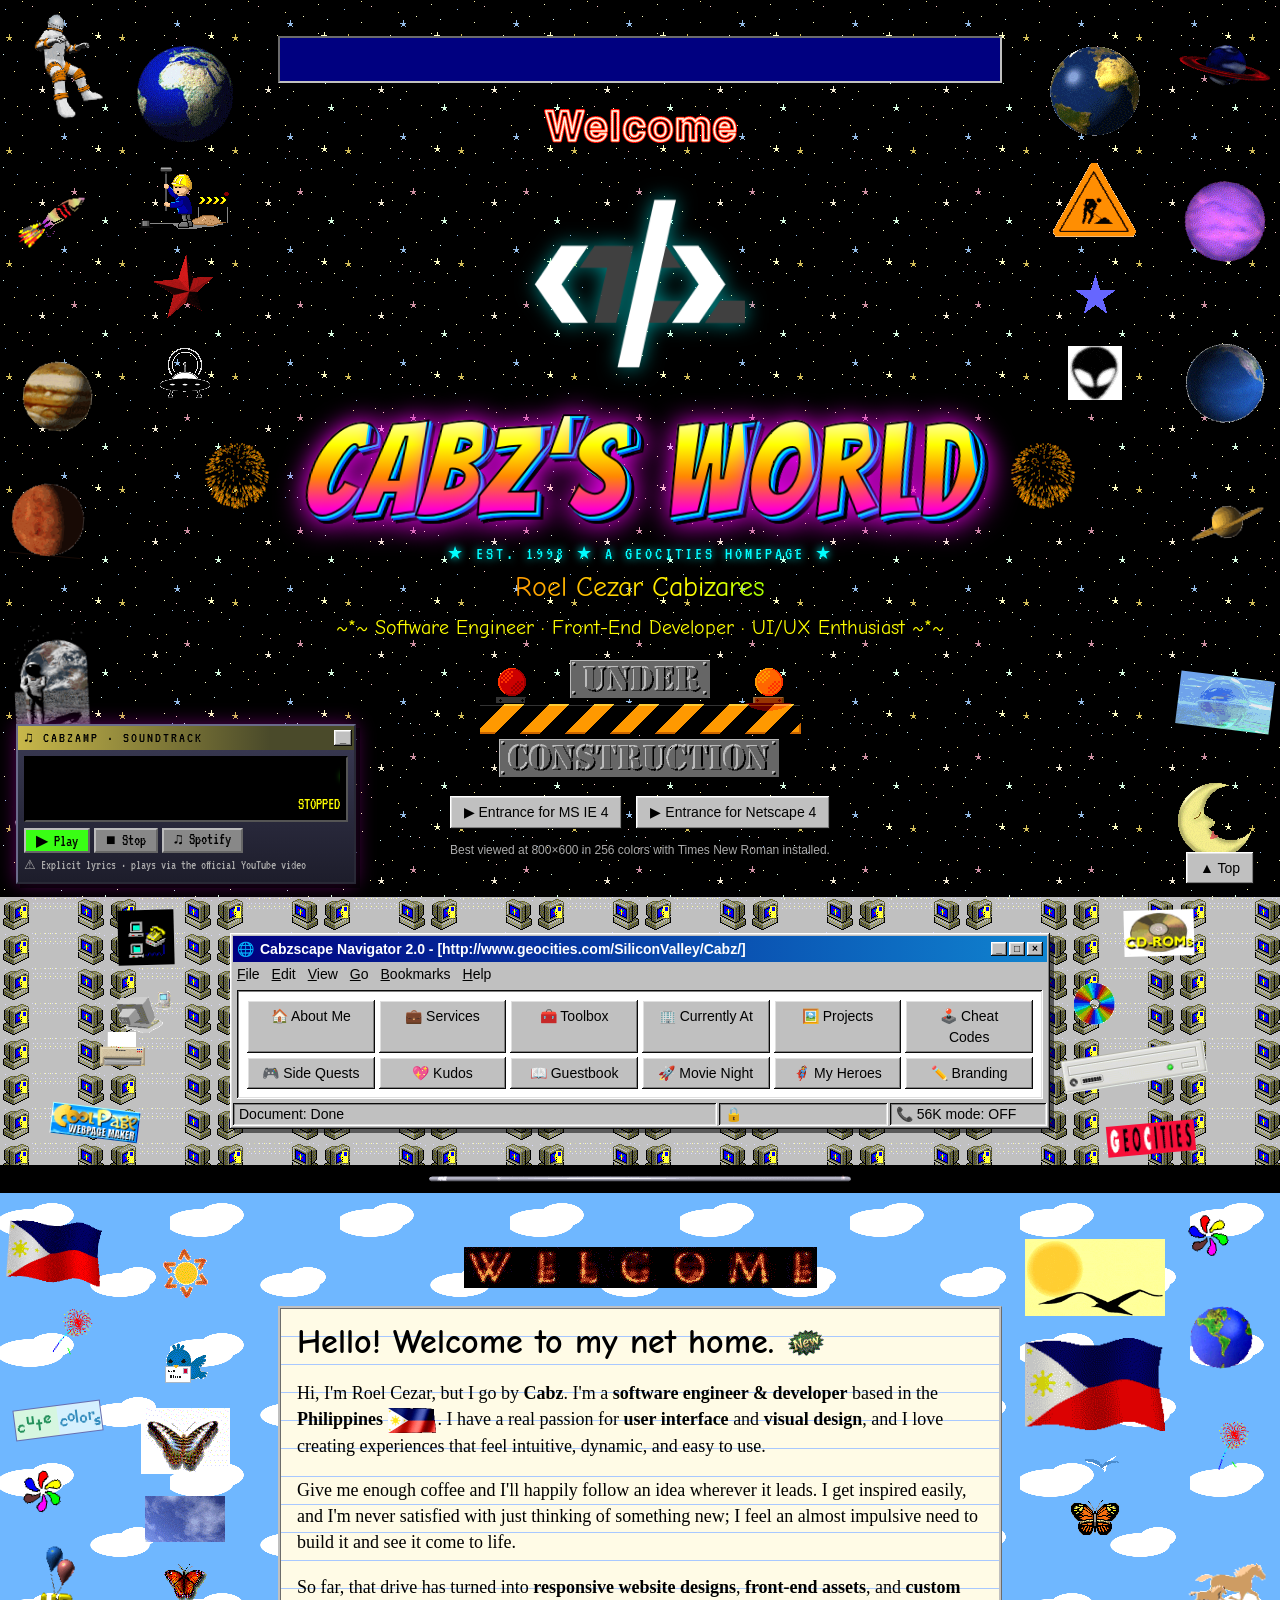
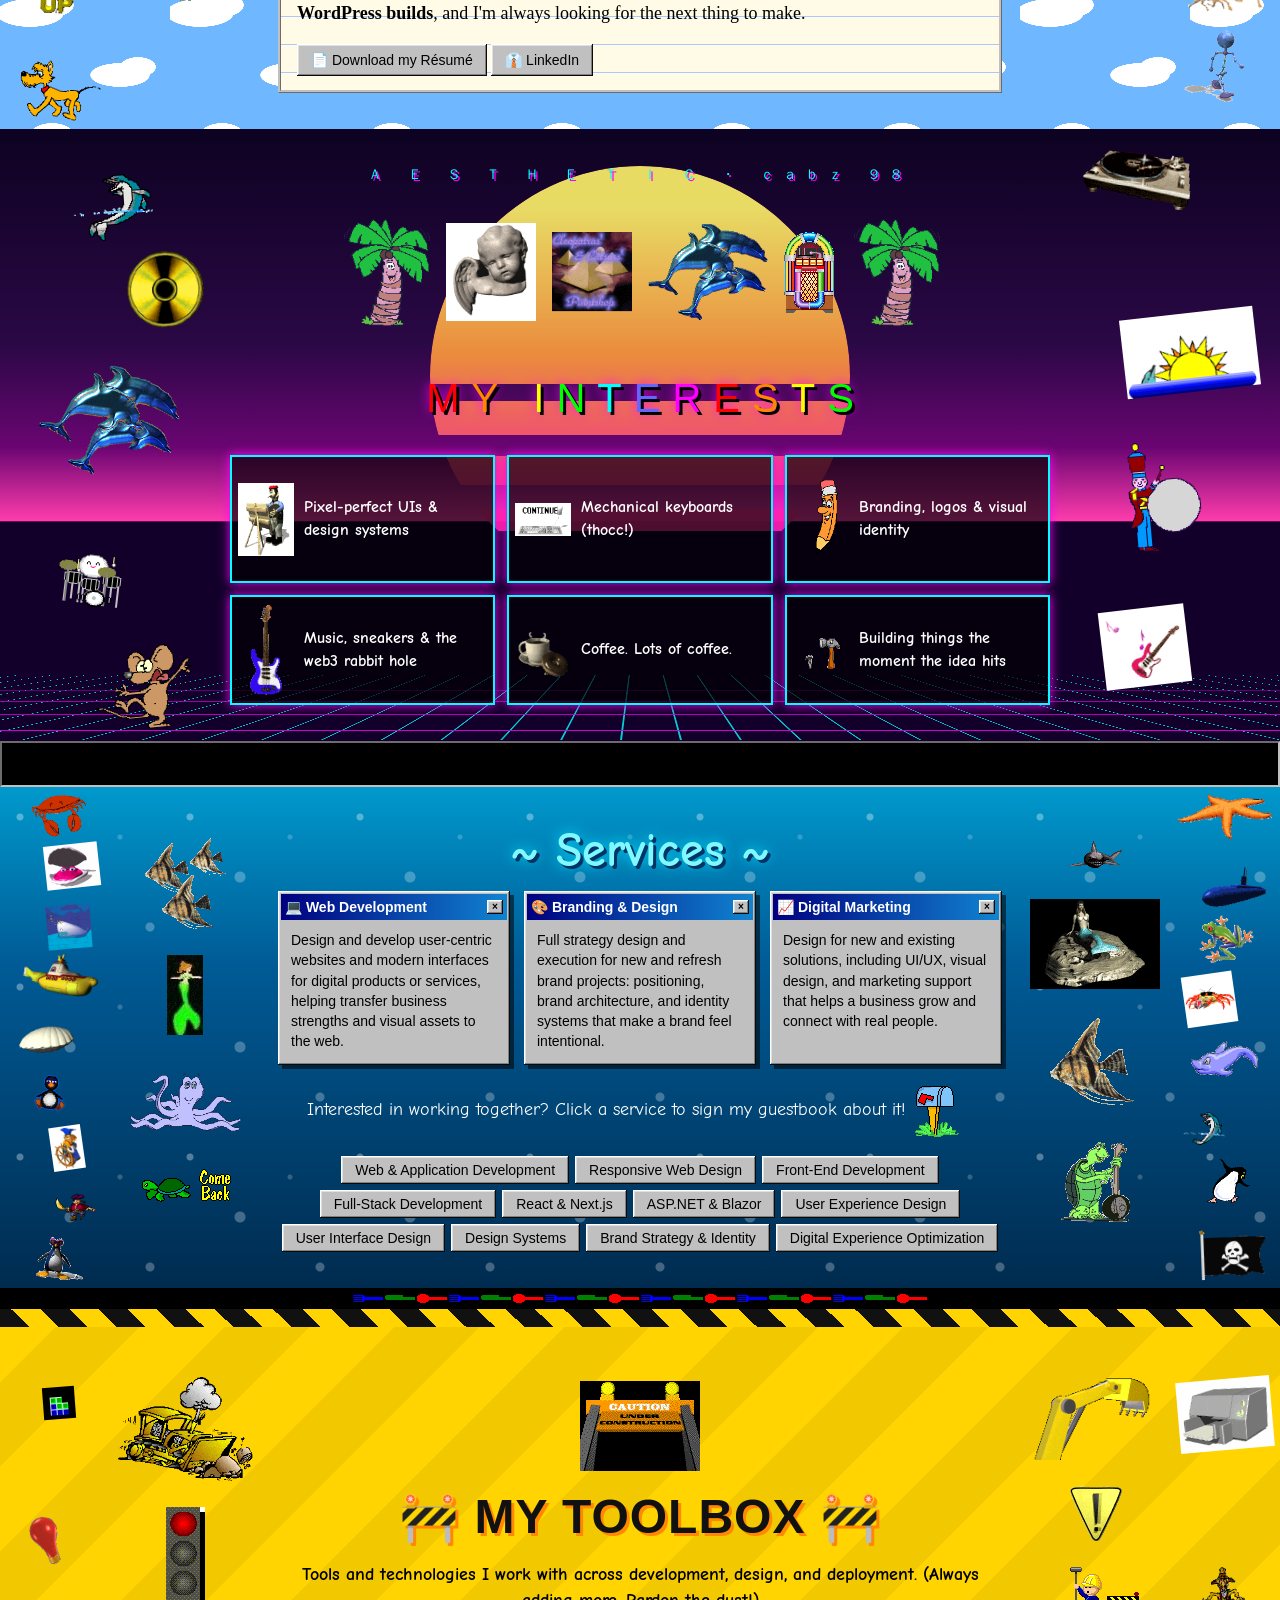
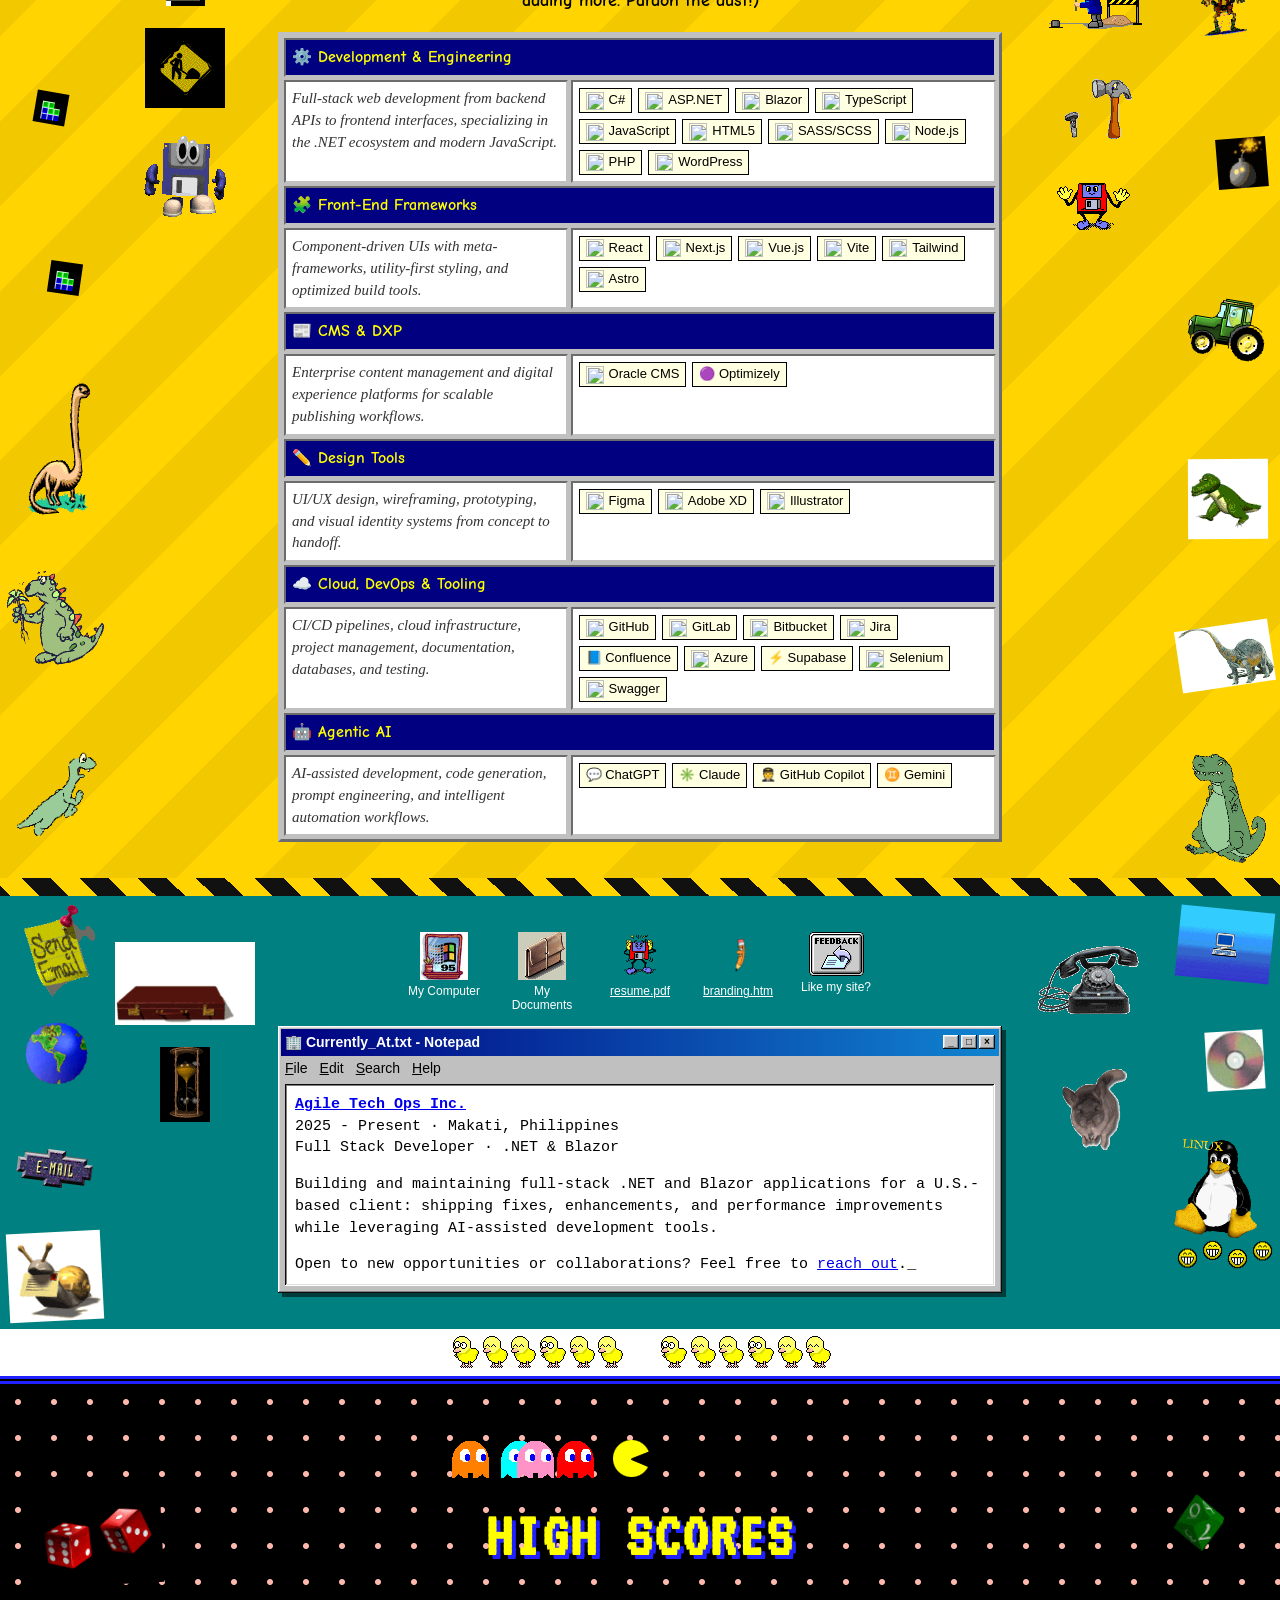
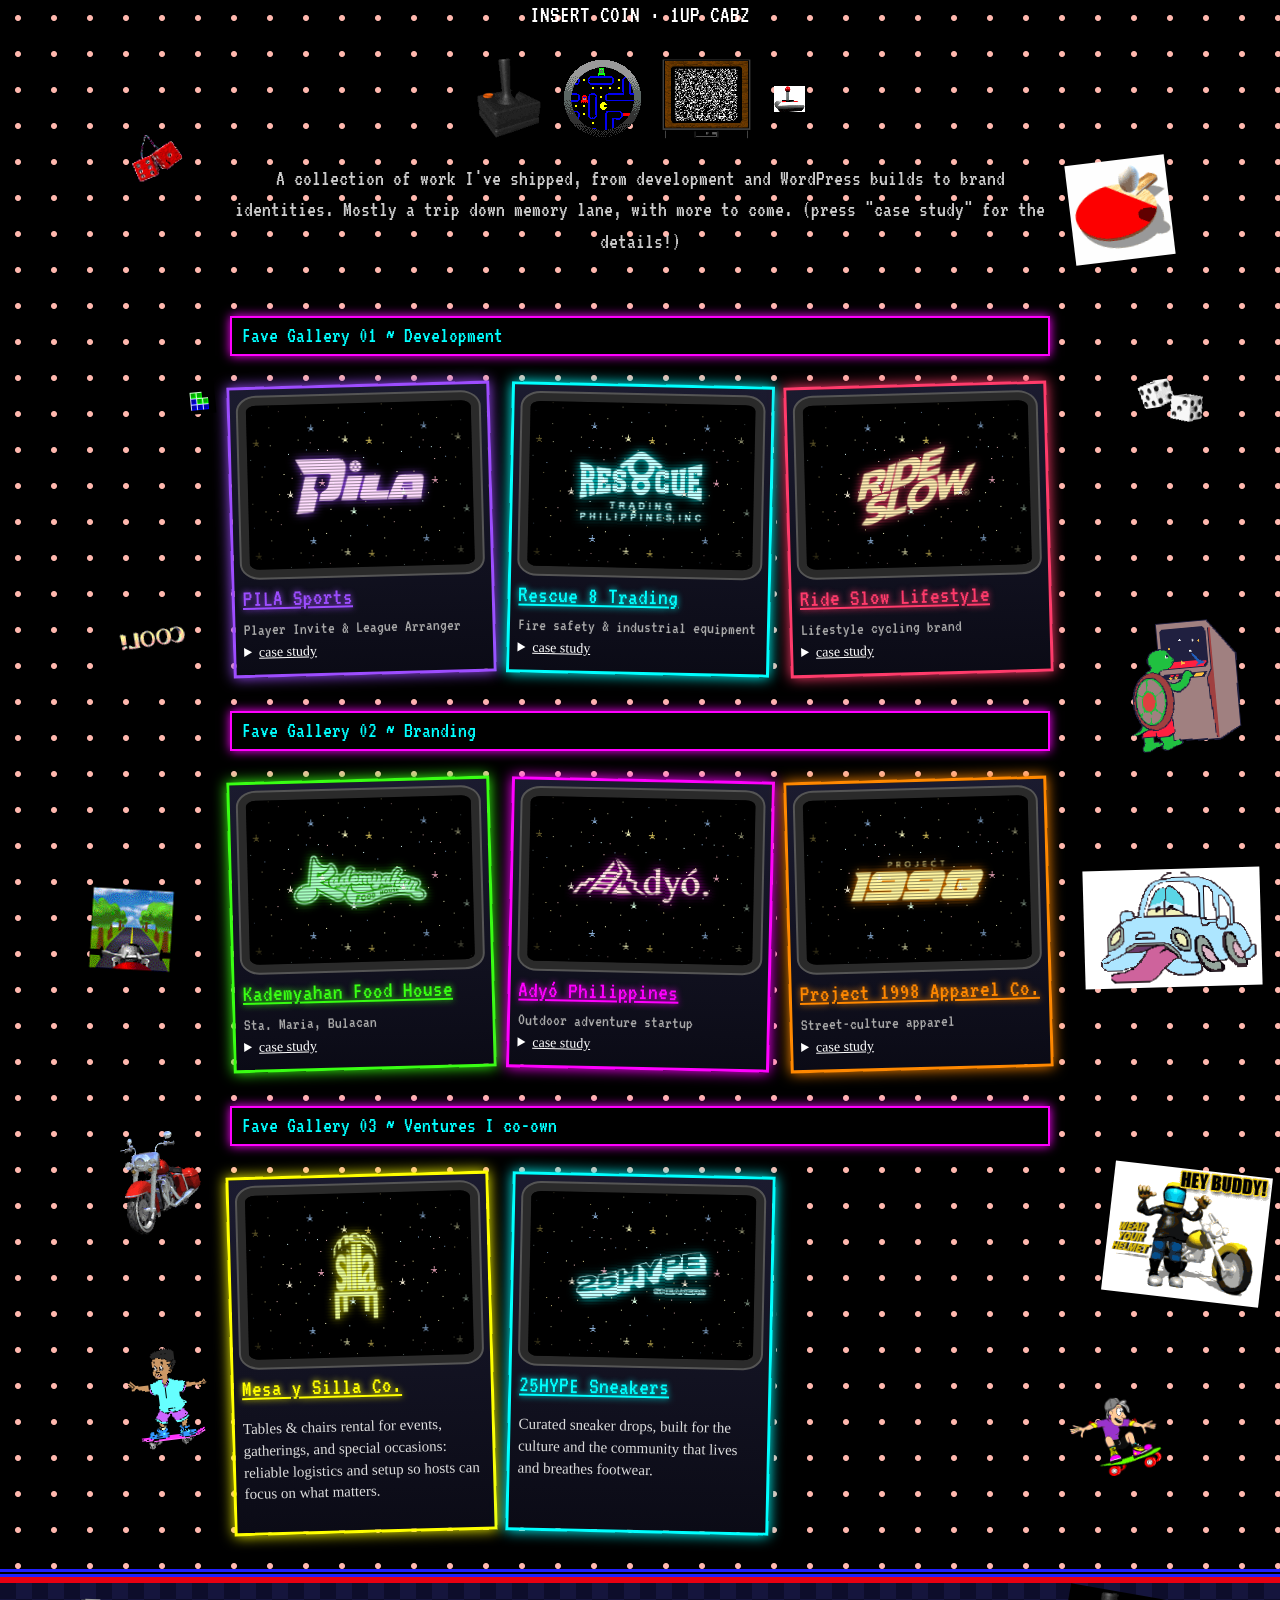
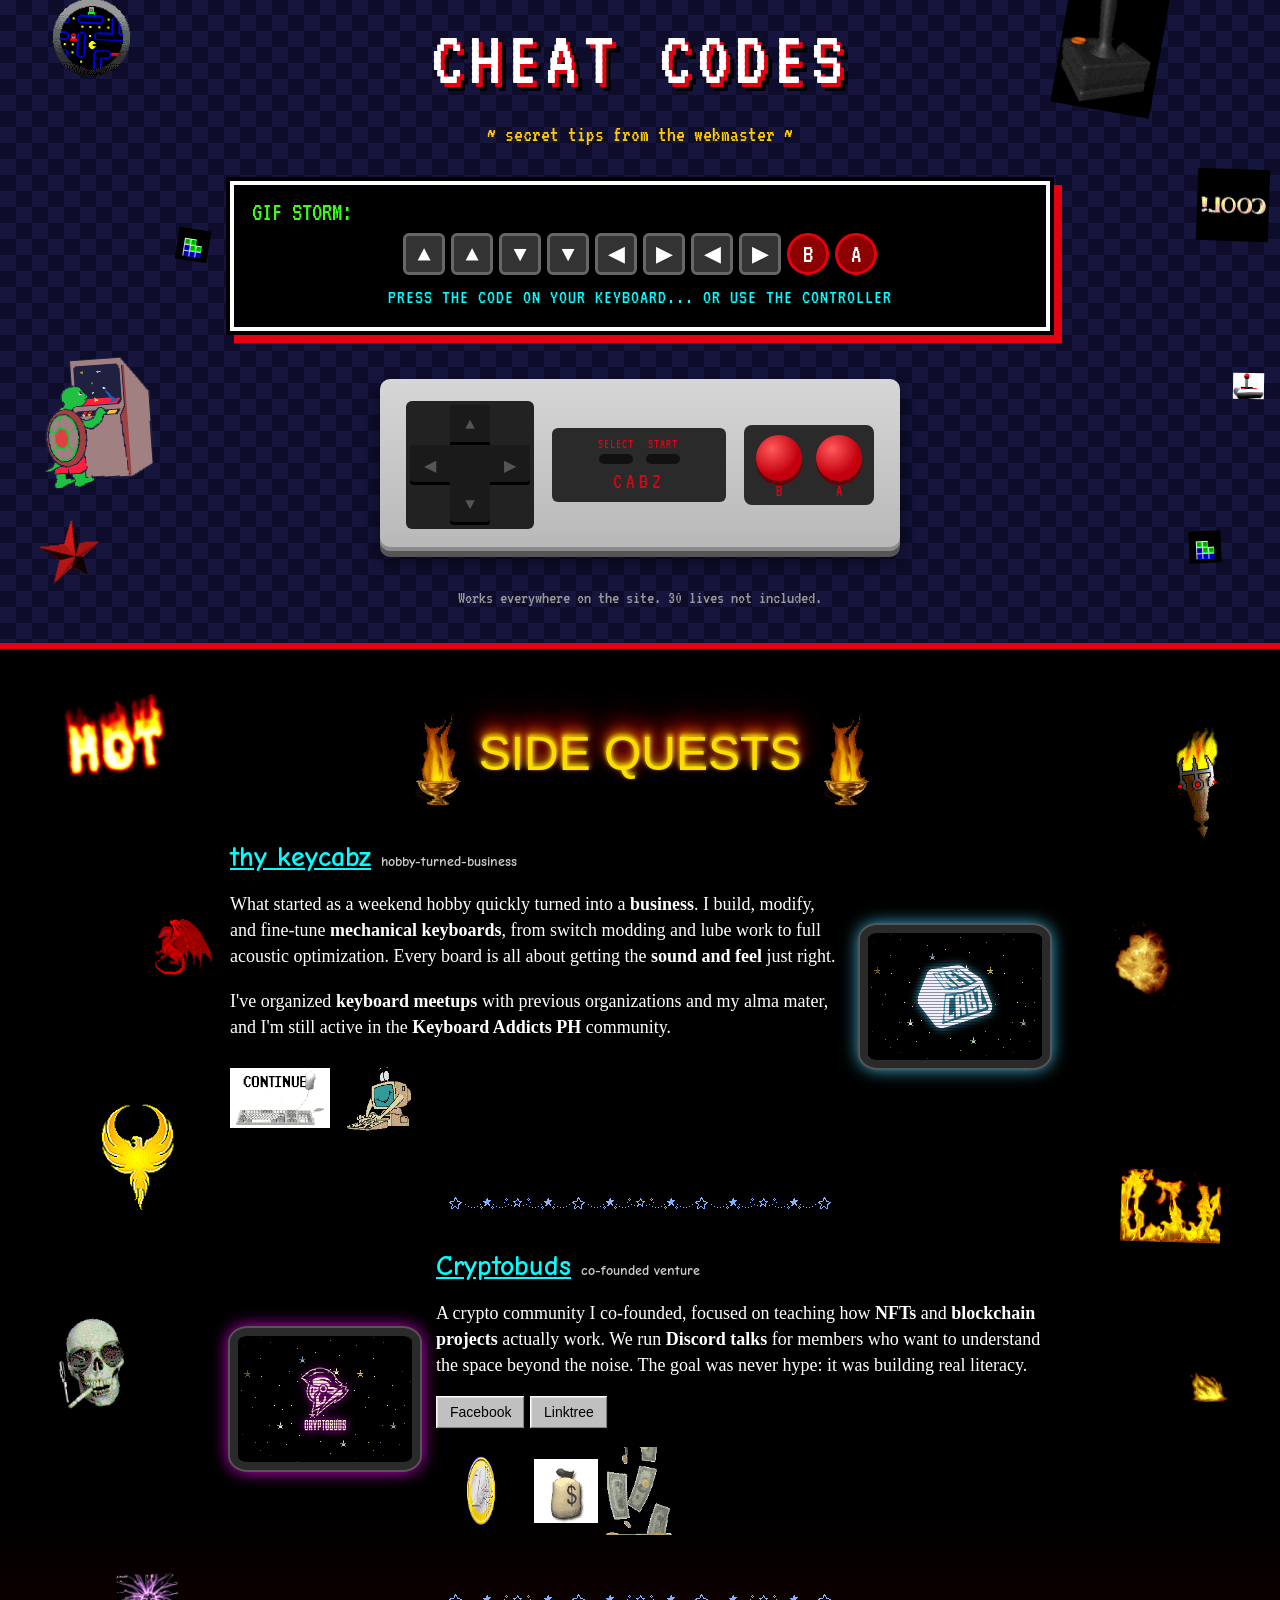
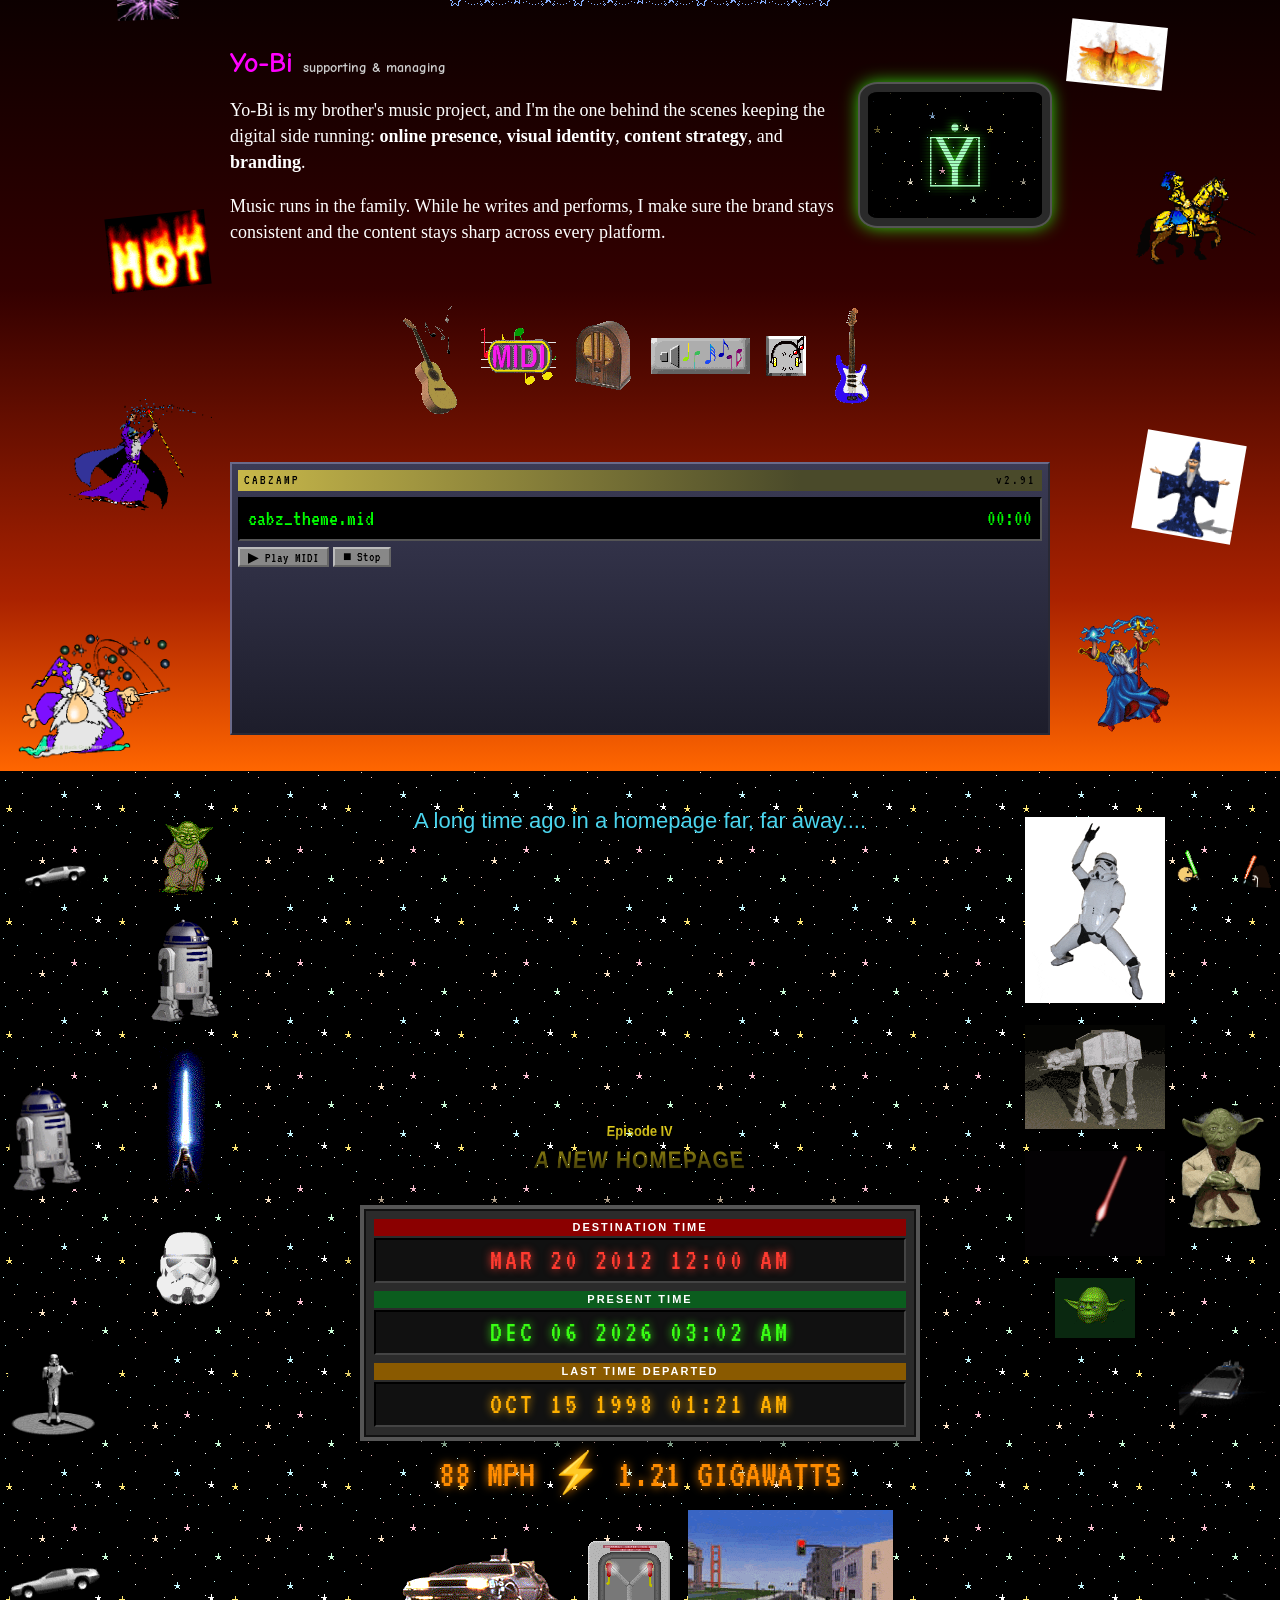
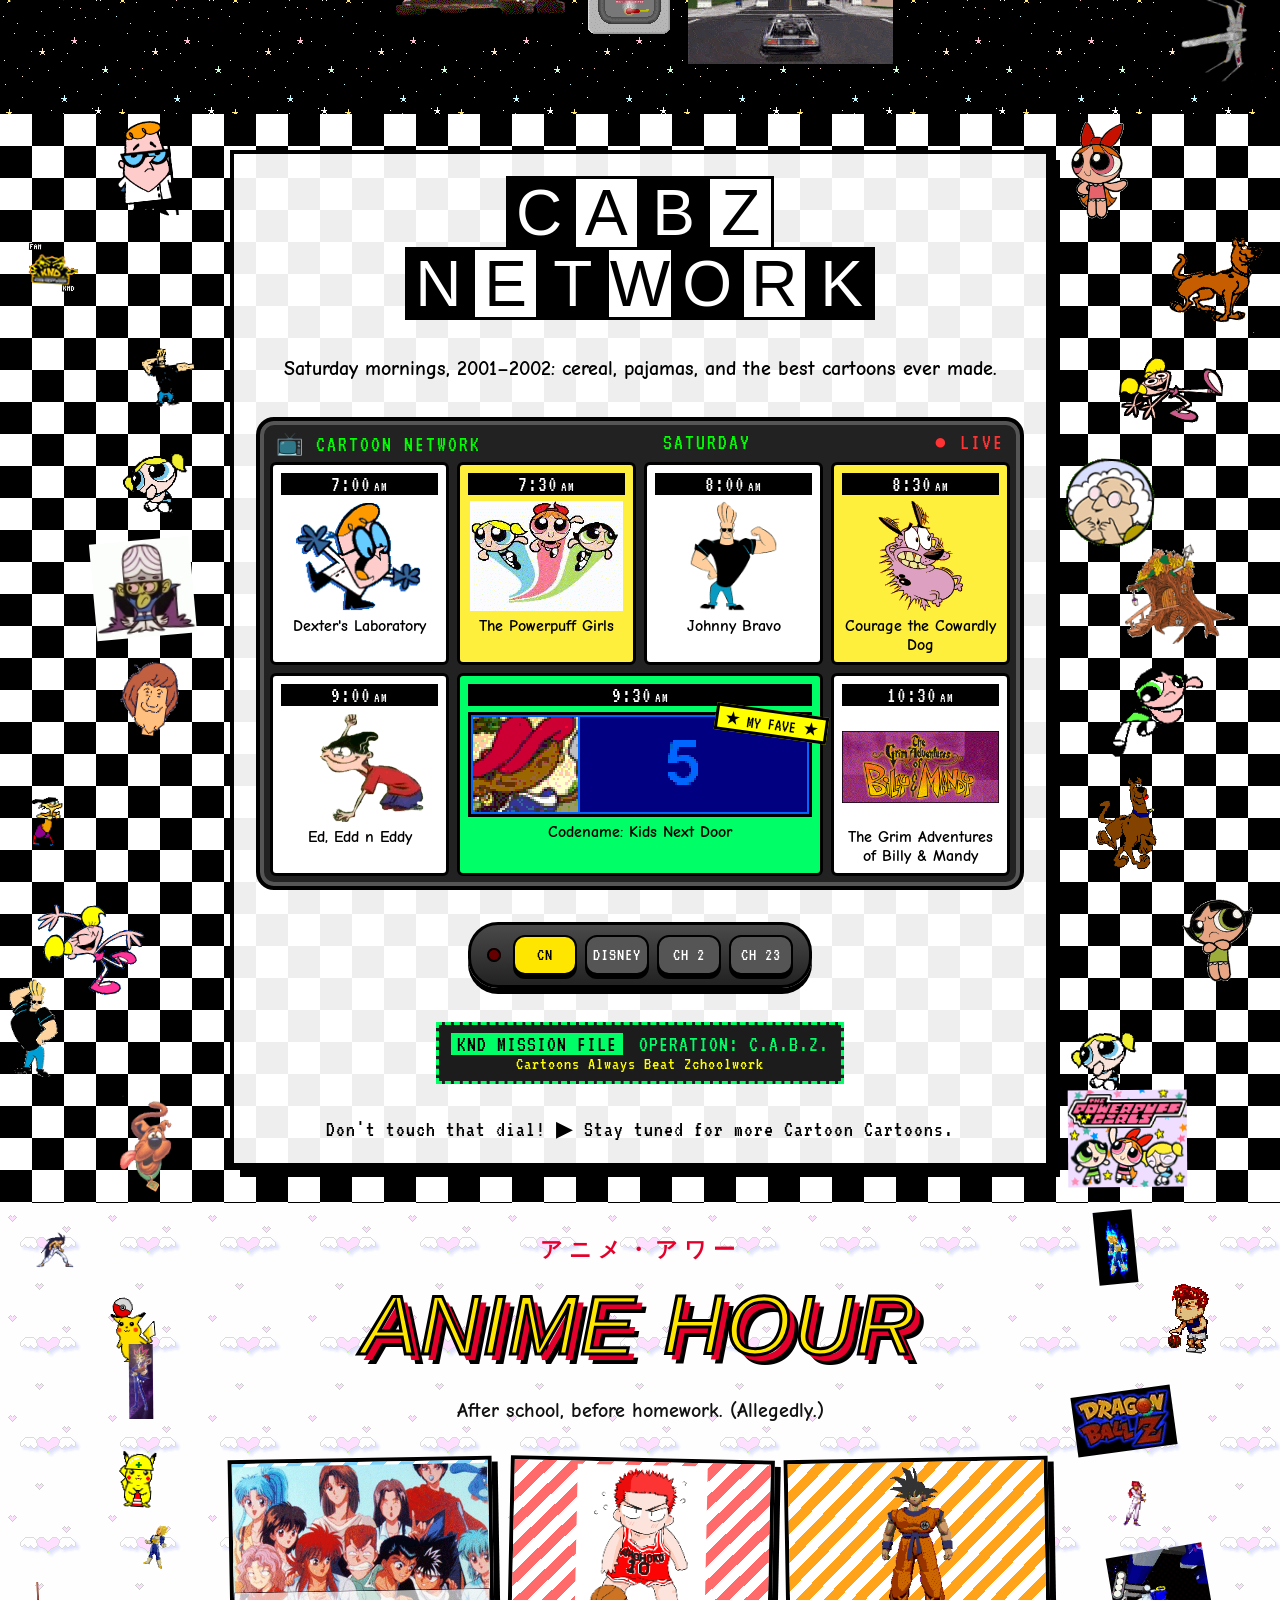
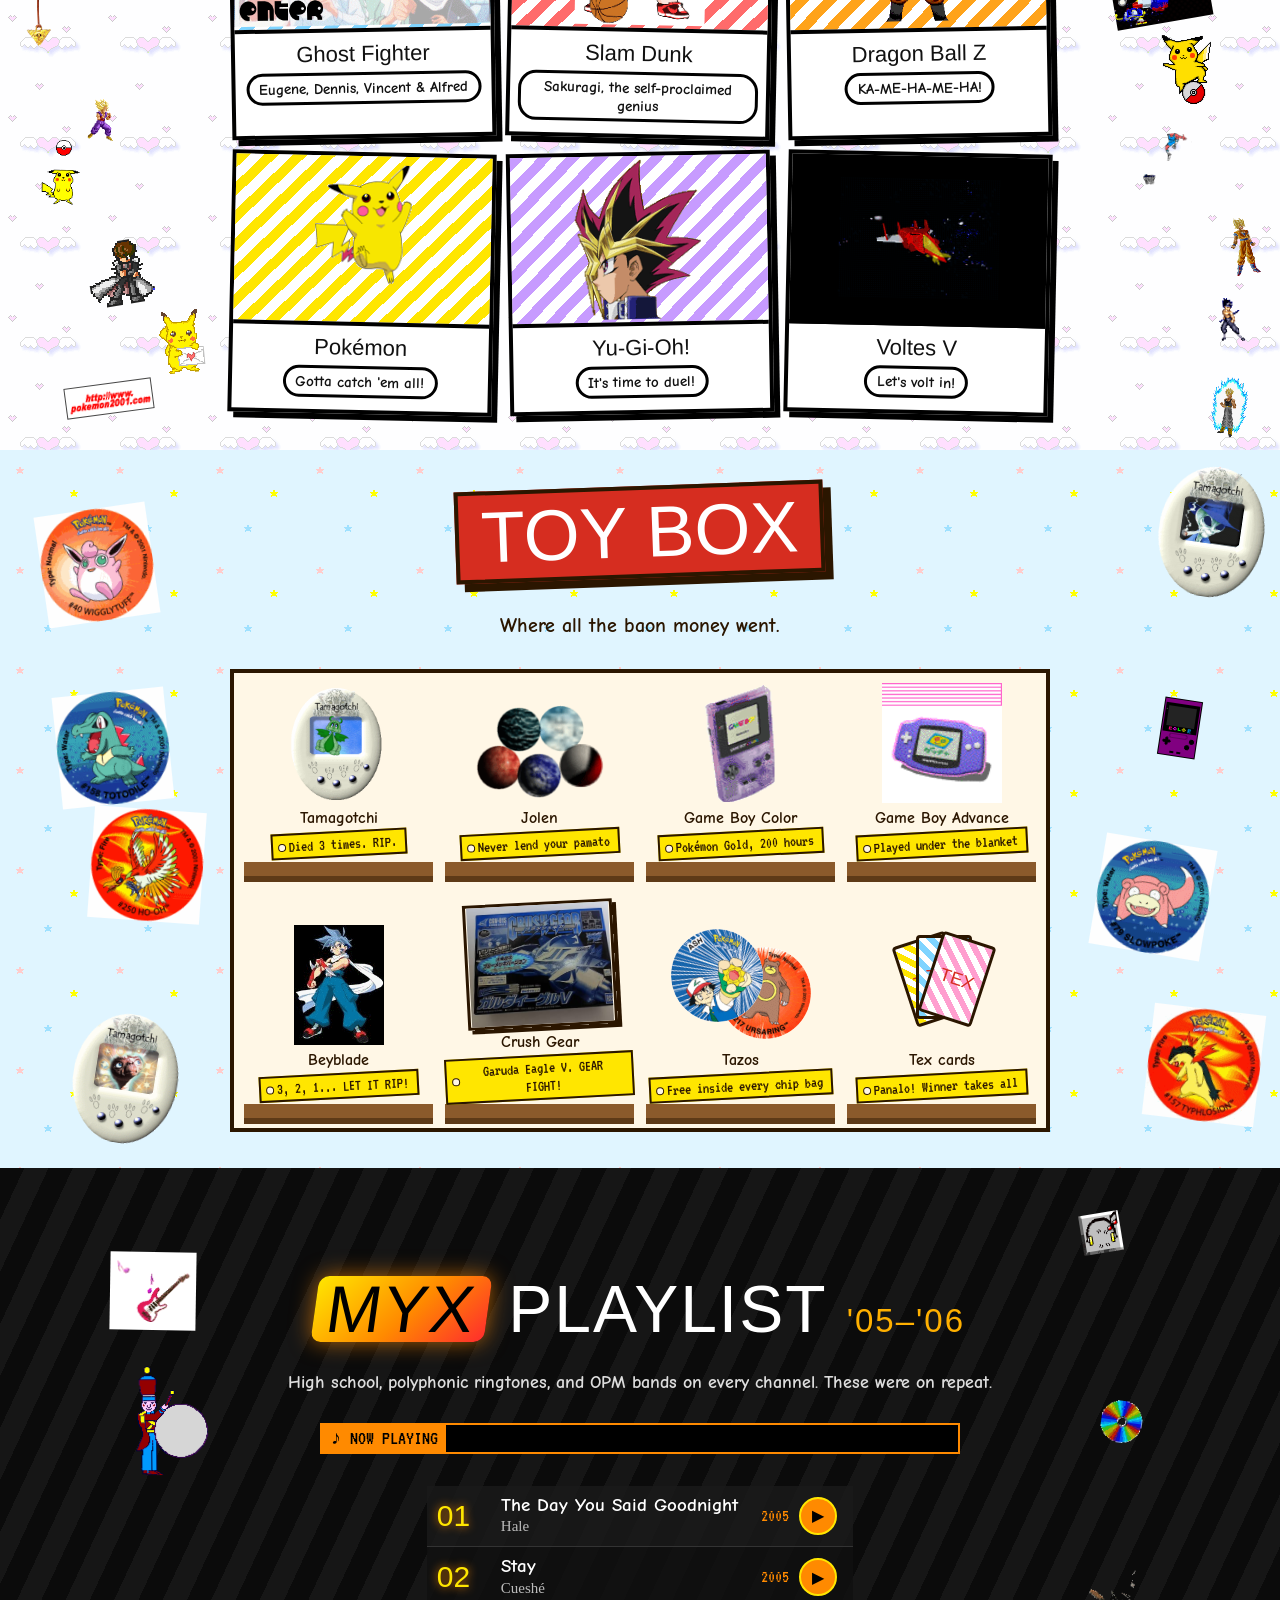
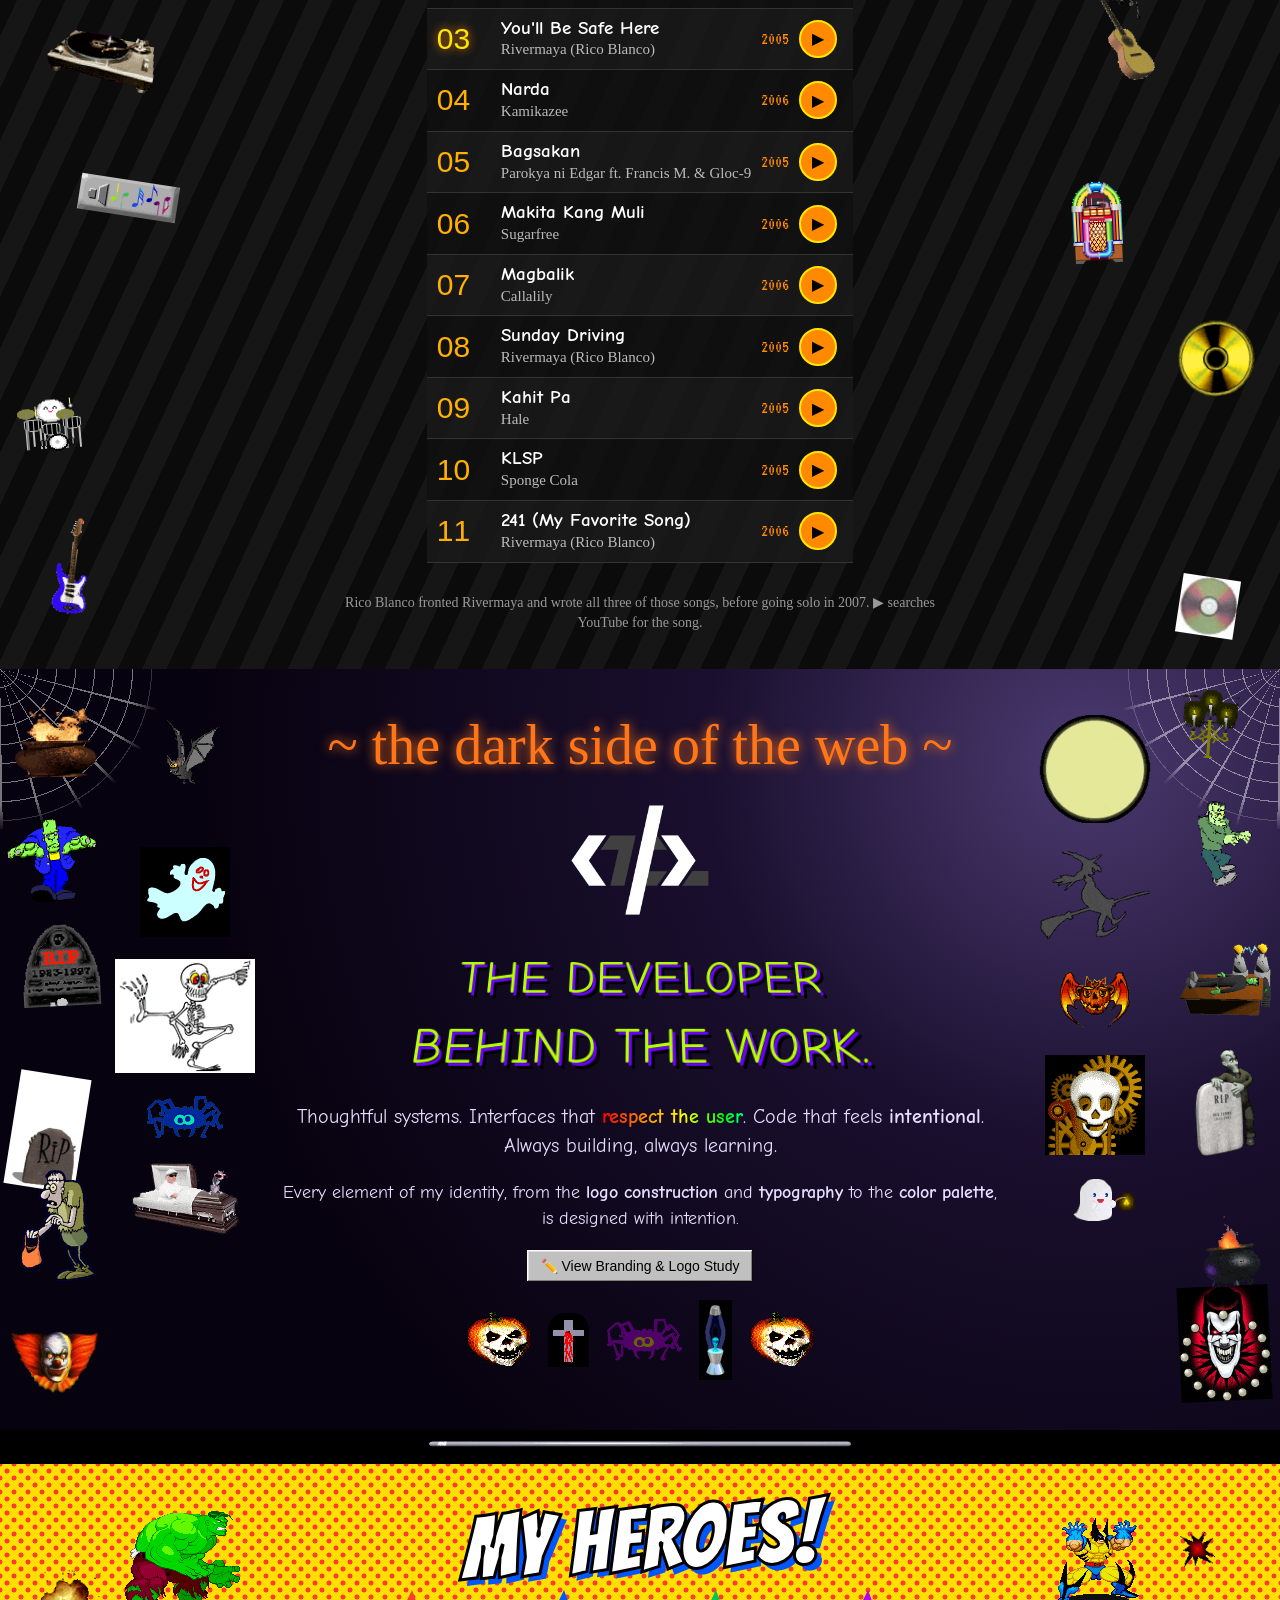
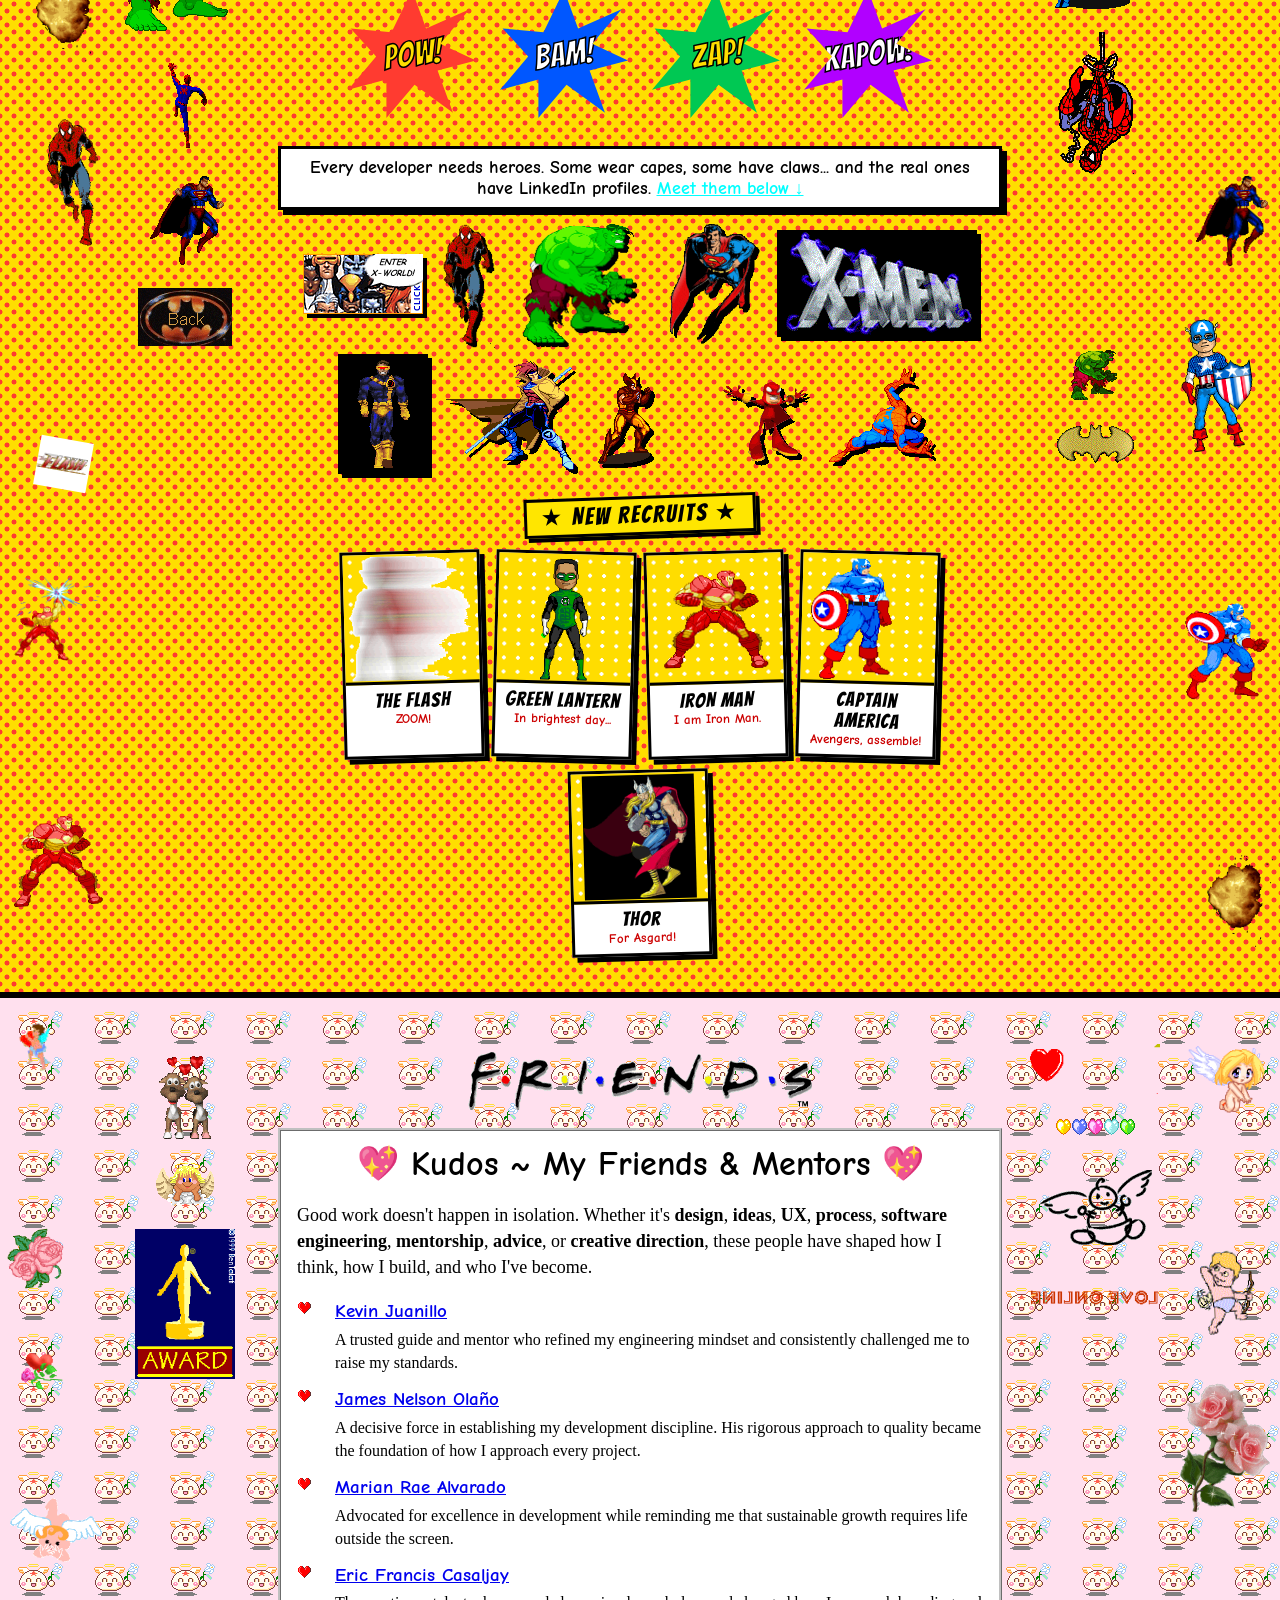
==== index.html @ 877721e6 "Add Myx Playlist '05-'06, five new heroes, moving backgrounds - Myx Playlist: 11 OPM hits from 2005-" ====
<!DOCTYPE html>
<html lang="en">
<head>
  <meta charset="utf-8">
  <meta name="viewport" content="width=device-width, initial-scale=1">
  <title>~*~ Cabz's World ~*~ Roel Cezar Cabizares</title>
  <meta name="description" content="Roel Cezar Cabizares: software engineer, front-end developer and UI/UX enthusiast from the Philippines. Now in GeoCities-era flavor.">
  <meta name="author" content="Roel Cezar Cabizares">
  <meta name="keywords" content="Roel Cezar Cabizares, Cabz, web developer, .NET, Blazor, front-end, UI/UX, Philippines, homepage">
  <meta property="og:type" content="website">
  <meta property="og:site_name" content="Cabz’s World">
  <meta property="og:url" content="https://cabizaresroelcezar-se.github.io/cabizaresroelcezar-retro/">
  <meta property="og:title" content="Cabz’s World ~ Roel Cezar Cabizares">
  <meta property="og:description" content="Welcome to my homepage on the Information Superhighway! Software engineer, front-end developer and UI/UX enthusiast from the Philippines. Est. 1998. Please sign my guestbook!">
  <meta property="og:image" content="https://cabizaresroelcezar-se.github.io/cabizaresroelcezar-retro/assets/og.png">
  <meta property="og:image:width" content="1200">
  <meta property="og:image:height" content="630">
  <meta property="og:image:alt" content="Cabz’s World: a GeoCities-style homepage by Roel Cezar Cabizares">
  <meta name="twitter:card" content="summary_large_image">
  <meta name="twitter:title" content="Cabz’s World ~ Roel Cezar Cabizares">
  <meta name="twitter:description" content="Welcome to my homepage on the Information Superhighway! Software engineer, front-end developer and UI/UX enthusiast from the Philippines. Est. 1998. Please sign my guestbook!">
  <meta name="twitter:image" content="https://cabizaresroelcezar-se.github.io/cabizaresroelcezar-retro/assets/og.png">
  <link rel="canonical" href="https://cabizaresroelcezar-se.github.io/cabizaresroelcezar-retro/">
  <link rel="icon" href="assets/img/favicon.png">
  <script>try { if (localStorage.getItem("cabz-lite") === "1") document.documentElement.classList.add("lite"); } catch (e) {}</script>
  <link rel="preconnect" href="https://fonts.googleapis.com">
  <link rel="preconnect" href="https://fonts.gstatic.com" crossorigin>
  <link href="https://fonts.googleapis.com/css2?family=Bangers&family=Comic+Neue:wght@400;700&family=VT323&display=swap" rel="stylesheet">
  <link rel="stylesheet" href="assets/retro.css">
</head>
<body>
<a id="top"></a>

<!-- ============ ZONE 1: ENTRANCE ============ -->
<header class="zone z-space" id="entrance">
  <div class="zone-inner">
    <div class="rail left" aria-hidden="true">
      <img class="gif" src="assets/gifs/globe-1.gif" alt="" width="96" height="96">
      <img class="gif" src="assets/gifs/construction-digger.gif" alt="" width="96" height="66">
      <img class="gif" src="assets/gifs/star-red.gif" alt="" width="72" height="72">
      <img class="gif" src="assets/gifs/ufo.gif" alt="" width="54" height="54">
    </div>
    <div class="main entrance">
      <div class="marquee yellow fast" aria-hidden="true"><span>★ WELCOME TO MY HOMEPAGE ★ thanks for stopping by ★ please sign my guestbook ★ this site is ALWAYS under construction ★</span></div>
      <p><img class="gif" src="assets/gifs/welcome-red.gif" alt="Welcome" width="207" height="51"></p>
      <img class="logo" src="assets/img/logo.png" alt="CABZ logo" width="230" height="230">
      <div class="mega-wrap">
        <img class="gif" src="assets/gifs/fireworks-2.gif" alt="" width="100" height="100" aria-hidden="true">
        <h1 class="megatitle" aria-label="Cabz’s World"><span aria-hidden="true"><span style="--i:0">C</span><span style="--i:1">a</span><span style="--i:2">b</span><span style="--i:3">z</span><span style="--i:4">’</span><span style="--i:5">s</span><span class="sp"> </span><span style="--i:7">W</span><span style="--i:8">o</span><span style="--i:9">r</span><span style="--i:10">l</span><span style="--i:11">d</span></span></h1>
        <img class="gif" src="assets/gifs/fireworks-3.gif" alt="" width="100" height="100" aria-hidden="true">
      </div>
      <p class="mega-tag" aria-hidden="true">★ EST. 1998 ★ A GEOCITIES HOMEPAGE ★</p>
      <p class="name rainbow">Roel Cezar Cabizares</p>
      <p class="welcome">~*~ Software Engineer · Front-End Developer · UI/UX Enthusiast ~*~</p>
      <p><img class="gif" src="assets/gifs/construction-bar.gif" alt="This page is under construction" width="323" height="118"></p>
      <div class="entrances">
        <a class="btn95" href="#home">▶ Entrance for MS IE 4</a>
        <a class="btn95" href="#home">▶ Entrance for Netscape 4</a>
      </div>
      <small>Best viewed at 800×600 in 256 colors with Times New Roman installed.</small>
    </div>
    <div class="rail right" aria-hidden="true">
      <img class="gif" src="assets/gifs/globe-5.gif" alt="" width="90" height="90">
      <img class="gif" src="assets/gifs/construction-sign.gif" alt="" width="90" height="85">
      <img class="gif" src="assets/gifs/star-blue.gif" alt="" width="59" height="59">
      <img class="gif" src="assets/gifs/alien.gif" alt="" width="54" height="54">
    </div>
  <div class="collage gif-row" aria-hidden="true">
    <img class="gif" src="assets/gifs/astronaut-spin.gif" alt="" width="103" height="115" loading="lazy">
    <img class="gif" src="assets/gifs/saturn-blue.gif" alt="" width="160" height="120" loading="lazy">
    <img class="gif" src="assets/gifs/rocket.gif" alt="" width="70" height="55" loading="lazy">
    <img class="gif" src="assets/gifs/planet-purple.gif" alt="" width="100" height="90" loading="lazy">
    <img class="gif" src="assets/gifs/jupiter.gif" alt="" width="75" height="75" loading="lazy">
    <img class="gif" src="assets/gifs/earth-2.gif" alt="" width="128" height="128" loading="lazy">
    <img class="gif" src="assets/gifs/mars.gif" alt="" width="75" height="75" loading="lazy">
    <img class="gif" src="assets/gifs/saturn.gif" alt="" width="75" height="40" loading="lazy">
    <img class="gif" src="assets/gifs/astronaut-moon.gif" alt="" width="74" height="108" loading="lazy">
    <img class="gif" src="assets/gifs/planet-ring.gif" alt="" width="160" height="90" loading="lazy">
    <img class="gif" src="assets/gifs/xwing.gif" alt="" width="100" height="100" loading="lazy">
    <img class="gif" src="assets/gifs/moon-face.gif" alt="" width="73" height="75" loading="lazy">
  </div>
  </div>
</header>

<!-- ============ ZONE 2: NAVIGATOR ============ -->
<section class="zone z-computers" id="home">
  <div class="zone-inner narrow">
    <div class="win" style="margin:0">
      <div class="win-title"><span aria-hidden="true">🌐</span><span class="t">Cabzscape Navigator 2.0 - [http://www.geocities.com/SiliconValley/Cabz/]</span><span class="ctrls" aria-hidden="true"><span>_</span><span>□</span><span>×</span></span></div>
      <div class="win-menu" aria-hidden="true"><span><u>F</u>ile</span><span><u>E</u>dit</span><span><u>V</u>iew</span><span><u>G</u>o</span><span><u>B</u>ookmarks</span><span><u>H</u>elp</span></div>
      <div class="win-body well">
        <nav class="navbar" aria-label="Site sections">
          <a class="btn95" href="#about">🏠 About Me</a>
          <a class="btn95" href="#services">💼 Services</a>
          <a class="btn95" href="#toolbox">🧰 Toolbox</a>
          <a class="btn95" href="#office">🏢 Currently At</a>
          <a class="btn95" href="#gallery">🖼️ Projects</a>
          <a class="btn95" href="#cheats">🕹️ Cheat Codes</a>
          <a class="btn95" href="#sidequests">🎮 Side Quests</a>
          <a class="btn95" href="#kudos">💖 Kudos</a>
          <a class="btn95" href="#guestbook">📖 Guestbook</a>
          <a class="btn95" href="#movies">🚀 Movie Night</a>
          <a class="btn95" href="#heroes">🦸 My Heroes</a>
          <a class="btn95" href="branding.html">✏️ Branding</a>
        </nav>
      </div>
      <div class="win-status"><span>Document: Done</span><span>🔒</span><span class="lite-slot"><button type="button" class="lite-toggle" data-lite aria-pressed="false">📞 56K mode: OFF</button></span></div>
    </div>
  <div class="collage gif-row" aria-hidden="true">
    <img class="gif" src="assets/gifs/computers.gif" alt="" width="59" height="58" loading="lazy">
    <img class="gif" src="assets/gifs/cd-roms.gif" alt="" width="70" height="46" loading="lazy">
    <img class="gif" src="assets/gifs/pc-beige.gif" alt="" width="81" height="81" loading="lazy">
    <img class="gif" src="assets/gifs/cd-rainbow.gif" alt="" width="50" height="46" loading="lazy">
    <img class="gif" src="assets/gifs/printer-2.gif" alt="" width="81" height="90" loading="lazy">
    <img class="gif" src="assets/gifs/cd-drive.gif" alt="" width="144" height="33" loading="lazy">
    <img class="gif" src="assets/gifs/cool-page.gif" alt="" width="88" height="31" loading="lazy">
    <img class="gif" src="assets/gifs/geocities-2.gif" alt="" width="88" height="31" loading="lazy">
  </div>
  </div>
</section>

<div class="divider" aria-hidden="true"><img src="assets/gifs/div-chrome.gif" alt="" width="425" height="16"></div>

<!-- ============ ZONE 3: ABOUT ============ -->
<section class="zone z-sky" id="about">
  <div class="zone-inner">
    <div class="rail left" aria-hidden="true">
      <img class="gif" src="assets/gifs/sun.gif" alt="" width="69" height="69">
      <img class="gif" src="assets/gifs/bluebird.gif" alt="" width="46" height="56">
      <img class="gif" src="assets/gifs/butterfly-3.gif" alt="" width="89" height="66">
      <img class="gif" src="assets/gifs/cloud.gif" alt="" width="80" height="46">
      <img class="gif" src="assets/gifs/butterfly-1.gif" alt="" width="43" height="37">
    </div>
    <div class="main">
      <p class="center"><img class="gif" src="assets/gifs/welcome-spaced.gif" alt="Welcome" width="353" height="41"></p>
      <div class="panel lined">
        <h2 class="comic">Hello! Welcome to my net home. <img class="gif" src="assets/gifs/new-green.gif" alt="New!" width="40" height="30"></h2>
        <p>Hi, I'm Roel Cezar, but I go by <strong>Cabz</strong>. I'm a <strong>software engineer &amp; developer</strong> based in the <strong>Philippines</strong> <img class="gif" src="assets/gifs/flag-ph-4.gif" alt="Philippine flag" width="50" height="25">. I have a real passion for <strong>user interface</strong> and <strong>visual design</strong>, and I love creating experiences that feel intuitive, dynamic, and easy to use.</p>
        <p>Give me enough coffee and I'll happily follow an idea wherever it leads. I get inspired easily, and I'm never satisfied with just thinking of something new; I feel an almost impulsive need to build it and see it come to life.</p>
        <p>So far, that drive has turned into <strong>responsive website designs</strong>, <strong>front-end assets</strong>, and <strong>custom WordPress builds</strong>, and I'm always looking for the next thing to make.</p>
        <p style="margin-bottom:0"><a class="btn95" href="assets/resume.pdf" target="_blank" rel="noopener">📄 Download my Résumé</a> <a class="btn95" href="https://www.linkedin.com/in/cabizaresroelcezar/" target="_blank" rel="noopener">👔 LinkedIn</a></p>
      </div>
    </div>
    <div class="rail right" aria-hidden="true">
      <img class="gif" src="assets/gifs/sun-birds.gif" alt="" width="236" height="130" style="width:140px">
      <img class="gif" src="assets/gifs/flag-ph-2.gif" alt="" width="152" height="101">
      <img class="gif" src="assets/gifs/bird.gif" alt="" width="47" height="22">
      <img class="gif" src="assets/gifs/butterfly-2.gif" alt="" width="50" height="50">
    </div>
  <div class="collage gif-row" aria-hidden="true">
    <img class="gif" src="assets/gifs/flag-ph-wave.gif" alt="" width="152" height="101" loading="lazy">
    <img class="gif" src="assets/gifs/pinwheel.gif" alt="" width="48" height="49" loading="lazy">
    <img class="gif" src="assets/gifs/fireworks-1.gif" alt="" width="48" height="48" loading="lazy">
    <img class="gif" src="assets/gifs/earth-3.gif" alt="" width="63" height="63" loading="lazy">
    <img class="gif" src="assets/gifs/cute-colors.gif" alt="" width="88" height="31" loading="lazy">
    <img class="gif" src="assets/gifs/fireworks-1.gif" alt="" width="48" height="48" loading="lazy">
    <img class="gif" src="assets/gifs/pinwheel.gif" alt="" width="48" height="49" loading="lazy">
    <img class="gif" src="assets/gifs/horse.gif" alt="" width="79" height="54" loading="lazy">
    <img class="gif" src="assets/gifs/balloons-up.gif" alt="" width="44" height="81" loading="lazy">
    <img class="gif" src="assets/gifs/dancer-blue.gif" alt="" width="180" height="180" loading="lazy">
    <img class="gif" src="assets/gifs/dog.gif" alt="" width="120" height="76" loading="lazy">
  </div>
  </div>
</section>

<!-- ============ ZONE 4: MY INTERESTS ============ -->
<section class="zone z-vapor" id="interests">
  <div class="zone-inner narrow">
    <p class="vapor-title center" aria-hidden="true">Ａ Ｅ Ｓ Ｔ Ｈ Ｅ Ｔ Ｉ Ｃ ・ ｃａｂｚ ９８</p>
    <div class="collage" aria-hidden="true">
      <img class="gif" src="assets/gifs/palm-tree.gif" alt="" width="112" height="137" style="width:90px">
      <img class="gif" src="assets/gifs/cherub.gif" alt="" width="110" height="120" style="width:90px">
      <img class="gif" src="assets/gifs/pyramid-glow.gif" alt="" width="100" height="100" style="width:80px">
      <img class="gif" src="assets/gifs/dolphins.gif" alt="" width="181" height="145" style="width:120px">
      <img class="gif" src="assets/gifs/jukebox.gif" alt="" width="50" height="81">
      <img class="gif" src="assets/gifs/palm-tree.gif" alt="" width="112" height="137" style="width:90px">
    </div>
    <div class="interests" aria-label="My interests">
      <span>M</span><span>Y</span>&nbsp;<span>I</span><span>N</span><span>T</span><span>E</span><span>R</span><span>E</span><span>S</span><span>T</span><span>S</span>
    </div>
    <div class="interest-list">
      <div class="interest"><img class="gif" src="assets/gifs/painter.gif" alt="" width="85" height="110">Pixel-perfect UIs &amp; design systems</div>
      <div class="interest"><img class="gif" src="assets/gifs/keyboard.gif" alt="" width="100" height="60">Mechanical keyboards (thocc!)</div>
      <div class="interest"><img class="gif" src="assets/gifs/pencil.gif" alt="" width="100" height="200">Branding, logos &amp; visual identity</div>
      <div class="interest"><img class="gif" src="assets/gifs/guitar-2.gif" alt="" width="60" height="100">Music, sneakers &amp; the web3 rabbit hole</div>
      <div class="interest"><img class="gif" src="assets/gifs/coffee-1.gif" alt="" width="65" height="71">Coffee. Lots of coffee.</div>
      <div class="interest"><img class="gif" src="assets/gifs/hammer-wrench.gif" alt="" width="108" height="100">Building things the moment the idea hits</div>
    </div>
  <div class="collage gif-row" aria-hidden="true">
    <img class="gif" src="assets/gifs/dolphin-2.gif" alt="" width="101" height="100" loading="lazy">
    <img class="gif" src="assets/gifs/turntable.gif" alt="" width="117" height="80" loading="lazy">
    <img class="gif" src="assets/gifs/cd-gold.gif" alt="" width="85" height="85" loading="lazy">
    <img class="gif" src="assets/gifs/sea-sunset.gif" alt="" width="134" height="79" loading="lazy">
    <img class="gif" src="assets/gifs/dolphins-2.gif" alt="" width="181" height="145" loading="lazy">
    <img class="gif" src="assets/gifs/drummer.gif" alt="" width="73" height="109" loading="lazy">
    <img class="gif" src="assets/gifs/drums.gif" alt="" width="82" height="54" loading="lazy">
    <img class="gif" src="assets/gifs/guitar-pink.gif" alt="" width="86" height="78" loading="lazy">
    <img class="gif" src="assets/gifs/dance-mouse.gif" alt="" width="120" height="120" loading="lazy">
  </div>
  </div>
</section>

<div class="marquee" aria-hidden="true"><span>DESIGN · CODE · CREATE · INSPIRE · DESIGN · DEVELOP · CREATE · INSPIRE · DESIGN · DEVELOP · CREATE · INSPIRE ·</span></div>

<!-- ============ ZONE 5: SERVICES ============ -->
<section class="zone z-ocean" id="services">
  <div class="zone-inner">
    <div class="rail left" aria-hidden="true">
      <img class="gif" src="assets/gifs/angelfish-1.gif" alt="" width="100" height="100">
      <img class="gif" src="assets/gifs/mermaid.gif" alt="" width="36" height="80">
      <img class="gif" src="assets/gifs/octopus.gif" alt="" width="258" height="165" style="width:140px">
      <img class="gif" src="assets/gifs/turtle-come-back.gif" alt="" width="92" height="33">
    </div>
    <div class="main">
      <h2 class="ocean-title center">~ Services ~</h2>
      <div class="services">
        <div class="win">
          <div class="win-title"><span class="t">💻 Web Development</span><span class="ctrls" aria-hidden="true"><span>×</span></span></div>
          <div class="win-body">Design and develop user-centric websites and modern interfaces for digital products or services, helping transfer business strengths and visual assets to the web.</div>
        </div>
        <div class="win">
          <div class="win-title"><span class="t">🎨 Branding &amp; Design</span><span class="ctrls" aria-hidden="true"><span>×</span></span></div>
          <div class="win-body">Full strategy design and execution for new and refresh brand projects: positioning, brand architecture, and identity systems that make a brand feel intentional.</div>
        </div>
        <div class="win">
          <div class="win-title"><span class="t">📈 Digital Marketing</span><span class="ctrls" aria-hidden="true"><span>×</span></span></div>
          <div class="win-body">Design for new and existing solutions, including UI/UX, visual design, and marketing support that helps a business grow and connect with real people.</div>
        </div>
      </div>
      <p class="center comic" style="margin-top:18px">Interested in working together? Click a service to sign my guestbook about it! <img class="gif" src="assets/gifs/mailbox-1.gif" alt="" width="62" height="55"></p>
      <div class="chips" id="service-chips">
        <button class="btn95" type="button">Web &amp; Application Development</button>
        <button class="btn95" type="button">Responsive Web Design</button>
        <button class="btn95" type="button">Front-End Development</button>
        <button class="btn95" type="button">Full-Stack Development</button>
        <button class="btn95" type="button">React &amp; Next.js</button>
        <button class="btn95" type="button">ASP.NET &amp; Blazor</button>
        <button class="btn95" type="button">User Experience Design</button>
        <button class="btn95" type="button">User Interface Design</button>
        <button class="btn95" type="button">Design Systems</button>
        <button class="btn95" type="button">Brand Strategy &amp; Identity</button>
        <button class="btn95" type="button">Digital Experience Optimization</button>
      </div>
    </div>
    <div class="rail right" aria-hidden="true">
      <img class="gif" src="assets/gifs/shark.gif" alt="" width="101" height="44">
      <img class="gif" src="assets/gifs/mermaid-rock.gif" alt="" width="130" height="90">
      <img class="gif" src="assets/gifs/angelfish-2.gif" alt="" width="100" height="100">
      <img class="gif" src="assets/gifs/turtle-guitar.gif" alt="" width="81" height="93">
    </div>
  <div class="collage gif-row" aria-hidden="true">
    <img class="gif" src="assets/gifs/crab.gif" alt="" width="338" height="270" loading="lazy">
    <img class="gif" src="assets/gifs/starfish.gif" alt="" width="99" height="46" loading="lazy">
    <img class="gif" src="assets/gifs/clam-pink.gif" alt="" width="150" height="120" loading="lazy">
    <img class="gif" src="assets/gifs/submarine.gif" alt="" width="75" height="52" loading="lazy">
    <img class="gif" src="assets/gifs/whale.gif" alt="" width="301" height="300" loading="lazy">
    <img class="gif" src="assets/gifs/frog.gif" alt="" width="68" height="60" loading="lazy">
    <img class="gif" src="assets/gifs/yellow-sub.gif" alt="" width="328" height="184" loading="lazy">
    <img class="gif" src="assets/gifs/crab-cool.gif" alt="" width="121" height="121" loading="lazy">
    <img class="gif" src="assets/gifs/clam.gif" alt="" width="169" height="104" loading="lazy">
    <img class="gif" src="assets/gifs/dolphin-toon.gif" alt="" width="100" height="66" loading="lazy">
    <img class="gif" src="assets/gifs/penguin-1.gif" alt="" width="50" height="50" loading="lazy">
    <img class="gif" src="assets/gifs/dolphin-jump.gif" alt="" width="101" height="100" loading="lazy">
    <img class="gif" src="assets/gifs/pirate-wheel.gif" alt="" width="68" height="94" loading="lazy">
    <img class="gif" src="assets/gifs/penguin-2.gif" alt="" width="120" height="95" loading="lazy">
    <img class="gif" src="assets/gifs/pirate.gif" alt="" width="108" height="104" loading="lazy">
    <img class="gif" src="assets/gifs/pirate-flag.gif" alt="" width="75" height="50" loading="lazy">
    <img class="gif" src="assets/gifs/penguin-3.gif" alt="" width="90" height="76" loading="lazy">
  </div>
  </div>
</section>

<div class="divider" aria-hidden="true"><img src="assets/gifs/div-beads.gif" alt="" width="574" height="9"></div>

<!-- ============ ZONE 6: TOOLBOX ============ -->
<section class="zone z-build" id="toolbox">
  <div class="zone-inner">
    <div class="rail left" aria-hidden="true">
      <img class="gif" src="assets/gifs/bulldozer.gif" alt="" width="214" height="171" style="width:140px">
      <img class="gif" src="assets/gifs/traffic-light.gif" alt="" width="39" height="99">
      <img class="gif" src="assets/gifs/men-at-work.gif" alt="" width="80" height="80">
      <img class="gif" src="assets/gifs/floppy-2.gif" alt="" width="100" height="100">
    </div>
    <div class="main">
      <p class="center"><img class="gif" src="assets/gifs/caution-tape.gif" alt="" width="120" height="90"></p>
      <h2 class="build-title center">🚧 MY TOOLBOX 🚧</h2>
      <p class="center comic" style="font-weight:bold">Tools and technologies I work with across development, design, and deployment. (Always adding more. Pardon the dust!)</p>
      <table class="toolbox">
        <tr><th colspan="2">⚙️ Development &amp; Engineering</th></tr>
        <tr>
          <td class="blurb">Full-stack web development from backend APIs to frontend interfaces, specializing in the .NET ecosystem and modern JavaScript.</td>
          <td><div class="tools">
            <span class="tool"><img src="https://cdn.jsdelivr.net/gh/devicons/devicon@v2.16.0/icons/csharp/csharp-original.svg" alt="" loading="lazy">C#</span>
            <span class="tool"><img src="https://cdn.jsdelivr.net/gh/devicons/devicon@v2.16.0/icons/dotnetcore/dotnetcore-original.svg" alt="" loading="lazy">ASP.NET</span>
            <span class="tool"><img src="https://cdn.jsdelivr.net/gh/devicons/devicon@v2.16.0/icons/blazor/blazor-original.svg" alt="" loading="lazy">Blazor</span>
            <span class="tool"><img src="https://cdn.jsdelivr.net/gh/devicons/devicon@v2.16.0/icons/typescript/typescript-original.svg" alt="" loading="lazy">TypeScript</span>
            <span class="tool"><img src="https://cdn.jsdelivr.net/gh/devicons/devicon@v2.16.0/icons/javascript/javascript-original.svg" alt="" loading="lazy">JavaScript</span>
            <span class="tool"><img src="https://cdn.jsdelivr.net/gh/devicons/devicon@v2.16.0/icons/html5/html5-original.svg" alt="" loading="lazy">HTML5</span>
            <span class="tool"><img src="https://cdn.jsdelivr.net/gh/devicons/devicon@v2.16.0/icons/sass/sass-original.svg" alt="" loading="lazy">SASS/SCSS</span>
            <span class="tool"><img src="https://cdn.jsdelivr.net/gh/devicons/devicon@v2.16.0/icons/nodejs/nodejs-original.svg" alt="" loading="lazy">Node.js</span>
            <span class="tool"><img src="https://cdn.jsdelivr.net/gh/devicons/devicon@v2.16.0/icons/php/php-original.svg" alt="" loading="lazy">PHP</span>
            <span class="tool"><img src="https://cdn.jsdelivr.net/gh/devicons/devicon@v2.16.0/icons/wordpress/wordpress-plain.svg" alt="" loading="lazy">WordPress</span>
          </div></td>
        </tr>
        <tr><th colspan="2">🧩 Front-End Frameworks</th></tr>
        <tr>
          <td class="blurb">Component-driven UIs with meta-frameworks, utility-first styling, and optimized build tools.</td>
          <td><div class="tools">
            <span class="tool"><img src="https://cdn.jsdelivr.net/gh/devicons/devicon@v2.16.0/icons/react/react-original.svg" alt="" loading="lazy">React</span>
            <span class="tool"><img src="https://cdn.jsdelivr.net/gh/devicons/devicon@v2.16.0/icons/nextjs/nextjs-original.svg" alt="" loading="lazy">Next.js</span>
            <span class="tool"><img src="https://cdn.jsdelivr.net/gh/devicons/devicon@v2.16.0/icons/vuejs/vuejs-original.svg" alt="" loading="lazy">Vue.js</span>
            <span class="tool"><img src="https://cdn.jsdelivr.net/gh/devicons/devicon@v2.16.0/icons/vitejs/vitejs-original.svg" alt="" loading="lazy">Vite</span>
            <span class="tool"><img src="https://cdn.jsdelivr.net/gh/devicons/devicon@v2.16.0/icons/tailwindcss/tailwindcss-original.svg" alt="" loading="lazy">Tailwind</span>
            <span class="tool"><img src="https://cdn.jsdelivr.net/gh/devicons/devicon@v2.16.0/icons/astro/astro-original.svg" alt="" loading="lazy">Astro</span>
          </div></td>
        </tr>
        <tr><th colspan="2">📰 CMS &amp; DXP</th></tr>
        <tr>
          <td class="blurb">Enterprise content management and digital experience platforms for scalable publishing workflows.</td>
          <td><div class="tools">
            <span class="tool"><img src="https://cdn.jsdelivr.net/gh/devicons/devicon@v2.16.0/icons/oracle/oracle-original.svg" alt="" loading="lazy">Oracle CMS</span>
            <span class="tool">🟣 Optimizely</span>
          </div></td>
        </tr>
        <tr><th colspan="2">✏️ Design Tools</th></tr>
        <tr>
          <td class="blurb">UI/UX design, wireframing, prototyping, and visual identity systems from concept to handoff.</td>
          <td><div class="tools">
            <span class="tool"><img src="https://cdn.jsdelivr.net/gh/devicons/devicon@v2.16.0/icons/figma/figma-original.svg" alt="" loading="lazy">Figma</span>
            <span class="tool"><img src="https://cdn.jsdelivr.net/gh/devicons/devicon@v2.16.0/icons/xd/xd-original.svg" alt="" loading="lazy">Adobe XD</span>
            <span class="tool"><img src="https://cdn.jsdelivr.net/gh/devicons/devicon@v2.16.0/icons/illustrator/illustrator-plain.svg" alt="" loading="lazy">Illustrator</span>
          </div></td>
        </tr>
        <tr><th colspan="2">☁️ Cloud, DevOps &amp; Tooling</th></tr>
        <tr>
          <td class="blurb">CI/CD pipelines, cloud infrastructure, project management, documentation, databases, and testing.</td>
          <td><div class="tools">
            <span class="tool"><img src="https://cdn.jsdelivr.net/gh/devicons/devicon@v2.16.0/icons/github/github-original.svg" alt="" loading="lazy">GitHub</span>
            <span class="tool"><img src="https://cdn.jsdelivr.net/gh/devicons/devicon@v2.16.0/icons/gitlab/gitlab-original.svg" alt="" loading="lazy">GitLab</span>
            <span class="tool"><img src="https://cdn.jsdelivr.net/gh/devicons/devicon@v2.16.0/icons/bitbucket/bitbucket-original.svg" alt="" loading="lazy">Bitbucket</span>
            <span class="tool"><img src="https://cdn.jsdelivr.net/gh/devicons/devicon@v2.16.0/icons/jira/jira-original.svg" alt="" loading="lazy">Jira</span>
            <span class="tool">📘 Confluence</span>
            <span class="tool"><img src="https://cdn.jsdelivr.net/gh/devicons/devicon@v2.16.0/icons/azure/azure-original.svg" alt="" loading="lazy">Azure</span>
            <span class="tool">⚡ Supabase</span>
            <span class="tool"><img src="https://cdn.jsdelivr.net/gh/devicons/devicon@v2.16.0/icons/selenium/selenium-original.svg" alt="" loading="lazy">Selenium</span>
            <span class="tool"><img src="https://cdn.jsdelivr.net/gh/devicons/devicon@v2.16.0/icons/swagger/swagger-original.svg" alt="" loading="lazy">Swagger</span>
          </div></td>
        </tr>
        <tr><th colspan="2">🤖 Agentic AI</th></tr>
        <tr>
          <td class="blurb">AI-assisted development, code generation, prompt engineering, and intelligent automation workflows.</td>
          <td><div class="tools">
            <span class="tool">💬 ChatGPT</span>
            <span class="tool">✳️ Claude</span>
            <span class="tool">🧑‍✈️ GitHub Copilot</span>
            <span class="tool">♊ Gemini</span>
          </div></td>
        </tr>
      </table>
    </div>
    <div class="rail right" aria-hidden="true">
      <img class="gif" src="assets/gifs/excavator.gif" alt="" width="160" height="100" style="width:140px">
      <img class="gif" src="assets/gifs/warning.gif" alt="" width="53" height="60">
      <img class="gif" src="assets/gifs/construction-digger.gif" alt="" width="96" height="66">
      <img class="gif" src="assets/gifs/hammer-wrench.gif" alt="" width="108" height="100">
      <img class="gif" src="assets/gifs/floppy-3.gif" alt="" width="80" height="70">
    </div>
  <div class="collage gif-row" aria-hidden="true">
    <img class="gif" src="assets/gifs/tetris-block.gif" alt="" width="32" height="32" loading="lazy">
    <img class="gif" src="assets/gifs/printer.gif" alt="" width="120" height="90" loading="lazy">
    <img class="gif" src="assets/gifs/bulb.gif" alt="" width="67" height="50" loading="lazy">
    <img class="gif" src="assets/gifs/scarecrow.gif" alt="" width="112" height="84" loading="lazy">
    <img class="gif" src="assets/gifs/tetris-block.gif" alt="" width="32" height="32" loading="lazy">
    <img class="gif" src="assets/gifs/bomb.gif" alt="" width="50" height="50" loading="lazy">
    <img class="gif" src="assets/gifs/tetris-block.gif" alt="" width="32" height="32" loading="lazy">
    <img class="gif" src="assets/gifs/tractor.gif" alt="" width="99" height="68" loading="lazy">
    <img class="gif" src="assets/gifs/dino-1.gif" alt="" width="85" height="150" loading="lazy">
    <img class="gif" src="assets/gifs/trex.gif" alt="" width="80" height="80" loading="lazy">
    <img class="gif" src="assets/gifs/dino-2.gif" alt="" width="150" height="153" loading="lazy">
    <img class="gif" src="assets/gifs/brachio.gif" alt="" width="175" height="115" loading="lazy">
    <img class="gif" src="assets/gifs/dino-3.gif" alt="" width="110" height="110" loading="lazy">
    <img class="gif" src="assets/gifs/dino-4.gif" alt="" width="180" height="200" loading="lazy">
  </div>
  </div>
</section>

<!-- ============ ZONE 7: OFFICE ============ -->
<section class="zone z-desktop" id="office">
  <div class="zone-inner">
    <div class="rail left" aria-hidden="true">
      <img class="gif" src="assets/gifs/briefcase.gif" alt="" width="150" height="89">
      <img class="gif" src="assets/gifs/hourglass-2.gif" alt="" width="50" height="75">
    </div>
    <div class="main">
      <div class="desk-icons">
        <div class="desk-icon"><img src="assets/gifs/win95.gif" alt="" width="81" height="81">My Computer</div>
        <div class="desk-icon"><img src="assets/gifs/folder.gif" alt="" width="48" height="48">My Documents</div>
        <a class="desk-icon" href="assets/resume.pdf" target="_blank" rel="noopener" style="color:#fff"><img src="assets/gifs/floppy-1.gif" alt="" width="55" height="69">resume.pdf</a>
        <a class="desk-icon" href="branding.html" style="color:#fff"><img src="assets/gifs/pencil.gif" alt="" width="100" height="200">branding.htm</a>
        <div class="desk-icon"><img src="assets/gifs/like-my-site.gif" alt="" width="55" height="44">Like my site?</div>
      </div>
      <div class="win" style="margin:0">
        <div class="win-title"><span class="t">🏢 Currently_At.txt - Notepad</span><span class="ctrls" aria-hidden="true"><span>_</span><span>□</span><span>×</span></span></div>
        <div class="win-menu" aria-hidden="true"><span><u>F</u>ile</span><span><u>E</u>dit</span><span><u>S</u>earch</span><span><u>H</u>elp</span></div>
        <div class="win-body well" style="font-family:'Courier New',monospace;font-size:15px">
          <p style="margin-top:0"><b><a href="https://www.agiletechops.com/" target="_blank" rel="noopener">Agile Tech Ops Inc.</a></b><br>
          2025 - Present · Makati, Philippines<br>
          Full Stack Developer · .NET &amp; Blazor</p>
          <p>Building and maintaining full-stack .NET and Blazor applications for a U.S.-based client: shipping fixes, enhancements, and performance improvements while leveraging AI-assisted development tools.</p>
          <p style="margin-bottom:0">Open to new opportunities or collaborations? Feel free to <a href="#guestbook">reach out</a>.<span class="blink">_</span></p>
        </div>
      </div>
    </div>
    <div class="rail right" aria-hidden="true">
      <img class="gif" src="assets/gifs/phone.gif" alt="" width="125" height="75">
      <img class="gif" src="assets/gifs/hamster.gif" alt="" width="150" height="184" style="width:90px">
    </div>
  <div class="collage gif-row" aria-hidden="true">
    <img class="gif" src="assets/gifs/send-email.gif" alt="" width="91" height="117" loading="lazy">
    <img class="gif" src="assets/gifs/pc-screen.gif" alt="" width="320" height="240" loading="lazy">
    <img class="gif" src="assets/gifs/earth-3.gif" alt="" width="63" height="63" loading="lazy">
    <img class="gif" src="assets/gifs/cd-2.gif" alt="" width="59" height="59" loading="lazy">
    <img class="gif" src="assets/gifs/email-3d.gif" alt="" width="86" height="50" loading="lazy">
    <img class="gif" src="assets/gifs/tux.gif" alt="" width="128" height="150" loading="lazy">
    <img class="gif" src="assets/gifs/snail-mail.gif" alt="" width="96" height="91" loading="lazy">
    <img class="gif" src="assets/gifs/smileys.gif" alt="" width="94" height="41" loading="lazy">
  </div>
  </div>
</section>

<div class="divider white" aria-hidden="true"><img src="assets/gifs/div-chicks.gif" alt="" width="384" height="35"></div>

<!-- ============ ZONE 8: FAVE GALLERY ============ -->
<section class="zone z-arcade" id="gallery">
  <div class="zone-inner narrow">
    <div class="center">
      <p aria-hidden="true"><img class="gif" src="assets/gifs/pac-ghosts.gif" alt="" width="388" height="44"></p>
      <h2 class="arcade-title">HIGH SCORES</h2>
      <p class="insert-coin"><span class="blink">INSERT COIN</span> · 1UP CABZ</p>
      <div class="collage" aria-hidden="true">
        <img class="gif" src="assets/gifs/joystick.gif" alt="" width="100" height="120" style="width:70px">
        <img class="gif" src="assets/gifs/pacman.gif" alt="" width="80" height="80">
        <img class="gif" src="assets/gifs/tv-static.gif" alt="" width="131" height="106" style="width:100px">
        <img class="gif" src="assets/gifs/joystick-2.gif" alt="" width="31" height="26">
      </div>
      <p class="pixel" style="font-size:22px;color:#ccc">A collection of work I've shipped, from development and WordPress builds to brand identities. Mostly a trip down memory lane, with more to come. (press "case study" for the details!)</p>
    </div>

    <span class="gallery-label">Fave Gallery 01 ~ Development</span>
    <div class="gallery">
      <article class="polaroid">
        <a class="crt" href="https://pilasports.com/" target="_blank" rel="noopener"><img src="assets/img/pila.png" alt="PILA Sports" loading="lazy"></a>
        <h3><a href="https://pilasports.com/" target="_blank" rel="noopener">PILA Sports</a></h3>
        <small>Player Invite &amp; League Arranger</small>
        <details><summary>case study</summary><ul>
          <li><b>Challenge:</b> Build a league management platform for pickleball from scratch: no existing brand, no UI framework.</li>
          <li><b>Design:</b> Wireframes and prototypes in Figma mapping player registration, league brackets, and scheduling.</li>
          <li><b>Engineering:</b> Full front-end with responsive layouts and real-time data for match results and standings.</li>
        </ul></details>
      </article>
      <article class="polaroid">
        <a class="crt" href="https://www.facebook.com/rescue8tradingphils" target="_blank" rel="noopener"><img src="assets/img/rescue-8.jpg" alt="Rescue 8 Trading" loading="lazy"></a>
        <h3><a href="https://www.facebook.com/rescue8tradingphils" target="_blank" rel="noopener">Rescue 8 Trading</a></h3>
        <small>Fire safety &amp; industrial equipment</small>
        <details><summary>case study</summary><ul>
          <li><b>Challenge:</b> A product catalog and e-commerce site for a supplier with limited digital presence.</li>
          <li><b>Design:</b> Information architecture around product categories and trust signals, mockups in Figma.</li>
          <li><b>Engineering:</b> Custom WordPress template with WooCommerce, optimized for browsing and mobile checkout.</li>
        </ul></details>
      </article>
      <article class="polaroid">
        <a class="crt" href="https://www.facebook.com/rideslowlifestyle" target="_blank" rel="noopener"><img src="assets/img/ride-slow.jpg" alt="Ride Slow Lifestyle" loading="lazy"></a>
        <h3><a href="https://www.facebook.com/rideslowlifestyle" target="_blank" rel="noopener">Ride Slow Lifestyle</a></h3>
        <small>Lifestyle cycling brand</small>
        <details><summary>case study</summary><ul>
          <li><b>Challenge:</b> An online storefront matching a visual-heavy social media presence.</li>
          <li><b>Design:</b> Gallery-first layouts and a product grid rooted in street and cycling aesthetics.</li>
          <li><b>Engineering:</b> WordPress + WooCommerce, Messenger chat widget, and a lightweight gallery for rides and events.</li>
        </ul></details>
      </article>
    </div>

    <span class="gallery-label">Fave Gallery 02 ~ Branding</span>
    <div class="gallery">
      <article class="polaroid">
        <a class="crt" href="https://www.facebook.com/kademyahanfoodhouse/" target="_blank" rel="noopener"><img src="assets/img/kademyahan.png" alt="Kademyahan Food House" loading="lazy"></a>
        <h3><a href="https://www.facebook.com/kademyahanfoodhouse/" target="_blank" rel="noopener">Kademyahan Food House</a></h3>
        <small>Sta. Maria, Bulacan</small>
        <details><summary>case study</summary><ul>
          <li><b>Challenge:</b> A cohesive identity for a new food house before launch.</li>
          <li><b>Design:</b> Logo, palette, and typography in Figma, applied across menus, signage, and social templates.</li>
          <li><b>Engineering:</b> Production-ready assets and a reusable template system for promos.</li>
        </ul></details>
      </article>
      <article class="polaroid">
        <a class="crt" href="https://www.facebook.com/adyophilippines" target="_blank" rel="noopener"><img src="assets/img/adyo.jpg" alt="Adyó Philippines" loading="lazy"></a>
        <h3><a href="https://www.facebook.com/adyophilippines" target="_blank" rel="noopener">Adyó Philippines</a></h3>
        <small>Outdoor adventure startup</small>
        <details><summary>case study</summary><ul>
          <li><b>Challenge:</b> A full brand identity that felt energetic yet approachable.</li>
          <li><b>Design:</b> Mood boards and personas, then the logo system, palette, and guidelines in Figma and Illustrator.</li>
          <li><b>Engineering:</b> Scalable vector assets and a brand toolkit for print, digital, and merch.</li>
        </ul></details>
      </article>
      <article class="polaroid">
        <a class="crt" href="https://www.facebook.com/project1998co" target="_blank" rel="noopener"><img src="assets/img/project-1998.png" alt="Project 1998 Apparel Co." loading="lazy"></a>
        <h3><a href="https://www.facebook.com/project1998co" target="_blank" rel="noopener">Project 1998 Apparel Co.</a></h3>
        <small>Street-culture apparel</small>
        <details><summary>case study</summary><ul>
          <li><b>Challenge:</b> A visual identity that stands on its own across tags, packaging, and social.</li>
          <li><b>Design:</b> Full brand system: logo, typography, and layout patterns grounded in streetwear.</li>
          <li><b>Engineering:</b> Print-ready and digital assets, consistent from labels to storefront.</li>
        </ul></details>
      </article>
    </div>

    <span class="gallery-label">Fave Gallery 03 ~ Ventures I co-own</span>
    <div class="gallery">
      <article class="polaroid">
        <a class="crt" href="https://www.facebook.com/mesaysillaco.ph" target="_blank" rel="noopener"><img src="assets/img/mesa-y-silla.png" alt="Mesa y Silla Co." loading="lazy"></a>
        <h3><a href="https://www.facebook.com/mesaysillaco.ph" target="_blank" rel="noopener">Mesa y Silla Co.</a></h3>
        <p>Tables &amp; chairs rental for events, gatherings, and special occasions: reliable logistics and setup so hosts can focus on what matters.</p>
      </article>
      <article class="polaroid">
        <a class="crt" href="https://www.facebook.com/25hype.sneakers" target="_blank" rel="noopener"><img src="assets/img/25-hype.png" alt="25HYPE Sneakers" loading="lazy"></a>
        <h3><a href="https://www.facebook.com/25hype.sneakers" target="_blank" rel="noopener">25HYPE Sneakers</a></h3>
        <p>Curated sneaker drops, built for the culture and the community that lives and breathes footwear.</p>
      </article>
    </div>
  <div class="collage gif-row" aria-hidden="true">
    <img class="gif" src="assets/gifs/dice.gif" alt="" width="128" height="96" loading="lazy">
    <img class="gif" src="assets/gifs/d20.gif" alt="" width="100" height="80" loading="lazy">
    <img class="gif" src="assets/gifs/fuzzy-dice.gif" alt="" width="80" height="54" loading="lazy">
    <img class="gif" src="assets/gifs/ping-pong.gif" alt="" width="100" height="100" loading="lazy">
    <img class="gif" src="assets/gifs/tetris-block.gif" alt="" width="32" height="32" loading="lazy">
    <img class="gif" src="assets/gifs/dice-2.gif" alt="" width="70" height="50" loading="lazy">
    <img class="gif" src="assets/gifs/cool-2.gif" alt="" width="72" height="72" loading="lazy">
    <img class="gif" src="assets/gifs/arcade-cab.gif" alt="" width="125" height="144" loading="lazy">
    <img class="gif" src="assets/gifs/racing.gif" alt="" width="81" height="81" loading="lazy">
    <img class="gif" src="assets/gifs/toon-car.gif" alt="" width="177" height="118" loading="lazy">
    <img class="gif" src="assets/gifs/motorcycle.gif" alt="" width="156" height="163" loading="lazy">
    <img class="gif" src="assets/gifs/hey-buddy.gif" alt="" width="189" height="156" loading="lazy">
    <img class="gif" src="assets/gifs/skater-1.gif" alt="" width="100" height="100" loading="lazy">
    <img class="gif" src="assets/gifs/skater-2.gif" alt="" width="115" height="90" loading="lazy">
  </div>
  </div>
</section>

<!-- ============ ZONE: CHEAT CODES (Konami) ============ -->
<section class="zone z-cheat" id="cheats">
  <div class="zone-inner narrow center">
    <h2 class="cheat-title">CHEAT CODES</h2>
    <p class="kc-sub">~ secret tips from the webmaster ~</p>
    <div class="kc-card">
      <p class="kc-label">GIF STORM:</p>
      <div class="kc-seq" aria-label="Up, up, down, down, left, right, left, right, B, A">
        <span aria-hidden="true">▲</span><span aria-hidden="true">▲</span><span aria-hidden="true">▼</span><span aria-hidden="true">▼</span><span aria-hidden="true">◀</span><span aria-hidden="true">▶</span><span aria-hidden="true">◀</span><span aria-hidden="true">▶</span><span class="ab" aria-hidden="true">B</span><span class="ab" aria-hidden="true">A</span>
      </div>
      <p class="kc-status" role="status" aria-live="polite">PRESS THE CODE ON YOUR KEYBOARD... OR USE THE CONTROLLER</p>
    </div>
    <div class="pad" role="group" aria-label="On-screen game controller">
      <div class="pad-dpad">
        <button type="button" class="up" data-key="arrowup" aria-label="Up">▲</button>
        <button type="button" class="left" data-key="arrowleft" aria-label="Left">◀</button>
        <span class="mid" aria-hidden="true"></span>
        <button type="button" class="right" data-key="arrowright" aria-label="Right">▶</button>
        <button type="button" class="down" data-key="arrowdown" aria-label="Down">▼</button>
      </div>
      <div class="pad-center" aria-hidden="true"><span>SELECT</span><span>START</span><b>CABZ</b></div>
      <div class="pad-ab">
        <span><button type="button" data-key="b" aria-label="B">B</button><i aria-hidden="true">B</i></span>
        <span><button type="button" data-key="a" aria-label="A">A</button><i aria-hidden="true">A</i></span>
      </div>
    </div>
    <p class="kc-foot">Works everywhere on the site. 30 lives not included.</p>
  </div>
  <div class="collage gif-row" aria-hidden="true">
    <img class="gif" src="assets/gifs/pacman.gif" alt="" width="80" height="80" loading="lazy">
    <img class="gif" src="assets/gifs/joystick.gif" alt="" width="100" height="120" loading="lazy">
    <img class="gif" src="assets/gifs/tetris-block.gif" alt="" width="32" height="32" loading="lazy">
    <img class="gif" src="assets/gifs/cool.gif" alt="" width="72" height="72" loading="lazy">
    <img class="gif" src="assets/gifs/arcade-cab.gif" alt="" width="125" height="144" loading="lazy">
    <img class="gif" src="assets/gifs/joystick-2.gif" alt="" width="31" height="26" loading="lazy">
    <img class="gif" src="assets/gifs/star-red.gif" alt="" width="72" height="72" loading="lazy">
    <img class="gif" src="assets/gifs/tetris-block.gif" alt="" width="32" height="32" loading="lazy">
  </div>
</section>

<!-- ============ ZONE 9: SIDE QUESTS ============ -->
<section class="zone z-flames" id="sidequests">
  <div class="zone-inner narrow">
    <div class="collage" aria-hidden="true">
      <img class="gif" src="assets/gifs/fire-2.gif" alt="" width="97" height="200" style="height:110px;width:auto">
      <p class="flame-text">SIDE QUESTS</p>
      <img class="gif" src="assets/gifs/fire-2.gif" alt="" width="97" height="200" style="height:110px;width:auto">
    </div>

    <div class="quest">
      <div>
        <h3 style="color:var(--yellow)"><a href="https://www.facebook.com/keycabz.hobby" target="_blank" rel="noopener">thy keycabz</a> <small>hobby-turned-business</small></h3>
        <p>What started as a weekend hobby quickly turned into a <b>business</b>. I build, modify, and fine-tune <b>mechanical keyboards</b>, from switch modding and lube work to full acoustic optimization. Every board is all about getting the <b>sound and feel</b> just right.</p>
        <p>I've organized <b>keyboard meetups</b> with previous organizations and my alma mater, and I'm still active in the <b>Keyboard Addicts PH</b> community.</p>
        <p class="collage tight" style="justify-content:flex-start" aria-hidden="true"><img class="gif" src="assets/gifs/keyboard.gif" alt="" width="100" height="60"><img class="gif" src="assets/gifs/walking-pc-2.gif" alt="" width="150" height="150" style="width:80px"></p>
      </div>
      <a class="crt logo-crt" href="https://www.facebook.com/keycabz.hobby" target="_blank" rel="noopener"><img src="assets/img/keycabz.png" alt="thy keycabz logo" loading="lazy"></a>
    </div>

    <p class="center" aria-hidden="true"><img src="assets/gifs/div-stars.gif" alt="" width="382" height="12"></p>

    <div class="quest flip">
      <a class="crt logo-crt" href="https://www.facebook.com/CryptobudsNFT" target="_blank" rel="noopener"><img src="assets/img/cryptobuds.png" alt="Cryptobuds logo" loading="lazy"></a>
      <div>
        <h3 style="color:var(--cyan)"><a href="https://www.facebook.com/CryptobudsNFT" target="_blank" rel="noopener">Cryptobuds</a> <small>co-founded venture</small></h3>
        <p>A crypto community I co-founded, focused on teaching how <b>NFTs</b> and <b>blockchain projects</b> actually work. We run <b>Discord talks</b> for members who want to understand the space beyond the noise. The goal was never hype: it was building real literacy.</p>
        <p><a class="btn95" href="https://www.facebook.com/CryptobudsNFT" target="_blank" rel="noopener">Facebook</a> <a class="btn95" href="https://linktr.ee/Cryptobuds" target="_blank" rel="noopener">Linktree</a></p>
        <p class="collage tight" style="justify-content:flex-start" aria-hidden="true"><img class="gif" src="assets/gifs/coin.gif" alt="" width="130" height="100" style="width:90px"><img class="gif" src="assets/gifs/money-bag.gif" alt="" width="64" height="64"><img class="gif" src="assets/gifs/money-fall.gif" alt="" width="108" height="136" style="width:70px"></p>
      </div>
    </div>

    <p class="center" aria-hidden="true"><img src="assets/gifs/div-stars.gif" alt="" width="382" height="12"></p>

    <div class="quest">
      <div>
        <h3 style="color:var(--magenta)">Yo-Bi <small>supporting &amp; managing</small></h3>
        <p>Yo-Bi is my brother's music project, and I'm the one behind the scenes keeping the digital side running: <b>online presence</b>, <b>visual identity</b>, <b>content strategy</b>, and <b>branding</b>.</p>
        <p>Music runs in the family. While he writes and performs, I make sure the brand stays consistent and the content stays sharp across every platform.</p>
      </div>
      <a class="crt logo-crt" href="https://open.spotify.com/artist/2tALEnnr070K9GFXxRMd23" data-embed="https://open.spotify.com/embed/artist/2tALEnnr070K9GFXxRMd23?theme=0" target="_blank" rel="noopener"><img src="assets/img/yo-bi.png" alt="Yo-Bi" loading="lazy"></a>
    </div>

    <div class="collage" aria-hidden="true">
      <img class="gif" src="assets/gifs/guitar-1.gif" alt="" width="66" height="121">
      <img class="gif" src="assets/gifs/midi.gif" alt="" width="75" height="60">
      <img class="gif" src="assets/gifs/radio.gif" alt="" width="63" height="75">
      <img class="gif" src="assets/gifs/speaker-notes.gif" alt="" width="99" height="36">
      <img class="gif" src="assets/gifs/headphones.gif" alt="" width="40" height="40">
      <img class="gif" src="assets/gifs/guitar-3.gif" alt="" width="60" height="100">
    </div>

    <div class="amp paused" id="amp">
      <div class="amp-title"><span>CABZAMP</span><span>v2.91</span></div>
      <div class="amp-lcd">
        <span id="amp-track">cabz_theme.mid</span>
        <span class="amp-viz" aria-hidden="true"><i></i><i></i><i></i><i></i><i></i><i></i><i></i></span>
        <span id="amp-time">00:00</span>
      </div>
      <div class="amp-btns">
        <button type="button" id="amp-play" aria-label="Play chiptune">▶ Play MIDI</button>
        <button type="button" id="amp-stop" aria-label="Stop chiptune">■ Stop</button>
      </div>
      <iframe title="Yo-Bi on Spotify" src="https://open.spotify.com/embed/artist/2tALEnnr070K9GFXxRMd23?utm_source=generator&amp;theme=0" width="100%" height="152" style="border:0;margin-top:8px;display:block" allow="autoplay; clipboard-write; encrypted-media; fullscreen; picture-in-picture" loading="lazy"></iframe>
    </div>
  <div class="collage gif-row" aria-hidden="true">
    <img class="gif" src="assets/gifs/hot.gif" alt="" width="100" height="75" loading="lazy">
    <img class="gif" src="assets/gifs/torch.gif" alt="" width="65" height="128" loading="lazy">
    <img class="gif" src="assets/gifs/dragon-red.gif" alt="" width="65" height="65" loading="lazy">
    <img class="gif" src="assets/gifs/explosion.gif" alt="" width="71" height="100" loading="lazy">
    <img class="gif" src="assets/gifs/phoenix.gif" alt="" width="71" height="105" loading="lazy">
    <img class="gif" src="assets/gifs/flames-big.gif" alt="" width="100" height="72" loading="lazy">
    <img class="gif" src="assets/gifs/skull-smoke.gif" alt="" width="102" height="99" loading="lazy">
    <img class="gif" src="assets/gifs/flame.gif" alt="" width="48" height="78" loading="lazy">
    <img class="gif" src="assets/gifs/plasma.gif" alt="" width="61" height="46" loading="lazy">
    <img class="gif" src="assets/gifs/fire-wall.gif" alt="" width="96" height="63" loading="lazy">
    <img class="gif" src="assets/gifs/hot-2.gif" alt="" width="100" height="75" loading="lazy">
    <img class="gif" src="assets/gifs/knight.gif" alt="" width="138" height="94" loading="lazy">
    <img class="gif" src="assets/gifs/wizard.gif" alt="" width="130" height="113" loading="lazy">
    <img class="gif" src="assets/gifs/wizard-2.gif" alt="" width="100" height="100" loading="lazy">
    <img class="gif" src="assets/gifs/wizards.gif" alt="" width="350" height="271" loading="lazy">
    <img class="gif" src="assets/gifs/wizard-3.gif" alt="" width="153" height="200" loading="lazy">
  </div>
  </div>
</section>

<!-- ============ ZONE: MOVIE NIGHT (Star Wars + Back to the Future) ============ -->
<section class="zone z-movies" id="movies">
  <div class="zone-inner">
    <div class="rail left" aria-hidden="true">
      <img class="gif" src="assets/gifs/yoda.gif" alt="" width="55" height="79" loading="lazy">
      <img class="gif" src="assets/gifs/r2d2.gif" alt="" width="70" height="105" loading="lazy">
      <img class="gif" src="assets/gifs/saber-blue.gif" alt="" width="57" height="144" loading="lazy">
      <img class="gif" src="assets/gifs/trooper-helmet.gif" alt="" width="130" height="130" loading="lazy">
    </div>
    <div class="main center">
      <p class="sw-intro">A long time ago in a homepage far, far away....</p>
      <div class="crawl-wrap" aria-label="Opening crawl: Episode IV, A New Homepage">
        <div class="crawl">
          <p class="crawl-ep">Episode IV</p>
          <p class="crawl-title">A NEW HOMEPAGE</p>
          <p>It is a period of dial-up war. Rebel webmasters, striking from hidden GeoCities neighborhoods, have won their first victory against the evil Empire of Flat Minimalist Design.</p>
          <p>During the battle, Rebel coder CABZ managed to steal secret plans to the Empire's ultimate weapon, the BORING CORPORATE TEMPLATE, a website with enough whitespace to bore an entire planet.</p>
          <p>Pursued by the Empire's sinister agents, CABZ races home aboard his 56k modem, custodian of the stolen GIFs that can save his people and restore fun to the galaxy....</p>
        </div>
      </div>
      <div class="time-circuits" aria-label="Time circuits">
        <div class="tc red"><span class="tc-label">DESTINATION TIME</span><span class="tc-val">MAR 20 2012 12:00 AM</span></div>
        <div class="tc green"><span class="tc-label">PRESENT TIME</span><span class="tc-val" id="tc-now">--- -- ---- --:--</span></div>
        <div class="tc amber"><span class="tc-label">LAST TIME DEPARTED</span><span class="tc-val">OCT 15 1998 01:21 AM</span></div>
      </div>
      <p class="mph">88 MPH <span class="blink">⚡</span> 1.21 GIGAWATTS</p>
      <div class="collage" aria-hidden="true">
        <img class="gif" src="assets/gifs/delorean-3.gif" alt="" width="183" height="97" loading="lazy">
        <img class="gif" src="assets/gifs/flux-capacitor.gif" alt="" width="86" height="95" loading="lazy">
        <img class="gif" src="assets/gifs/delorean-street.gif" alt="" width="205" height="154" loading="lazy">
      </div>
    </div>
    <div class="rail right" aria-hidden="true">
      <img class="gif" src="assets/gifs/stormtrooper.gif" alt="" width="225" height="300" loading="lazy">
      <img class="gif" src="assets/gifs/atat.gif" alt="" width="140" height="104" loading="lazy">
      <img class="gif" src="assets/gifs/saber-red.gif" alt="" width="144" height="108" loading="lazy">
      <img class="gif" src="assets/gifs/yoda-head.gif" alt="" width="80" height="60" loading="lazy">
    </div>
  </div>
  <div class="collage gif-row" aria-hidden="true">
    <img class="gif" src="assets/gifs/delorean.gif" alt="" width="114" height="31" loading="lazy">
    <img class="gif" src="assets/gifs/saber-duel.gif" alt="" width="100" height="40" loading="lazy">
    <img class="gif" src="assets/gifs/r2d2-2.gif" alt="" width="70" height="105" loading="lazy">
    <img class="gif" src="assets/gifs/yoda-2.gif" alt="" width="128" height="175" loading="lazy">
    <img class="gif" src="assets/gifs/trooper-holo.gif" alt="" width="211" height="218" loading="lazy">
    <img class="gif" src="assets/gifs/delorean-night.gif" alt="" width="188" height="120" loading="lazy">
    <img class="gif" src="assets/gifs/delorean-2.gif" alt="" width="100" height="40" loading="lazy">
    <img class="gif" src="assets/gifs/xwing.gif" alt="" width="100" height="100" loading="lazy">
  </div>
</section>

<!-- ============ ZONE: CABZ NETWORK (Saturday morning cartoons) ============ -->
<section class="zone z-cartoon" id="cartoons">
  <div class="zone-inner narrow">
    <h2 class="cn-logo" aria-label="Cabz Network"><span class="cn-row"><span>C</span><span class="w">A</span><span>B</span><span class="w">Z</span></span><span class="cn-row"><span>N</span><span class="w">E</span><span>T</span><span class="w">W</span><span>O</span><span class="w">R</span><span>K</span></span></h2>
    <p class="cn-sub">Saturday mornings, 2001–2002: cereal, pajamas, and the best cartoons ever made.</p>
    <div class="cn-tv" data-tv>
      <div class="cn-tv-head"><span class="cn-ch-name">📺 CARTOON NETWORK</span><span class="cn-day">SATURDAY</span><span class="blink">● LIVE</span></div>
      <div class="cn-screen" id="ch-cn" data-ch="cn" data-name="📺 CARTOON NETWORK" data-day="SATURDAY">
        <ol class="cn-guide">
          <li><span class="cn-time">7:00<small>AM</small></span><img class="gif" src="assets/gifs/cn-dexter-run.gif" alt="Dexter" width="130" height="112" loading="lazy"><b>Dexter's Laboratory</b></li>
          <li><span class="cn-time">7:30<small>AM</small></span><img class="gif" src="assets/gifs/cn-ppg-fly.gif" alt="Blossom, Bubbles and Buttercup" width="273" height="197" loading="lazy"><b>The Powerpuff Girls</b></li>
          <li><span class="cn-time">8:00<small>AM</small></span><img class="gif" src="assets/gifs/cn-bravo.gif" alt="Johnny Bravo" width="202" height="250" loading="lazy"><b>Johnny Bravo</b></li>
          <li><span class="cn-time">8:30<small>AM</small></span><img class="gif" src="assets/gifs/cn-courage.gif" alt="Courage" width="164" height="201" loading="lazy"><b>Courage the Cowardly Dog</b></li>
          <li><span class="cn-time">9:00<small>AM</small></span><img class="gif" src="assets/gifs/cn-ed.gif" alt="Ed" width="200" height="170" loading="lazy"><b>Ed, Edd n Eddy</b></li>
          <li class="fave"><span class="cn-time">9:30<small>AM</small></span><span class="fave-tag">★ MY FAVE ★</span><img class="gif" src="assets/gifs/knd-countdown.gif" alt="KND countdown with Numbuhs 5, 4, 3, 2 and 1: KND Battle Stations!" width="161" height="47" loading="lazy"><b>Codename: Kids Next Door</b></li>
          <li><span class="cn-time">10:30<small>AM</small></span><img class="gif" src="assets/gifs/cn-billy-mandy.gif" alt="The Grim Adventures of Billy and Mandy logo" width="252" height="116" loading="lazy"><b>The Grim Adventures of Billy &amp; Mandy</b></li>
        </ol>
      </div>
      <div class="cn-screen" id="ch-disney" data-ch="disney" data-name="📺 DISNEY CHANNEL" data-day="AFTER SCHOOL">
        <div class="flip-body">
          <img class="gif" src="assets/gifs/art-attack.gif" alt="Everybody loves Art Attack: Neil Buchanan holding paintbrushes" width="100" height="100" loading="lazy">
          <div><b>Art Attack</b><p>Neil Buchanan, PVA glue, and a giant masterpiece made out of stuff on the floor. Where it all started for this designer.</p><p class="flip-try">Try this at home! (Ask a grown-up first.)</p></div>
        </div>
      </div>
      <div class="cn-screen" id="ch-abs" data-ch="abs" data-name="📺 CHANNEL 2" data-day="WEEKDAY AFTERNOON">
        <div class="ph-shows">
          <div class="ph-show sine"><img class="gif" src="assets/gifs/sci-beaker.gif" alt="A bubbling science beaker" width="60" height="100" loading="lazy"><b>Sineskwela</b><p>Science class, but on TV. Way better than the real one.</p></div>
          <div class="ph-show hiraya"><img class="gif" src="assets/gifs/fairy.gif" alt="A sparkling fairy" width="105" height="103" loading="lazy"><b>Hiraya Manawari</b><p>Fairy tales, magic, and a lesson at the end of every episode.</p></div>
        </div>
      </div>
      <div class="cn-screen" id="ch-s23" data-ch="s23" data-name="📺 STUDIO 23" data-day="ANYTIME">
        <div class="s23">
          <img class="gif s23-static" src="assets/gifs/tv-static.gif" alt="" width="131" height="106" loading="lazy">
          <p class="s23-logo" aria-label="Studio 23"><span>STUDIO</span><b>23</b></p>
          <figure class="s23-show"><img src="assets/img/barkada-trip.jpg" alt="Barkada Trip title card: bald Bok giving a thumbs up in front of the barkada, with Malas the cat and Aries the tarsier" width="443" height="337" loading="lazy"><figcaption><b>Barkada Trip</b> Bok (a.k.a. Kalbo) and the barkada, in two-minute shorts.</figcaption></figure>
          <p class="s23-next">Next on Cabz's World: <a href="#anime">Anime Hour ▼</a></p>
        </div>
      </div>
      <div class="cn-static" aria-hidden="true"></div>
    </div>
    <div class="remote" role="group" aria-label="TV remote: change the channel">
      <span class="remote-ir" aria-hidden="true"></span>
      <button type="button" class="rbtn" aria-controls="ch-cn" aria-pressed="true">CN</button>
      <button type="button" class="rbtn" aria-controls="ch-disney" aria-pressed="false">DISNEY</button>
      <button type="button" class="rbtn" aria-controls="ch-abs" aria-pressed="false">CH 2</button>
      <button type="button" class="rbtn" aria-controls="ch-s23" aria-pressed="false">CH 23</button>
    </div>
    <p class="knd-file"><span>KND MISSION FILE</span> OPERATION: C.A.B.Z. <small>Cartoons Always Beat Zchoolwork</small></p>
    <p class="cn-foot">Don't touch that dial! <span class="blink">▶</span> Stay tuned for more Cartoon Cartoons.</p>
  </div>
  <div class="collage gif-row" aria-hidden="true">
    <img class="gif" src="assets/gifs/cn-dexter.gif" alt="" width="190" height="300" loading="lazy">
    <img class="gif" src="assets/gifs/cn-blossom.gif" alt="" width="102" height="174" loading="lazy">
    <img class="gif" src="assets/gifs/knd-logo.gif" alt="" width="50" height="50" loading="lazy">
    <img class="gif" src="assets/gifs/cn-scooby.gif" alt="" width="135" height="136" loading="lazy">
    <img class="gif" src="assets/gifs/cn-bravo-flex.gif" alt="" width="58" height="58" loading="lazy">
    <img class="gif" src="assets/gifs/cn-deedee.gif" alt="" width="150" height="141" loading="lazy">
    <img class="gif" src="assets/gifs/cn-bubbles.gif" alt="" width="68" height="66" loading="lazy">
    <img class="gif" src="assets/gifs/cn-courage-icon.gif" alt="" width="88" height="88" loading="lazy">
    <img class="gif" src="assets/gifs/cn-mojo.gif" alt="" width="200" height="194" loading="lazy">
    <img class="gif" src="assets/gifs/knd-treehouse.gif" alt="" width="113" height="100" loading="lazy">
    <img class="gif" src="assets/gifs/cn-shaggy.gif" alt="" width="68" height="74" loading="lazy">
    <img class="gif" src="assets/gifs/cn-buttercup-fly.gif" alt="" width="100" height="94" loading="lazy">
    <img class="gif" src="assets/gifs/cn-eddy.gif" alt="" width="32" height="50" loading="lazy">
    <img class="gif" src="assets/gifs/cn-scooby-3.gif" alt="" width="150" height="175" loading="lazy">
    <img class="gif" src="assets/gifs/cn-deedee-2.gif" alt="" width="135" height="122" loading="lazy">
    <img class="gif" src="assets/gifs/cn-buttercup.gif" alt="" width="130" height="153" loading="lazy">
    <img class="gif" src="assets/gifs/cn-bravo-2.gif" alt="" width="100" height="125" loading="lazy">
    <img class="gif" src="assets/gifs/cn-bubbles-2.gif" alt="" width="68" height="66" loading="lazy">
    <img class="gif" src="assets/gifs/cn-scooby-2.gif" alt="" width="160" height="232" loading="lazy">
    <img class="gif" src="assets/gifs/cn-ppg-logo.gif" alt="" width="119" height="97" loading="lazy">
  </div>
</section>

<!-- ============ ZONE: ANIME HOUR ============ -->
<section class="zone z-anime" id="anime">
  <div class="zone-inner narrow">
    <p class="an-kana" aria-hidden="true">アニメ・アワー</p>
    <h2 class="an-title">ANIME HOUR</h2>
    <p class="an-sub">After school, before homework. (Allegedly.)</p>
    <div class="an-grid">
      <figure class="an-card spirit"><div class="an-art"><img class="gif" src="assets/gifs/an-yyh-cast.gif" alt="The Yu Yu Hakusho cast" width="400" height="250" loading="lazy"></div><figcaption><b>Ghost Fighter</b><span class="an-line">Eugene, Dennis, Vincent &amp; Alfred</span></figcaption></figure>
      <figure class="an-card dunk"><div class="an-art"><img class="gif" src="assets/gifs/an-sakuragi.gif" alt="Hanamichi Sakuragi dribbling" width="150" height="186" loading="lazy"></div><figcaption><b>Slam Dunk</b><span class="an-line">Sakuragi, the self-proclaimed genius</span></figcaption></figure>
      <figure class="an-card dbz"><div class="an-art"><img class="gif" src="assets/gifs/an-goku.gif" alt="Goku" width="122" height="242" loading="lazy"></div><figcaption><b>Dragon Ball Z</b><span class="an-line">KA-ME-HA-ME-HA!</span></figcaption></figure>
      <figure class="an-card poke"><div class="an-art"><img class="gif" src="assets/gifs/an-pikachu.gif" alt="Pikachu" width="96" height="148" loading="lazy"></div><figcaption><b>Pokémon</b><span class="an-line">Gotta catch 'em all!</span></figcaption></figure>
      <figure class="an-card ygo"><div class="an-art"><img class="gif" src="assets/gifs/an-yami-yugi.gif" alt="Yami Yugi" width="146" height="178" loading="lazy"></div><figcaption><b>Yu-Gi-Oh!</b><span class="an-line">It's time to duel!</span></figcaption></figure>
      <figure class="an-card voltes"><div class="an-art"><img class="gif" src="assets/gifs/an-voltes-logo.gif" alt="The Voltes V logo forming" width="160" height="120" loading="lazy"></div><figcaption><b>Voltes V</b><span class="an-line">Let's volt in!</span></figcaption></figure>
    </div>
  </div>
  <div class="collage gif-row" aria-hidden="true">
    <img class="gif" src="assets/gifs/an-yyh-1.gif" alt="" width="160" height="153" loading="lazy">
    <img class="gif" src="assets/gifs/an-ssj-aura.gif" alt="" width="77" height="144" loading="lazy">
    <img class="gif" src="assets/gifs/an-poke-1.gif" alt="" width="58" height="76" loading="lazy">
    <img class="gif px" src="assets/gifs/an-sakuragi-dribble.gif" alt="" width="80" height="100" loading="lazy">
    <img class="gif" src="assets/gifs/an-yugi.gif" alt="" width="61" height="190" loading="lazy">
    <img class="gif" src="assets/gifs/an-dbz-logo.gif" alt="" width="100" height="60" loading="lazy">
    <img class="gif" src="assets/gifs/an-poke-3.gif" alt="" width="57" height="57" loading="lazy">
    <img class="gif" src="assets/gifs/an-yyh-kurama.gif" alt="" width="50" height="50" loading="lazy">
    <img class="gif" src="assets/gifs/an-vegeta.gif" alt="" width="77" height="115" loading="lazy">
    <img class="gif" src="assets/gifs/an-volt-in.gif" alt="" width="160" height="120" loading="lazy">
    <img class="gif" src="assets/gifs/an-puzzle.gif" alt="" width="131" height="212" loading="lazy">
    <img class="gif" src="assets/gifs/an-poke-2.gif" alt="" width="66" height="70" loading="lazy">
    <img class="gif" src="assets/gifs/an-gohan.gif" alt="" width="74" height="88" loading="lazy">
    <img class="gif" src="assets/gifs/an-dunk.gif" alt="" width="136" height="163" loading="lazy">
    <img class="gif" src="assets/gifs/an-poke-4.gif" alt="" width="63" height="96" loading="lazy">
    <img class="gif" src="assets/gifs/an-ssj-goku.gif" alt="" width="79" height="114" loading="lazy">
    <img class="gif px" src="assets/gifs/an-kaiba.gif" alt="" width="64" height="64" loading="lazy">
    <img class="gif" src="assets/gifs/an-yyh-2.gif" alt="" width="50" height="50" loading="lazy">
    <img class="gif px" src="assets/gifs/an-poke-5.gif" alt="" width="80" height="114" loading="lazy">
    <img class="gif" src="assets/gifs/an-ssj-2.gif" alt="" width="96" height="130" loading="lazy">
    <img class="gif" src="assets/gifs/an-poke-2000.gif" alt="" width="88" height="31" loading="lazy">
  </div>
</section>

<!-- ============ ZONE: TOY BOX (sari-sari store shelf) ============ -->
<section class="zone z-toys" id="toys">
  <div class="zone-inner narrow">
    <h2 class="toy-title"><span>TOY BOX</span></h2>
    <p class="toy-sub">Where all the baon money went.</p>
    <div class="shelf">
      <figure class="toy"><img class="gif" src="assets/gifs/toy-tamagotchi.gif" alt="A Tamagotchi" width="275" height="320" loading="lazy"><figcaption><b>Tamagotchi</b><span class="tag">Died 3 times. RIP.</span></figcaption></figure>
      <figure class="toy"><div class="jolen" role="img" aria-label="A handful of glass jolen marbles"><img class="gif" src="assets/gifs/toy-jolen-red.gif" alt="" width="48" height="47" loading="lazy"><img class="gif" src="assets/gifs/toy-jolen-blue.gif" alt="" width="48" height="47" loading="lazy"><img class="gif" src="assets/gifs/toy-jolen-swirl.gif" alt="" width="48" height="47" loading="lazy"><img class="gif" src="assets/gifs/toy-jolen-teal.gif" alt="" width="48" height="47" loading="lazy"><img class="gif" src="assets/gifs/toy-jolen-sky.gif" alt="" width="48" height="49" loading="lazy"></div><figcaption><b>Jolen</b><span class="tag">Never lend your pamato</span></figcaption></figure>
      <figure class="toy"><img class="gif" src="assets/gifs/toy-gbc.gif" alt="A purple Game Boy Color" width="80" height="114" loading="lazy"><figcaption><b>Game Boy Color</b><span class="tag">Pokémon Gold, 200 hours</span></figcaption></figure>
      <figure class="toy"><img class="gif" src="assets/gifs/toy-gba.gif" alt="A Game Boy Advance" width="100" height="100" loading="lazy"><figcaption><b>Game Boy Advance</b><span class="tag">Played under the blanket</span></figcaption></figure>
      <figure class="toy"><img class="gif" src="assets/gifs/toy-beyblade.gif" alt="Tyson from Beyblade with his launcher" width="150" height="200" loading="lazy"><figcaption><b>Beyblade</b><span class="tag">3, 2, 1... LET IT RIP!</span></figcaption></figure>
      <figure class="toy"><img class="toy-photo" src="assets/img/crush-gear-garuda-eagle.jpg" alt="Boxed Crush Gear CGV-01S Garuda Eagle V by Bandai" width="320" height="267" loading="lazy"><figcaption><b>Crush Gear</b><span class="tag">Garuda Eagle V. GEAR FIGHT!</span></figcaption></figure>
      <figure class="toy"><div class="tazo-stack"><img class="gif" src="assets/gifs/toy-tazo-ash.gif" alt="A Pokémon Tazo with Ash" width="112" height="113" loading="lazy"><img class="gif" src="assets/gifs/toy-tazo-ursaring.gif" alt="A Pokémon Tazo with Ursaring" width="112" height="112" loading="lazy"></div><figcaption><b>Tazos</b><span class="tag">Free inside every chip bag</span></figcaption></figure>
      <figure class="toy"><div class="tex-fan" role="img" aria-label="A fan of three tex cards"><i>TEX</i><i>TEX</i><i>TEX</i></div><figcaption><b>Tex cards</b><span class="tag">Panalo! Winner takes all</span></figcaption></figure>
    </div>
  </div>
  <div class="collage gif-row" aria-hidden="true">
    <img class="gif" src="assets/gifs/toy-tazo-jiggly.gif" alt="" width="112" height="112" loading="lazy">
    <img class="gif" src="assets/gifs/toy-tamagotchi-2.gif" alt="" width="241" height="298" loading="lazy">
    <img class="gif" src="assets/gifs/toy-tazo-totodile.gif" alt="" width="112" height="112" loading="lazy">
    <img class="gif" src="assets/gifs/toy-gbc-2.gif" alt="" width="38" height="58" loading="lazy">
    <img class="gif" src="assets/gifs/toy-tazo-2.gif" alt="" width="112" height="112" loading="lazy">
    <img class="gif" src="assets/gifs/toy-tazo-slowpoke.gif" alt="" width="112" height="112" loading="lazy">
    <img class="gif" src="assets/gifs/toy-tamagotchi-3.gif" alt="" width="300" height="300" loading="lazy">
    <img class="gif" src="assets/gifs/toy-tazo-3.gif" alt="" width="112" height="112" loading="lazy">
  </div>
</section>

<!-- ============ ZONE: MYX PLAYLIST '05-'06 (OPM) ============ -->
<section class="zone z-myx" id="myx">
  <div class="zone-inner narrow">
    <div class="eq" aria-hidden="true"><i></i><i></i><i></i><i></i><i></i><i></i><i></i><i></i><i></i><i></i><i></i><i></i><i></i><i></i><i></i><i></i></div>
    <h2 class="myx-title"><span class="myx-m">MYX</span> PLAYLIST <small>'05–'06</small></h2>
    <p class="myx-sub">High school, polyphonic ringtones, and OPM bands on every channel. These were on repeat.</p>
    <p class="myx-now" aria-hidden="true"><span>♪ NOW PLAYING</span><span class="myx-tick"><span>The Day You Said Goodnight · Hale ★ Stay · Cueshé ★ You'll Be Safe Here · Rivermaya (Rico Blanco) ★ Narda · Kamikazee ★ Bagsakan · Parokya ni Edgar ft. Francis M. &amp; Gloc-9 ★ Makita Kang Muli · Sugarfree ★ Magbalik · Callalily ★ Sunday Driving · Rivermaya (Rico Blanco) ★ Kahit Pa · Hale ★ KLSP · Sponge Cola ★ 241 (My Favorite Song) · Rivermaya (Rico Blanco) ★ </span></span></p>
    <ol class="myx-list">
      <li><span class="rank">01</span><span class="song"><b>The Day You Said Goodnight</b>Hale</span><span class="yr">2005</span><a class="play" href="https://www.youtube.com/results?search_query=Hale+The+Day+You+Said+Goodnight" target="_blank" rel="noopener" data-nav-skip aria-label="Search YouTube for The Day You Said Goodnight by Hale">▶</a></li>
      <li><span class="rank">02</span><span class="song"><b>Stay</b>Cueshé</span><span class="yr">2005</span><a class="play" href="https://www.youtube.com/results?search_query=Cuesh%C3%A9+Stay" target="_blank" rel="noopener" data-nav-skip aria-label="Search YouTube for Stay by Cueshé">▶</a></li>
      <li><span class="rank">03</span><span class="song"><b>You'll Be Safe Here</b>Rivermaya (Rico Blanco)</span><span class="yr">2005</span><a class="play" href="https://www.youtube.com/results?search_query=Rivermaya+You'll+Be+Safe+Here" target="_blank" rel="noopener" data-nav-skip aria-label="Search YouTube for You&#39;ll Be Safe Here by Rivermaya">▶</a></li>
      <li><span class="rank">04</span><span class="song"><b>Narda</b>Kamikazee</span><span class="yr">2006</span><a class="play" href="https://www.youtube.com/results?search_query=Kamikazee+Narda" target="_blank" rel="noopener" data-nav-skip aria-label="Search YouTube for Narda by Kamikazee">▶</a></li>
      <li><span class="rank">05</span><span class="song"><b>Bagsakan</b>Parokya ni Edgar ft. Francis M. &amp; Gloc-9</span><span class="yr">2005</span><a class="play" href="https://www.youtube.com/results?search_query=Parokya+ni+Edgar+Bagsakan" target="_blank" rel="noopener" data-nav-skip aria-label="Search YouTube for Bagsakan by Parokya ni Edgar">▶</a></li>
      <li><span class="rank">06</span><span class="song"><b>Makita Kang Muli</b>Sugarfree</span><span class="yr">2006</span><a class="play" href="https://www.youtube.com/results?search_query=Sugarfree+Makita+Kang+Muli" target="_blank" rel="noopener" data-nav-skip aria-label="Search YouTube for Makita Kang Muli by Sugarfree">▶</a></li>
      <li><span class="rank">07</span><span class="song"><b>Magbalik</b>Callalily</span><span class="yr">2006</span><a class="play" href="https://www.youtube.com/results?search_query=Callalily+Magbalik" target="_blank" rel="noopener" data-nav-skip aria-label="Search YouTube for Magbalik by Callalily">▶</a></li>
      <li><span class="rank">08</span><span class="song"><b>Sunday Driving</b>Rivermaya (Rico Blanco)</span><span class="yr">2005</span><a class="play" href="https://www.youtube.com/results?search_query=Rivermaya+Sunday+Driving" target="_blank" rel="noopener" data-nav-skip aria-label="Search YouTube for Sunday Driving by Rivermaya">▶</a></li>
      <li><span class="rank">09</span><span class="song"><b>Kahit Pa</b>Hale</span><span class="yr">2005</span><a class="play" href="https://www.youtube.com/results?search_query=Hale+Kahit+Pa" target="_blank" rel="noopener" data-nav-skip aria-label="Search YouTube for Kahit Pa by Hale">▶</a></li>
      <li><span class="rank">10</span><span class="song"><b>KLSP</b>Sponge Cola</span><span class="yr">2005</span><a class="play" href="https://www.youtube.com/results?search_query=Sponge+Cola+KLSP" target="_blank" rel="noopener" data-nav-skip aria-label="Search YouTube for KLSP by Sponge Cola">▶</a></li>
      <li><span class="rank">11</span><span class="song"><b>241 (My Favorite Song)</b>Rivermaya (Rico Blanco)</span><span class="yr">2006</span><a class="play" href="https://www.youtube.com/results?search_query=Rivermaya+241+(My+Favorite+Song)" target="_blank" rel="noopener" data-nav-skip aria-label="Search YouTube for 241 (My Favorite Song) by Rivermaya">▶</a></li>
    </ol>
    <p class="myx-note">Rico Blanco fronted Rivermaya and wrote all three of those songs, before going solo in 2007. ▶ searches YouTube for the song.</p>
  </div>
  <div class="collage gif-row" aria-hidden="true">
    <img class="gif" src="assets/gifs/guitar-pink.gif" alt="" width="86" height="78" loading="lazy">
    <img class="gif" src="assets/gifs/headphones.gif" alt="" width="40" height="40" loading="lazy">
    <img class="gif" src="assets/gifs/drummer.gif" alt="" width="73" height="109" loading="lazy">
    <img class="gif" src="assets/gifs/cd-rainbow.gif" alt="" width="50" height="46" loading="lazy">
    <img class="gif" src="assets/gifs/turntable.gif" alt="" width="117" height="80" loading="lazy">
    <img class="gif" src="assets/gifs/guitar-1.gif" alt="" width="66" height="121" loading="lazy">
    <img class="gif" src="assets/gifs/speaker-notes.gif" alt="" width="99" height="36" loading="lazy">
    <img class="gif" src="assets/gifs/jukebox.gif" alt="" width="50" height="81" loading="lazy">
    <img class="gif" src="assets/gifs/drums.gif" alt="" width="82" height="54" loading="lazy">
    <img class="gif" src="assets/gifs/cd-gold.gif" alt="" width="85" height="85" loading="lazy">
    <img class="gif" src="assets/gifs/guitar-3.gif" alt="" width="60" height="100" loading="lazy">
    <img class="gif" src="assets/gifs/cd-2.gif" alt="" width="59" height="59" loading="lazy">
  </div>
</section>

<!-- ============ ZONE 10: STATEMENT / FUN ZONE ============ -->
<section class="zone z-spooky" id="branding-cta">
  <span class="cobweb l" aria-hidden="true"></span><span class="cobweb r" aria-hidden="true"></span>
  <div class="zone-inner">
    <div class="rail left" aria-hidden="true">
      <img class="gif" src="assets/gifs/bat.gif" alt="" width="150" height="150" style="width:110px">
      <img class="gif" src="assets/gifs/ghost.gif" alt="" width="90" height="90">
      <img class="gif" src="assets/gifs/skeleton.gif" alt="" width="144" height="117">
      <img class="gif" src="assets/gifs/spider-1.gif" alt="" width="78" height="44">
      <img class="gif" src="assets/gifs/coffin.gif" alt="" width="160" height="109" style="width:110px">
    </div>
    <div class="main center">
      <p class="spooky-title">~ the dark side of the web ~</p>
      <img src="assets/img/logo.png" alt="CABZ logo" width="150" height="150" loading="lazy">
      <p class="wordart" style="font-size:clamp(28px,6vw,48px)">THE DEVELOPER<br>BEHIND THE WORK.</p>
      <p class="comic" style="font-size:20px">Thoughtful systems. Interfaces that <b class="rainbow">respect the user</b>. Code that feels <b>intentional</b>. Always building, always learning.</p>
      <p class="comic">Every element of my identity, from the <b>logo construction</b> and <b>typography</b> to the <b>color palette</b>, is designed with intention.</p>
      <p><a class="btn95" href="branding.html">✏️ View Branding &amp; Logo Study</a></p>
      <div class="collage" aria-hidden="true">
        <img class="gif" src="assets/gifs/pumpkin.gif" alt="" width="67" height="56">
        <img class="gif" src="assets/gifs/grave.gif" alt="" width="41" height="54">
        <img class="gif" src="assets/gifs/spider-3.gif" alt="" width="78" height="44">
        <img class="gif" src="assets/gifs/lava-lamp.gif" alt="" width="50" height="120" style="height:80px;width:auto">
        <img class="gif" src="assets/gifs/pumpkin.gif" alt="" width="67" height="56">
      </div>
    </div>
    <div class="rail right" aria-hidden="true">
      <img class="gif" src="assets/gifs/moon.gif" alt="" width="150" height="135" style="width:120px">
      <img class="gif" src="assets/gifs/witch.gif" alt="" width="150" height="126" style="width:120px">
      <img class="gif" src="assets/gifs/pumpkin-bat.gif" alt="" width="150" height="89" style="width:110px">
      <img class="gif" src="assets/gifs/skull.gif" alt="" width="100" height="100">
      <img class="gif" src="assets/gifs/ghost-2.gif" alt="" width="116" height="54">
    </div>
  <div class="collage gif-row" aria-hidden="true">
    <img class="gif" src="assets/gifs/cauldron-fire.gif" alt="" width="82" height="70" loading="lazy">
    <img class="gif" src="assets/gifs/candelabra.gif" alt="" width="57" height="72" loading="lazy">
    <img class="gif" src="assets/gifs/frankenstein.gif" alt="" width="121" height="108" loading="lazy">
    <img class="gif" src="assets/gifs/zombie-walk.gif" alt="" width="100" height="100" loading="lazy">
    <img class="gif" src="assets/gifs/rip-stone.gif" alt="" width="77" height="84" loading="lazy">
    <img class="gif" src="assets/gifs/coffin-guy.gif" alt="" width="177" height="139" loading="lazy">
    <img class="gif" src="assets/gifs/rip.gif" alt="" width="104" height="169" loading="lazy">
    <img class="gif" src="assets/gifs/zombie-grave.gif" alt="" width="100" height="135" loading="lazy">
    <img class="gif" src="assets/gifs/frank-2.gif" alt="" width="144" height="192" loading="lazy">
    <img class="gif" src="assets/gifs/cauldron.gif" alt="" width="63" height="77" loading="lazy">
    <img class="gif" src="assets/gifs/creepy-clown.gif" alt="" width="150" height="109" loading="lazy">
    <img class="gif" src="assets/gifs/evil-clown.gif" alt="" width="158" height="200" loading="lazy">
  </div>
  </div>
</section>

<div class="divider" aria-hidden="true"><img src="assets/gifs/div-metal.gif" alt="" width="425" height="16"></div>

<!-- ============ ZONE: MY HEROES (comic book) ============ -->
<section class="zone z-comic" id="heroes">
  <div class="zone-inner">
    <div class="rail left" aria-hidden="true">
      <img class="gif" src="assets/gifs/hulk.gif" alt="" width="120" height="121" loading="lazy">
      <img class="gif" src="assets/gifs/spidey-swing.gif" alt="" width="100" height="100" loading="lazy">
      <img class="gif" src="assets/gifs/superman.gif" alt="" width="82" height="91" loading="lazy">
      <img class="gif" src="assets/gifs/bat-signal.gif" alt="" width="94" height="58" loading="lazy">
    </div>
    <div class="main center">
      <h2 class="comic-title">MY HEROES!</h2>
      <div class="bursts" aria-hidden="true"><span class="burst"><span>POW!</span></span><span class="burst"><span>BAM!</span></span><span class="burst"><span>ZAP!</span></span><span class="burst"><span>KAPOW!</span></span></div>
      <p class="comic-sub">Every developer needs heroes. Some wear capes, some have claws... and the real ones have LinkedIn profiles. <a href="#kudos">Meet them below ↓</a></p>
      <div class="hero-wall" aria-hidden="true">
        <img class="gif" src="assets/gifs/wolverine-bub.gif" alt="" width="120" height="60" loading="lazy">
        <img class="gif" src="assets/gifs/spidey.gif" alt="" width="67" height="154" loading="lazy">
        <img class="gif" src="assets/gifs/hulk-2.gif" alt="" width="134" height="121" loading="lazy">
        <img class="gif" src="assets/gifs/superman-2.gif" alt="" width="190" height="216" loading="lazy">
        <img class="gif" src="assets/gifs/xmen.gif" alt="" width="200" height="107" loading="lazy">
        <img class="gif" src="assets/gifs/cyclops.gif" alt="" width="90" height="120" loading="lazy">
        <img class="gif" src="assets/gifs/hero-flying.gif" alt="" width="133" height="113" loading="lazy">
        <img class="gif" src="assets/gifs/iron-hero.gif" alt="" width="102" height="101" loading="lazy">
        <img class="gif" src="assets/gifs/red-hero.gif" alt="" width="102" height="100" loading="lazy">
        <img class="gif" src="assets/gifs/spidey-crouch.gif" alt="" width="114" height="97" loading="lazy">
      </div>
      <div class="recruits">
        <p class="recruit-head"><span>★ NEW RECRUITS ★</span></p>
        <figure class="recruit"><div class="recruit-art"><img class="gif" src="assets/gifs/hero-flash.gif" alt="The Flash" width="161" height="166" loading="lazy"></div><figcaption><b>The Flash</b><span>ZOOM!</span></figcaption></figure>
        <figure class="recruit"><div class="recruit-art"><img class="gif" src="assets/gifs/hero-gl.gif" alt="Green Lantern" width="81" height="171" loading="lazy"></div><figcaption><b>Green Lantern</b><span>In brightest day...</span></figcaption></figure>
        <figure class="recruit"><div class="recruit-art"><img class="gif" src="assets/gifs/hero-ironman.gif" alt="Iron Man" width="104" height="103" loading="lazy"></div><figcaption><b>Iron Man</b><span>I am Iron Man.</span></figcaption></figure>
        <figure class="recruit"><div class="recruit-art"><img class="gif" src="assets/gifs/hero-cap.gif" alt="Captain America" width="119" height="127" loading="lazy"></div><figcaption><b>Captain America</b><span>Avengers, assemble!</span></figcaption></figure>
        <figure class="recruit"><div class="recruit-art"><img class="gif" src="assets/gifs/hero-thor.gif" alt="Thor" width="129" height="144" loading="lazy"></div><figcaption><b>Thor</b><span>For Asgard!</span></figcaption></figure>
      </div>
    </div>
    <div class="rail right" aria-hidden="true">
      <img class="gif" src="assets/gifs/wolverine.gif" alt="" width="110" height="100" loading="lazy">
      <img class="gif" src="assets/gifs/spidey-hang.gif" alt="" width="77" height="296" loading="lazy">
      <img class="gif" src="assets/gifs/hulk-smash.gif" alt="" width="50" height="50" loading="lazy">
      <img class="gif" src="assets/gifs/bat-gold.gif" alt="" width="80" height="45" loading="lazy">
    </div>
  </div>
  <div class="collage gif-row" aria-hidden="true">
    <img class="gif" src="assets/gifs/explosion-2.gif" alt="" width="71" height="100" loading="lazy">
    <img class="gif" src="assets/gifs/burst-black.gif" alt="" width="32" height="32" loading="lazy">
    <img class="gif" src="assets/gifs/spidey.gif" alt="" width="67" height="154" loading="lazy">
    <img class="gif" src="assets/gifs/superman.gif" alt="" width="82" height="91" loading="lazy">
    <img class="gif" src="assets/gifs/hero-flash-icon.gif" alt="" width="53" height="50" loading="lazy">
    <img class="gif" src="assets/gifs/hero-cap-shield.gif" alt="" width="100" height="166" loading="lazy">
    <img class="gif" src="assets/gifs/hero-ironman-blast.gif" alt="" width="198" height="210" loading="lazy">
    <img class="gif" src="assets/gifs/hero-cap-2.gif" alt="" width="105" height="122" loading="lazy">
    <img class="gif" src="assets/gifs/hero-ironman-2.gif" alt="" width="108" height="121" loading="lazy">
    <img class="gif" src="assets/gifs/explosion-2.gif" alt="" width="71" height="100" loading="lazy">
  </div>
</section>

<!-- ============ ZONE 11: KUDOS ============ -->
<section class="zone z-love" id="kudos">
  <div class="zone-inner">
    <div class="rail left" aria-hidden="true">
      <img class="gif" src="assets/gifs/monkeys-love.gif" alt="" width="54" height="96">
      <img class="gif" src="assets/gifs/angel.gif" alt="" width="60" height="45">
      <img class="gif" src="assets/gifs/award.gif" alt="" width="144" height="216" style="width:100px">
    </div>
    <div class="main">
      <p class="center"><img class="gif" src="assets/gifs/friends.gif" alt="Friends" width="344" height="58"></p>
      <div class="panel">
        <h2 class="comic center">💖 Kudos ~ My Friends &amp; Mentors 💖</h2>
        <p>Good work doesn't happen in isolation. Whether it's <b>design</b>, <b>ideas</b>, <b>UX</b>, <b>process</b>, <b>software engineering</b>, <b>mentorship</b>, <b>advice</b>, or <b>creative direction</b>, these people have shaped how I think, how I build, and who I've become.</p>
        <div class="friends">
          <div class="friend"><img src="assets/gifs/heart-small-1.gif" alt="" width="25" height="16"><div><a href="https://www.linkedin.com/in/kevin-juanillo-1835b9b9/" target="_blank" rel="noopener">Kevin Juanillo</a><p>A trusted guide and mentor who refined my engineering mindset and consistently challenged me to raise my standards.</p></div></div>
          <div class="friend"><img src="assets/gifs/heart-small-2.gif" alt="" width="25" height="16"><div><a href="https://www.linkedin.com/in/jamesolano/" target="_blank" rel="noopener">James Nelson Olaño</a><p>A decisive force in establishing my development discipline. His rigorous approach to quality became the foundation of how I approach every project.</p></div></div>
          <div class="friend"><img src="assets/gifs/heart-small-1.gif" alt="" width="25" height="16"><div><a href="https://www.linkedin.com/in/marian-rae-alvarado-3057b8190/" target="_blank" rel="noopener">Marian Rae Alvarado</a><p>Advocated for excellence in development while reminding me that sustainable growth requires life outside the screen.</p></div></div>
          <div class="friend"><img src="assets/gifs/heart-small-2.gif" alt="" width="25" height="16"><div><a href="https://www.linkedin.com/in/eric-francis-casaljay-461418150/" target="_blank" rel="noopener">Eric Francis Casaljay</a><p>The creative catalyst who expanded my visual vocabulary and changed how I approach branding and visual communication.</p></div></div>
          <div class="friend"><img src="assets/gifs/heart-small-1.gif" alt="" width="25" height="16"><div><a href="https://www.linkedin.com/in/ma-clarizza-folloso-ab418b1aa/" target="_blank" rel="noopener">Ma. Clarizza Folloso</a><p>My anchor and inspiration. She keeps me grounded and reminds me that the best work comes from someone who's truly supported at home.</p></div></div>
        </div>
      </div>
      <p class="center"><img class="gif" src="assets/gifs/thank-you.gif" alt="Thank you!" width="180" height="100"></p>
    </div>
    <div class="rail right" aria-hidden="true">
      <img class="gif" src="assets/gifs/heart.gif" alt="" width="160" height="65" style="width:130px">
      <img class="gif" src="assets/gifs/heart-balloons.gif" alt="" width="79" height="16">
      <img class="gif" src="assets/gifs/angel-doodle.gif" alt="" width="115" height="97">
      <img class="gif" src="assets/gifs/love-online.gif" alt="" width="150" height="50" style="width:130px">
    </div>
  <div class="collage gif-row" aria-hidden="true">
    <img class="gif" src="assets/gifs/cupid.gif" alt="" width="35" height="52" loading="lazy">
    <img class="gif" src="assets/gifs/angel-girl.gif" alt="" width="96" height="80" loading="lazy">
    <img class="gif" src="assets/gifs/roses-bird.gif" alt="" width="105" height="64" loading="lazy">
    <img class="gif" src="assets/gifs/cupid-2.gif" alt="" width="90" height="102" loading="lazy">
    <img class="gif" src="assets/gifs/hearts-flowers.gif" alt="" width="50" height="45" loading="lazy">
    <img class="gif" src="assets/gifs/rose.gif" alt="" width="150" height="215" loading="lazy">
    <img class="gif" src="assets/gifs/angel-pig.gif" alt="" width="121" height="105" loading="lazy">
    <img class="gif" src="assets/gifs/unicorn-2.gif" alt="" width="189" height="131" loading="lazy">
    <img class="gif" src="assets/gifs/cupid-small.gif" alt="" width="50" height="35" loading="lazy">
    <img class="gif" src="assets/gifs/tell-a-friend.gif" alt="" width="88" height="31" loading="lazy">
    <img class="gif" src="assets/gifs/smiley-2.gif" alt="" width="48" height="48" loading="lazy">
  </div>
  </div>
</section>

<!-- ============ ZONE 12: GUESTBOOK ============ -->
<section class="zone z-kawaii" id="guestbook">
  <div class="zone-inner">
    <div class="rail left" aria-hidden="true">
      <img class="gif" src="assets/gifs/bunny.gif" alt="" width="80" height="80">
      <img class="gif" src="assets/gifs/book-quill.gif" alt="" width="112" height="105">
      <img class="gif" src="assets/gifs/candy-corn.gif" alt="" width="34" height="41">
      <img class="gif" src="assets/gifs/star-blue.gif" alt="" width="59" height="59">
      <img class="gif" src="assets/gifs/mailbox-2.gif" alt="" width="50" height="50">
    </div>
    <div class="main">
      <p class="center"><img class="gif" src="assets/gifs/guestbook-rainbow.gif" alt="" width="150" height="60"></p>
      <h2 class="kawaii-title center">♡ Sign My Guestbook ♡</h2>
      <div class="win" style="margin:0">
        <div class="win-title"><span class="t">📖 Sign My Guestbook!</span><span class="ctrls" aria-hidden="true"><span>_</span><span>□</span><span>×</span></span></div>
        <div class="win-body">
          <p style="margin-top:0">Let's build something. Drop me a line and I'll get back to you!</p>
          <form class="guestbook" id="guestbook-form" novalidate>
            <div class="row">
              <div><label for="gb-name">Your Name:</label><input id="gb-name" name="name" required autocomplete="name"></div>
              <div><label for="gb-email">E-mail:</label><input id="gb-email" name="email" type="email" required autocomplete="email"></div>
            </div>
            <label for="gb-service">I'm interested in:</label>
            <select id="gb-service" name="service">
              <option value="">-- Just saying hi! --</option>
            </select>
            <label for="gb-message">Message:</label>
            <textarea id="gb-message" name="message" required></textarea>
            <input class="hp" type="text" name="_honey" tabindex="-1" autocomplete="off" aria-hidden="true">
            <div class="actions">
              <button class="btn95" type="submit">Sign Guestbook</button>
              <button class="btn95" type="reset">Clear</button>
            </div>
            <p class="status" id="gb-status" role="status" aria-live="polite"></p>
          </form>
        </div>
      </div>
    </div>
    <div class="rail right" aria-hidden="true">
      <img class="gif" src="assets/gifs/please-sign.gif" alt="" width="90" height="108">
      <img class="gif" src="assets/gifs/bears.gif" alt="" width="156" height="170" style="width:110px">
      <img class="gif" src="assets/gifs/bunny-blue.gif" alt="" width="36" height="46">
      <img class="gif" src="assets/gifs/star-face.gif" alt="" width="64" height="60">
    </div>
  <div class="collage gif-row" aria-hidden="true">
    <img class="gif" src="assets/gifs/angel-baby.gif" alt="" width="97" height="125" loading="lazy">
    <img class="gif" src="assets/gifs/fairy.gif" alt="" width="105" height="103" loading="lazy">
    <img class="gif" src="assets/gifs/unicorn-pink.gif" alt="" width="149" height="167" loading="lazy">
    <img class="gif" src="assets/gifs/teddy.gif" alt="" width="115" height="115" loading="lazy">
    <img class="gif" src="assets/gifs/sign-my-2.gif" alt="" width="160" height="120" loading="lazy">
    <img class="gif" src="assets/gifs/teddy-2.gif" alt="" width="80" height="90" loading="lazy">
    <img class="gif" src="assets/gifs/unicorn-blue.gif" alt="" width="97" height="150" loading="lazy">
    <img class="gif" src="assets/gifs/fairy-2.gif" alt="" width="105" height="103" loading="lazy">
    <img class="gif" src="assets/gifs/unicorn-3.gif" alt="" width="134" height="97" loading="lazy">
    <img class="gif" src="assets/gifs/sign-guestbook.gif" alt="" width="120" height="50" loading="lazy">
    <img class="gif" src="assets/gifs/calvin-cool.gif" alt="" width="125" height="75" loading="lazy">
    <img class="gif" src="assets/gifs/hobbes.gif" alt="" width="150" height="180" loading="lazy">
    <img class="gif" src="assets/gifs/calvin-dance.gif" alt="" width="80" height="67" loading="lazy">
    <img class="gif" src="assets/gifs/toon-cat.gif" alt="" width="100" height="60" loading="lazy">
    <img class="gif" src="assets/gifs/wizard-home.gif" alt="" width="60" height="80" loading="lazy">
  </div>
  </div>
</section>

<div class="divider" aria-hidden="true"><img src="assets/gifs/div-chrome.gif" alt="" width="425" height="16"></div>

<!-- ============ ZONE 13: HACKER (footer) ============ -->
<footer class="zone z-hacker site-footer">
  <div class="zone-inner">
    <div class="rail left" aria-hidden="true">
      <img class="gif" src="assets/gifs/binary.gif" alt="" width="70" height="100">
      <img class="gif" src="assets/gifs/matrix-column.gif" alt="" width="20" height="97">
      <img class="gif" src="assets/gifs/binary-green.gif" alt="" width="48" height="48">
    </div>
    <div class="main">
    <div class="term">
      <p style="margin:0">C:\CABZ&gt; type visitors.log<span class="blink">_</span></p>
      <p>You are visitor number</p>
      <p><span class="counter" id="counter" aria-label="Visitor counter"></span></p>
      <p style="margin-bottom:0">since 1998 (give or take a couple decades)</p>
    </div>

    <div class="badges" aria-label="Badges">
      <img src="assets/gifs/netscape-now-1.gif" alt="Netscape Now!" width="90" height="30">
      <img src="assets/gifs/ie.gif" alt="Internet Explorer" width="88" height="31">
      <img src="assets/gifs/geocities.gif" alt="GeoCities" width="88" height="31">
      <span class="b88 b">C:\&gt; NOTEPAD</span>
      <span class="b88 c"><big>Y2K</big>compliant</span>
      <span class="b88 g">🇵🇭 made in<br>the PH</span>
      <img src="assets/gifs/netscape-now-2.gif" alt="Netscape Now!" width="90" height="30">
    </div>


    <p><img class="gif" src="assets/gifs/email-blue.gif" alt="" width="84" height="40"> <a href="#guestbook">Email the Webmaster</a> · <a href="branding.html">Branding</a> · <a href="assets/resume.pdf" target="_blank" rel="noopener">Résumé</a> · <a href="https://www.facebook.com/cabizaresroelcezar" target="_blank" rel="noopener">Facebook</a> · <a href="https://www.linkedin.com/in/cabizaresroelcezar/" target="_blank" rel="noopener">LinkedIn</a> · <a href="https://cabizaresroelcezar-se.github.io/cabizaresroelcezar/">Modern version</a> · <a href="https://github.com/cabizaresroelcezar-se/cabizaresroelcezar-retro/blob/main/CREDITS.md">GIF credits</a></p>
    <p><button type="button" class="lite-toggle btn95" data-lite aria-pressed="false">📞 56K mode: OFF</button></p>
    <p>© <span id="year">2026</span> Roel Cezar Cabizares</p>
    <p class="calvin-row"><img class="gif calvin" src="assets/gifs/calvin-peeing.gif" alt="Calvin, doing his thing" width="82" height="97"><a href="#top"><img class="gif" src="assets/gifs/home-rainbow.gif" alt="Back to top" width="150" height="60"></a><img class="gif" src="assets/gifs/dog-hydrant.gif" alt="" width="200" height="35" aria-hidden="true"></p>
    </div>
    <div class="rail right" aria-hidden="true">
      <img class="gif" src="assets/gifs/matrix-rain.gif" alt="" width="92" height="46">
      <img class="gif" src="assets/gifs/win-dialog.gif" alt="" width="377" height="161">
      <img class="gif" src="assets/gifs/matrix-column.gif" alt="" width="20" height="97">
    </div>
  <div class="collage gif-row" aria-hidden="true">
    <img class="gif" src="assets/gifs/bomb.gif" alt="" width="50" height="50" loading="lazy">
    <img class="gif" src="assets/gifs/skull-3d.gif" alt="" width="160" height="120" loading="lazy">
    <img class="gif" src="assets/gifs/fireworks-2.gif" alt="" width="100" height="100" loading="lazy">
    <img class="gif" src="assets/gifs/cool.gif" alt="" width="72" height="72" loading="lazy">
    <img class="gif" src="assets/gifs/skull-gears-2.gif" alt="" width="100" height="100" loading="lazy">
    <img class="gif" src="assets/gifs/fireworks-3.gif" alt="" width="100" height="100" loading="lazy">
    <img class="gif" src="assets/gifs/email-3d.gif" alt="" width="86" height="50" loading="lazy">
    <img class="gif" src="assets/gifs/calvin-peeing.gif" alt="" width="82" height="97" loading="lazy">
    <img class="gif" src="assets/gifs/dog-hydrant.gif" alt="" width="200" height="35" loading="lazy">
    <img class="gif" src="assets/gifs/tux.gif" alt="" width="128" height="150" loading="lazy">
  </div>
  </div>
</footer>

<a class="btn95 to-top" href="#top" aria-label="Back to top">▲ Top</a>

<script src="assets/cabzscape.js"></script>
<script src="assets/geocities.js"></script>
<script src="assets/extras.js"></script>
<script src="assets/retro.js"></script>
</body>
</html>
---- assets/retro.css ----
/* ==========================================================
   Cabz's World: a love letter to the Internet of old
   Hand-rolled CSS. Best viewed at 800x600 (or anything, really)
   ========================================================== */

:root {
  --silver: #c0c0c0;
  --gray: #808080;
  --navy: #000080;
  --teal: #008080;
  --yellow: #ffff00;
  --lime: #00ff00;
  --magenta: #ff00ff;
  --cyan: #00ffff;
  --red: #ff0000;
  --link: #0000ee;
  --visited: #551a8b;
  --comic: "Comic Neue", "Comic Sans MS", "Chalkboard SE", cursive;
  --times: "Times New Roman", Times, Georgia, serif;
  --pixel: "VT323", "Courier New", monospace;
  --bevel-out: inset -1px -1px #0a0a0a, inset 1px 1px #fff, inset -2px -2px var(--gray), inset 2px 2px #dfdfdf;
  --bevel-in: inset -1px -1px #fff, inset 1px 1px #0a0a0a, inset -2px -2px #dfdfdf, inset 2px 2px var(--gray);
}

* { box-sizing: border-box; }
html { scroll-behavior: smooth; }

body {
  margin: 0;
  color: #fff;
  font-family: var(--times);
  font-size: 18px;
  line-height: 1.45;
  background: #000 url("gifs/bg-stars.gif");
  overflow-x: hidden;
  cursor: url("cursors/wand.svg") 8 8, auto;
}
a, button, summary, label, select { cursor: url("cursors/hand.svg") 10 0, pointer; }

a { color: var(--cyan); }
a:visited { color: #ff99ff; }
a:hover { color: var(--yellow); background: var(--navy); }
img { max-width: 100%; height: auto; vertical-align: middle; }
img.gif { image-rendering: auto; }

/* ==========================================================
   THE OLD SCHOOL SCROLL BAR (Win95 / Netscape 4)
   ========================================================== */
html { scrollbar-color: var(--silver) #dcdcdc; } /* Firefox fallback */
@supports selector(::-webkit-scrollbar) { html { scrollbar-color: auto; } }

::-webkit-scrollbar { width: 18px; height: 18px; }
::-webkit-scrollbar-track {
  background-color: #fff;
  background-image:
    linear-gradient(45deg, var(--silver) 25%, transparent 25%, transparent 75%, var(--silver) 75%),
    linear-gradient(45deg, var(--silver) 25%, transparent 25%, transparent 75%, var(--silver) 75%);
  background-size: 2px 2px;
  background-position: 0 0, 1px 1px;
}
::-webkit-scrollbar-thumb { background-color: var(--silver); box-shadow: var(--bevel-out); }
::-webkit-scrollbar-corner { background: var(--silver); }
::-webkit-scrollbar-button:single-button {
  display: block;
  width: 18px;
  height: 18px;
  background-color: var(--silver);
  background-repeat: no-repeat;
  background-position: center;
  box-shadow: var(--bevel-out);
}
::-webkit-scrollbar-button:single-button:active { box-shadow: var(--bevel-in); background-position: calc(50% + 1px) calc(50% + 1px); }
::-webkit-scrollbar-button:single-button:vertical:decrement { background-image: url("data:image/svg+xml,%3Csvg xmlns='http://www.w3.org/2000/svg' width='7' height='4' shape-rendering='crispEdges'%3E%3Cpath d='M3 0h1v1h1v1h1v1h1v1H0V3h1V2h1V1h1z'/%3E%3C/svg%3E"); }
::-webkit-scrollbar-button:single-button:vertical:increment { background-image: url("data:image/svg+xml,%3Csvg xmlns='http://www.w3.org/2000/svg' width='7' height='4' shape-rendering='crispEdges'%3E%3Cpath d='M0 0h7v1H6v1H5v1H4v1H3V3H2V2H1V1H0z'/%3E%3C/svg%3E"); }
::-webkit-scrollbar-button:single-button:horizontal:decrement { background-image: url("data:image/svg+xml,%3Csvg xmlns='http://www.w3.org/2000/svg' width='4' height='7' shape-rendering='crispEdges'%3E%3Cpath d='M3 0h1v7H3V6H2V5H1V4H0V3h1V2h1V1h1z'/%3E%3C/svg%3E"); }
::-webkit-scrollbar-button:single-button:horizontal:increment { background-image: url("data:image/svg+xml,%3Csvg xmlns='http://www.w3.org/2000/svg' width='4' height='7' shape-rendering='crispEdges'%3E%3Cpath d='M0 0h1v1h1v1h1v1h1v1H3v1H2v1H1v1H0z'/%3E%3C/svg%3E"); }

/* ==========================================================
   ZONES: full-width stacked sections, Cameron's World style.
   Each zone = its own tiled background + a collage of gifs.
   ========================================================== */
.zone {
  position: relative;
  padding: 36px 16px;
  overflow: hidden;
}
.zone-inner {
  max-width: 1060px;
  margin: 0 auto;
  display: grid;
  grid-template-columns: 150px minmax(0, 1fr) 150px;
  gap: 18px;
  align-items: start;
}
.zone-inner.narrow { grid-template-columns: minmax(0, 1fr); max-width: 820px; }
.main { min-width: 0; }

/* side rails full of gifs */
.rail {
  display: flex;
  flex-direction: column;
  align-items: center;
  gap: 22px;
  padding-top: 10px;
}
.rail img { max-width: 140px; }
@media (max-width: 900px) {
  .zone-inner { grid-template-columns: minmax(0, 1fr); }
  .rail { flex-direction: row; flex-wrap: wrap; justify-content: center; gap: 12px; padding: 0; }
  .rail img { max-width: 96px; max-height: 96px; width: auto; }
  .rail.right { order: 3; }
}

/* inline collage row */
.collage { display: flex; flex-wrap: wrap; justify-content: center; align-items: center; gap: 10px 16px; margin: 14px 0; }
.collage.tight { gap: 4px 8px; }

/* zone backgrounds: real GeoCities tiles + a few CSS ones */
.z-space   { background: #000 url("gifs/bg-stars.gif"); }
.z-space2  { background: #000 url("gifs/bg-stars-2.gif"); }
.z-nebula  { background: #000 url("gifs/bg-nebula.gif"); }
.z-purple  { background: #200040 url("gifs/bg-purple.gif"); }
.z-grid    { background: #fff url("gifs/bg-grid.gif"); color: #000; }
.z-pigs    { background: #ffe0ee url("gifs/bg-pigs.gif"); color: #330033; }
.z-shuriken { background: #888 url("gifs/bg-shuriken.gif"); color: #000; }
.z-computers { background: #c0c0c0 url("gifs/bg-computers.gif"); color: #000; }
.z-teal    { background: var(--teal); }
.z-yellow  { background: #ffff66; color: #000; }
.z-black   { background: #000; }
.z-matrix {
  background-color: #001a00;
  background-image: linear-gradient(#00ff0033 1px, transparent 1px), linear-gradient(90deg, #00ff0033 1px, transparent 1px);
  background-size: 24px 24px;
  color: var(--lime);
}
.z-flames { background: linear-gradient(#000 50%, #330000 72%, #aa2200 90%, #ff6600); }
.z-sky {
  background-color: #6fb7ff;
  background-image:
    radial-gradient(ellipse 34px 14px at 30px 30px, #fff 98%, transparent),
    radial-gradient(ellipse 22px 12px at 52px 22px, #fff 98%, transparent),
    radial-gradient(ellipse 30px 12px at 120px 92px, #fff 98%, transparent),
    radial-gradient(ellipse 18px 10px at 138px 84px, #fff 98%, transparent);
  background-size: 170px 130px;
  color: #000;
}
.z-grid a, .z-pigs a, .z-shuriken a, .z-computers a, .z-yellow a, .z-sky a { color: var(--link); }
.z-grid a:visited, .z-pigs a:visited, .z-shuriken a:visited, .z-computers a:visited, .z-yellow a:visited, .z-sky a:visited { color: var(--visited); }

/* paper / text panels sitting on busy tiles */
.panel { background: #fff; color: #000; border: 3px ridge var(--silver); padding: 14px 16px; }
.panel a { color: var(--link); }
.panel a:visited { color: var(--visited); }
.panel.black { background: #000; color: #fff; border-color: #666; }
.panel.black a { color: var(--cyan); }
.panel.lined { background: #fffbe6 repeating-linear-gradient(#fffbe6 0 27px, #a8c8ff 27px 28px); }

/* divider strips between zones */
.divider { background: #000; text-align: center; padding: 6px 0; line-height: 0; overflow: hidden; }
.divider img { max-width: 100%; }
.divider.white { background: #fff; }

/* ==========================================================
   Win95 window chrome
   ========================================================== */
.win {
  background: var(--silver);
  color: #000;
  box-shadow: var(--bevel-out), 4px 4px 0 #0008;
  padding: 3px;
  font-family: "MS Sans Serif", Tahoma, Geneva, Verdana, sans-serif;
  font-size: 14px;
  margin: 16px 0;
}
.win a { color: var(--link); }
.win a:visited { color: var(--visited); }
.win-title {
  display: flex;
  align-items: center;
  gap: 6px;
  padding: 3px 4px;
  color: #fff;
  font-weight: bold;
  background: linear-gradient(90deg, var(--navy), #1084d0);
  overflow: hidden;
  white-space: nowrap;
}
.win-title .t { overflow: hidden; text-overflow: ellipsis; }
.win-title .ctrls { margin-left: auto; display: flex; gap: 2px; flex-shrink: 0; }
.win-title .ctrls span {
  width: 16px; height: 14px;
  background: var(--silver);
  box-shadow: var(--bevel-out);
  color: #000; font-size: 10px; line-height: 14px; text-align: center;
}
.win-menu { padding: 2px 4px; display: flex; gap: 12px; flex-wrap: wrap; }
.win-body { padding: 10px; background: var(--silver); }
.win-body.well { background: #fff; box-shadow: var(--bevel-in); margin: 4px; }
.win-status { display: flex; gap: 2px; margin-top: 2px; }
.win-status span { box-shadow: var(--bevel-in); padding: 1px 6px; flex: 1; white-space: nowrap; overflow: hidden; }
.win-status span:first-child { flex: 3; }

.btn95 {
  font-family: "MS Sans Serif", Tahoma, Geneva, Verdana, sans-serif;
  font-size: 14px;
  color: #000;
  background: var(--silver);
  border: 0;
  padding: 6px 14px;
  box-shadow: var(--bevel-out);
  text-decoration: none;
  display: inline-block;
}
a.btn95, a.btn95:visited { color: #000; }
.btn95:hover { background: var(--silver); color: #000; }
.btn95:active { box-shadow: var(--bevel-in); padding: 7px 13px 5px 15px; }
.btn95:focus-visible { outline: 1px dotted #000; outline-offset: -5px; }

/* ==========================================================
   Text effects
   ========================================================== */
h1, h2, h3 { font-weight: bold; line-height: 1.15; }
h2 { font-size: 34px; margin: 0 0 12px; }
.center { text-align: center; }
.comic { font-family: var(--comic); }
.pixel { font-family: var(--pixel); }

.rainbow {
  background: linear-gradient(90deg, #f00, #f80, #ff0, #0f0, #0ff, #00f, #f0f, #f00);
  background-size: 200% 100%;
  -webkit-background-clip: text;
  background-clip: text;
  color: transparent;
  animation: rainbow 3s linear infinite;
}
@keyframes rainbow { to { background-position: 200% 0; } }

.wordart {
  font-family: Impact, "Arial Black", var(--comic);
  font-size: clamp(36px, 8vw, 68px);
  letter-spacing: 1px;
  color: var(--yellow);
  text-shadow: 3px 3px 0 #f0f, 6px 6px 0 #00f;
  transform: perspective(300px) rotateX(12deg);
  margin: 6px 0;
}

.blink { animation: blink 1s steps(1) infinite; }
@keyframes blink { 50% { visibility: hidden; } }

.glow { text-shadow: 0 0 6px currentColor, 0 0 12px currentColor; }

.flame-text {
  font-family: Impact, "Arial Black", sans-serif;
  font-size: clamp(30px, 6vw, 48px);
  color: #ffdd00;
  text-shadow: 0 -2px 4px #ff0, 0 -6px 10px #f80, 0 -12px 18px #f00, 0 -18px 30px #800;
  animation: flicker .15s infinite alternate;
  margin: 0;
}
@keyframes flicker { to { text-shadow: 0 -3px 5px #ff0, 0 -8px 12px #f80, 0 -14px 20px #f00, 0 -20px 34px #800; } }

.marquee { overflow: hidden; white-space: nowrap; border: 2px inset var(--silver); background: #000; color: var(--lime); padding: 4px 0; font-family: var(--pixel); font-size: 24px; }
.marquee > span { display: inline-block; padding-left: 100%; animation: marquee 18s linear infinite; }
.marquee.fast > span { animation-duration: 11s; }
.marquee.yellow { color: var(--yellow); background: var(--navy); }
@keyframes marquee { to { transform: translateX(-100%); } }

/* ==========================================================
   Zone 1: entrance
   ========================================================== */
.entrance { text-align: center; }
.entrance .welcome { font-family: var(--comic); font-size: 20px; color: var(--yellow); margin: 6px 0; }
.entrance .logo { width: clamp(150px, 30vw, 230px); display: block; margin: 0 auto; filter: drop-shadow(0 0 10px #0ff8); animation: hover 3s ease-in-out infinite alternate; }
@keyframes hover { to { transform: translateY(-8px); } }
.entrance .name { font-family: var(--comic); font-size: clamp(20px, 4vw, 28px); margin: 4px 0 0; }
.entrance .entrances { display: flex; gap: 14px; justify-content: center; flex-wrap: wrap; margin: 18px 0 6px; }
.entrance small { color: #aaa; font-family: Arial, sans-serif; font-size: 12px; }

.navbar { display: grid; grid-template-columns: repeat(6, 1fr); gap: 4px; }
@media (max-width: 1000px) { .navbar { grid-template-columns: repeat(4, 1fr); } }
@media (max-width: 760px) { .navbar { grid-template-columns: repeat(3, 1fr); } }
.navbar a { text-align: center; }
@media (max-width: 560px) { .navbar { grid-template-columns: repeat(2, 1fr); } }

/* ==========================================================
   About / interests
   ========================================================== */
.interests {
  display: flex;
  justify-content: center;
  gap: clamp(4px, 1.6vw, 12px);
  flex-wrap: wrap;
  font-family: Impact, "Arial Black", sans-serif;
  font-size: clamp(24px, 5vw, 40px);
  margin: 10px 0;
  text-shadow: 2px 2px 0 #000;
}
.interests span:nth-child(7n+1) { color: #f00; }
.interests span:nth-child(7n+2) { color: #f80; }
.interests span:nth-child(7n+3) { color: #ff0; }
.interests span:nth-child(7n+4) { color: #0f0; }
.interests span:nth-child(7n+5) { color: #0ff; }
.interests span:nth-child(7n+6) { color: #66f; }
.interests span:nth-child(7n+7) { color: #f0f; }
.interests span { animation: bounce .6s ease-in-out infinite alternate; }
.interests span:nth-child(odd) { animation-delay: .3s; }
@keyframes bounce { to { transform: translateY(-8px); } }

.interest-list { display: grid; grid-template-columns: repeat(auto-fit, minmax(200px, 1fr)); gap: 12px; }
.interest { display: flex; align-items: center; gap: 10px; font-family: var(--comic); font-weight: bold; font-size: 16px; }
.interest img { width: 56px; flex-shrink: 0; }

/* ==========================================================
   Services
   ========================================================== */
.services { display: grid; grid-template-columns: repeat(auto-fit, minmax(210px, 1fr)); gap: 14px; }
.services .win { margin: 0; }
.chips { display: flex; flex-wrap: wrap; gap: 6px; justify-content: center; margin-top: 14px; }

/* ==========================================================
   Toolbox table
   ========================================================== */
table.toolbox {
  width: 100%;
  border-collapse: separate;
  border-spacing: 3px;
  border: 3px outset var(--silver);
  background: var(--silver);
  color: #000;
  font-family: Arial, sans-serif;
  font-size: 14px;
}
table.toolbox th {
  background: var(--navy);
  color: var(--yellow);
  font-family: var(--comic);
  font-size: 16px;
  padding: 6px;
  border: 2px inset var(--silver);
  text-align: left;
}
table.toolbox td { border: 2px inset var(--silver); background: #fff; padding: 6px; vertical-align: top; }
table.toolbox td.blurb { font-style: italic; color: #333; font-family: var(--times); font-size: 15px; width: 40%; }
@media (max-width: 560px) {
  table.toolbox tr { display: grid; }
  table.toolbox td.blurb { width: auto; }
}
.tools { display: flex; flex-wrap: wrap; gap: 6px; }
.tool { display: inline-flex; align-items: center; gap: 5px; background: #ffffe1; border: 1px solid #000; padding: 2px 6px; font-size: 13px; }
.tool img { width: 18px; height: 18px; }

/* ==========================================================
   Galleries
   ========================================================== */
.gallery { display: grid; grid-template-columns: repeat(auto-fill, minmax(220px, 1fr)); gap: 16px; }
.polaroid {
  background: #fff;
  color: #000;
  padding: 8px 8px 12px;
  border: 1px solid #000;
  box-shadow: 4px 4px 0 #000;
  font-size: 15px;
  transition: transform .15s;
}
.polaroid:nth-child(odd) { transform: rotate(-1.5deg); }
.polaroid:nth-child(even) { transform: rotate(1.2deg); }
.polaroid:hover { transform: rotate(0) scale(1.03); position: relative; z-index: 2; }
.polaroid .thumb { display: block; aspect-ratio: 4 / 3; overflow: hidden; border: 2px inset var(--silver); background: #000; }
.polaroid .thumb img { width: 100%; height: 100%; object-fit: cover; display: block; }
.polaroid h3 { font-family: var(--comic); font-size: 18px; margin: 8px 0 4px; }
.polaroid a { color: var(--link); }
.polaroid details { font-size: 14px; }
.polaroid summary { color: var(--link); text-decoration: underline; }
.polaroid ul { padding-left: 18px; margin: 6px 0 0; }
.polaroid li { margin-bottom: 4px; }
.gallery-label {
  display: inline-block;
  font-family: var(--comic);
  font-weight: bold;
  background: var(--yellow);
  color: #000;
  padding: 2px 10px;
  border: 2px outset var(--yellow);
  margin: 18px 0 10px;
}

/* ==========================================================
   Side quests
   ========================================================== */
.quest { display: grid; grid-template-columns: 1fr 190px; gap: 16px; align-items: center; }
.quest.flip { grid-template-columns: 190px 1fr; }
@media (max-width: 640px) { .quest, .quest.flip { grid-template-columns: 1fr; } .quest.flip > :first-child { order: 2; } }
.quest img.badge-img { width: 100%; border: 3px ridge var(--silver); background: #fff; }
.quest h3 { font-family: var(--comic); font-size: 28px; margin: 0 0 6px; }
.quest h3 small { font-size: 14px; color: #ccc; }

.amp {
  background: linear-gradient(#3b3b55, #1d1d2b);
  border: 2px outset #6a6a8a;
  color: var(--lime);
  font-family: var(--pixel);
  padding: 6px;
  margin-top: 14px;
}
.amp-title { display: flex; justify-content: space-between; font-size: 14px; letter-spacing: 2px; background: linear-gradient(90deg, #c8b84a, #4a4a2a 70%); color: #000; padding: 0 6px; }
.amp-lcd { background: #000; border: 2px inset #555; padding: 4px 8px; margin: 6px 0; display: flex; justify-content: space-between; align-items: center; gap: 8px; font-size: 22px; }
.amp-viz { display: flex; gap: 2px; align-items: flex-end; height: 22px; }
.amp-viz i { width: 4px; background: linear-gradient(#f00, #ff0 40%, #0f0); animation: eq .5s ease-in-out infinite alternate; }
.amp-viz i:nth-child(2) { animation-delay: .1s; } .amp-viz i:nth-child(3) { animation-delay: .25s; }
.amp-viz i:nth-child(4) { animation-delay: .05s; } .amp-viz i:nth-child(5) { animation-delay: .3s; }
.amp-viz i:nth-child(6) { animation-delay: .15s; } .amp-viz i:nth-child(7) { animation-delay: .2s; }
.amp.paused .amp-viz i { animation-play-state: paused; }
@keyframes eq { from { height: 3px; } to { height: 22px; } }
.amp-btns { display: flex; gap: 4px; }
.amp-btns button { font: 14px var(--pixel); background: #888; border: 2px outset #bbb; color: #000; padding: 0 8px; }
.amp-btns button:active { border-style: inset; }

/* ==========================================================
   Kudos / guestbook / footer
   ========================================================== */
.friends { display: grid; gap: 12px; }
.friend { display: grid; grid-template-columns: 30px 1fr; gap: 8px; align-items: start; }
.friend a { font-family: var(--comic); font-weight: bold; font-size: 19px; }
.friend p { margin: 2px 0 0; font-size: 16px; }

.guestbook label { display: block; font-weight: bold; margin: 8px 0 2px; }
.guestbook input, .guestbook textarea, .guestbook select {
  width: 100%;
  font: 15px "Courier New", monospace;
  padding: 4px;
  border: 0;
  background: #fff;
  box-shadow: var(--bevel-in);
}
.guestbook textarea { min-height: 110px; resize: vertical; }
.guestbook .row { display: grid; grid-template-columns: 1fr 1fr; gap: 10px; }
@media (max-width: 560px) { .guestbook .row { grid-template-columns: 1fr; } }
.guestbook .actions { margin-top: 12px; display: flex; gap: 8px; }
.guestbook .status { margin-top: 10px; font-weight: bold; }
.hp { position: absolute; left: -9999px; }

.webring {
  border: 3px double var(--yellow);
  background: #000;
  padding: 10px;
  text-align: center;
  font-family: Arial, sans-serif;
  font-size: 14px;
  max-width: 560px;
  margin: 0 auto;
}
.webring .ring-title { font-family: var(--comic); color: var(--yellow); font-size: 18px; }
.webring nav { margin-top: 6px; }

.counter { display: inline-flex; gap: 2px; background: #000; padding: 3px; border: 2px inset var(--silver); vertical-align: middle; }
.counter span {
  font: 26px/1 var(--pixel);
  color: var(--red);
  background: linear-gradient(#200, #000 50%, #200);
  width: 18px; text-align: center;
  text-shadow: 0 0 4px #f00;
}

.badges { display: flex; flex-wrap: wrap; gap: 6px; justify-content: center; align-items: center; margin: 16px 0; }
.b88 {
  width: 88px; height: 31px;
  display: inline-flex; flex-direction: column; justify-content: center; align-items: center;
  font: bold 9px/1.05 Verdana, Arial, sans-serif;
  text-transform: uppercase;
  border: 1px solid #000;
  box-shadow: inset 1px 1px #fff8, inset -1px -1px #0008;
  overflow: hidden;
}
.b88 big { font-size: 11px; }
.b88.b { background: #000; color: #0f0; font-family: var(--pixel); font-size: 13px; }
.b88.c { background: linear-gradient(90deg, #f00, #ff0, #0f0, #0ff, #00f, #f0f); color: #000; }
.b88.g { background: #ff0; color: #000; }

footer.site-footer { text-align: center; font-size: 14px; font-family: Arial, sans-serif; color: #ccc; }
footer.site-footer p { margin: 6px 0; }

.to-top { position: fixed; right: 26px; bottom: 16px; z-index: 50; }

.dust { position: absolute; left: 0; top: 0; line-height: 1; will-change: transform, opacity; text-shadow: 0 0 4px currentColor; }

/* ==========================================================
   THEMED ZONES (space → sky → vaporwave → ocean → construction
   → desktop → arcade → fire → spooky → love → kawaii → hacker)
   ========================================================== */
.zone > .zone-inner { position: relative; z-index: 1; }

/* VAPORWAVE: sunset sun + scrolling neon grid */
.z-vapor {
  background: linear-gradient(180deg, #0d0221 0%, #2a0845 35%, #6a0572 52%, #ff3cac 64%, #12002b 64.2%);
  color: #fff;
  min-height: 560px;
}
.z-vapor::before {
  content: "";
  position: absolute;
  left: 50%;
  top: 6%;
  width: min(420px, 80vw);
  aspect-ratio: 1;
  transform: translateX(-50%);
  border-radius: 50%;
  background: linear-gradient(#fff36b 10%, #ff9a3c 45%, #ff2d95 80%);
  -webkit-mask-image: linear-gradient(#000 52%, transparent 52% 56%, #000 56% 64%, transparent 64% 69%, #000 69% 76%, transparent 76% 82%, #000 82% 87%, transparent 87%);
  mask-image: linear-gradient(#000 52%, transparent 52% 56%, #000 56% 64%, transparent 64% 69%, #000 69% 76%, transparent 76% 82%, #000 82% 87%, transparent 87%);
  filter: drop-shadow(0 0 30px #ff2d95);
  opacity: .9;
}
.z-vapor::after {
  content: "";
  position: absolute;
  left: -50%;
  bottom: 0;
  width: 200%;
  height: 36%;
  background-image:
    linear-gradient(#ff00ff 2px, transparent 2px),
    linear-gradient(90deg, #00ffff 2px, transparent 2px);
  background-size: 60px 40px;
  transform: perspective(240px) rotateX(58deg);
  transform-origin: bottom center;
  animation: grid-run 1.2s linear infinite;
  opacity: .8;
}
@keyframes grid-run { to { background-position: 0 40px; } }
.z-vapor .interests { text-shadow: 3px 3px 0 #000, 0 0 12px #ff00ff; }
.z-vapor .interest { background: #000a; border: 2px solid #0ff; box-shadow: 0 0 10px #f0f; padding: 6px; color: #fff; }
.vapor-title { font-family: "MS Gothic", "Courier New", monospace; letter-spacing: .6em; color: #0ff; text-shadow: 2px 2px #f0f; font-size: 14px; margin: 0; }

/* OCEAN: deep blue + rising bubbles */
.z-ocean {
  background-color: #003e6b;
  background-image:
    radial-gradient(circle at 20px 30px, #ffffff55 3px, transparent 4px),
    radial-gradient(circle at 70px 90px, #ffffff44 5px, transparent 6px),
    radial-gradient(circle at 120px 50px, #ffffff33 2px, transparent 3px),
    radial-gradient(circle at 150px 140px, #ffffff44 4px, transparent 5px),
    linear-gradient(180deg, #0099cc 0%, #005b96 35%, #002b4f 100%);
  background-size: 170px 170px, 170px 170px, 170px 170px, 170px 170px, 100% 100%;
  animation: bubbles 6s linear infinite;
}
@keyframes bubbles { to { background-position: 0 -170px, 0 -170px, 0 -170px, 0 -170px, 0 0; } }
.ocean-title { font-family: var(--comic); font-size: clamp(34px, 7vw, 48px); color: #7ff9ff; text-shadow: 3px 3px 0 #003366, 0 0 14px #00e5ff; margin: 0 0 12px; }

/* UNDER CONSTRUCTION: yellow + hazard tape edges */
.z-build {
  background: #ffd400 repeating-linear-gradient(-45deg, transparent 0 60px, #0000000d 60px 120px);
  color: #000;
  border-top: 18px solid transparent;
  border-bottom: 18px solid transparent;
  border-image: repeating-linear-gradient(45deg, #111 0 20px, #ffd400 20px 40px) 18;
}
.build-title { font-family: Impact, "Arial Black", sans-serif; font-size: clamp(30px, 6vw, 48px); color: #111; text-shadow: 3px 3px 0 #ff8800; margin: 0 0 4px; letter-spacing: 1px; }

/* WIN95 DESKTOP */
.z-desktop { background: #008080; }
.desk-icons { display: flex; flex-wrap: wrap; gap: 18px; justify-content: center; margin-bottom: 14px; }
.desk-icon { width: 80px; text-align: center; font: 12px Tahoma, sans-serif; color: #fff; }
.desk-icon img { display: block; margin: 0 auto 4px; max-height: 48px; width: auto; }

/* ARCADE: pac-pellets, maze walls */
.z-arcade {
  background-color: #000;
  background-image: radial-gradient(circle, #ffb8ae 2.5px, transparent 3.5px);
  background-size: 36px 36px;
  border-top: 8px double #2121ff;
  border-bottom: 8px double #2121ff;
}
.arcade-title { font-family: var(--pixel); font-size: clamp(40px, 8vw, 64px); color: #ff0; text-shadow: 4px 4px 0 #2121ff; margin: 0; letter-spacing: 2px; }
.insert-coin { font-family: var(--pixel); font-size: 24px; color: #fff; }
.z-arcade .gallery-label { background: #000; color: #0ff; border: 2px solid #f0f; box-shadow: 0 0 10px #f0f; font-family: var(--pixel); font-size: 22px; font-weight: normal; }

/* arcade cabinets with CRT screens */
.z-arcade .polaroid {
  --hue: 290deg; --glow: #ff00ff;
  background: linear-gradient(#1b1b2f, #0b0b16);
  color: #ddd;
  border: 3px solid var(--glow);
  box-shadow: 0 0 14px var(--glow), 4px 4px 0 #000;
}
.z-arcade .polaroid:nth-child(6n+2) { --hue: 150deg; --glow: #00ffff; }
.z-arcade .polaroid:nth-child(6n+3) { --hue: 60deg;  --glow: #39ff14; }
.z-arcade .polaroid:nth-child(6n+4) { --hue: 10deg;  --glow: #ffff00; }
.z-arcade .polaroid:nth-child(6n+5) { --hue: 230deg; --glow: #9d4dff; }
.z-arcade .polaroid:nth-child(6n+6) { --hue: -20deg; --glow: #ff8800; }
.z-arcade .polaroid h3, .z-arcade .polaroid h3 a { color: var(--glow); font-family: var(--pixel); font-size: 24px; font-weight: normal; text-shadow: 0 0 6px var(--glow); }
.z-arcade .polaroid a, .z-arcade .polaroid summary { color: #fff; }
.z-arcade .polaroid small { color: #aaa; font-family: var(--pixel); font-size: 17px; }
.crt {
  position: relative;
  display: block;
  aspect-ratio: 4 / 3;
  overflow: hidden;
  border-radius: 18px / 14px;
  background: #000 url("gifs/bg-stars.gif");
  border: 8px solid #2a2a2a;
  box-shadow: 0 0 0 2px #555, inset 0 0 40px #000;
}
.crt img {
  width: 100%;
  height: 100%;
  object-fit: contain;
  padding: 14% 18%;
  display: block;
  mix-blend-mode: screen;
  filter: grayscale(1) contrast(1.3) brightness(1.5) sepia(1) saturate(7) hue-rotate(var(--hue)) drop-shadow(0 0 5px var(--glow));
  animation: crt-flicker 4s infinite steps(1);
}
.crt::after {
  content: "";
  position: absolute;
  inset: 0;
  pointer-events: none;
  background:
    repeating-linear-gradient(#0000 0 2px, #0006 2px 3px),
    radial-gradient(ellipse at center, #0000 55%, #000c 100%);
}
.crt:hover img { animation: crt-glitch .3s steps(2) infinite; }
@keyframes crt-flicker { 0%, 96% { opacity: 1; } 97% { opacity: .7; } 98% { opacity: 1; } 99% { opacity: .85; } }
@keyframes crt-glitch { 50% { transform: translateX(3px) skewX(-4deg); } }

/* side-quest logos on CRTs */
.quest { --hue: 290deg; --glow: #ff00ff; }
.logo-crt { box-shadow: 0 0 0 2px #555, 0 0 18px var(--glow), inset 0 0 40px #000; }
.logo-crt img { object-fit: contain; padding: 16% 20%; }
.logo-crt:hover { background-color: #000; }

/* ==========================================================
   CABZSCAPE NAVIGATOR (link modal)
   ========================================================== */
html.nav-open { overflow: hidden; }
.nav-modal {
  position: fixed;
  inset: 0;
  z-index: 1000;
  display: grid;
  place-items: center;
  padding: 16px;
  background: #00000080 repeating-linear-gradient(45deg, #0000 0 2px, #0003 2px 4px);
}
.nav-modal[hidden] { display: none; }
.nav-win {
  width: min(900px, 100%);
  height: min(680px, calc(100vh - 32px));
  display: flex;
  flex-direction: column;
  margin: 0;
  animation: nav-pop .18s steps(3);
}
@keyframes nav-pop { from { transform: scale(.6); opacity: 0; } }
.nav-win.is-max { width: 100%; height: calc(100vh - 32px); transform: none !important; }
.nav-win.is-min { height: auto; }
.nav-win.is-min > :not(.win-title) { display: none; }
.nav-win.is-drag { user-select: none; }
.nav-drag { cursor: move; touch-action: none; }
.nav-drag img { width: 16px; height: 16px; }
.nav-win .win-title .ctrls button {
  width: 18px; height: 16px; padding: 0;
  background: var(--silver); border: 0; box-shadow: var(--bevel-out);
  font: bold 11px/16px Tahoma, sans-serif; color: #000; text-align: center;
}
.nav-win .win-title .ctrls button:active { box-shadow: var(--bevel-in); }
.nav-toolbar { display: flex; gap: 2px; padding: 3px 4px; align-items: stretch; border-bottom: 1px solid var(--gray); flex-wrap: wrap; }
.nav-btn {
  min-width: 56px;
  padding: 2px 6px;
  background: var(--silver);
  border: 0;
  box-shadow: var(--bevel-out);
  font: 11px Tahoma, sans-serif;
  color: #000;
  display: flex; flex-direction: column; align-items: center; gap: 1px;
}
.nav-btn b { font-size: 16px; line-height: 1; color: #000080; }
.nav-btn:active:not([disabled]) { box-shadow: var(--bevel-in); }
.nav-btn[disabled] { color: var(--gray); text-shadow: 1px 1px #fff; }
.nav-btn[disabled] b { color: var(--gray); }
.nav-throbber {
  margin-left: auto;
  width: 44px; height: 40px;
  box-shadow: var(--bevel-in);
  background: #000080;
  display: grid; place-items: center;
  font: bold 26px/1 Impact, sans-serif; color: #fff;
  overflow: hidden;
}
.nav-throbber span { display: block; }
.nav-win.is-loading .nav-throbber span { animation: throb .5s linear infinite; }
.nav-win.is-loading .nav-throbber { background: radial-gradient(circle, #ffff99 0 1px, transparent 2px) 0 0/8px 8px, #000080; animation: stars-fly .4s linear infinite; }
@keyframes throb { 50% { transform: scale(.7) rotate(-15deg); color: #ff0; } }
@keyframes stars-fly { to { background-position: -8px 8px, 0 0; } }
.nav-loc { display: flex; align-items: center; gap: 6px; padding: 3px 6px; font: 12px Tahoma, sans-serif; color: #000; }
.nav-loc input { flex: 1; min-width: 0; font: 12px "Courier New", monospace; padding: 3px 4px; border: 0; background: #fff; box-shadow: var(--bevel-in); }
.nav-view { flex: 1; min-height: 0; margin: 2px 4px; background: #fff; box-shadow: var(--bevel-in); overflow: auto; position: relative; }
.nav-view iframe { width: 100%; height: 100%; border: 0; display: block; background: #fff; }
.nav-win .win-status { padding: 0 2px 2px; }

/* the fallback page rendered when a site refuses framing */
.nav-page {
  min-height: 100%;
  padding: 18px 22px 30px;
  font-family: var(--times);
  font-size: 17px;
  background: #000 url("gifs/bg-stars.gif");
  color: #fff;
}
.nav-page-title { font-family: Impact, "Arial Black", sans-serif; font-size: clamp(28px, 6vw, 44px); text-align: center; color: #ff0; text-shadow: 3px 3px 0 #f0f, 6px 6px 0 #00f; margin: 6px 0 0; font-weight: normal; }
.nav-kind { font-family: var(--comic); color: #0ff; }
.nav-crt { max-width: 380px; margin: 12px auto; box-shadow: 0 0 0 2px #555, 0 0 18px var(--glow); }
.nav-crt img { object-fit: contain; padding: 12% 16%; }
.nav-page p { max-width: 640px; margin-left: auto; margin-right: auto; }
.nav-alert { max-width: 440px; margin: 18px auto; }
.nav-alert .win-body { display: grid; grid-template-columns: 40px 1fr; gap: 6px 10px; align-items: start; }
.nav-alert .win-body p { margin: 0; font: 13px Tahoma, sans-serif; color: #000; }
.nav-alert .win-body p.center { grid-column: 1 / -1; }
.nav-alert-icon { font-size: 30px; line-height: 1; color: #000; background: #ff0; border: 2px solid #000; border-radius: 50%; width: 36px; height: 36px; display: grid; place-items: center; font-size: 20px; }

@media (max-width: 700px) {
  .nav-modal { padding: 0; }
  .nav-win { width: 100%; height: 100vh; height: 100dvh; }
  .nav-btn { min-width: 44px; }
  .nav-throbber { display: none; }
  .nav-win .win-menu { display: none; }
}

/* SPOOKY: midnight + moon glow */
.z-spooky {
  background: radial-gradient(circle at 85% 12%, #4b3a70 0, #1a0f2e 30%, #07020f 70%);
  color: #e8ddff;
}
.z-spooky .wordart { color: #b6ff00; text-shadow: 3px 3px 0 #6a00ff, 6px 6px 0 #000; }
.spooky-title { font-family: Chiller, Impact, fantasy; color: #ff7518; font-size: clamp(34px, 7vw, 56px); text-shadow: 0 0 12px #ff7518; margin: 0; }
.cobweb {
  position: absolute; top: 0; width: 160px; height: 160px; opacity: .45; z-index: 0;
  background: repeating-radial-gradient(circle at 0 0, transparent 0 18px, #fff 18px 19px), repeating-conic-gradient(from 90deg at 0 0, transparent 0 14deg, #fff 14deg 15deg);
  -webkit-mask-image: radial-gradient(circle at 0 0, #000 60%, transparent 72%);
  mask-image: radial-gradient(circle at 0 0, #000 60%, transparent 72%);
}
.cobweb.l { left: 0; }
.cobweb.r { right: 0; transform: scaleX(-1); }

/* LOVE */
.z-love { background: #ffe0ee url("gifs/bg-pigs.gif"); color: #330033; }

/* KAWAII RAINBOW */
.z-kawaii {
  background-color: #ffe3f6;
  background-image:
    radial-gradient(circle at 12px 12px, #fff 2px, transparent 3px),
    radial-gradient(circle at 42px 36px, #fff9 1.5px, transparent 2.5px),
    linear-gradient(135deg, #ffc8ea, #ffe7b8, #d6ffd1, #c9eaff, #e6d1ff);
  background-size: 54px 54px, 54px 54px, 100% 100%;
  color: #4a0040;
}
.kawaii-title { font-family: var(--comic); font-size: clamp(30px, 6vw, 44px); color: #ff4fb3; text-shadow: 2px 2px 0 #fff, 4px 4px 0 #9ad6ff; margin: 0; }

/* HACKER MATRIX */
.z-hacker { background: #000 url("gifs/bg-matrix.gif"); color: #39ff14; }
.z-hacker a { color: #9dff8a; }
.term { background: #000d; border: 1px solid #39ff14; box-shadow: 0 0 12px #39ff1466; padding: 16px; font-family: var(--pixel); font-size: 20px; color: #39ff14; }


@media (prefers-reduced-motion: reduce) {
  *, *::before, *::after { animation: none !important; transition: none !important; }
  .marquee > span { padding-left: 0; white-space: normal; }
  html { scroll-behavior: auto; }
}

/* extra GIF rows: lots of vintage at a sane size */
.gif-row { position: relative; z-index: 1; max-width: 1060px; margin: 22px auto 0; gap: 10px 18px; grid-column: 1 / -1; order: 10; }
.gif-row img { max-height: 100px; width: auto; }
@media (max-width: 640px) { .gif-row img { max-height: 64px; } }

/* ==========================================================
   GIFs scattered in the side gutters (wide screens)
   ========================================================== */
.zone.is-scattered .gif-row { display: none; }
.scatter { position: absolute; top: 0; bottom: 0; z-index: 1; pointer-events: none; }
.scatter.l { left: 0; }
.scatter.r { right: 0; }
.scatter img { position: absolute; max-width: none; transform: rotate(var(--rot, 0deg)); animation: bob 3s ease-in-out infinite alternate; }
@keyframes bob { to { transform: rotate(var(--rot, 0deg)) translateY(-7px); } }

/* ==========================================================
   CABZAMP soundtrack jukebox
   ========================================================== */
.jukebox {
  position: fixed;
  left: 16px;
  bottom: 16px;
  z-index: 900;
  width: 340px;
  max-width: calc(100vw - 32px);
  background: linear-gradient(#3b3b55, #1d1d2b);
  border: 2px outset #6a6a8a;
  box-shadow: 4px 4px 0 #0008, 0 0 18px #ff00ff55;
  font-family: var(--pixel);
  color: var(--lime);
}
.jb-title { display: flex; align-items: center; justify-content: space-between; gap: 8px; padding: 1px 2px 1px 6px; background: linear-gradient(90deg, #c8b84a, #4a4a2a 75%); color: #000; font-size: 15px; letter-spacing: 2px; }
.jb-title button { width: 18px; height: 16px; padding: 0; border: 0; background: var(--silver); box-shadow: var(--bevel-out); font: bold 11px/16px Tahoma, sans-serif; color: #000; }
.jb-title button:active { box-shadow: var(--bevel-in); }
.jb-body { padding: 6px; }
.jb-lcd { background: #000; border: 2px inset #555; padding: 4px 6px; }
.jb-marquee { overflow: hidden; white-space: nowrap; font-size: 20px; color: #39ff14; text-shadow: 0 0 6px #39ff14; }
.jb-marquee span { display: inline-block; padding-left: 100%; animation: marquee 14s linear infinite; }
.jukebox.paused .jb-marquee span { animation-duration: 28s; }
.jb-row { display: flex; justify-content: space-between; align-items: flex-end; margin-top: 2px; }
.jb-state { font-size: 16px; color: #ff0; }
.jukebox.paused .amp-viz i { animation-play-state: paused; }
.jb-btns { display: flex; gap: 4px; margin-top: 6px; }
.jb-btns button, .jb-btns a { font: 16px var(--pixel); background: #888; border: 2px outset #bbb; color: #000; padding: 1px 10px; text-decoration: none; }
.jb-btns a:hover { background: #888; color: #000; }
.jb-btns button:active { border-style: inset; }
.jb-play { background: #39ff14 !important; }
.jb-video { margin-top: 6px; border: 2px inset #555; background: #000; }
.jb-video iframe { display: block; width: 100%; aspect-ratio: 16 / 9; min-height: 180px; border: 0; }
.jb-note { margin: 4px 0 0; font-size: 13px; color: #aaa; }
.jukebox.folded .jb-lcd, .jukebox.folded .jb-btns, .jukebox.folded .jb-note { display: none; }
.jukebox.folded.paused .jb-body { display: none; }
.jukebox.folded.paused { width: auto; }
.jukebox.no-motion .jb-marquee span { animation: none; padding-left: 0; }
@media (max-width: 700px) { .jukebox { left: 8px; bottom: 8px; } }

/* ==========================================================
   COMIC BOOK (superheroes)
   ========================================================== */
.z-comic {
  background-color: #ffde00;
  background-image:
    radial-gradient(circle, #ff3b30 2.2px, transparent 2.8px),
    radial-gradient(circle, #ff3b30 2.2px, transparent 2.8px);
  background-size: 14px 14px;
  background-position: 0 0, 7px 7px;
  color: #000;
  border-top: 6px solid #000;
  border-bottom: 6px solid #000;
}
.comic-title {
  font-family: "Bangers", Impact, "Arial Black", sans-serif;
  font-size: clamp(42px, 9vw, 84px);
  color: #fff;
  letter-spacing: 3px;
  -webkit-text-stroke: 3px #000;
  text-shadow: 6px 6px 0 #0057ff;
  transform: rotate(-3deg);
  margin: 0;
  line-height: 1;
}
.comic-sub { display: inline-block; background: #fff; border: 3px solid #000; box-shadow: 5px 5px 0 #000; padding: 8px 14px; font: bold 18px var(--comic); margin: 14px 0; }
.bursts { display: flex; flex-wrap: wrap; justify-content: center; gap: 10px 24px; margin: 6px 0 14px; }
.burst {
  display: grid;
  place-items: center;
  width: 128px;
  aspect-ratio: 1;
  font: 34px/1 "Bangers", Impact, sans-serif;
  color: #ffde00;
  -webkit-text-stroke: 1.5px #000;
  background: #ff3b30;
  clip-path: polygon(50% 0, 61% 30%, 95% 15%, 72% 42%, 100% 55%, 70% 63%, 82% 96%, 52% 74%, 30% 100%, 30% 70%, 0 78%, 22% 52%, 2% 30%, 34% 33%);
  animation: burst-pop 1.4s ease-in-out infinite alternate;
}
.burst:nth-child(2) { background: #0057ff; color: #fff; animation-delay: -.5s; }
.burst:nth-child(3) { background: #00c853; animation-delay: -1s; }
.burst:nth-child(4) { background: #b100ff; color: #fff; animation-delay: -.2s; }
.burst span { transform: rotate(-8deg); }
@keyframes burst-pop { to { transform: scale(1.1) rotate(6deg); } }
.hero-wall { display: flex; flex-wrap: wrap; justify-content: center; align-items: center; gap: 10px 16px; }
.hero-wall img { max-height: 120px; width: auto; filter: drop-shadow(4px 4px 0 #000); }

/* ==========================================================
   CABZ'S WORLD: the big one
   ========================================================== */
.mega-wrap { display: flex; align-items: center; justify-content: center; gap: clamp(4px, 2vw, 18px); margin: 4px 0 0; }
.mega-wrap > img { width: clamp(44px, 9vw, 100px); height: auto; }
.megatitle {
  margin: 0;
  font-family: "Bangers", Impact, "Arial Black", sans-serif;
  font-weight: normal;
  font-size: clamp(54px, 13vw, 132px);
  line-height: 1;
  letter-spacing: 2px;
  white-space: nowrap;
  transform: perspective(500px) rotateX(14deg);
}
.megatitle > span { display: inline-block; }
.megatitle span span {
  display: inline-block;
  background: linear-gradient(180deg, #fff 0%, #ffff00 30%, #ff8800 55%, #ff00cc 80%, #6a00ff 100%);
  -webkit-background-clip: text;
  background-clip: text;
  color: transparent;
  -webkit-text-stroke: 2px #000;
  filter: drop-shadow(2px 2px 0 #00e5ff) drop-shadow(2px 2px 0 #0057ff) drop-shadow(3px 3px 0 #000) drop-shadow(0 0 14px #ff00ff);
  animation: mega-wave 1.6s ease-in-out infinite;
  animation-delay: calc(var(--i, 0) * -0.12s);
}
.megatitle .sp { width: .28em; }
@keyframes mega-wave { 0%, 100% { transform: translateY(0) rotate(-2deg); } 50% { transform: translateY(-14px) rotate(3deg); } }
.mega-tag { font: 18px var(--pixel); letter-spacing: 3px; color: #0ff; text-shadow: 0 0 8px #0ff; margin: 6px 0 0; animation: blink 1.2s steps(1) infinite; }
@media (max-width: 480px) { .megatitle { font-size: 15vw; } .mega-wrap > img { display: none; } }

/* ==========================================================
   MOVIE NIGHT: Star Wars crawl + Back to the Future time circuits
   ========================================================== */
.z-movies { background: #000 url("gifs/bg-stars-2.gif"); color: #ffe81f; }
.sw-intro { font: 22px/1.3 "Franklin Gothic Medium", Arial, sans-serif; color: #4bd5ee; margin: 0 0 12px; }
.crawl-wrap { position: relative; height: 340px; overflow: hidden; perspective: 320px; perspective-origin: 50% 30%; -webkit-mask-image: linear-gradient(transparent, #000 25%, #000 80%, transparent); mask-image: linear-gradient(transparent, #000 25%, #000 80%, transparent); }
.crawl { position: absolute; left: 6%; right: 6%; top: 100%; transform-origin: 50% 100%; transform: rotateX(28deg); animation: crawl 38s linear infinite; text-align: justify; font: bold 22px/1.45 "Franklin Gothic Medium", "Arial Narrow", Arial, sans-serif; color: #ffe81f; }
.crawl p { margin: 0 0 1em; }
.crawl .crawl-ep, .crawl .crawl-title { text-align: center; margin: 0; }
.crawl .crawl-title { font-size: 34px; letter-spacing: 2px; margin-bottom: .8em; }
@keyframes crawl { from { top: 100%; } to { top: -170%; } }
@media (prefers-reduced-motion: reduce) { .crawl-wrap { height: auto; perspective: none; -webkit-mask-image: none; mask-image: none; } .crawl { position: static; transform: none; } }
.time-circuits { display: grid; gap: 8px; max-width: 560px; margin: 18px auto 8px; padding: 10px; background: #2b2b2b; border: 4px solid #555; box-shadow: inset 0 0 0 2px #111, 0 0 18px #000; }
.tc { display: grid; grid-template-columns: 1fr; gap: 2px; text-align: center; }
.tc-label { font: bold 11px/1 Arial, sans-serif; letter-spacing: 2px; color: #fff; background: #8b0000; padding: 3px 0; }
.tc.green .tc-label { background: #0b5d1e; }
.tc.amber .tc-label { background: #8a5a00; }
.tc-val { font: 30px/1.1 var(--pixel); background: #111; padding: 4px 6px; letter-spacing: 3px; border: 2px inset #444; }
.tc.red .tc-val { color: #ff3b30; text-shadow: 0 0 8px #ff3b30; }
.tc.green .tc-val { color: #39ff14; text-shadow: 0 0 8px #39ff14; }
.tc.amber .tc-val { color: #ffb000; text-shadow: 0 0 8px #ffb000; }
.mph { font: 40px var(--pixel); color: #ff8c00; text-shadow: 0 0 10px #ff8c00; margin: 6px 0; }

.calvin-row { display: flex; align-items: flex-end; justify-content: center; gap: 18px; flex-wrap: wrap; }
.calvin-row .calvin { width: 110px; height: auto; image-rendering: pixelated; filter: drop-shadow(0 0 6px #39ff14); }

/* ==========================================================
   DIAL-UP MODEM dialog
   ========================================================== */
.modem-overlay { position: fixed; inset: 0; z-index: 1100; display: grid; place-items: center; padding: 16px; background: #0008; }
.modem-win { width: min(380px, 100%); margin: 0; animation: nav-pop .18s steps(3); }
.modem-win .win-title .ctrls button { width: 18px; height: 16px; padding: 0; border: 0; background: var(--silver); box-shadow: var(--bevel-out); font: bold 11px/16px Tahoma, sans-serif; color: #000; }
.modem-body { font: 13px Tahoma, sans-serif; }
.modem-pics { display: flex; align-items: center; justify-content: center; gap: 10px; font-size: 34px; margin: 4px 0 10px; }
.modem-dots { display: flex; gap: 5px; }
.modem-dots i { width: 8px; height: 8px; background: var(--gray); animation: modem-dot 1s steps(1) infinite; }
.modem-dots i:nth-child(2) { animation-delay: .2s; } .modem-dots i:nth-child(3) { animation-delay: .4s; }
.modem-dots i:nth-child(4) { animation-delay: .6s; } .modem-dots i:nth-child(5) { animation-delay: .8s; }
@keyframes modem-dot { 0%, 40% { background: #000080; } 41%, 100% { background: var(--gray); } }
.modem-body dl { display: grid; grid-template-columns: auto 1fr; gap: 2px 8px; margin: 0 0 8px; }
.modem-body dt { font-weight: bold; }
.modem-body dd { margin: 0; font-family: "Courier New", monospace; }
.modem-status { margin: 8px 0; padding: 4px 6px; background: #fff; box-shadow: var(--bevel-in); min-height: 1.6em; }
.modem-actions { text-align: right; margin: 0; }

/* ==========================================================
   SCREENSAVER
   ========================================================== */
.saver { position: fixed; inset: 0; z-index: 2000; background: #000; cursor: none; }
.saver canvas { position: absolute; inset: 0; width: 100%; height: 100%; }
.saver-logo { position: absolute; left: 0; top: 0; width: clamp(240px, 26vw, 420px); height: auto; max-width: none; }
.saver-hint { position: absolute; left: 0; right: 0; bottom: 18px; margin: 0; text-align: center; font: 18px var(--pixel); color: #555; letter-spacing: 2px; }

/* ==========================================================
   KONAMI CODE
   ========================================================== */
.cheat-banner {
  position: fixed; left: 50%; top: 18%; z-index: 1500; transform: translateX(-50%);
  padding: 14px 26px; text-align: center; white-space: nowrap;
  font: 44px/1.1 var(--pixel); color: #ff0; background: #000c; border: 4px double #ff0;
  text-shadow: 3px 3px 0 #f0f; animation: blink .5s steps(1) 6;
}
.cheat-banner small { font-size: 24px; color: #0ff; text-shadow: none; }
@media (max-width: 560px) { .cheat-banner { font-size: 28px; white-space: normal; width: 90vw; } }
.gif-rain { position: fixed; inset: 0; z-index: 1400; pointer-events: none; overflow: hidden; }
.gif-rain img { position: absolute; top: -140px; height: auto; max-width: none; animation: gif-fall linear forwards; }
@keyframes gif-fall { to { transform: translateY(calc(100vh + 160px)) rotate(var(--spin, 360deg)); } }


/* ==========================================================
   CHEAT CODES (Konami) zone
   ========================================================== */
.z-cheat {
  background-color: #0d0d2b;
  background-image:
    linear-gradient(45deg, #15153d 25%, transparent 25%, transparent 75%, #15153d 75%),
    linear-gradient(45deg, #15153d 25%, transparent 25%, transparent 75%, #15153d 75%);
  background-size: 32px 32px;
  background-position: 0 0, 16px 16px;
  border-top: 6px solid #e60012;
  border-bottom: 6px solid #e60012;
  color: #fff;
}
.cheat-title { font: clamp(46px, 10vw, 80px)/1 var(--pixel); color: #fff; letter-spacing: 6px; text-shadow: 4px 4px 0 #e60012, 8px 8px 0 #000; margin: 0; }
.kc-sub { font: 22px var(--pixel); color: #ffcc00; margin: 6px 0 18px; }
.kc-card { display: inline-block; max-width: 100%; background: #000; border: 4px solid #fff; box-shadow: 0 0 0 4px #000, 8px 8px 0 4px #e60012; padding: 14px 18px; }
.kc-label { font: 26px var(--pixel); color: #39ff14; margin: 0 0 8px; text-align: left; }
.kc-seq { display: flex; flex-wrap: wrap; justify-content: center; gap: 6px; }
.kc-seq span {
  display: grid; place-items: center;
  width: 42px; height: 42px;
  font: 22px/1 var(--pixel);
  color: #fff; background: #333; border: 3px solid #666; border-radius: 6px;
  transition: transform .1s;
}
.kc-seq span.ab { border-radius: 50%; background: #8b0000; border-color: #e60012; font-size: 26px; }
.kc-seq span.hit { background: #39ff14; border-color: #b6ff9e; color: #000; transform: translateY(-4px); box-shadow: 0 0 12px #39ff14; }
.kc-status { font: 20px var(--pixel); color: #0ff; margin: 12px 0 0; min-height: 1.3em; letter-spacing: 1px; }

/* NES-style controller */
.pad {
  display: grid;
  grid-template-columns: auto 1fr auto;
  align-items: center;
  gap: 18px;
  width: min(520px, 100%);
  margin: 30px auto 6px;
  padding: 22px 26px;
  background: linear-gradient(#d6d6d6, #b8b8b8);
  border-radius: 10px;
  box-shadow: inset 0 -4px 0 #8a8a8a, 0 6px 0 #555, 0 10px 18px #0008;
}
.pad button { cursor: inherit; border: 0; padding: 0; font-family: var(--pixel); }
.pad-dpad { display: grid; grid-template-columns: repeat(3, 40px); grid-template-rows: repeat(3, 40px); background: #222; border-radius: 6px; padding: 4px; }
.pad-dpad button { background: #1a1a1a; color: #555; font-size: 16px; box-shadow: inset 0 -3px 0 #000; }
.pad-dpad .up { grid-area: 1 / 2; border-radius: 4px 4px 0 0; }
.pad-dpad .left { grid-area: 2 / 1; border-radius: 4px 0 0 4px; }
.pad-dpad .mid { grid-area: 2 / 2; background: #1a1a1a; }
.pad-dpad .right { grid-area: 2 / 3; border-radius: 0 4px 4px 0; }
.pad-dpad .down { grid-area: 3 / 2; border-radius: 0 0 4px 4px; }
.pad-center { display: flex; flex-wrap: wrap; justify-content: center; gap: 6px 12px; background: #2a2a2a; border-radius: 6px; padding: 10px 8px; }
.pad-center span { font: 13px var(--pixel); color: #e60012; letter-spacing: 1px; }
.pad-center span::after { content: ""; display: block; width: 34px; height: 10px; margin: 3px auto 0; background: #111; border-radius: 6px; }
.pad-center b { flex-basis: 100%; font: 22px var(--pixel); color: #e60012; letter-spacing: 4px; }
.pad-ab { display: flex; gap: 14px; background: #2a2a2a; border-radius: 8px; padding: 10px 12px 6px; }
.pad-ab span { display: grid; justify-items: center; gap: 2px; }
.pad-ab button { width: 46px; height: 46px; border-radius: 50%; background: radial-gradient(circle at 35% 30%, #ff5a5a, #c4000f 60%); color: transparent; box-shadow: 0 4px 0 #6a0008; font-size: 0; }
.pad-ab i { font: 16px var(--pixel); color: #e60012; font-style: normal; }
.pad button.pressed, .pad button:active { transform: translateY(3px); box-shadow: none; }
.pad button:focus-visible { outline: 2px dashed #ffcc00; outline-offset: 2px; }
.kc-foot { font: 18px var(--pixel); color: #999; margin: 14px 0 0; }
@media (max-width: 520px) {
  .pad { grid-template-columns: auto auto; gap: 14px; padding: 16px; }
  .pad-center { display: none; }
  .kc-seq span { width: 30px; height: 30px; font-size: 16px; }
}

/* ---------- CABZ NETWORK: Saturday morning cartoons ---------- */
.z-cartoon {
  background-color: #fff;
  background-image: conic-gradient(#000 25%, #fff 0 50%, #000 0 75%, #fff 0);
  background-size: 64px 64px;
  color: #000;
}
.z-cartoon .zone-inner { background: #ffffffee; border: 4px solid #000; box-shadow: 10px 10px 0 #000; padding: 22px; }
.cn-logo { display: flex; flex-direction: column; align-items: center; gap: 0; margin: 0 0 10px; font: 400 clamp(34px, 8vw, 64px)/1 "Arial Black", Impact, sans-serif; }
.cn-row { display: flex; }
.cn-row span { display: inline-grid; place-items: center; width: 1.05em; height: 1.15em; background: #000; color: #fff; border: 3px solid #000; }
.cn-row span.w { background: #fff; color: #000; }
.cn-row + .cn-row { margin-top: -3px; }
.cn-sub { text-align: center; font-family: var(--comic); font-size: 20px; font-weight: 700; margin: 6px 0 16px; }
.cn-tv { border: 4px solid #000; border-radius: 18px; background: #222; padding: 10px; box-shadow: inset 0 0 0 4px #555; }
.cn-tv-head { display: flex; justify-content: space-between; gap: 8px; font: 22px var(--pixel); color: #0f0; padding: 0 6px 6px; letter-spacing: 2px; }
.cn-tv-head .blink { color: #f33; }
.cn-guide { list-style: none; margin: 0; padding: 0; display: grid; grid-template-columns: repeat(4, 1fr); gap: 8px; }
@media (max-width: 760px) { .cn-guide { grid-template-columns: repeat(2, 1fr); } .cn-guide li:last-child { grid-column: span 2; } }
.cn-guide li { background: #fff; border: 3px solid #000; border-radius: 6px; padding: 8px; display: flex; flex-direction: column; align-items: center; gap: 6px; text-align: center; }
.cn-guide li:nth-child(4n+2), .cn-guide li:nth-child(4n+4) { background: #ffef3d; }
.cn-guide li img { height: 110px; width: auto; max-width: 100%; object-fit: contain; }
.cn-guide b { font: 700 16px/1.15 var(--comic); }
.cn-time { align-self: stretch; background: #000; color: #fff; font: 22px var(--pixel); letter-spacing: 1px; }
.cn-time small { font-size: 14px; margin-left: 3px; }
.cn-guide li.fave { grid-column: span 2; background: #00ff66; position: relative; }
.cn-guide li.fave img { height: auto; width: 100%; max-width: 420px; image-rendering: pixelated; border: 3px solid #000; }
.fave-tag { position: absolute; top: 34px; right: -8px; transform: rotate(8deg); background: #ff0; border: 3px solid #000; font: 18px var(--pixel); padding: 0 6px; animation: blink 1s steps(2) infinite; }
.flip-body { background: #1d3fbb; color: #fff; border: 3px solid #000; border-radius: 6px; display: flex; gap: 14px; align-items: center; padding: 12px; }
.flip-body img { width: 130px; height: auto; flex: none; border: 3px solid #fff; image-rendering: pixelated; }
.flip-body b { font: 400 30px/1 "Arial Black", Impact, sans-serif; color: #ff3b1f; text-shadow: 2px 2px 0 #ffe600, 4px 4px 0 #000; }
.flip-body p { margin: 6px 0 0; font-size: 16px; }
.flip-try { font: 18px var(--pixel); color: #ffe600; }
@media (max-width: 480px) { .flip-body { flex-direction: column; text-align: center; } }
.knd-file { margin: 16px auto 0; max-width: 560px; background: #1c1c1c; color: #00ff66; border: 3px dashed #00ff66; padding: 8px 12px; font: 22px var(--pixel); text-align: center; letter-spacing: 1px; }
.knd-file span { background: #00ff66; color: #000; padding: 0 6px; margin-right: 6px; }
.knd-file small { display: block; color: #ff0; font-size: 18px; }
.cn-foot { text-align: center; font: 22px var(--pixel); margin: 14px 0 0; letter-spacing: 1px; }
html.lite .cn-guide li img { display: block !important; }

/* ---------- Cabz Network: TV remote and extra channels ---------- */
.cn-tv { position: relative; }
.cn-screen + .cn-screen { margin-top: 10px; } /* without JS every channel shows, stacked */
.cn-tv.tuned .cn-screen + .cn-screen { margin-top: 0; }
.cn-static { position: absolute; inset: 0; border-radius: 14px; pointer-events: none; opacity: 0; z-index: 2;
  background: repeating-linear-gradient(0deg, #fff 0 1px, #000 1px 2px, #888 2px 3px, #000 3px 5px); }
.cn-static.on { animation: tv-static .4s steps(5) forwards; }
@keyframes tv-static { 0% { opacity: 1; background-position: 0 0; } 60% { opacity: .95; background-position: 0 9px; } 100% { opacity: 0; background-position: 0 17px; } }
.ph-shows { display: grid; grid-template-columns: 1fr 1fr; gap: 8px; }
@media (max-width: 560px) { .ph-shows { grid-template-columns: 1fr; } }
.ph-show { border: 3px solid #000; border-radius: 6px; padding: 12px; text-align: center; color: #fff; }
.ph-show img { height: 120px; width: auto; display: block; margin: 0 auto 6px; }
.ph-show b { display: block; font: 400 28px/1.05 "Arial Black", Impact, sans-serif; text-shadow: 3px 3px 0 #000; }
.ph-show p { margin: 6px 0 0; font-size: 16px; }
.ph-show.sine { background: linear-gradient(#0b8f3a, #05561f); }
.ph-show.sine b { color: #ffe600; }
.ph-show.hiraya { background: linear-gradient(#7a2bd1, #3b0f75); }
.ph-show.hiraya b { color: #ffb3f0; }
.s23 { position: relative; overflow: hidden; border: 3px solid #000; border-radius: 6px; background: #000; color: #fff; text-align: center; padding: 26px 12px; min-height: 230px; }
.s23-static { position: absolute; inset: 0; width: 100%; height: 100%; object-fit: cover; opacity: .28; }
.s23 p { position: relative; margin: 0; }
.s23-logo { display: inline-flex; align-items: center; gap: 10px; background: #fff; color: #000; border: 4px solid #000; box-shadow: 6px 6px 0 #e4002b; padding: 6px 16px; }
.s23-logo span { font: 400 26px/1 "Arial Black", Impact, sans-serif; letter-spacing: 3px; }
.s23-logo b { font: 400 72px/1 "Arial Black", Impact, sans-serif; color: #e4002b; }
.s23-show { position: relative; margin: 16px auto 0; max-width: 380px; background: #fff; color: #000; border: 4px solid #000; box-shadow: 6px 6px 0 #e4002b; transform: rotate(-1.5deg); }
.s23-show img { display: block; width: 100%; height: auto; }
.s23-show figcaption { padding: 6px 10px 8px; font-size: 15px; }
.s23-show b { display: block; font: 400 24px/1.1 "Arial Black", Impact, sans-serif; color: #e4002b; }
.s23-next { font: 22px var(--pixel); margin-top: 12px !important; }
.s23-next a { color: #0ff; }
.remote { display: flex; flex-wrap: wrap; align-items: center; justify-content: center; gap: 8px; margin: 14px auto 0; max-width: 460px; padding: 10px 16px; background: linear-gradient(#4a4a4a, #222); border: 3px solid #000; border-radius: 30px; box-shadow: 0 6px 0 #000; }
.remote-ir { width: 14px; height: 14px; border-radius: 50%; background: #600; box-shadow: inset 0 0 0 2px #000; margin-right: 4px; }
.remote.blip .remote-ir { background: #f22; box-shadow: 0 0 10px #f22; }
.rbtn { min-width: 64px; min-height: 40px; font: 18px var(--pixel); letter-spacing: 1px; color: #fff; background: #555; border: 2px solid #000; border-radius: 12px; box-shadow: 0 4px 0 #000; cursor: inherit; }
.rbtn:hover, .rbtn:focus-visible { background: #777; outline: 2px solid #ffe600; outline-offset: 2px; }
.rbtn:active { transform: translateY(3px); box-shadow: 0 1px 0 #000; }
.rbtn[aria-pressed="true"] { background: #ffe600; color: #000; }
.cn-tv-head span { white-space: nowrap; }
@media (max-width: 480px) {
  .cn-tv-head { font-size: 15px; letter-spacing: 1px; gap: 6px; padding: 0 2px 6px; }
  .remote { gap: 5px; padding: 8px 10px; }
  .remote-ir { width: 10px; height: 10px; margin-right: 0; }
  .rbtn { min-width: 0; padding: 0 9px; font-size: 15px; }
  .s23-logo { gap: 6px; padding: 4px 10px; box-shadow: 4px 4px 0 #e4002b; }
  .s23-logo span { font-size: 18px; letter-spacing: 2px; }
  .s23-logo b { font-size: 50px; }
}

/* ---------- ANIME HOUR ---------- */
.z-anime {
  background: #fff url("gifs/bg-wing-hearts.gif");
  animation: bg-drift 18s linear infinite;
  color: #111;
}
@keyframes bg-drift { to { background-position: 200px 100px; } }
.z-anime .zone-inner { text-align: center; }
.an-kana { margin: 0; font: 700 22px/1 sans-serif; color: #e4002b; letter-spacing: 6px; }
.an-title { margin: 4px 0 0; font: italic 400 clamp(44px, 10vw, 84px)/1 "Arial Black", Impact, sans-serif; color: #ffe600; -webkit-text-stroke: 3px #000; text-shadow: 6px 6px 0 #e4002b, 10px 10px 0 #000; letter-spacing: 2px; }
.an-sub { font: 700 20px var(--comic); margin: 14px 0 18px; }
.an-grid { display: grid; grid-template-columns: repeat(3, 1fr); gap: 14px; }
@media (max-width: 760px) { .an-grid { grid-template-columns: repeat(2, 1fr); } }
.an-card { margin: 0; background: #fff; border: 4px solid #000; box-shadow: 6px 6px 0 #000; display: flex; flex-direction: column; transform: rotate(-1deg); }
.an-card:nth-child(even) { transform: rotate(1.2deg); }
.an-art { height: 170px; display: grid; place-items: center; overflow: hidden; border-bottom: 4px solid #000; background: repeating-linear-gradient(135deg, var(--an, #ffe600) 0 10px, #fff 10px 20px); }
.an-art img { max-height: 160px; max-width: 100%; width: auto; height: auto; }
.an-art img.px { image-rendering: pixelated; width: 120px; }
.an-card figcaption { padding: 10px 8px 12px; display: flex; flex-direction: column; align-items: center; gap: 6px; }
.an-card b { font: 400 22px/1.1 "Arial Black", Impact, sans-serif; }
.an-line { position: relative; background: #fff; border: 3px solid #000; border-radius: 18px; padding: 4px 10px; font: 700 15px/1.2 var(--comic); }
.an-card.spirit { --an: #7fd4ff; } .an-card.dunk { --an: #ff6b6b; } .an-card.dbz { --an: #ffa31a; }
.an-card.poke { --an: #ffe600; } .an-card.ygo { --an: #c79bff; } .an-card.voltes { --an: #4d7dff; }
.an-card.voltes .an-art { background: #000; }
.z-anime .gif.px { image-rendering: pixelated; }

/* ---------- TOY BOX (sari-sari store shelf) ---------- */
.z-toys {
  background: #e0f4ff url("gifs/bg-pastel-stars.gif");
  animation: bg-drift-2 14s linear infinite;
  color: #2b1600;
}
@keyframes bg-drift-2 { to { background-position: -200px 200px; } }
@media (prefers-reduced-motion: reduce) { .z-anime, .z-toys { animation: none; } }
.z-toys .zone-inner { text-align: center; }
.toy-title { margin: 0; }
.toy-title span { display: inline-block; font: 400 clamp(40px, 9vw, 72px)/1 "Arial Black", Impact, sans-serif; color: #fff; background: #d62d20; border: 4px solid #2b1600; padding: 6px 22px; box-shadow: 8px 8px 0 #2b1600; transform: rotate(-2deg); }
.toy-sub { font: 700 20px var(--comic); margin: 18px 0 14px; }
.shelf { display: grid; grid-template-columns: repeat(4, 1fr); gap: 26px 12px; padding: 10px; background: #fff7e6; border: 4px solid #2b1600; }
@media (max-width: 760px) { .shelf { grid-template-columns: repeat(2, 1fr); } }
.toy { margin: 0; display: flex; flex-direction: column; align-items: center; justify-content: flex-end; border-bottom: 14px solid #8b5a2b; box-shadow: 0 6px 0 #5e3a17; padding-bottom: 4px; }
.toy > img, .toy .tazo-stack, .toy .tex-fan { height: 120px; }
.toy > img { width: auto; max-width: 100%; object-fit: contain; }
.toy > img.toy-photo { width: 150px; height: auto; max-height: 125px; border: 3px solid #2b1600; transform: rotate(-3deg); box-shadow: 4px 4px 0 #2b1600; }
.toy figcaption { display: flex; flex-direction: column; align-items: center; gap: 4px; margin-top: 6px; }
.toy b { font: 700 16px var(--comic); }
.tag { position: relative; background: #ffe600; border: 2px solid #2b1600; padding: 2px 8px 2px 16px; font: 16px/1.15 var(--pixel); transform: rotate(-3deg); }
.tag::before { content: ""; position: absolute; left: 5px; top: 50%; width: 6px; height: 6px; margin-top: -3px; border-radius: 50%; background: #fff7e6; border: 1px solid #2b1600; }
.tazo-stack { position: relative; width: 140px; }
.tazo-stack img { position: absolute; width: 92px; height: auto; border-radius: 50%; }
.tazo-stack img:first-child { left: 0; top: 4px; transform: rotate(-12deg); z-index: 1; }
.tazo-stack img:last-child { right: 0; top: 22px; transform: rotate(10deg); }
.jolen { position: relative; width: 140px; }
.jolen img { position: absolute; width: 46px; height: auto; mix-blend-mode: multiply; border-radius: 50%; }
.jolen img:nth-child(1) { left: 6px; top: 62px; } .jolen img:nth-child(2) { left: 46px; top: 70px; }
.jolen img:nth-child(3) { left: 88px; top: 60px; } .jolen img:nth-child(4) { left: 26px; top: 24px; }
.jolen img:nth-child(5) { left: 68px; top: 22px; }
.toy .jolen { height: 120px; }
.tex-fan { position: relative; width: 120px; }
.tex-fan i { position: absolute; left: 34px; top: 10px; width: 56px; height: 84px; background: #fff; border: 3px solid #2b1600; border-radius: 4px; display: grid; place-items: center; font: 400 18px "Arial Black", Impact, sans-serif; font-style: normal; color: #d62d20;
  background-image: repeating-linear-gradient(45deg, #ffe600 0 6px, #fff 6px 12px); transform-origin: 50% 100%; }
.tex-fan i:nth-child(1) { transform: rotate(-18deg); }
.tex-fan i:nth-child(2) { transform: rotate(0deg); background-image: repeating-linear-gradient(45deg, #7fd4ff 0 6px, #fff 6px 12px); }
.tex-fan i:nth-child(3) { transform: rotate(18deg); background-image: repeating-linear-gradient(45deg, #ff9ecf 0 6px, #fff 6px 12px); }

/* ---------- MY HEROES: new recruits ---------- */
.recruits { display: flex; flex-wrap: wrap; justify-content: center; gap: 12px; margin-top: 22px; }
.recruit-head { flex: 0 0 100%; margin: 0 0 4px; text-align: center; }
.recruit-head span { display: inline-block; background: #ffe600; border: 3px solid #000; box-shadow: 4px 4px 0 #000; font: 400 24px/1.2 "Bangers", Impact, sans-serif; letter-spacing: 2px; padding: 2px 14px; transform: rotate(-2deg); }
.recruit { margin: 0; width: 140px; background: #fff; border: 3px solid #000; box-shadow: 5px 5px 0 #000; display: flex; flex-direction: column; }
.recruit:nth-child(odd) { transform: rotate(1.5deg); }
.recruit:nth-child(even) { transform: rotate(-1.5deg); }
.recruit-art { height: 130px; display: grid; place-items: center; overflow: hidden; border-bottom: 3px solid #000;
  background: radial-gradient(circle, #fff 0 18%, transparent 19%) 0 0 / 14px 14px, #ffdd00; }
.recruit-art img { max-height: 124px; max-width: 132px; width: auto; height: auto; }
.recruit figcaption { padding: 6px 4px 8px; text-align: center; color: #000; }
.recruit b { display: block; font: 400 20px/1.05 "Bangers", Impact, sans-serif; letter-spacing: 1px; }
.recruit span { display: block; font: 700 13px var(--comic); color: #c00; }

/* ---------- MYX PLAYLIST '05-'06 ---------- */
.z-myx {
  background: #0b0b0b repeating-linear-gradient(115deg, #0b0b0b 0 22px, #161616 22px 44px);
  background-size: 200% 200%;
  animation: myx-slide 6s linear infinite;
  color: #fff;
}
@keyframes myx-slide { to { background-position: 94px 0; } }
.z-myx .zone-inner { text-align: center; }
.eq { display: flex; justify-content: center; align-items: flex-end; gap: 4px; height: 46px; margin-bottom: 8px; }
.eq i { width: 10px; background: linear-gradient(#ff2d2d, #ffb000 45%, #ffe600); animation: eq-bounce .9s ease-in-out infinite alternate; }
.eq i:nth-child(3n) { animation-duration: .6s; } .eq i:nth-child(4n+1) { animation-duration: 1.1s; } .eq i:nth-child(5n+2) { animation-duration: .75s; }
.eq i:nth-child(odd) { animation-delay: -.4s; }
@keyframes eq-bounce { from { height: 6px; } to { height: 46px; } }
.myx-title { margin: 0; font: 400 clamp(38px, 8vw, 66px)/1 "Arial Black", Impact, sans-serif; letter-spacing: 2px; color: #fff; }
.myx-m { display: inline-block; background: linear-gradient(135deg, #ffe600, #ff8a00 55%, #ff2d2d); color: #000; padding: 0 12px; border-radius: 10px; transform: skewX(-8deg); box-shadow: 0 0 22px #ff8a00aa; }
.myx-title small { font-size: .5em; color: #ffb000; }
.myx-sub { font: 700 18px var(--comic); color: #ddd; margin: 12px 0; }
.myx-now { display: flex; align-items: center; gap: 8px; margin: 0 auto 14px; max-width: 640px; background: #000; border: 2px solid #ff8a00; font: 20px var(--pixel); overflow: hidden; }
.myx-now > span:first-child { flex: none; background: #ff8a00; color: #000; padding: 2px 8px; }
.myx-tick { flex: 1; overflow: hidden; white-space: nowrap; color: #ffe600; }
.myx-tick span { display: inline-block; padding-left: 100%; animation: myx-tick 60s linear infinite; }
@keyframes myx-tick { to { transform: translateX(-100%); } }
.myx-list { list-style: none; margin: 0 auto; padding: 0; max-width: 640px; text-align: left; counter-reset: none; }
.myx-list li { display: grid; grid-template-columns: 54px 1fr auto 44px; align-items: center; gap: 10px; padding: 8px 10px; border-bottom: 1px solid #333; background: #111c; }
.myx-list li:nth-child(odd) { background: #1b1b1bcc; }
.myx-list li:hover { background: #2a1a00; }
.rank { font: 400 30px/1 "Arial Black", Impact, sans-serif; color: #ffb000; }
.myx-list li:nth-child(-n+3) .rank { color: #ffe600; text-shadow: 0 0 10px #ff8a00; }
.song { font-size: 15px; color: #bbb; }
.song b { display: block; font: 700 19px/1.2 var(--comic); color: #fff; }
.yr { font: 18px var(--pixel); color: #ff8a00; }
.play { display: grid; place-items: center; width: 38px; height: 38px; border-radius: 50%; background: #ff8a00; color: #000; text-decoration: none; font-size: 16px; border: 2px solid #ffe600; }
.play:hover, .play:focus-visible { background: #ffe600; outline: none; box-shadow: 0 0 12px #ffe600; }
.myx-note { font-size: 14px; color: #999; margin: 12px auto 0; max-width: 640px; }
@media (max-width: 480px) { .myx-list li { grid-template-columns: 40px 1fr 40px; } .yr { display: none; } .rank { font-size: 24px; } }
@media (prefers-reduced-motion: reduce) { .z-myx, .eq i, .myx-tick span { animation: none; } .eq i { height: 30px; } .myx-tick span { padding-left: 0; } }

/* ---------- 56K "lite" mode: only GIFs that carry meaning stay ---------- */
.win-status .lite-slot { padding: 0; display: flex; }
.lite-toggle { font: inherit; cursor: inherit; }
.win-status .lite-toggle { flex: 1; border: 0; background: transparent; color: inherit; padding: 1px 6px; text-align: left; white-space: nowrap; }
.win-status .lite-toggle:hover, .win-status .lite-toggle:focus-visible { background: #000080; color: #fff; outline: none; }
.lite-toggle[aria-pressed="true"] { color: #b00; font-weight: 700; }
.site-footer .lite-toggle[aria-pressed="true"] { color: #b00; }
html.lite .scatter, html.lite .rail, html.lite .gif-row, html.lite .collage,
html.lite img.gif[alt=""], html.lite .gif-rain { display: none !important; }
html.lite .zone-inner { grid-template-columns: minmax(0, 1fr); }

/* ---------- secret word: type "cabz" ---------- */
.cabz-fly { position: fixed; top: 38vh; left: -260px; width: 220px; height: auto; z-index: 1450; pointer-events: none; filter: drop-shadow(0 0 18px #f0f) drop-shadow(0 0 6px #0ff); animation: cabz-fly 3.2s cubic-bezier(.45,.05,.55,.95) forwards; }
@keyframes cabz-fly {
  0% { transform: translate(0, 0) rotate(0deg) scale(.6); }
  25% { transform: translate(30vw, -18vh) rotate(360deg) scale(1.1); }
  50% { transform: translate(55vw, 10vh) rotate(720deg) scale(.9); }
  75% { transform: translate(80vw, -12vh) rotate(1080deg) scale(1.2); }
  100% { transform: translate(calc(100vw + 300px), 0) rotate(1440deg) scale(.6); }
}
html.cabz-party body { animation: cabz-hue 1s linear 3; }
@keyframes cabz-hue { to { filter: hue-rotate(360deg); } }

/* ---------- big screens: everything in the page 10% larger, no browser zoom needed ---------- */
@media (min-width: 1440px) {
  .zone { zoom: 1.1; }
}
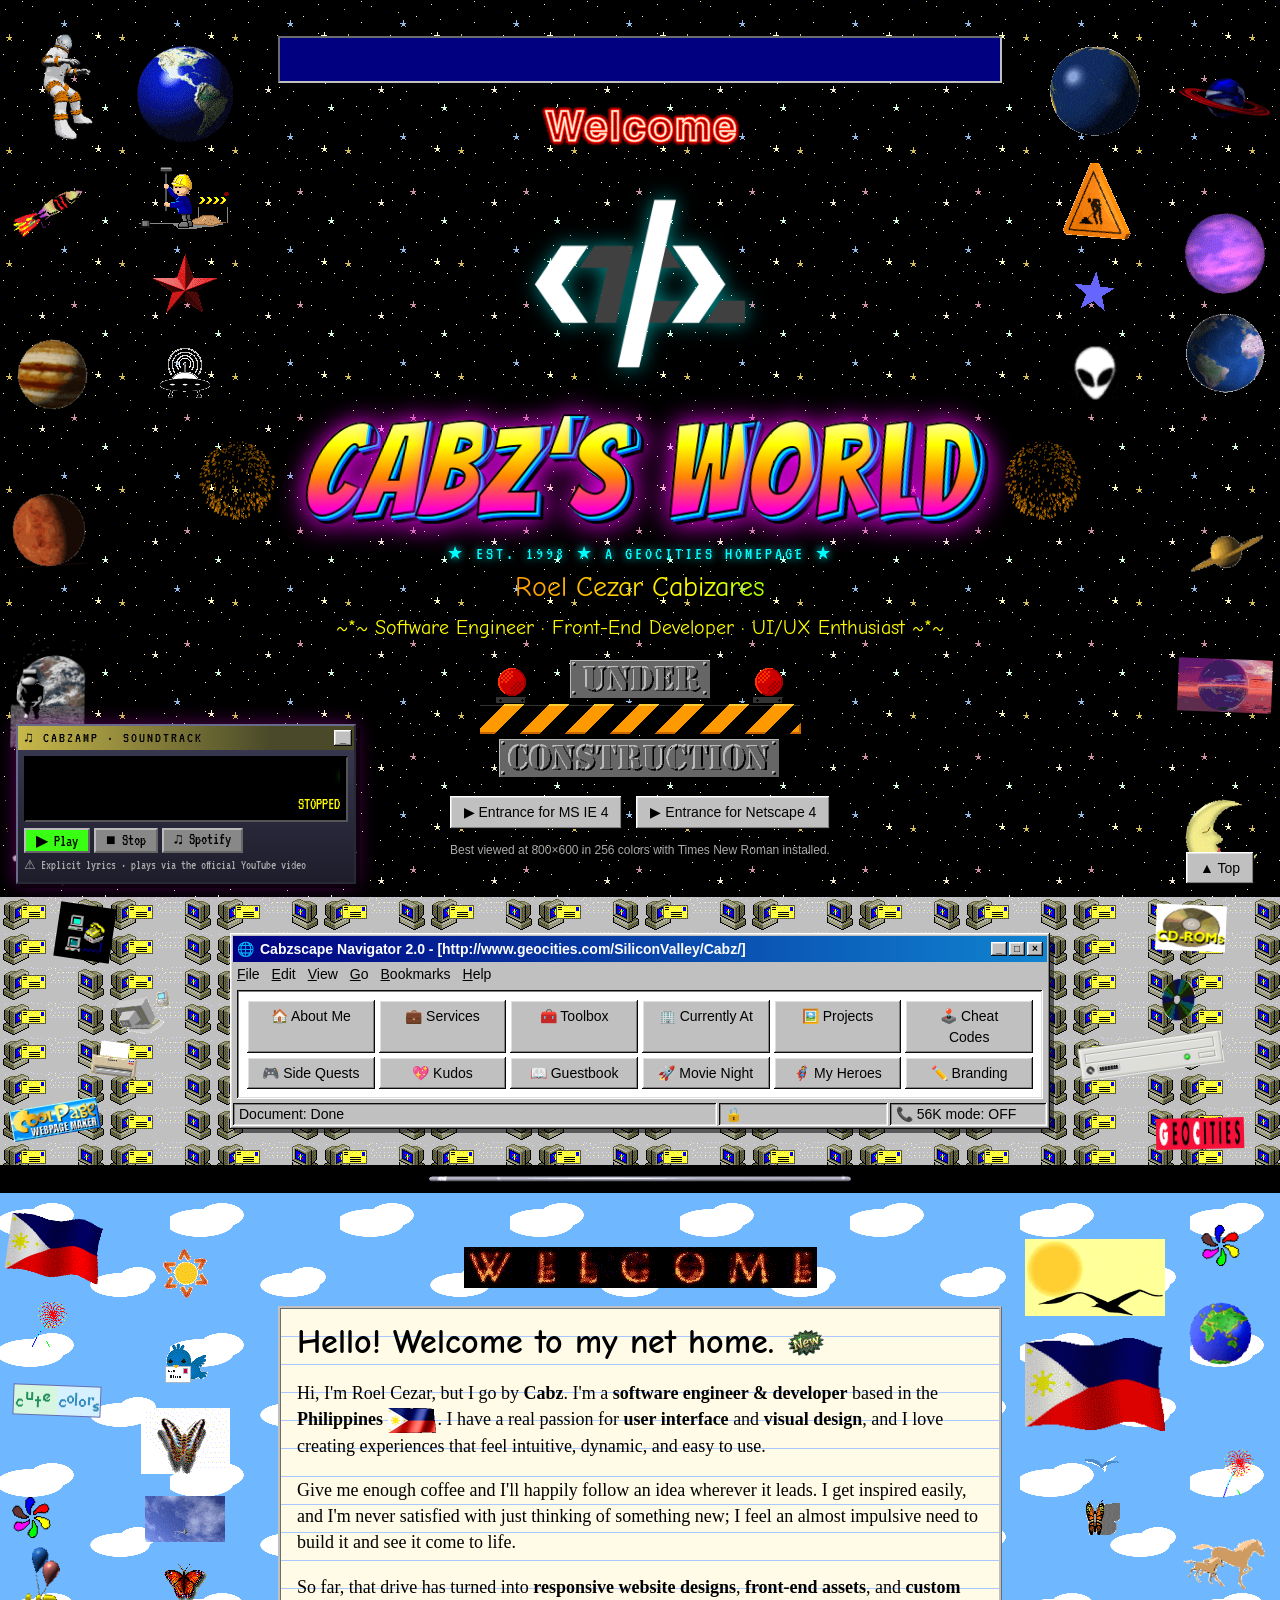
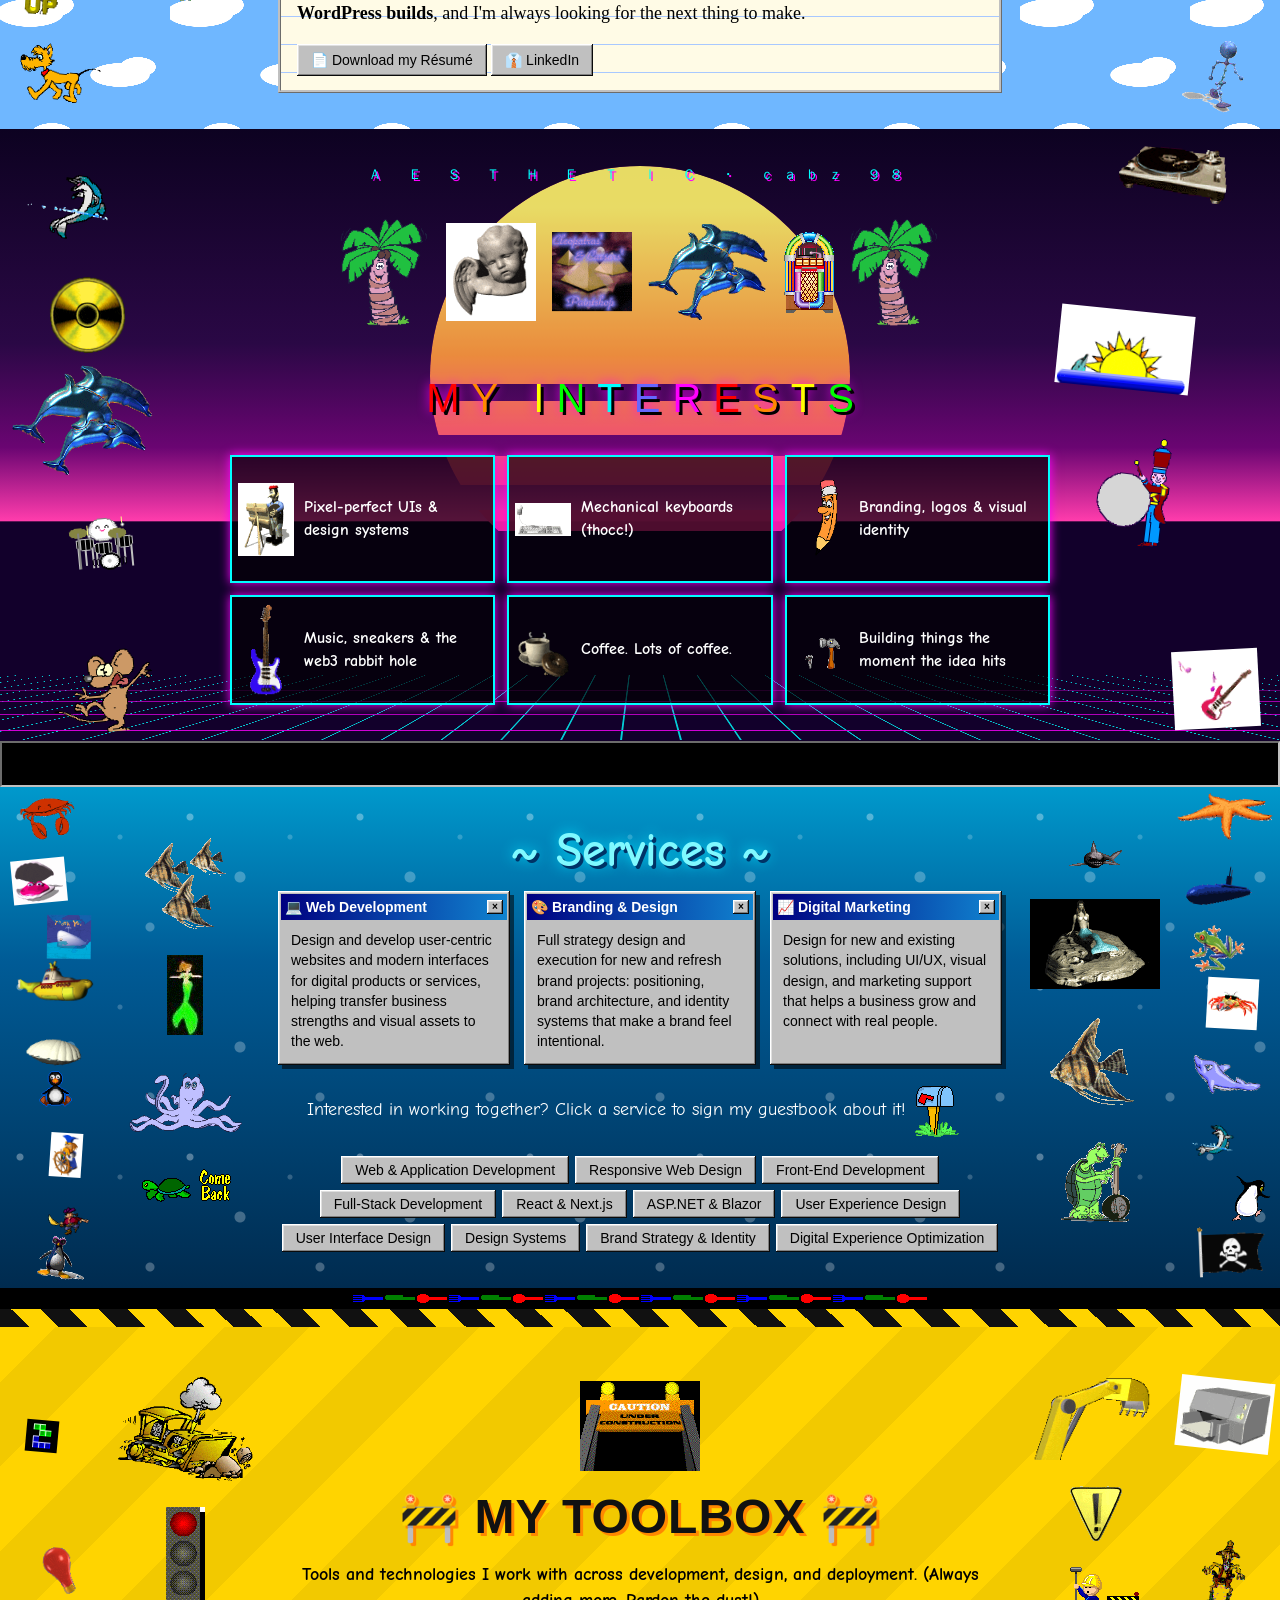
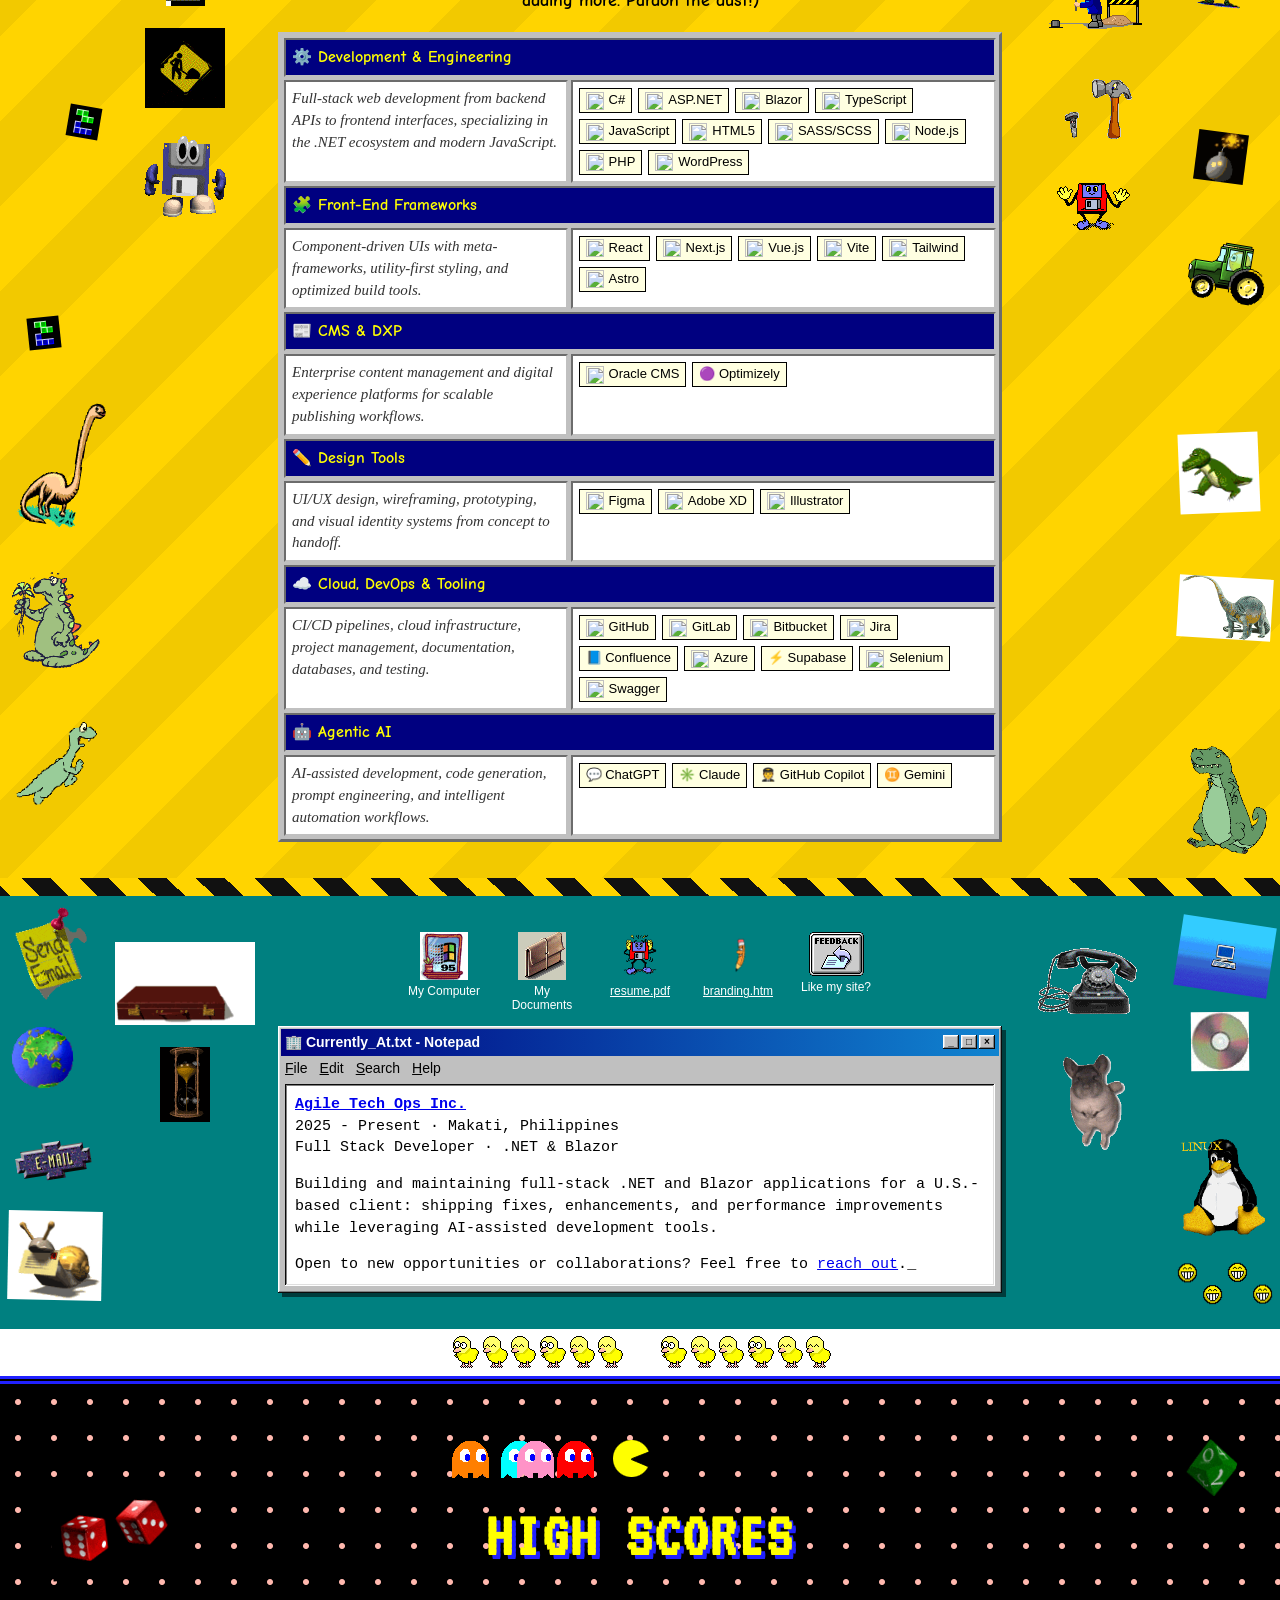
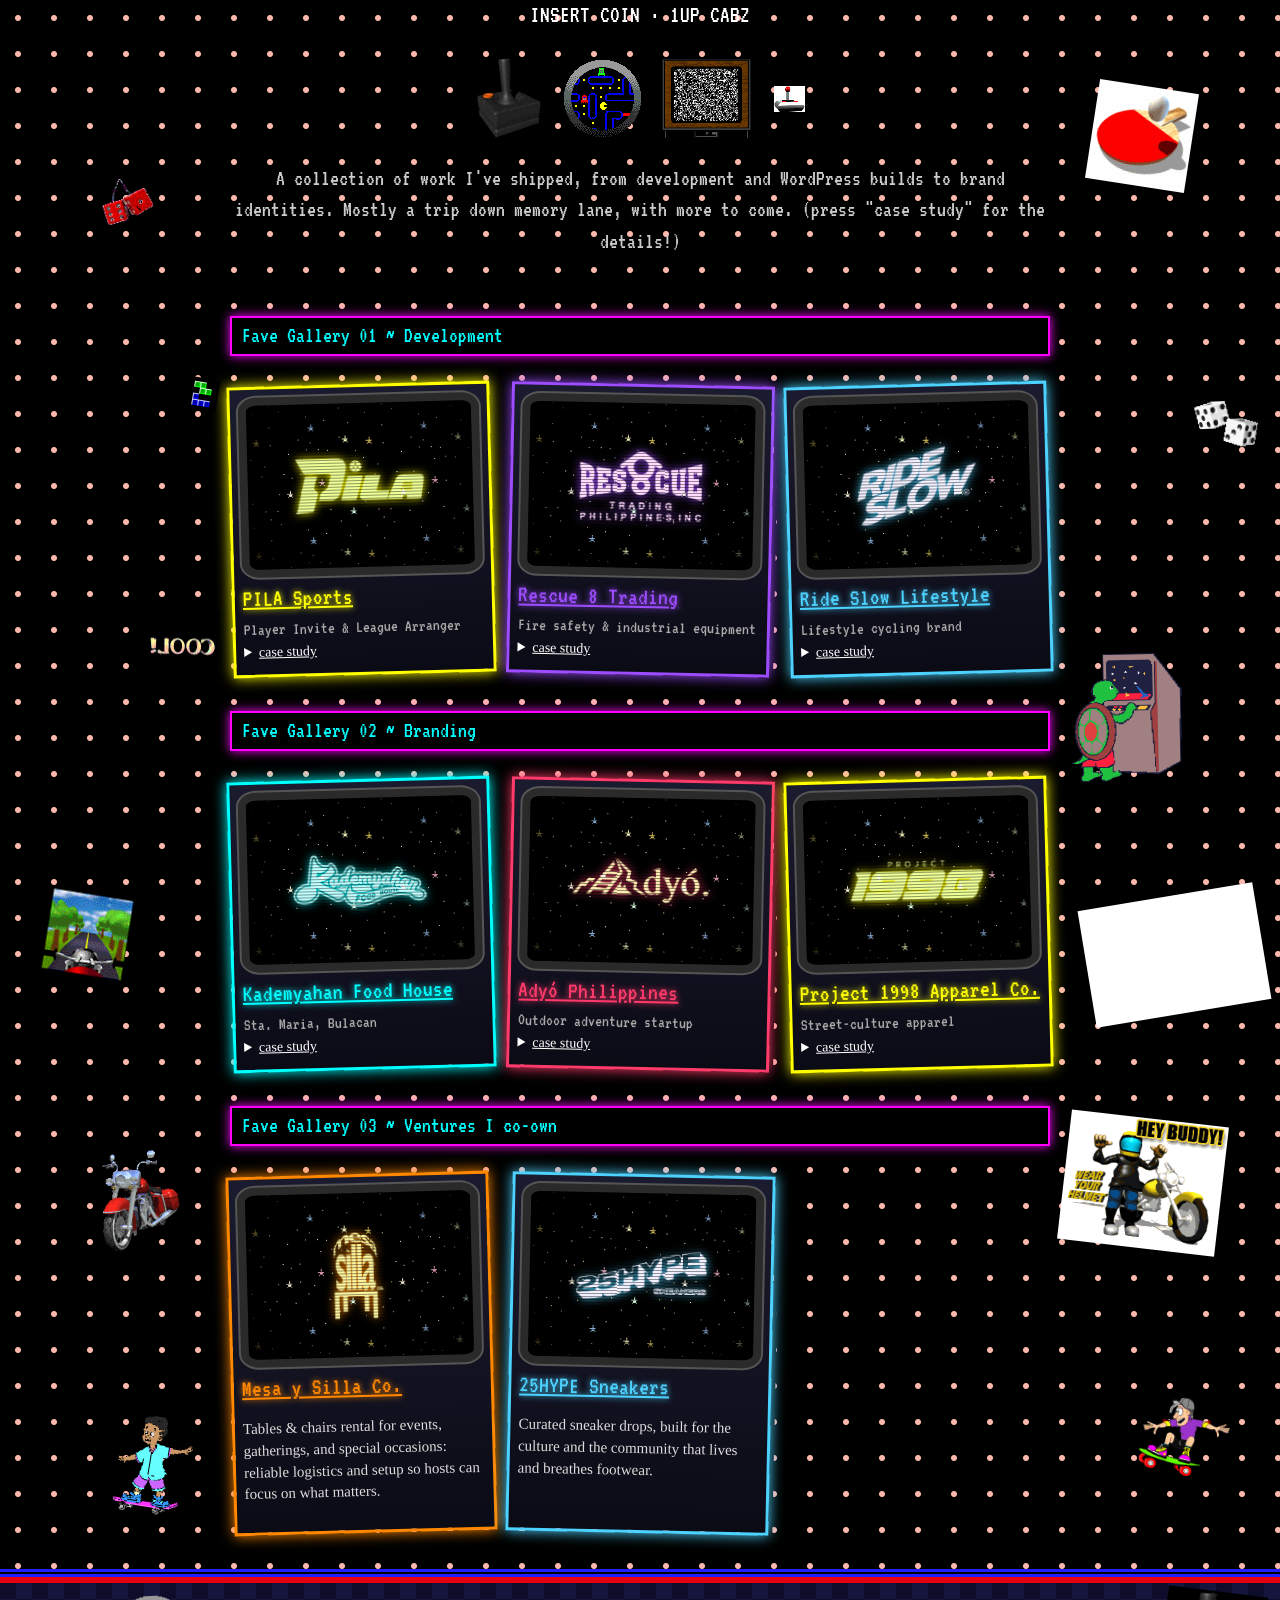
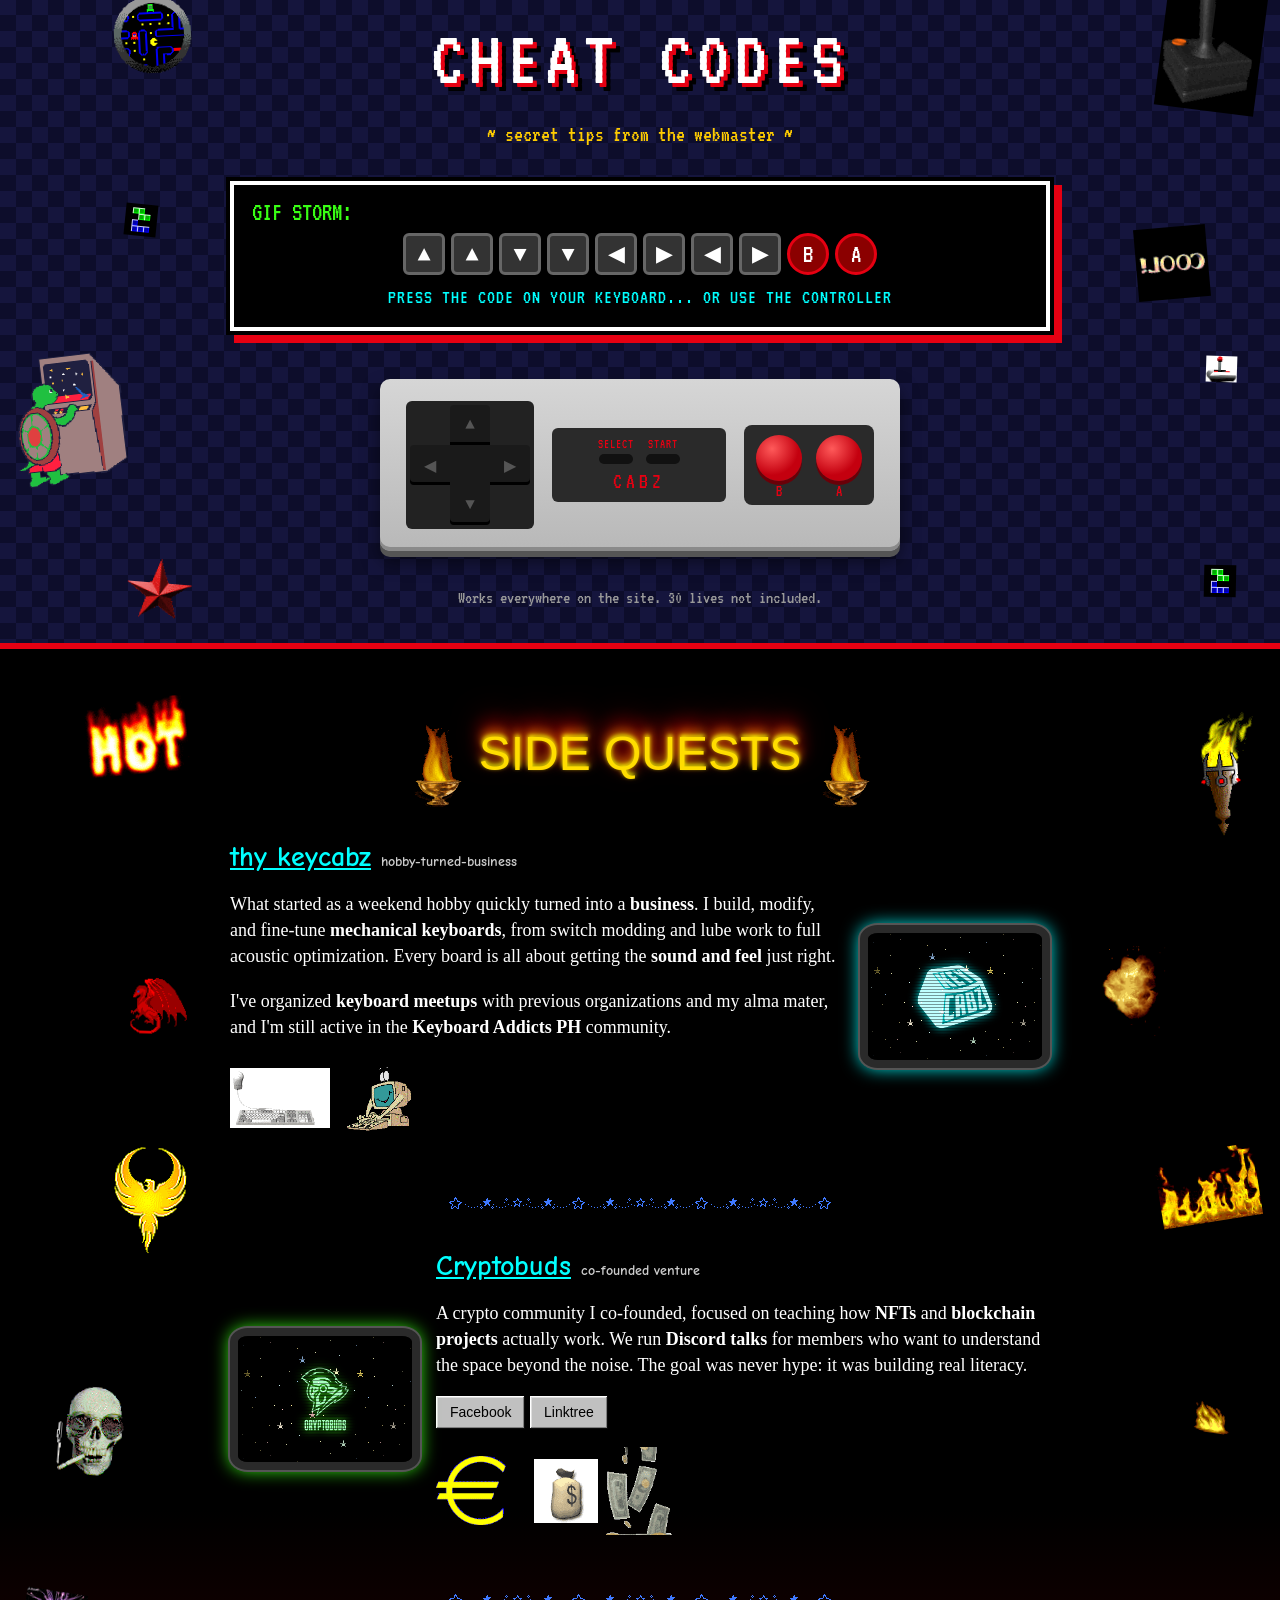
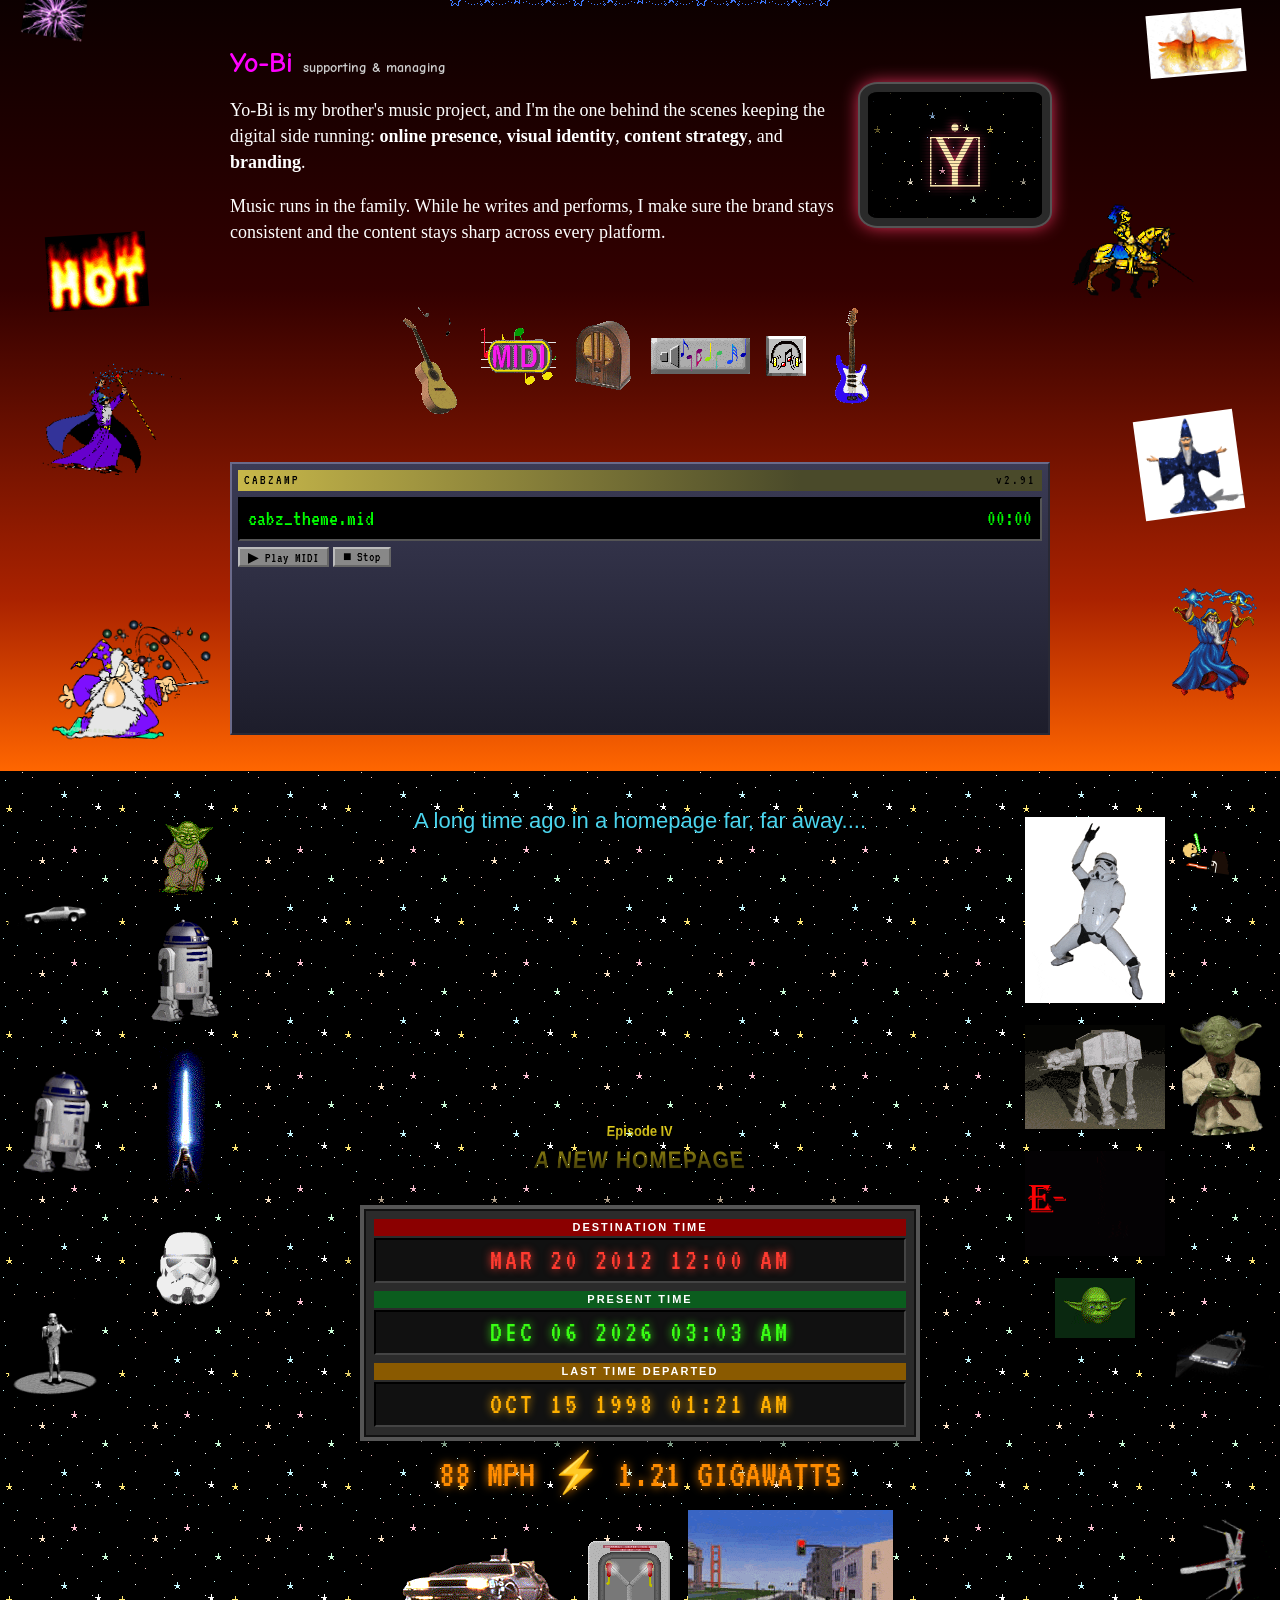
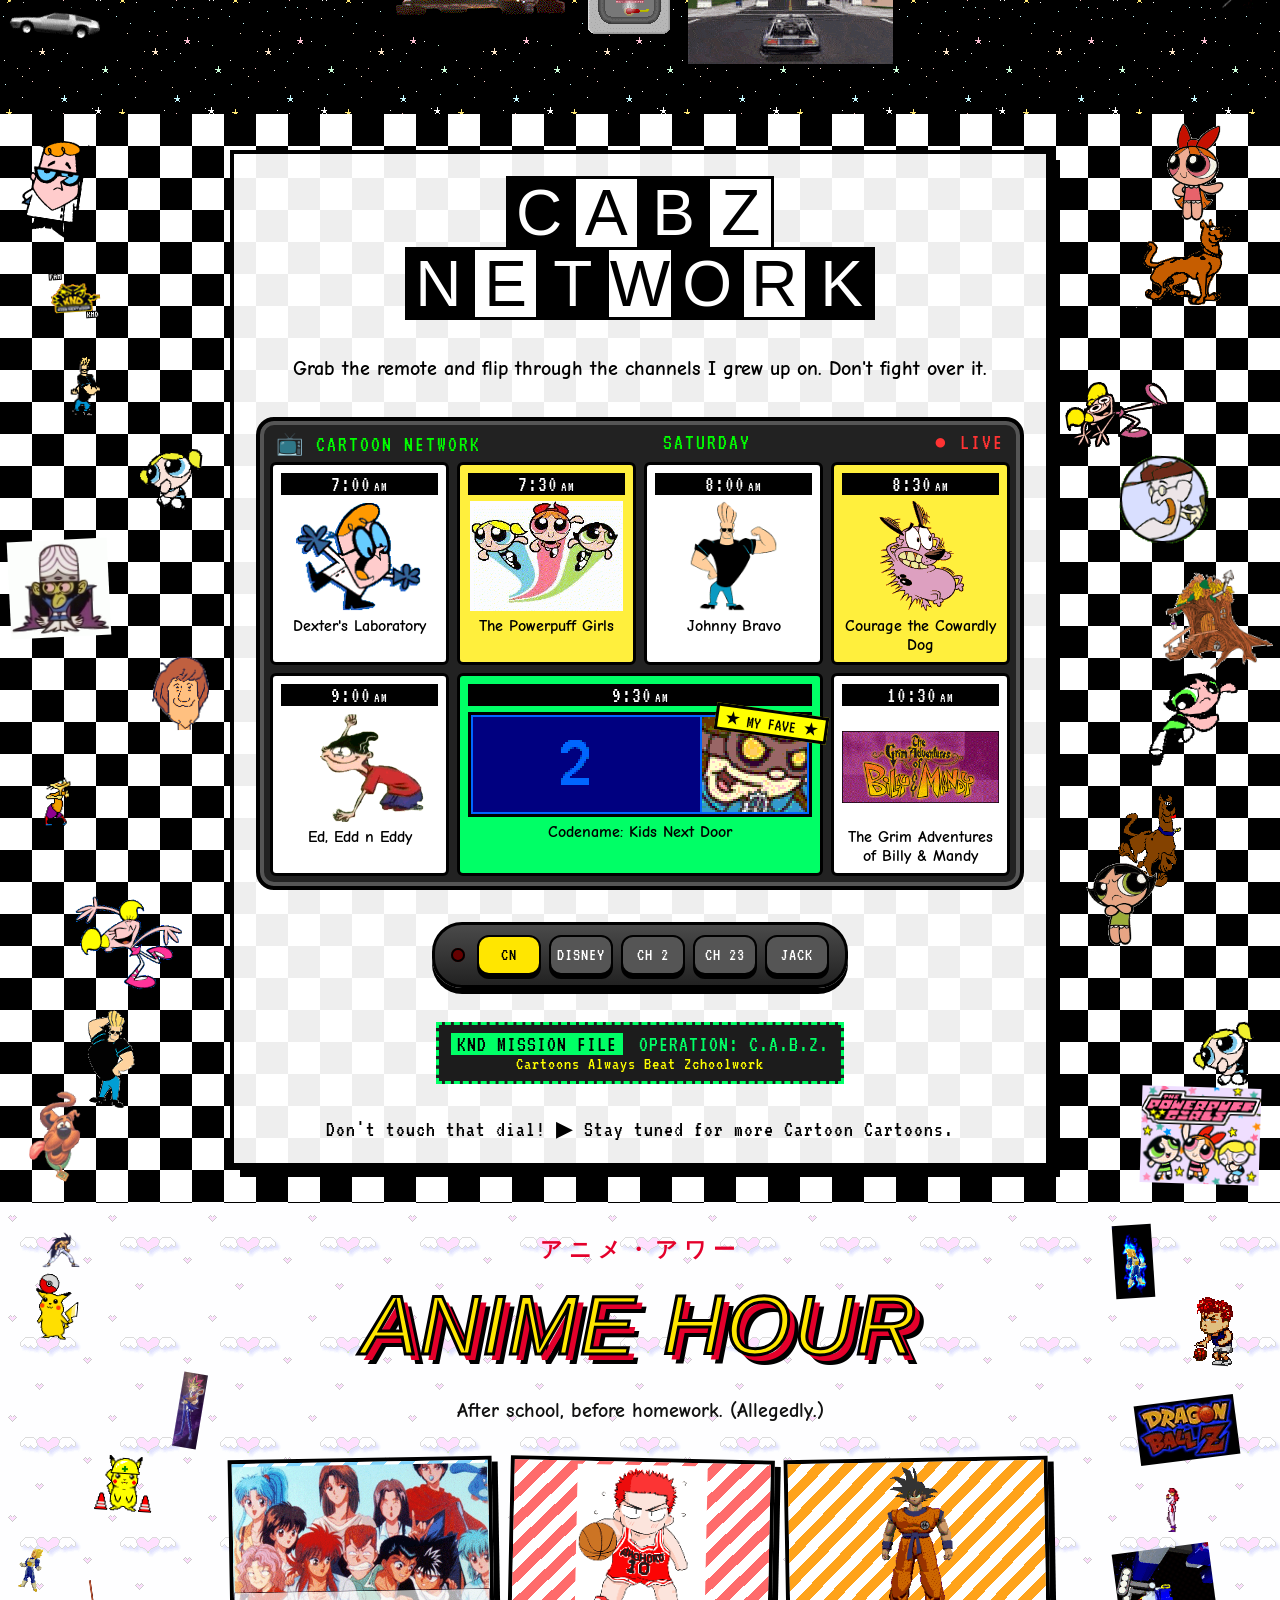
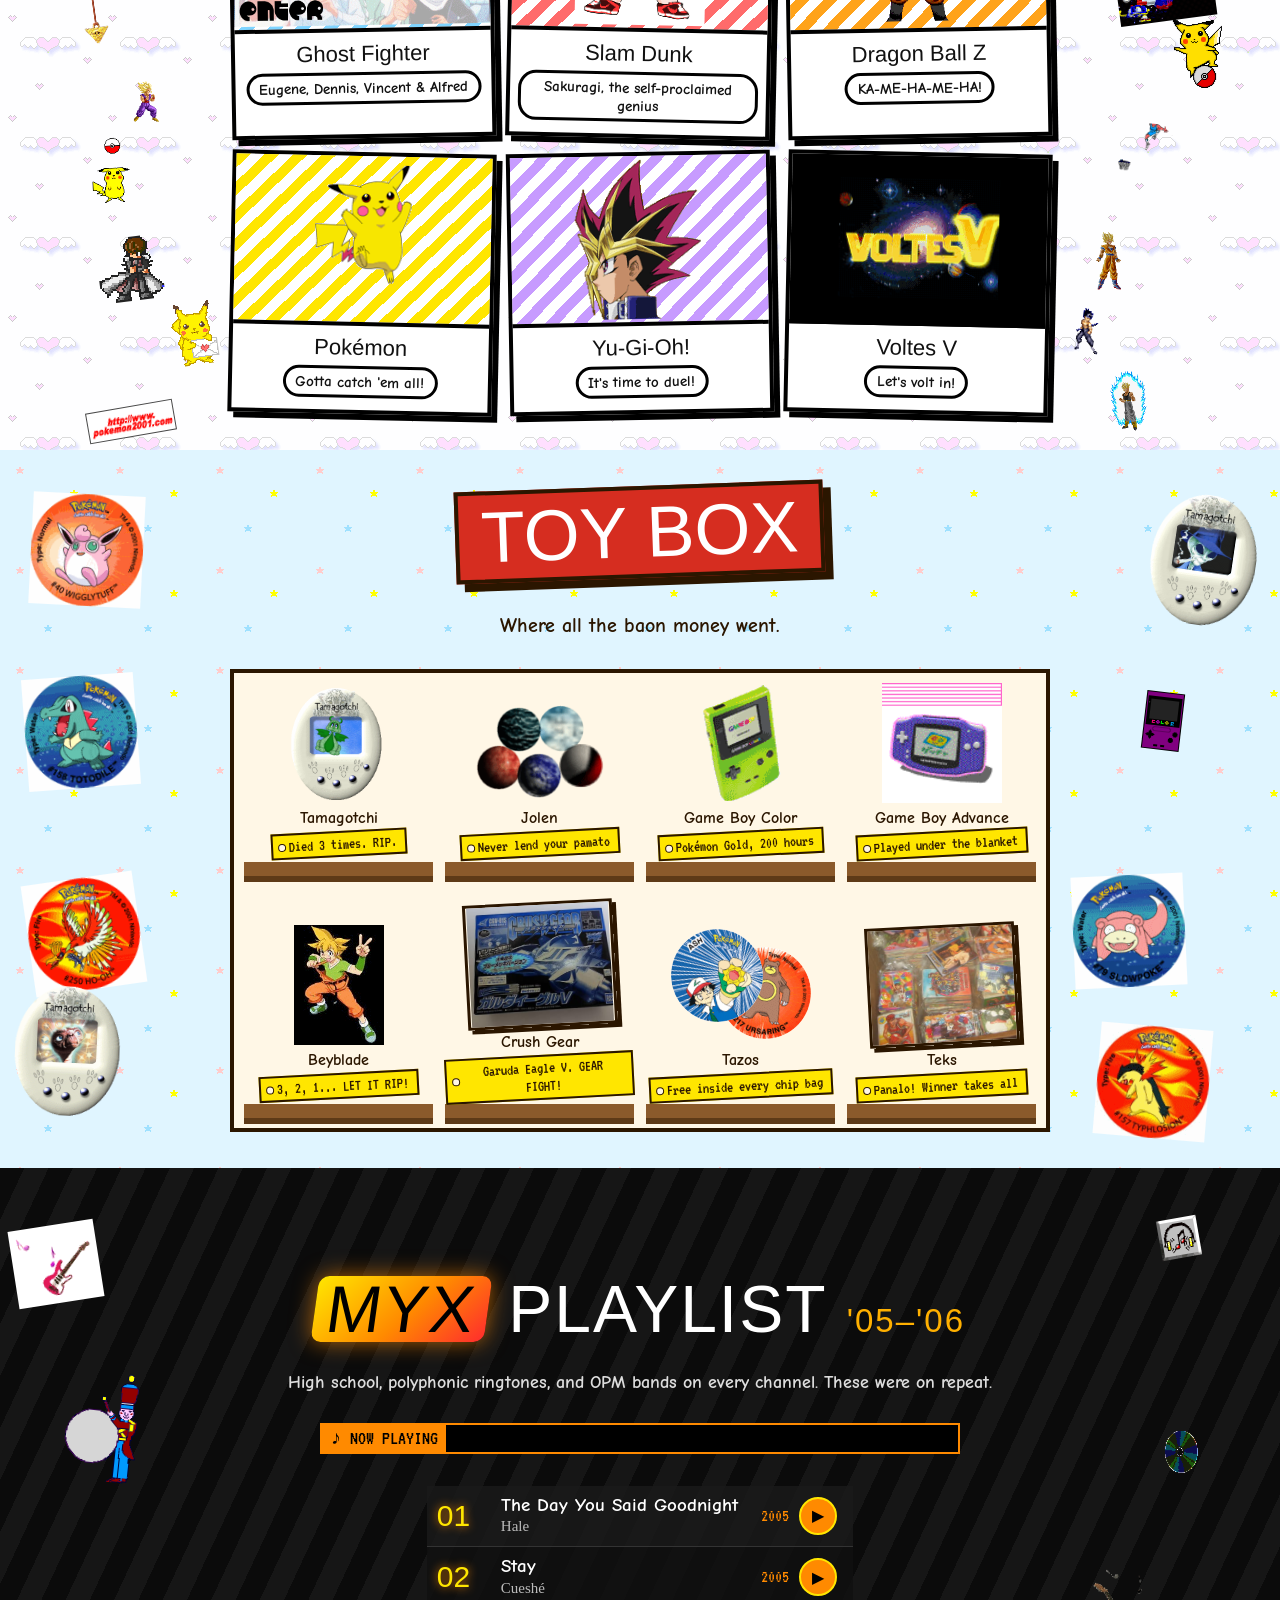
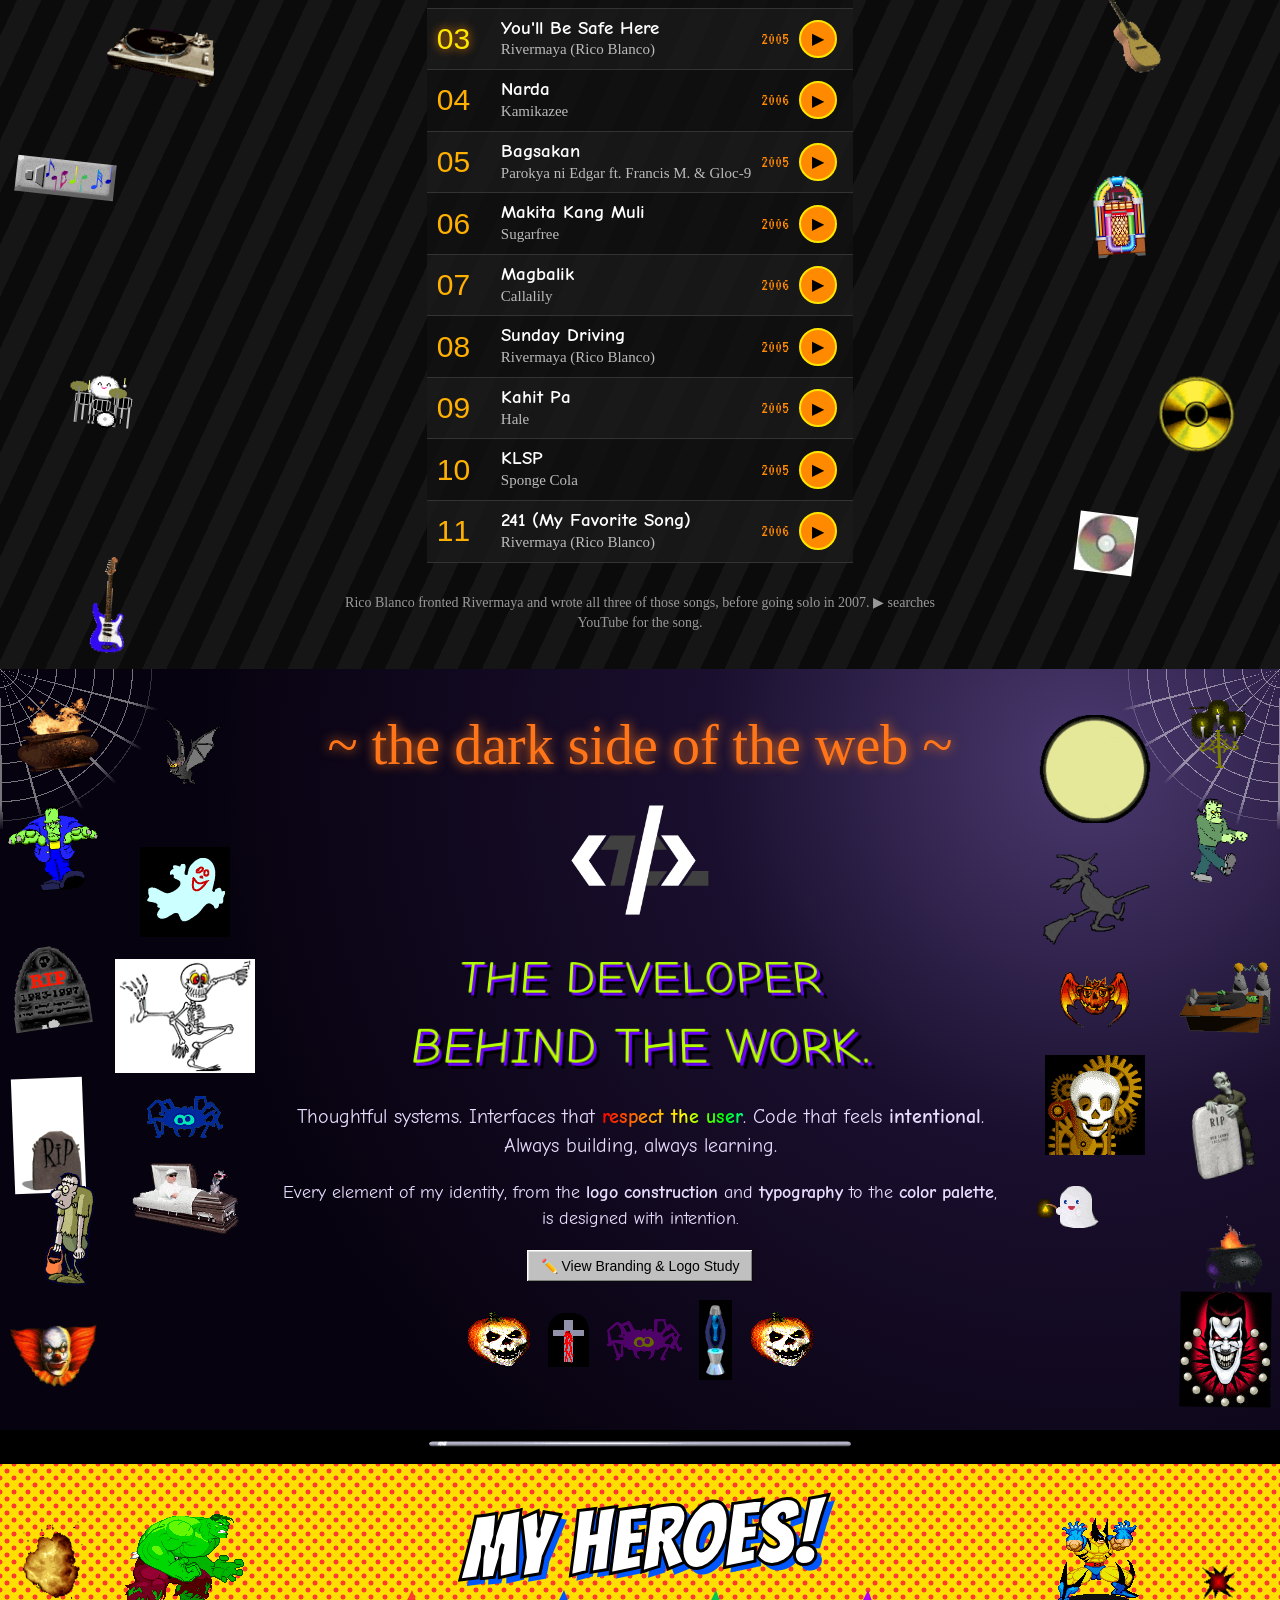
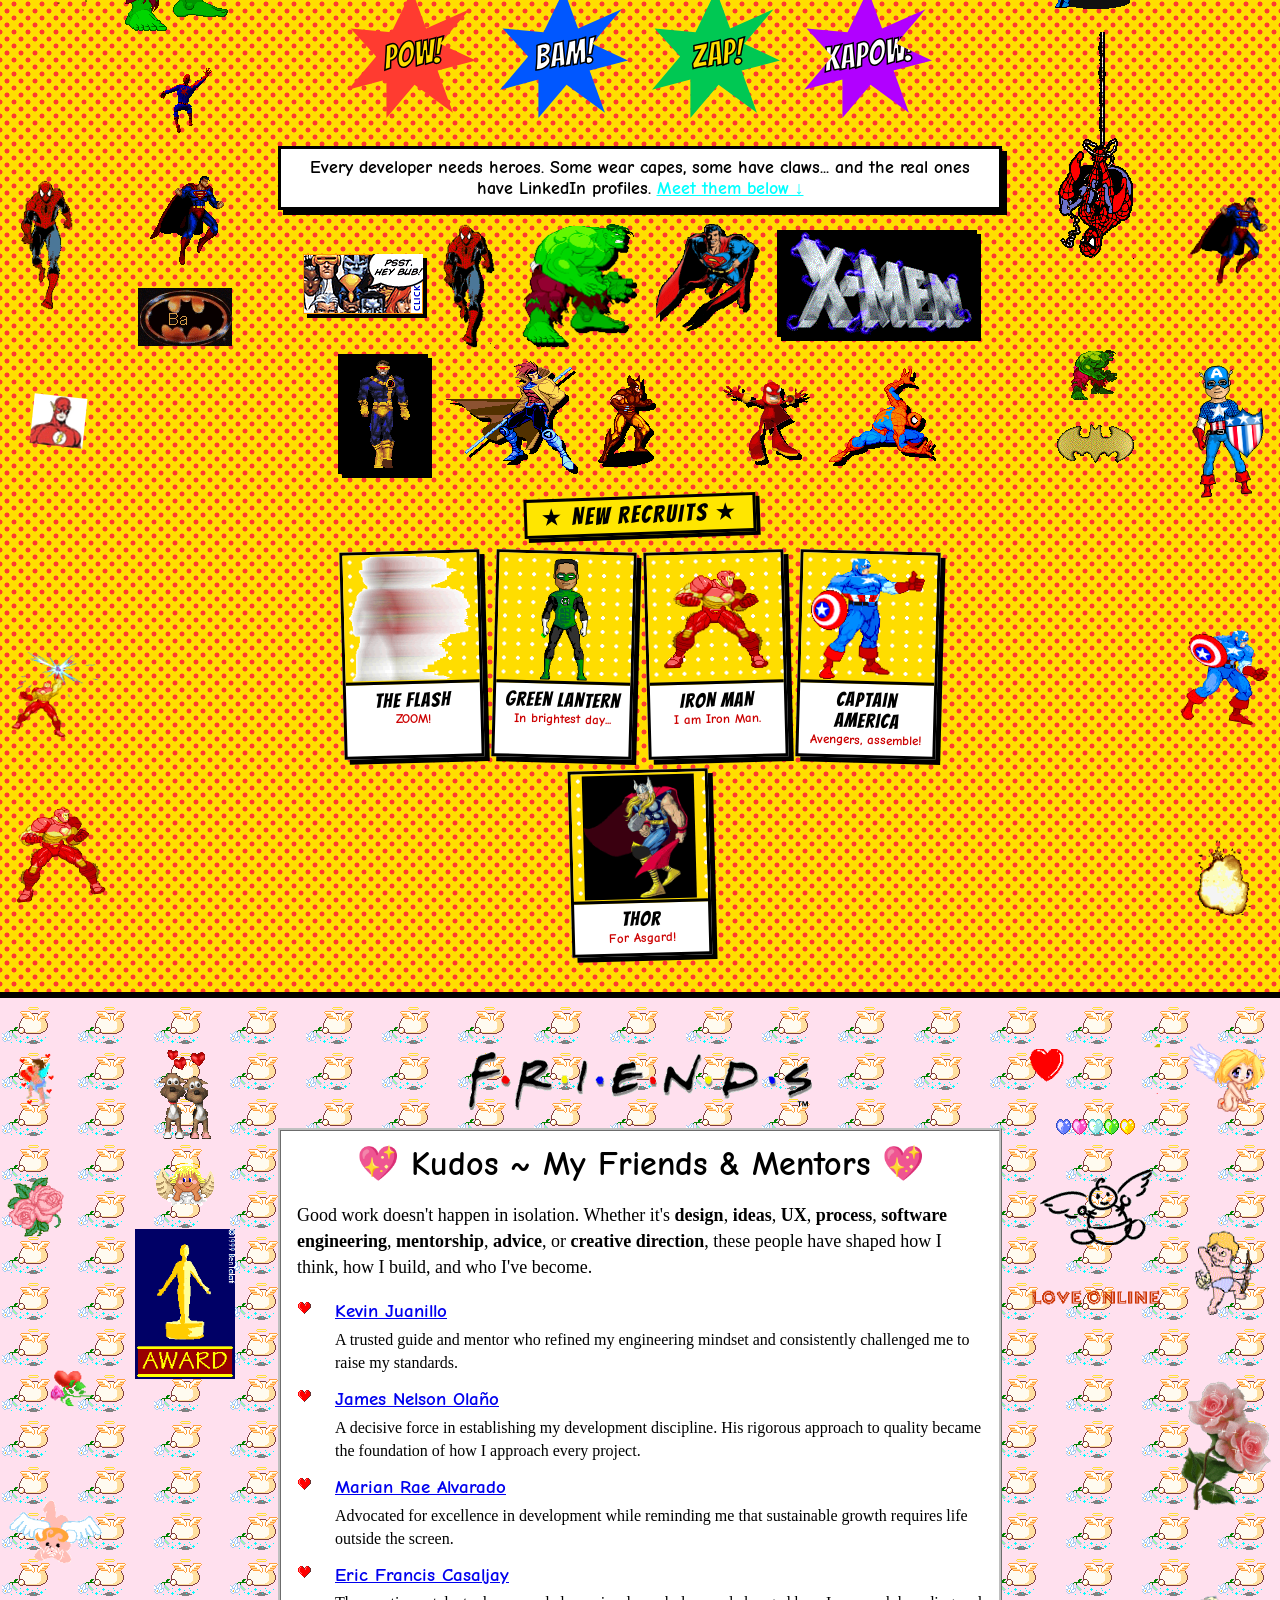
==== commit f5cd90e8: "Add Jack TV (WWE) channel, real teks photo, keep jolen in 56K mode - Cabz Network: new tagline for t" ====
--- a/index.html
+++ b/index.html
@@ -726,7 +726,7 @@
 <section class="zone z-cartoon" id="cartoons">
   <div class="zone-inner narrow">
     <h2 class="cn-logo" aria-label="Cabz Network"><span class="cn-row"><span>C</span><span class="w">A</span><span>B</span><span class="w">Z</span></span><span class="cn-row"><span>N</span><span class="w">E</span><span>T</span><span class="w">W</span><span>O</span><span class="w">R</span><span>K</span></span></h2>
-    <p class="cn-sub">Saturday mornings, 2001–2002: cereal, pajamas, and the best cartoons ever made.</p>
+    <p class="cn-sub">Grab the remote and flip through the channels I grew up on. Don't fight over it.</p>
     <div class="cn-tv" data-tv>
       <div class="cn-tv-head"><span class="cn-ch-name">📺 CARTOON NETWORK</span><span class="cn-day">SATURDAY</span><span class="blink">● LIVE</span></div>
       <div class="cn-screen" id="ch-cn" data-ch="cn" data-name="📺 CARTOON NETWORK" data-day="SATURDAY">
@@ -760,6 +760,16 @@
           <p class="s23-next">Next on Cabz's World: <a href="#anime">Anime Hour ▼</a></p>
         </div>
       </div>
+      <div class="cn-screen" id="ch-jack" data-ch="jack" data-name="📺 JACK TV" data-day="FRIDAY NIGHT">
+        <div class="jack">
+          <p class="jack-logo" aria-label="Jack TV"><b>jack</b><span>TV</span></p>
+          <div class="jack-card">
+            <img class="gif" src="assets/gifs/wwe-taker.gif" alt="The Undertaker in the ring" width="160" height="112" loading="lazy">
+            <div><b>WWE</b><p>Raw, SmackDown and the pay-per-views, from WrestleMania to Survivor Series. Bedtime? Not until the main event.</p><p class="jack-quote">"You can't see me!"</p></div>
+          </div>
+          <div class="jack-row" aria-hidden="true"><img class="gif" src="assets/gifs/wwe-smackdown.gif" alt="" width="100" height="100" loading="lazy"><img class="gif" src="assets/gifs/wwe-rock.gif" alt="" width="100" height="80" loading="lazy"><img class="gif" src="assets/gifs/wwe-taker-face.gif" alt="" width="49" height="49" loading="lazy"></div>
+        </div>
+      </div>
       <div class="cn-static" aria-hidden="true"></div>
     </div>
     <div class="remote" role="group" aria-label="TV remote: change the channel">
@@ -768,6 +778,7 @@
       <button type="button" class="rbtn" aria-controls="ch-disney" aria-pressed="false">DISNEY</button>
       <button type="button" class="rbtn" aria-controls="ch-abs" aria-pressed="false">CH 2</button>
       <button type="button" class="rbtn" aria-controls="ch-s23" aria-pressed="false">CH 23</button>
+      <button type="button" class="rbtn" aria-controls="ch-jack" aria-pressed="false">JACK</button>
     </div>
     <p class="knd-file"><span>KND MISSION FILE</span> OPERATION: C.A.B.Z. <small>Cartoons Always Beat Zchoolwork</small></p>
     <p class="cn-foot">Don't touch that dial! <span class="blink">▶</span> Stay tuned for more Cartoon Cartoons.</p>
@@ -843,13 +854,13 @@
     <p class="toy-sub">Where all the baon money went.</p>
     <div class="shelf">
       <figure class="toy"><img class="gif" src="assets/gifs/toy-tamagotchi.gif" alt="A Tamagotchi" width="275" height="320" loading="lazy"><figcaption><b>Tamagotchi</b><span class="tag">Died 3 times. RIP.</span></figcaption></figure>
-      <figure class="toy"><div class="jolen" role="img" aria-label="A handful of glass jolen marbles"><img class="gif" src="assets/gifs/toy-jolen-red.gif" alt="" width="48" height="47" loading="lazy"><img class="gif" src="assets/gifs/toy-jolen-blue.gif" alt="" width="48" height="47" loading="lazy"><img class="gif" src="assets/gifs/toy-jolen-swirl.gif" alt="" width="48" height="47" loading="lazy"><img class="gif" src="assets/gifs/toy-jolen-teal.gif" alt="" width="48" height="47" loading="lazy"><img class="gif" src="assets/gifs/toy-jolen-sky.gif" alt="" width="48" height="49" loading="lazy"></div><figcaption><b>Jolen</b><span class="tag">Never lend your pamato</span></figcaption></figure>
+      <figure class="toy"><div class="jolen" role="img" aria-label="A handful of glass jolen marbles"><img class="gif" src="assets/gifs/toy-jolen-red.gif" alt="Red jolen marble" width="48" height="47" loading="lazy"><img class="gif" src="assets/gifs/toy-jolen-blue.gif" alt="Blue jolen marble" width="48" height="47" loading="lazy"><img class="gif" src="assets/gifs/toy-jolen-swirl.gif" alt="Silver jolen marble" width="48" height="47" loading="lazy"><img class="gif" src="assets/gifs/toy-jolen-teal.gif" alt="Teal jolen marble" width="48" height="47" loading="lazy"><img class="gif" src="assets/gifs/toy-jolen-sky.gif" alt="Sky-blue jolen marble" width="48" height="49" loading="lazy"></div><figcaption><b>Jolen</b><span class="tag">Never lend your pamato</span></figcaption></figure>
       <figure class="toy"><img class="gif" src="assets/gifs/toy-gbc.gif" alt="A purple Game Boy Color" width="80" height="114" loading="lazy"><figcaption><b>Game Boy Color</b><span class="tag">Pokémon Gold, 200 hours</span></figcaption></figure>
       <figure class="toy"><img class="gif" src="assets/gifs/toy-gba.gif" alt="A Game Boy Advance" width="100" height="100" loading="lazy"><figcaption><b>Game Boy Advance</b><span class="tag">Played under the blanket</span></figcaption></figure>
       <figure class="toy"><img class="gif" src="assets/gifs/toy-beyblade.gif" alt="Tyson from Beyblade with his launcher" width="150" height="200" loading="lazy"><figcaption><b>Beyblade</b><span class="tag">3, 2, 1... LET IT RIP!</span></figcaption></figure>
       <figure class="toy"><img class="toy-photo" src="assets/img/crush-gear-garuda-eagle.jpg" alt="Boxed Crush Gear CGV-01S Garuda Eagle V by Bandai" width="320" height="267" loading="lazy"><figcaption><b>Crush Gear</b><span class="tag">Garuda Eagle V. GEAR FIGHT!</span></figcaption></figure>
       <figure class="toy"><div class="tazo-stack"><img class="gif" src="assets/gifs/toy-tazo-ash.gif" alt="A Pokémon Tazo with Ash" width="112" height="113" loading="lazy"><img class="gif" src="assets/gifs/toy-tazo-ursaring.gif" alt="A Pokémon Tazo with Ursaring" width="112" height="112" loading="lazy"></div><figcaption><b>Tazos</b><span class="tag">Free inside every chip bag</span></figcaption></figure>
-      <figure class="toy"><div class="tex-fan" role="img" aria-label="A fan of three tex cards"><i>TEX</i><i>TEX</i><i>TEX</i></div><figcaption><b>Tex cards</b><span class="tag">Panalo! Winner takes all</span></figcaption></figure>
+      <figure class="toy"><img class="toy-photo" src="assets/img/teks.jpg" alt="Bundles of 90s Filipino teks cards: Slam Dunk, Ghost Fighter and Dragon Ball Z" width="300" height="237" loading="lazy"><figcaption><b>Teks</b><span class="tag">Panalo! Winner takes all</span></figcaption></figure>
     </div>
   </div>
   <div class="collage gif-row" aria-hidden="true">
--- a/assets/retro.css
+++ b/assets/retro.css
@@ -1081,7 +1081,7 @@
 .knd-file span { background: #00ff66; color: #000; padding: 0 6px; margin-right: 6px; }
 .knd-file small { display: block; color: #ff0; font-size: 18px; }
 .cn-foot { text-align: center; font: 22px var(--pixel); margin: 14px 0 0; letter-spacing: 1px; }
-html.lite .cn-guide li img { display: block !important; }
+html.lite .cn-guide li img, html.lite .jolen img { display: block !important; }
 
 /* ---------- Cabz Network: TV remote and extra channels ---------- */
 .cn-tv { position: relative; }
@@ -1101,6 +1101,19 @@
 .ph-show.sine b { color: #ffe600; }
 .ph-show.hiraya { background: linear-gradient(#7a2bd1, #3b0f75); }
 .ph-show.hiraya b { color: #ffb3f0; }
+.jack { border: 3px solid #000; border-radius: 6px; padding: 16px 12px; text-align: center; color: #fff;
+  background: radial-gradient(ellipse at 50% 0%, #c8102e 0%, #5a0010 55%, #120004 100%); }
+.jack-logo { display: inline-flex; align-items: baseline; gap: 6px; margin: 0 0 12px; padding: 4px 16px; background: #000; border: 3px solid #fff; border-radius: 40px; box-shadow: 0 0 18px #ff2d2d; }
+.jack-logo b { font: italic 400 42px/1 "Arial Black", Impact, sans-serif; color: #fff; letter-spacing: -1px; }
+.jack-logo span { font: 400 22px/1 "Arial Black", Impact, sans-serif; color: #ff2d2d; }
+.jack-card { display: flex; gap: 14px; align-items: center; max-width: 560px; margin: 0 auto; background: #000c; border: 3px solid #ffd400; padding: 10px; text-align: left; }
+.jack-card img { width: 190px; height: auto; flex: none; border: 2px solid #fff; }
+.jack-card b { font: 400 40px/1 "Arial Black", Impact, sans-serif; color: #ffd400; text-shadow: 3px 3px 0 #c8102e; letter-spacing: 2px; }
+.jack-card p { margin: 6px 0 0; font-size: 16px; }
+.jack-quote { font: 20px var(--pixel); color: #ff6b6b; }
+.jack-row { display: flex; justify-content: center; align-items: center; gap: 18px; margin-top: 12px; }
+.jack-row img { height: 64px; width: auto; }
+@media (max-width: 480px) { .jack-card { flex-direction: column; text-align: center; } .jack-card img { width: 100%; max-width: 240px; } .jack-logo b { font-size: 34px; } .remote { gap: 4px; padding: 8px; flex-wrap: nowrap; } .remote-ir { display: none; } .rbtn { padding: 0 6px; font-size: 13px; letter-spacing: 0; } }
 .s23 { position: relative; overflow: hidden; border: 3px solid #000; border-radius: 6px; background: #000; color: #fff; text-align: center; padding: 26px 12px; min-height: 230px; }
 .s23-static { position: absolute; inset: 0; width: 100%; height: 100%; object-fit: cover; opacity: .28; }
 .s23 p { position: relative; margin: 0; }
@@ -1172,7 +1185,7 @@
 .shelf { display: grid; grid-template-columns: repeat(4, 1fr); gap: 26px 12px; padding: 10px; background: #fff7e6; border: 4px solid #2b1600; }
 @media (max-width: 760px) { .shelf { grid-template-columns: repeat(2, 1fr); } }
 .toy { margin: 0; display: flex; flex-direction: column; align-items: center; justify-content: flex-end; border-bottom: 14px solid #8b5a2b; box-shadow: 0 6px 0 #5e3a17; padding-bottom: 4px; }
-.toy > img, .toy .tazo-stack, .toy .tex-fan { height: 120px; }
+.toy > img, .toy .tazo-stack { height: 120px; }
 .toy > img { width: auto; max-width: 100%; object-fit: contain; }
 .toy > img.toy-photo { width: 150px; height: auto; max-height: 125px; border: 3px solid #2b1600; transform: rotate(-3deg); box-shadow: 4px 4px 0 #2b1600; }
 .toy figcaption { display: flex; flex-direction: column; align-items: center; gap: 4px; margin-top: 6px; }
@@ -1189,12 +1202,6 @@
 .jolen img:nth-child(3) { left: 88px; top: 60px; } .jolen img:nth-child(4) { left: 26px; top: 24px; }
 .jolen img:nth-child(5) { left: 68px; top: 22px; }
 .toy .jolen { height: 120px; }
-.tex-fan { position: relative; width: 120px; }
-.tex-fan i { position: absolute; left: 34px; top: 10px; width: 56px; height: 84px; background: #fff; border: 3px solid #2b1600; border-radius: 4px; display: grid; place-items: center; font: 400 18px "Arial Black", Impact, sans-serif; font-style: normal; color: #d62d20;
-  background-image: repeating-linear-gradient(45deg, #ffe600 0 6px, #fff 6px 12px); transform-origin: 50% 100%; }
-.tex-fan i:nth-child(1) { transform: rotate(-18deg); }
-.tex-fan i:nth-child(2) { transform: rotate(0deg); background-image: repeating-linear-gradient(45deg, #7fd4ff 0 6px, #fff 6px 12px); }
-.tex-fan i:nth-child(3) { transform: rotate(18deg); background-image: repeating-linear-gradient(45deg, #ff9ecf 0 6px, #fff 6px 12px); }
 
 /* ---------- MY HEROES: new recruits ---------- */
 .recruits { display: flex; flex-wrap: wrap; justify-content: center; gap: 12px; margin-top: 22px; }
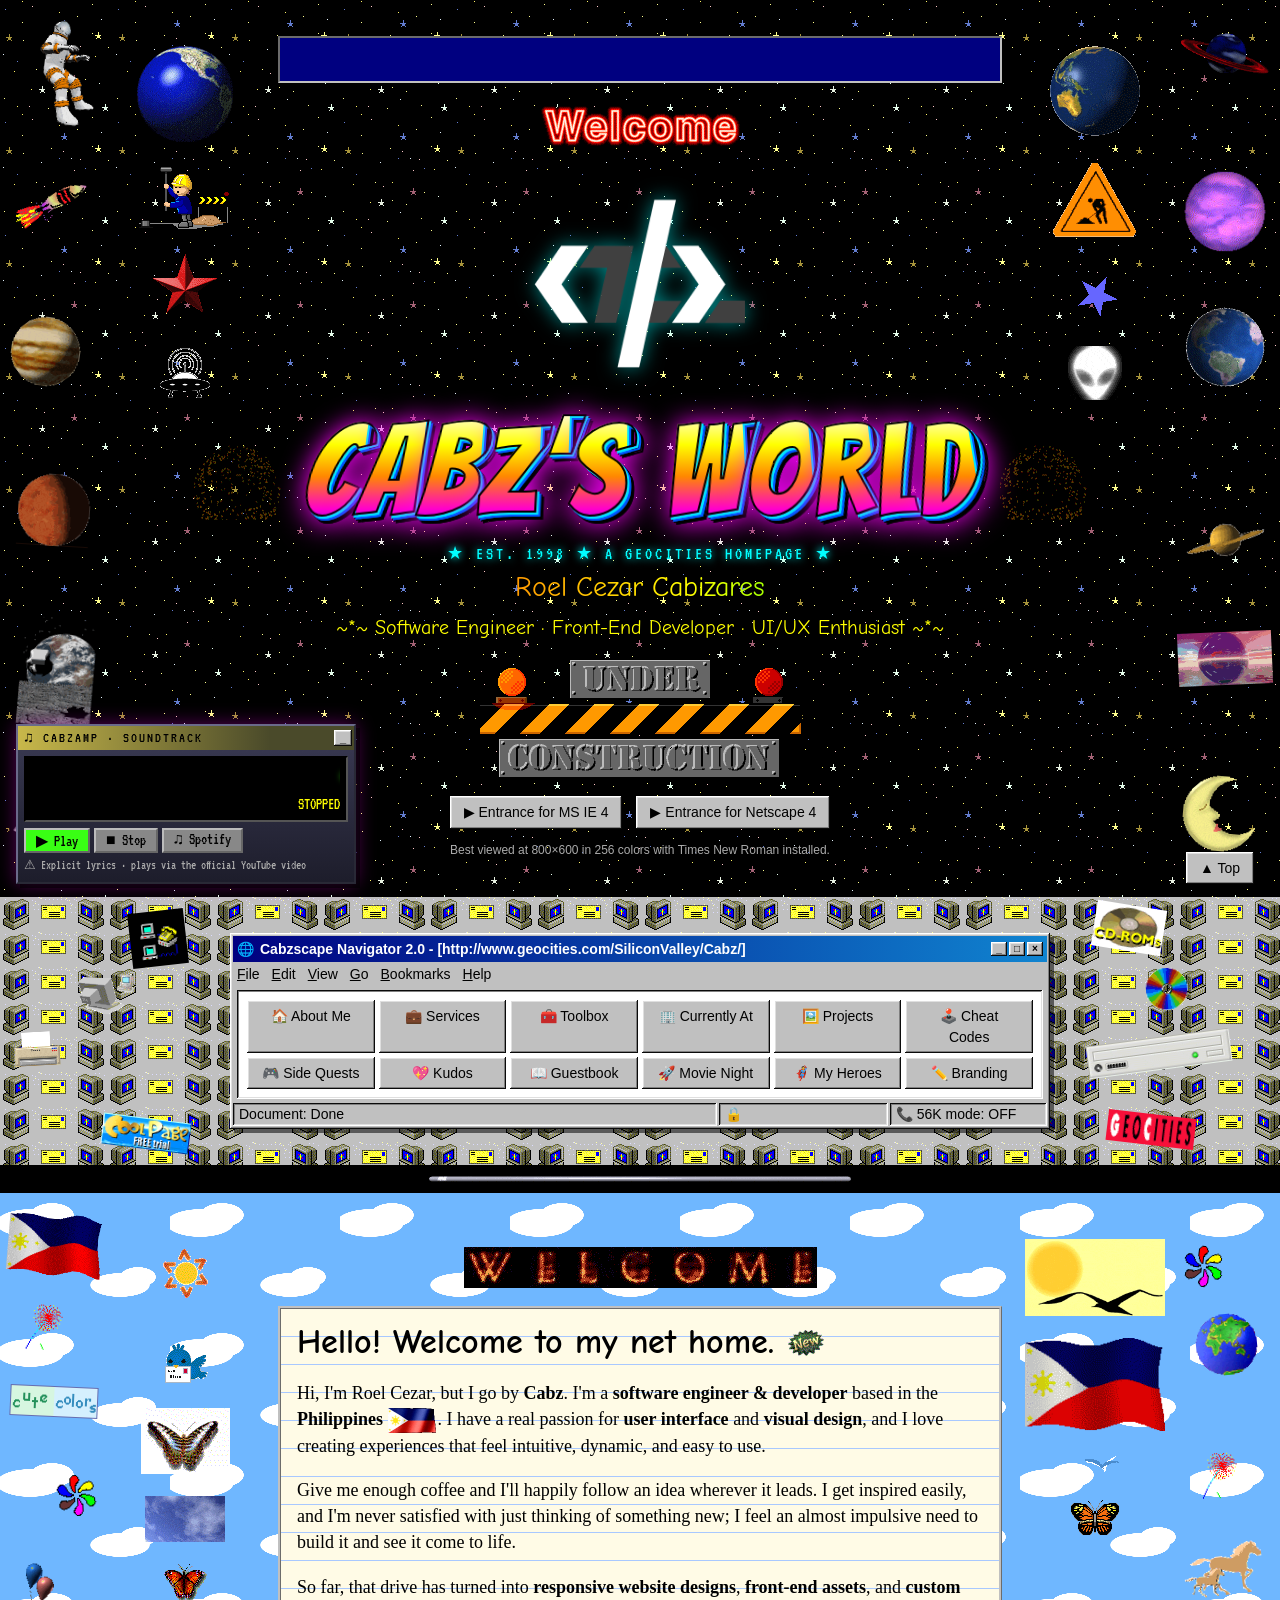
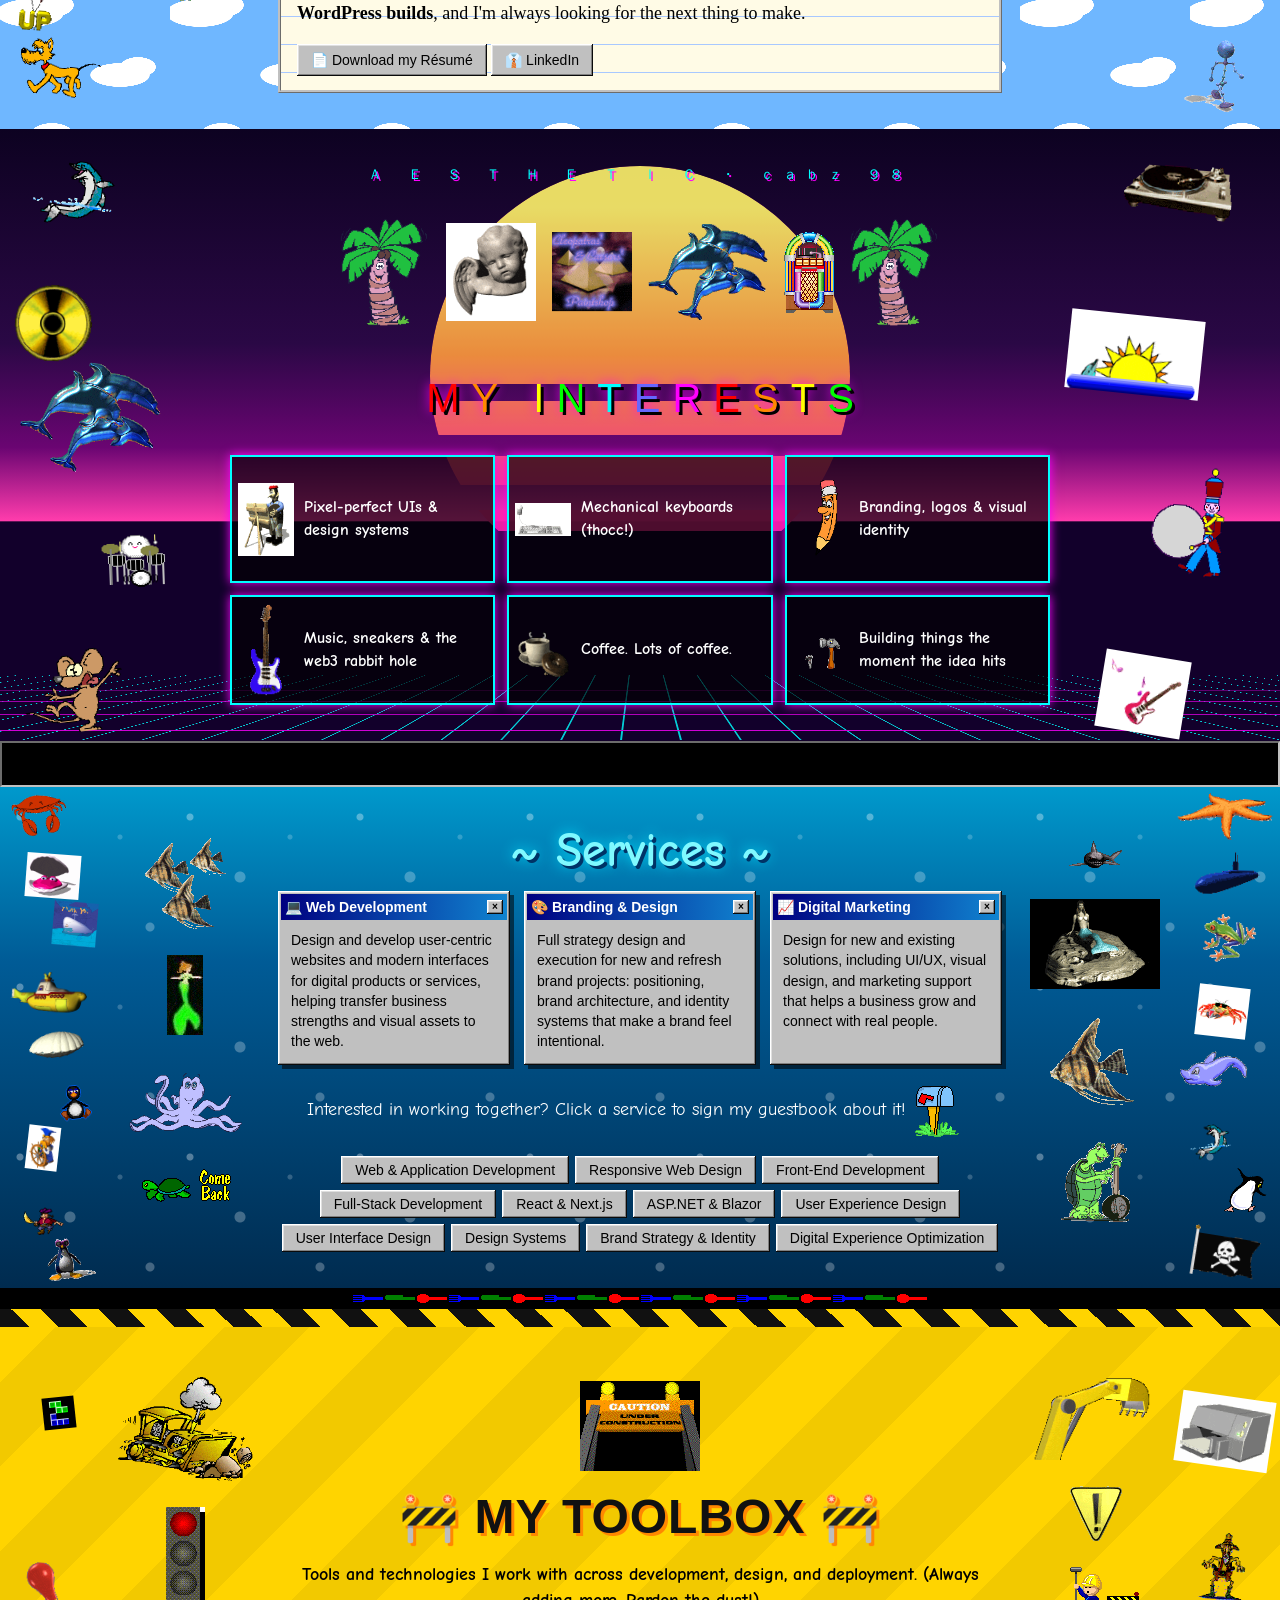
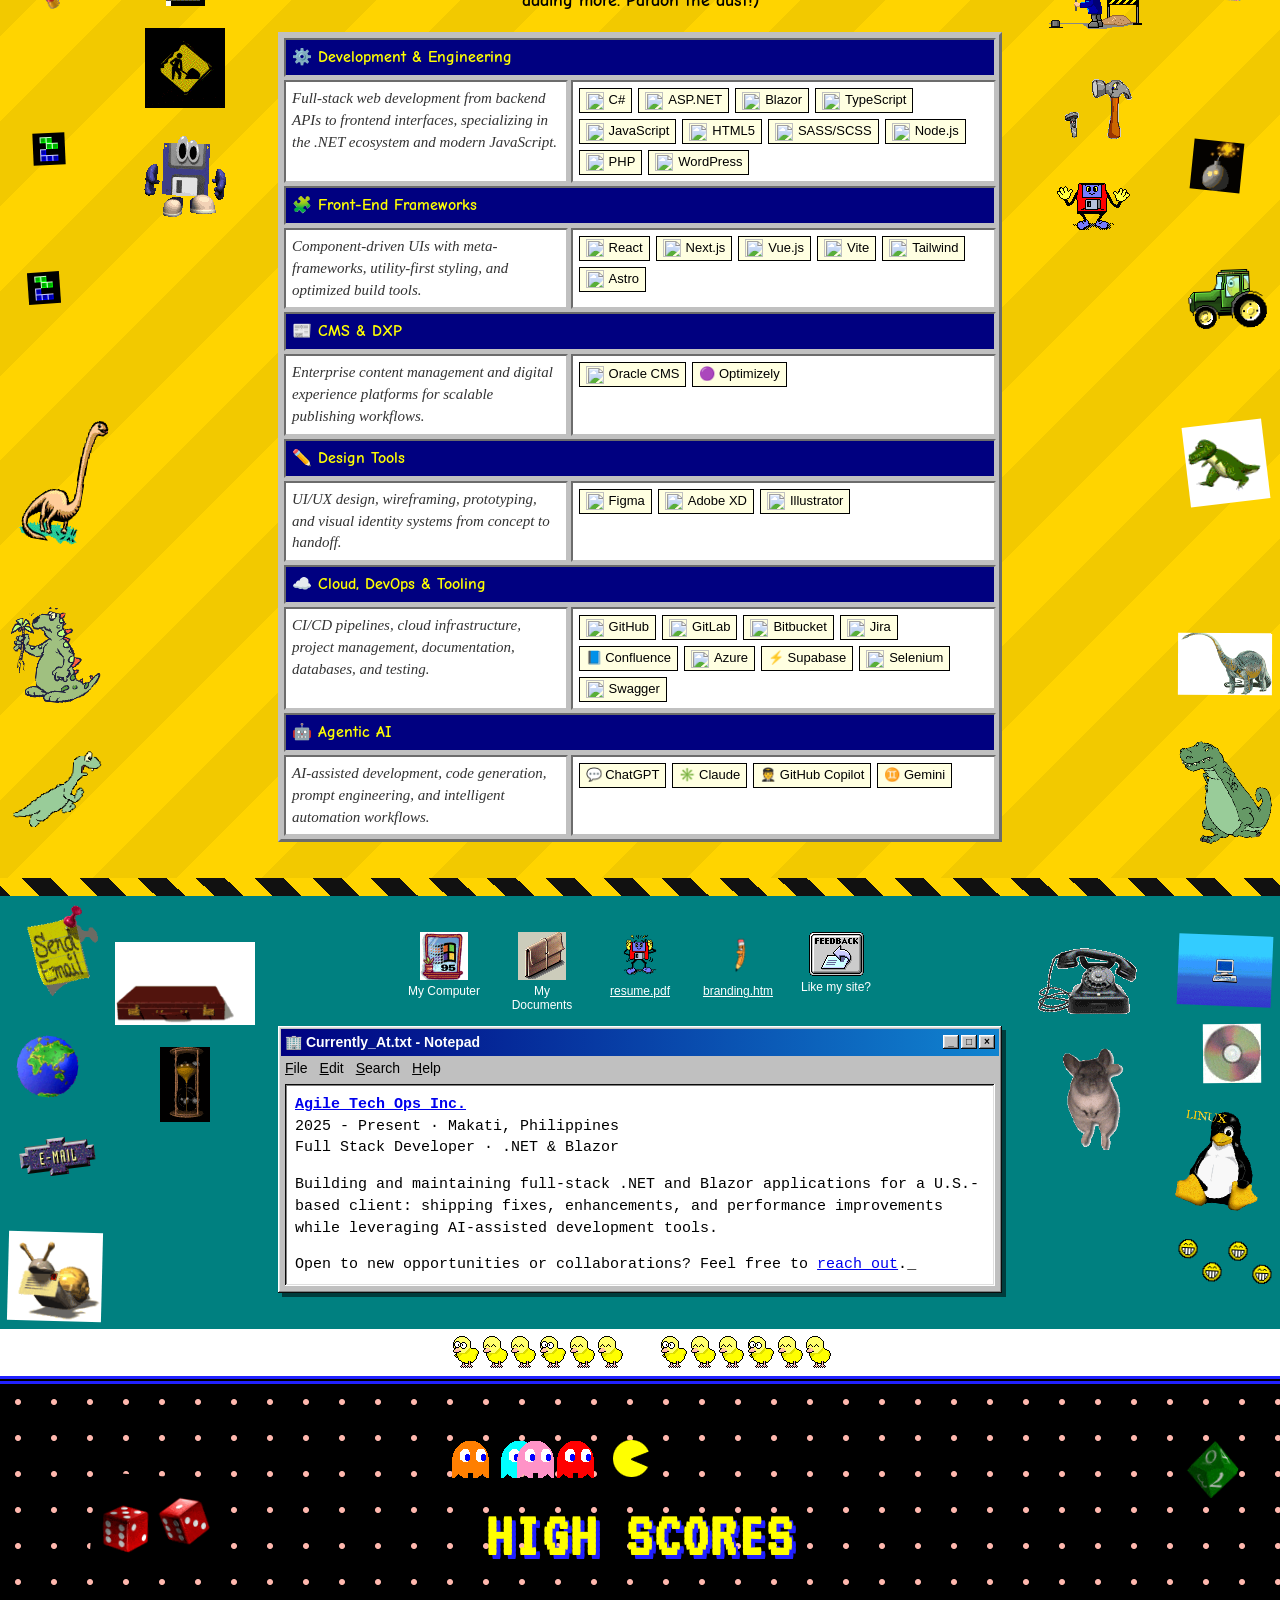
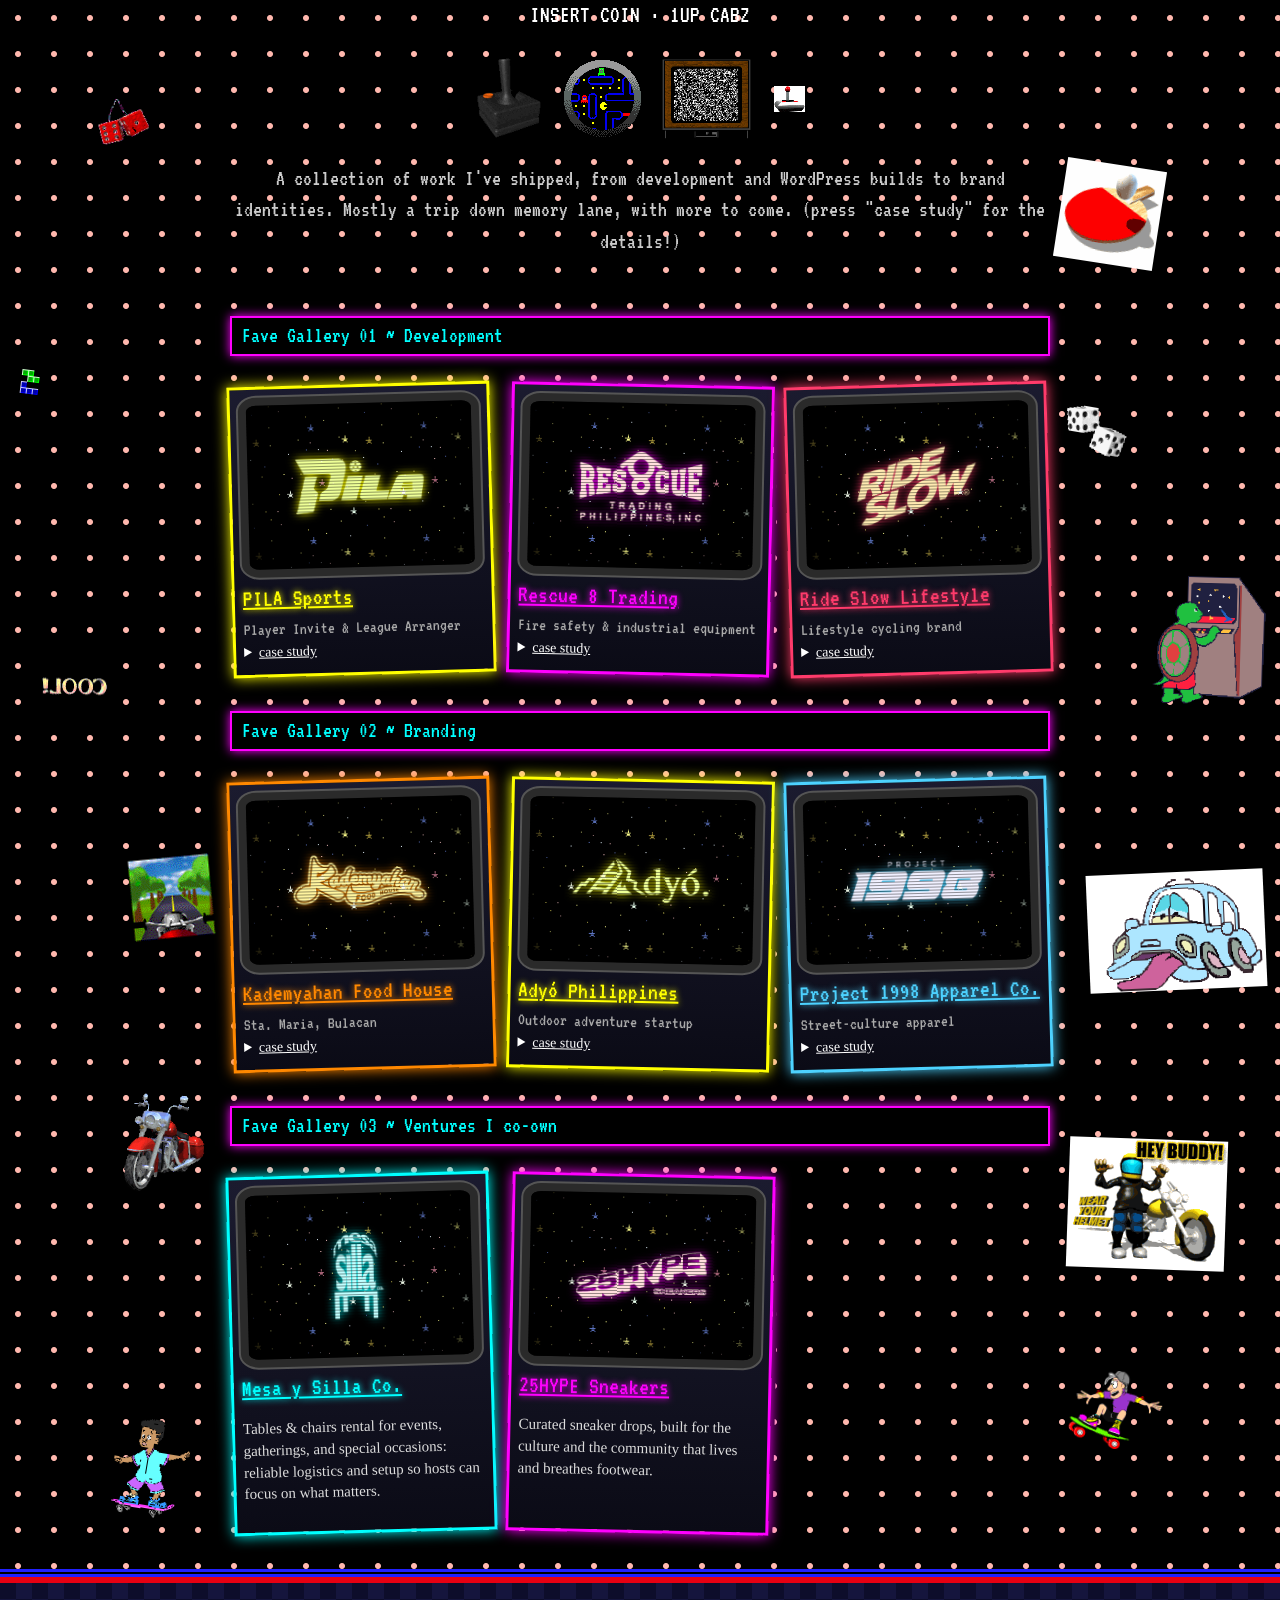
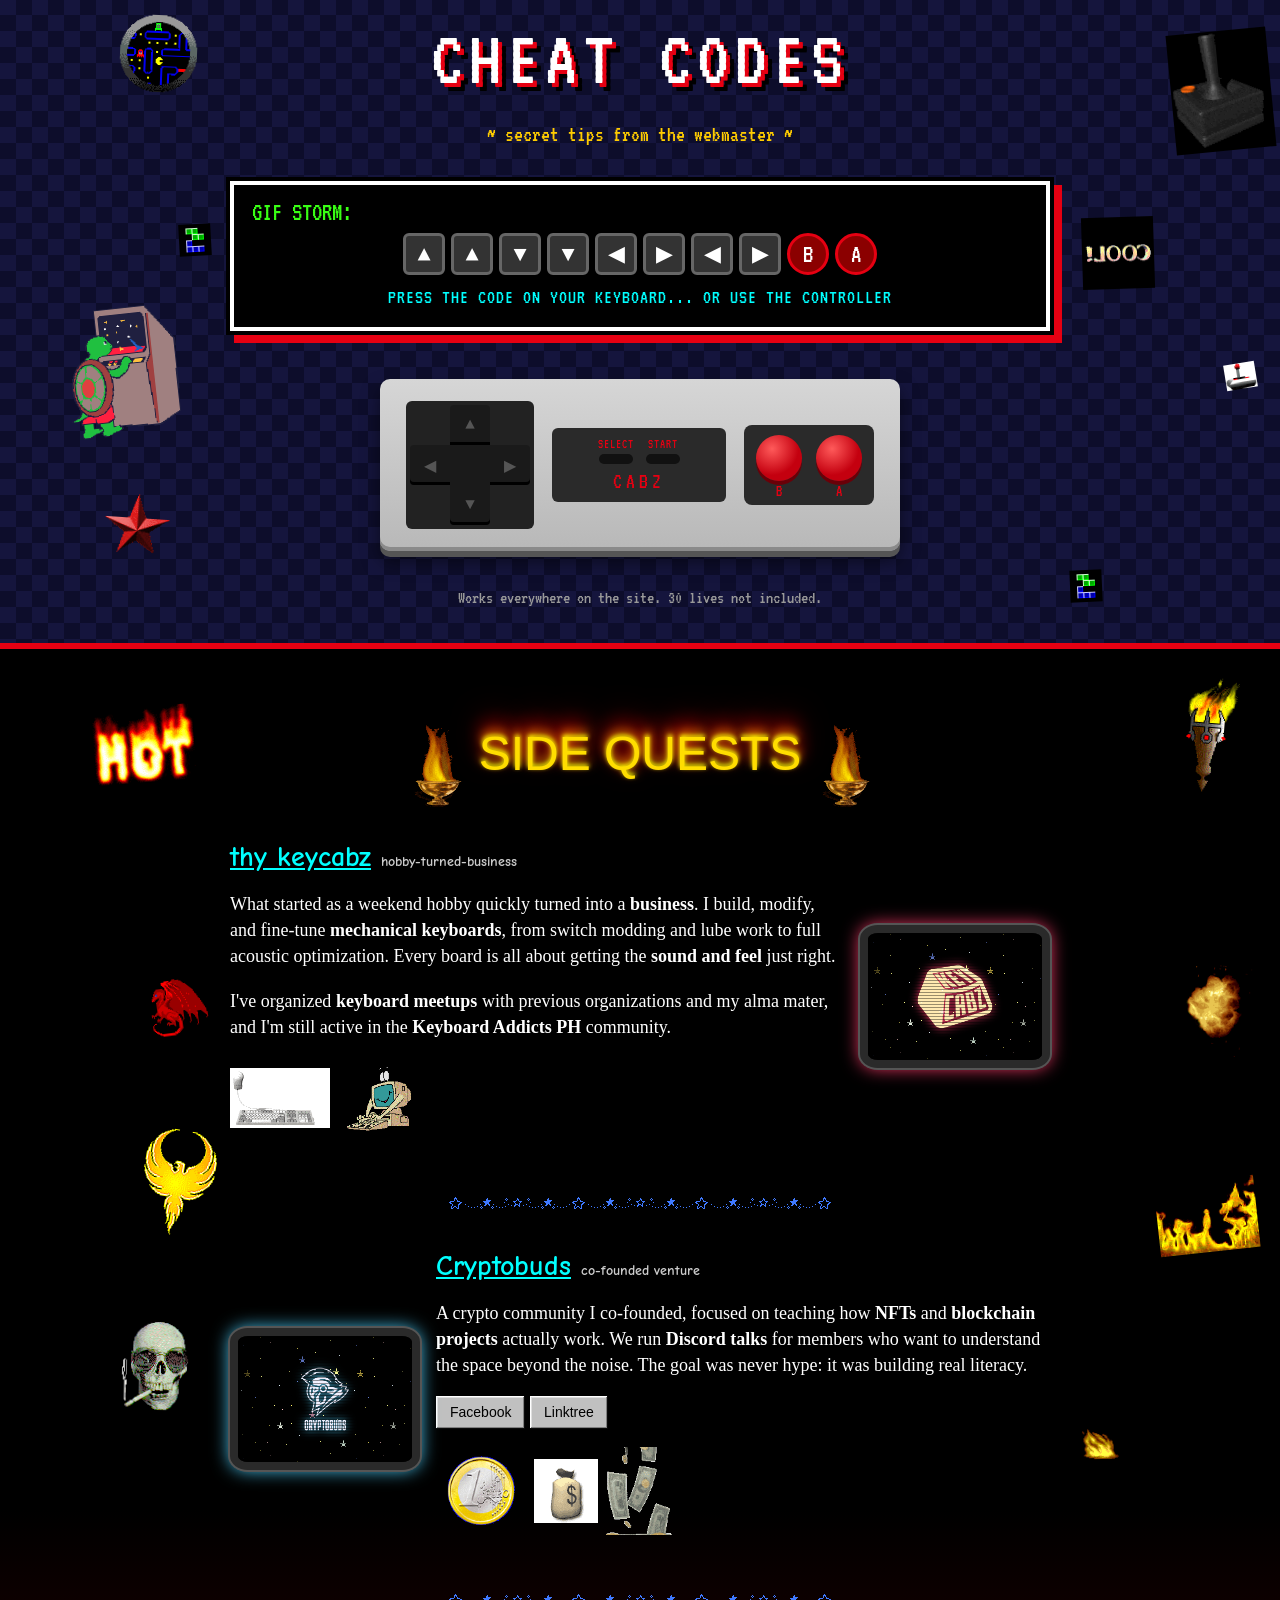
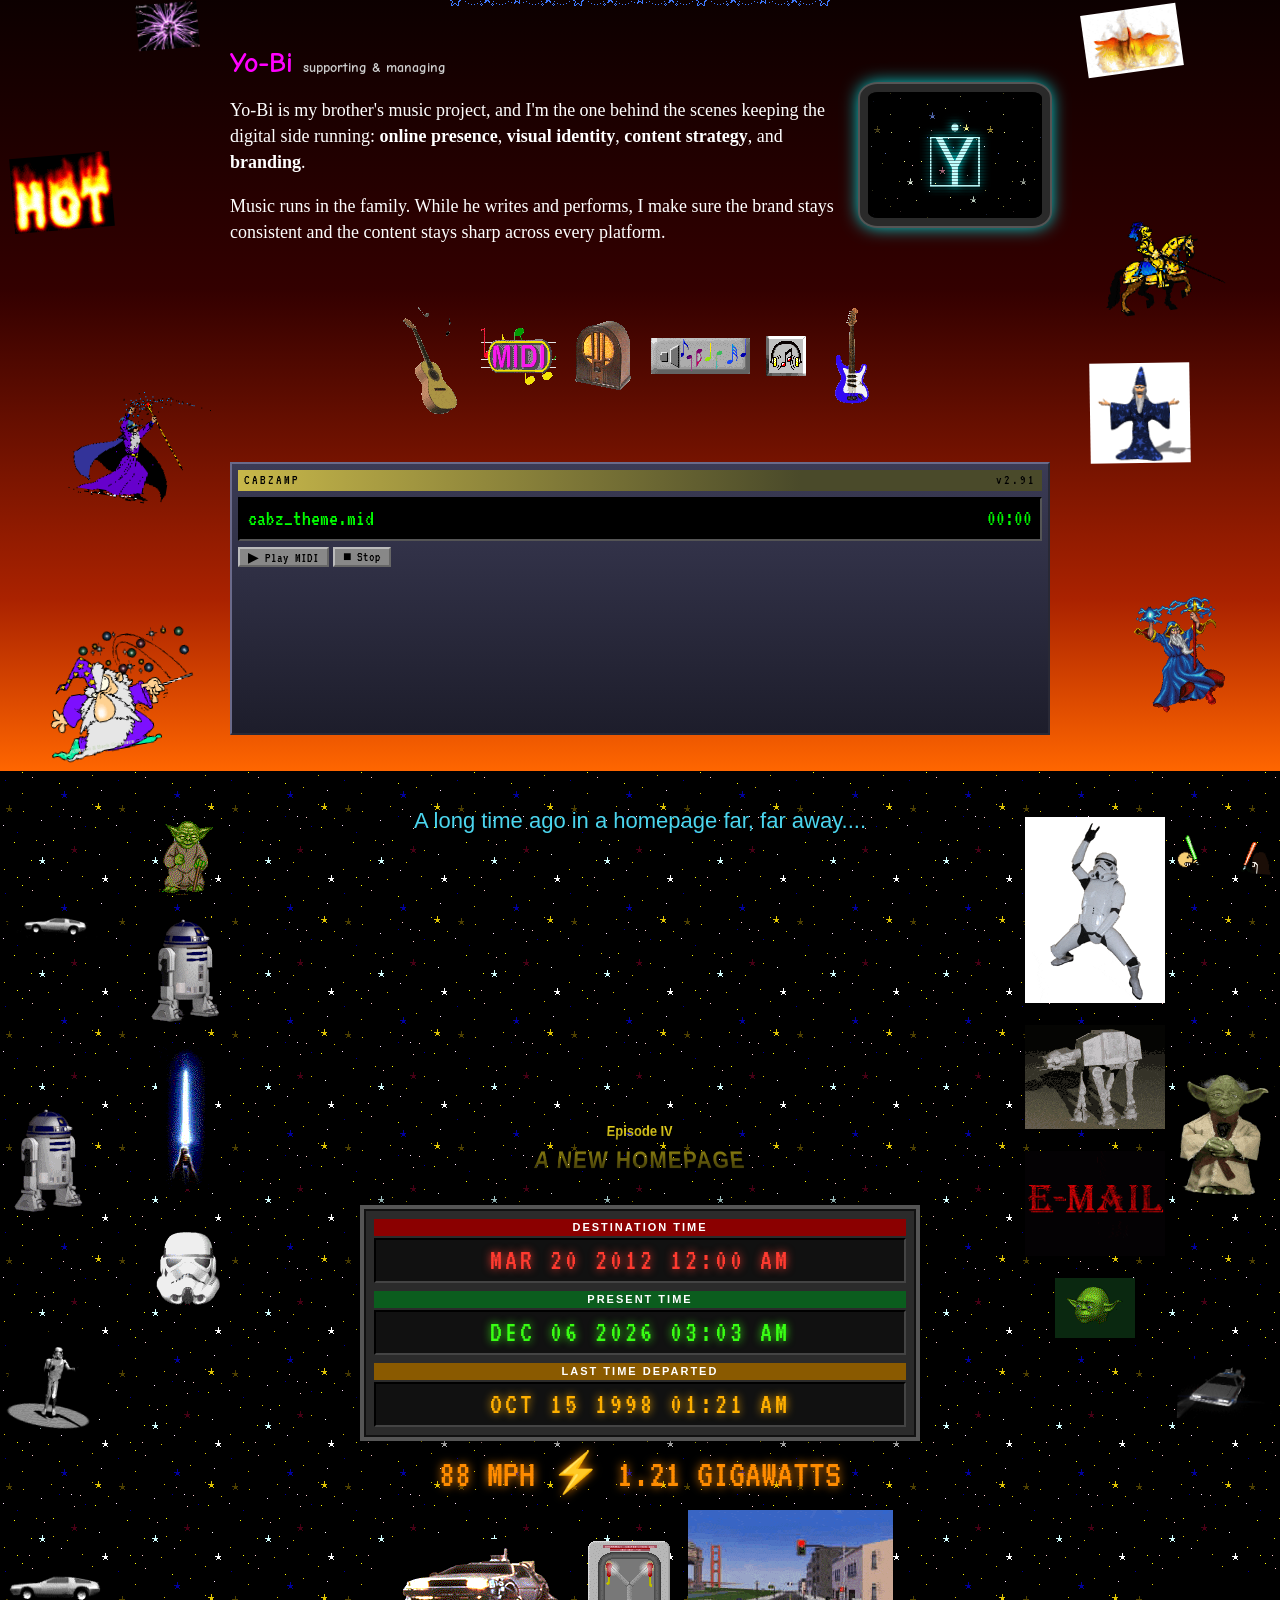
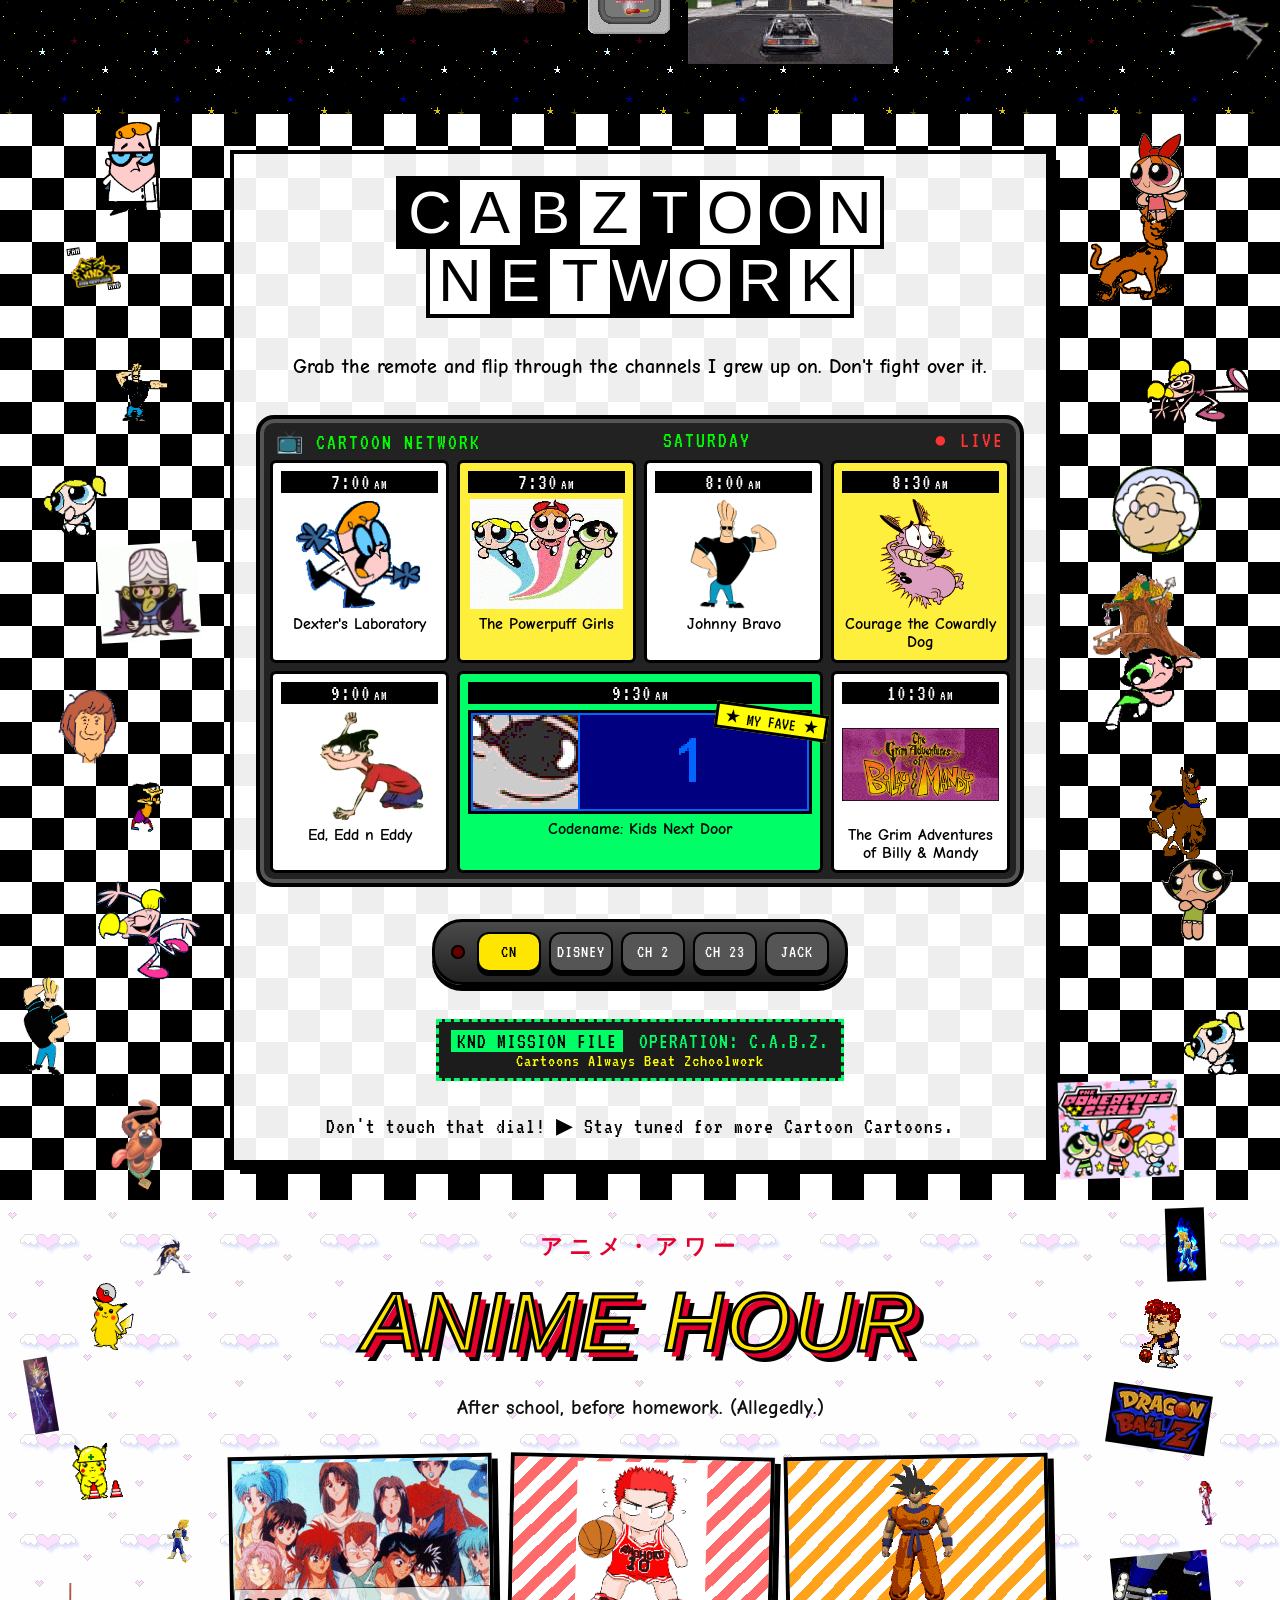
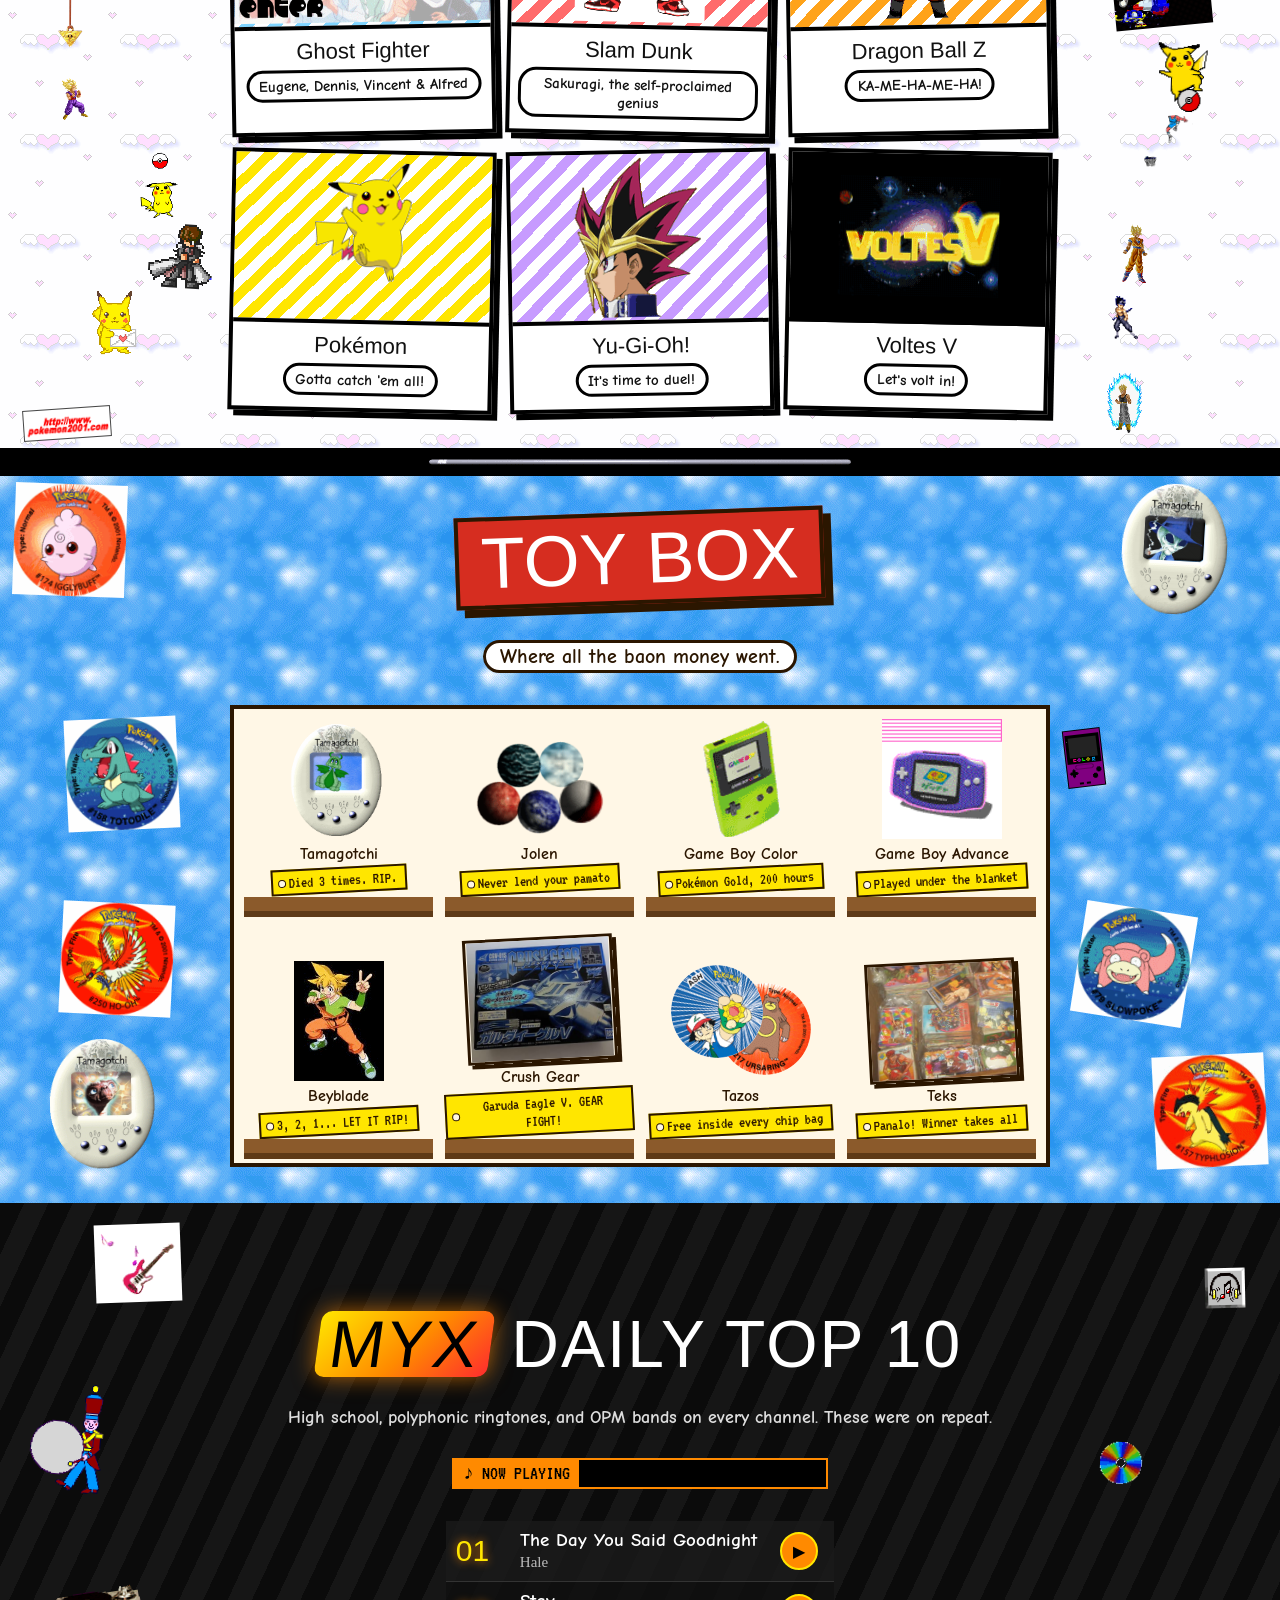
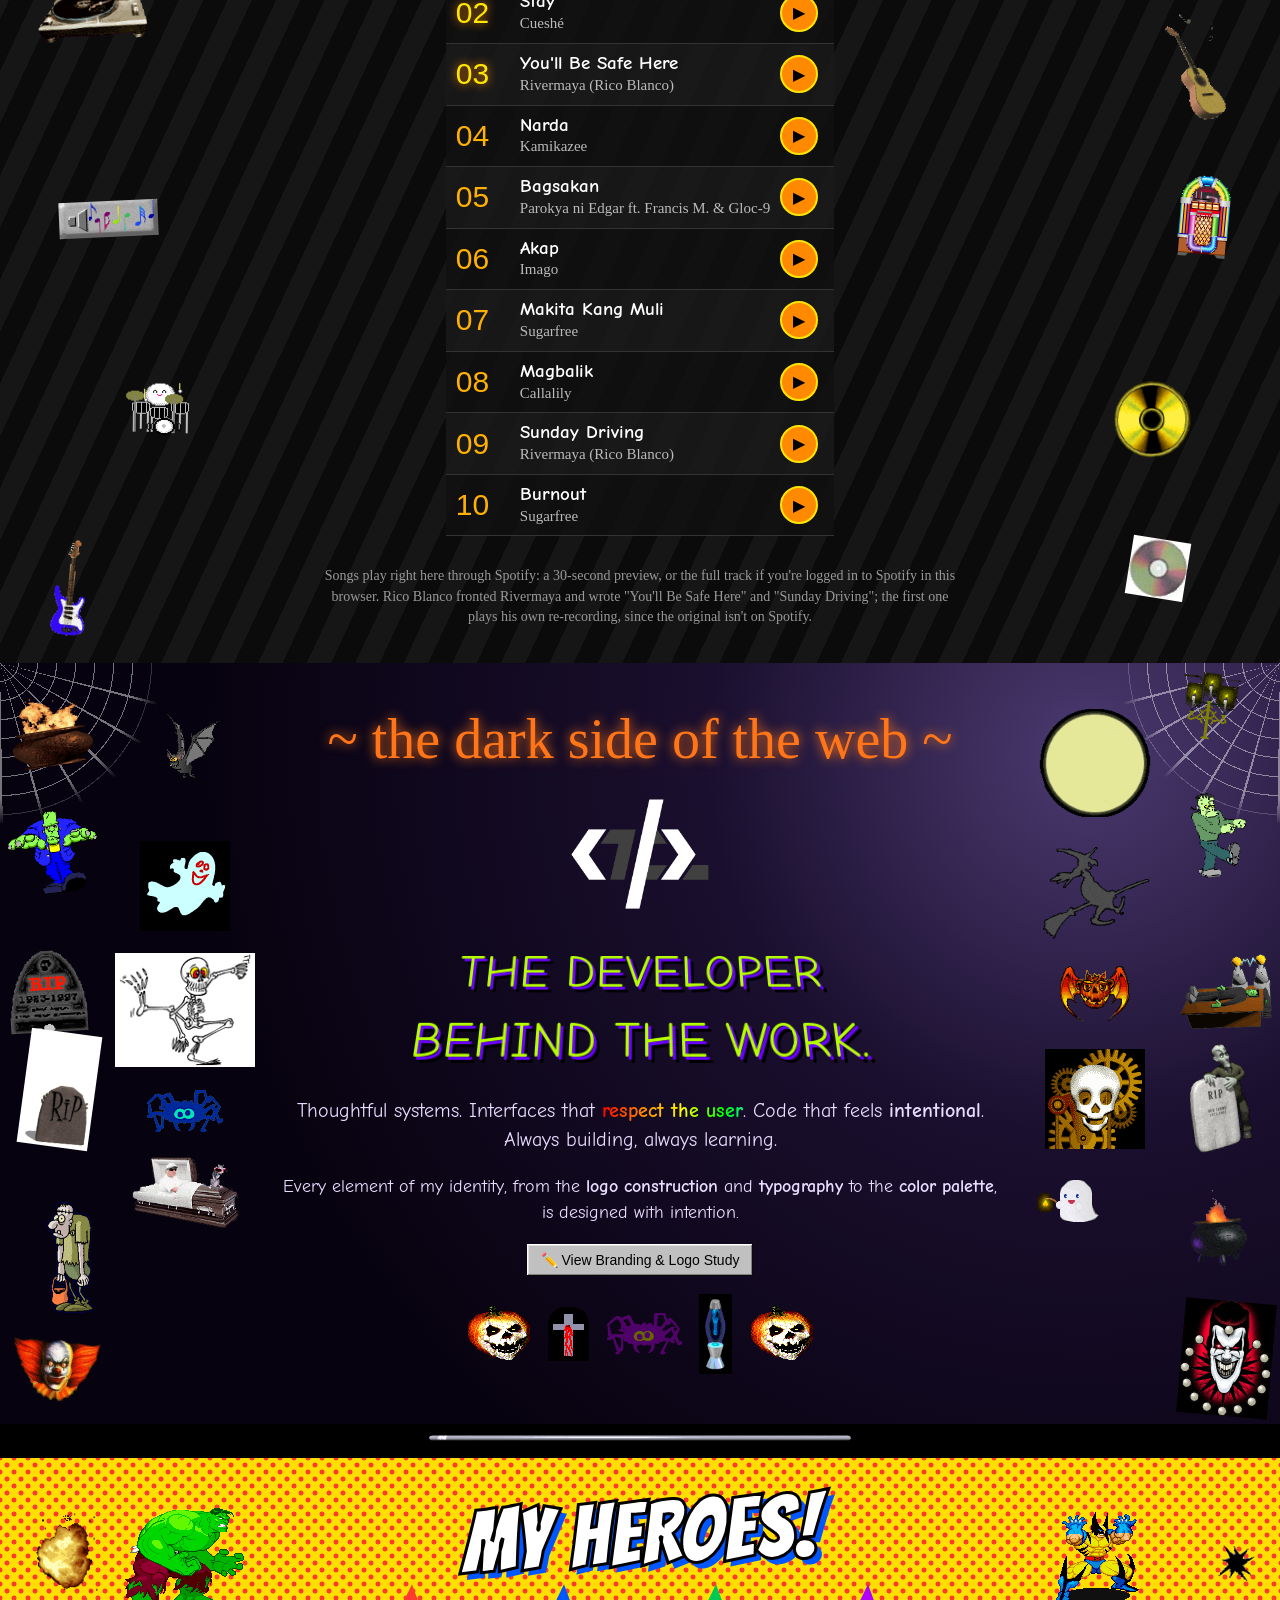
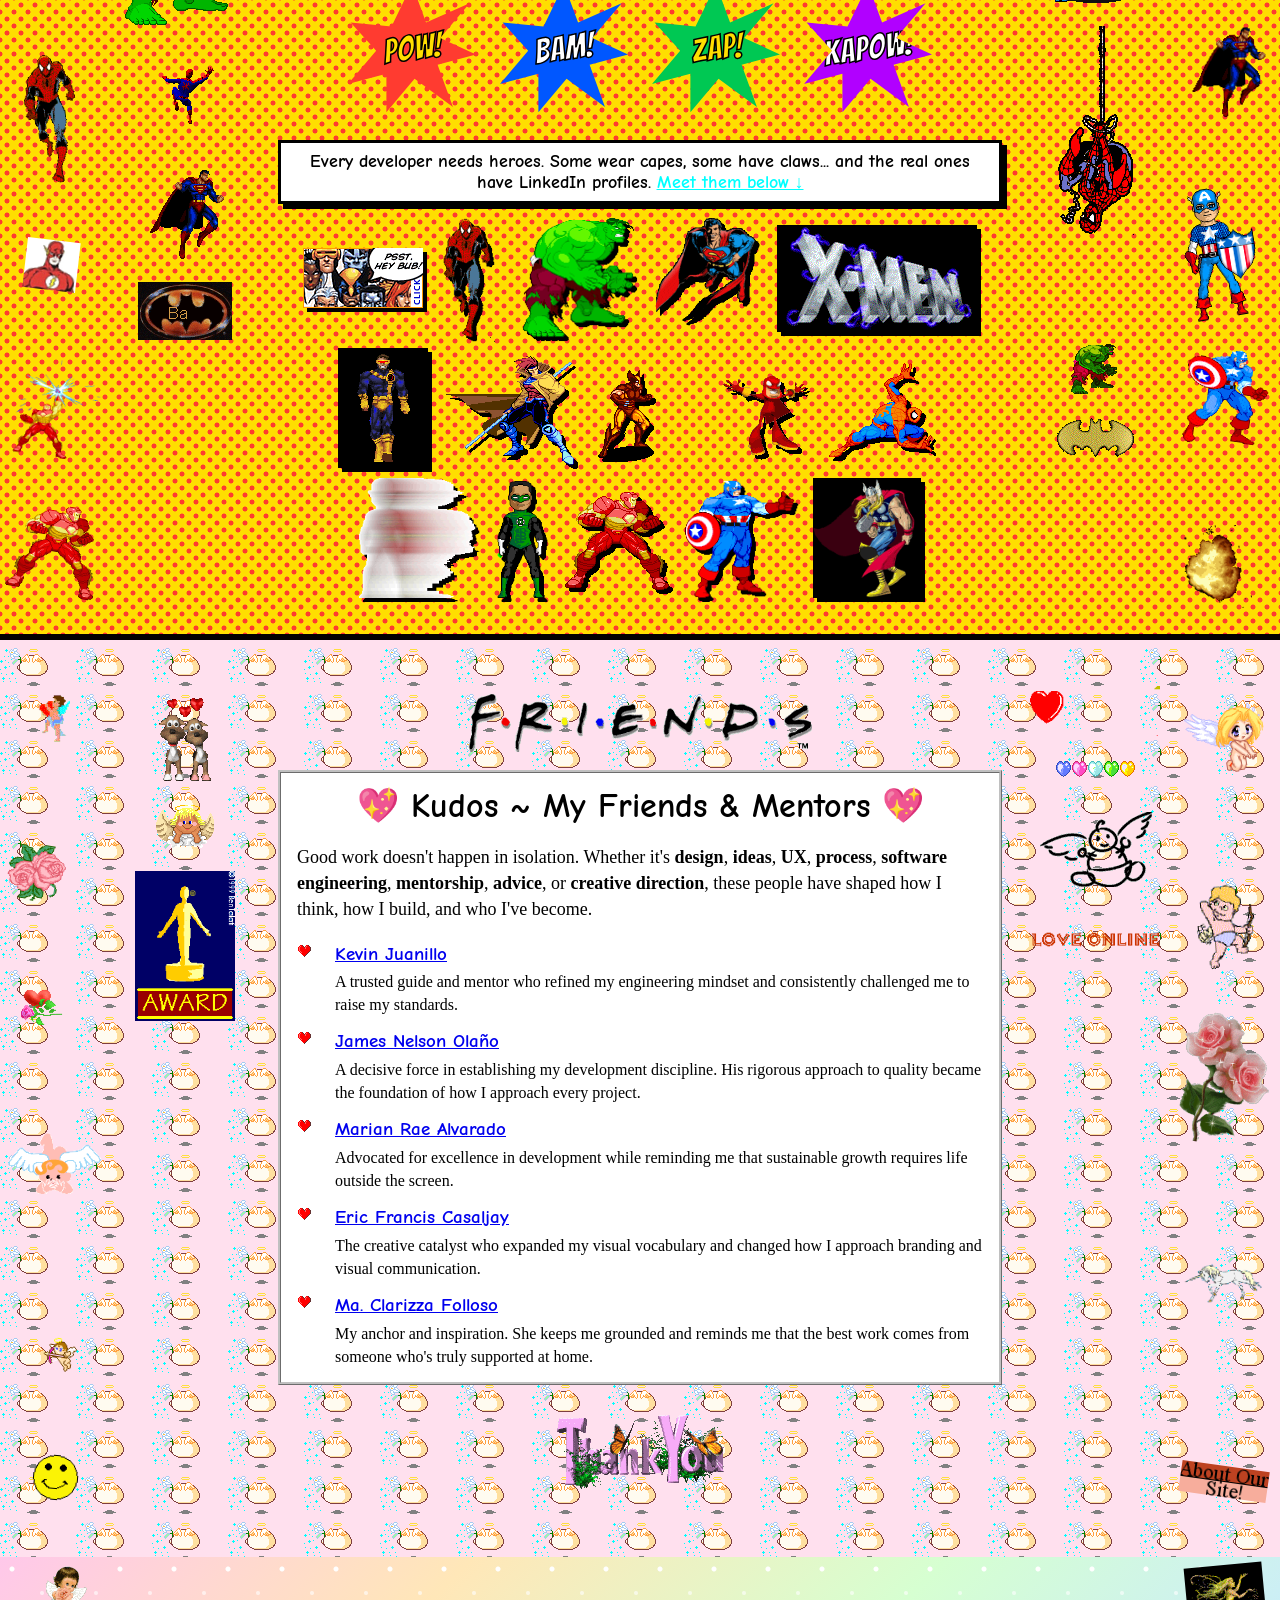
==== commit b6fd5eae: "Myx Daily Top 10 with in-page Spotify player, Cabztoon Network logo - Myx: top 10 only, no years; KL" ====
--- a/index.html
+++ b/index.html
@@ -725,7 +725,7 @@
 <!-- ============ ZONE: CABZ NETWORK (Saturday morning cartoons) ============ -->
 <section class="zone z-cartoon" id="cartoons">
   <div class="zone-inner narrow">
-    <h2 class="cn-logo" aria-label="Cabz Network"><span class="cn-row"><span>C</span><span class="w">A</span><span>B</span><span class="w">Z</span></span><span class="cn-row"><span>N</span><span class="w">E</span><span>T</span><span class="w">W</span><span>O</span><span class="w">R</span><span>K</span></span></h2>
+    <h2 class="cn-logo" aria-label="Cabztoon Network"><span class="cn-row"><span>C</span><span class="w">A</span><span>B</span><span class="w">Z</span><span>T</span><span class="w">O</span><span>O</span><span class="w">N</span></span><span class="cn-row bottom"><span class="w">N</span><span>E</span><span class="w">T</span><span>W</span><span class="w">O</span><span>R</span><span class="w">K</span></span></h2>
     <p class="cn-sub">Grab the remote and flip through the channels I grew up on. Don't fight over it.</p>
     <div class="cn-tv" data-tv>
       <div class="cn-tv-head"><span class="cn-ch-name">📺 CARTOON NETWORK</span><span class="cn-day">SATURDAY</span><span class="blink">● LIVE</span></div>
@@ -847,6 +847,8 @@
   </div>
 </section>
 
+<div class="divider toon-div" aria-hidden="true"><img src="assets/gifs/div-chrome.gif" alt="" width="425" height="16"></div>
+
 <!-- ============ ZONE: TOY BOX (sari-sari store shelf) ============ -->
 <section class="zone z-toys" id="toys">
   <div class="zone-inner narrow">
@@ -875,27 +877,29 @@
   </div>
 </section>
 
-<!-- ============ ZONE: MYX PLAYLIST '05-'06 (OPM) ============ -->
+<!-- ============ ZONE: MYX DAILY TOP 10 (OPM, 2005-2006) ============ -->
 <section class="zone z-myx" id="myx">
   <div class="zone-inner narrow">
     <div class="eq" aria-hidden="true"><i></i><i></i><i></i><i></i><i></i><i></i><i></i><i></i><i></i><i></i><i></i><i></i><i></i><i></i><i></i><i></i></div>
-    <h2 class="myx-title"><span class="myx-m">MYX</span> PLAYLIST <small>'05–'06</small></h2>
+    <h2 class="myx-title"><span class="myx-m">MYX</span> DAILY TOP 10</h2>
     <p class="myx-sub">High school, polyphonic ringtones, and OPM bands on every channel. These were on repeat.</p>
-    <p class="myx-now" aria-hidden="true"><span>♪ NOW PLAYING</span><span class="myx-tick"><span>The Day You Said Goodnight · Hale ★ Stay · Cueshé ★ You'll Be Safe Here · Rivermaya (Rico Blanco) ★ Narda · Kamikazee ★ Bagsakan · Parokya ni Edgar ft. Francis M. &amp; Gloc-9 ★ Makita Kang Muli · Sugarfree ★ Magbalik · Callalily ★ Sunday Driving · Rivermaya (Rico Blanco) ★ Kahit Pa · Hale ★ KLSP · Sponge Cola ★ 241 (My Favorite Song) · Rivermaya (Rico Blanco) ★ </span></span></p>
+    <div class="myx-player">
+      <p class="myx-now"><span>♪ NOW PLAYING</span><span class="myx-tick"><span id="myx-now">Pick a song below and press ▶</span></span></p>
+      <div id="myx-embed" class="myx-embed"></div>
+    </div>
     <ol class="myx-list">
-      <li><span class="rank">01</span><span class="song"><b>The Day You Said Goodnight</b>Hale</span><span class="yr">2005</span><a class="play" href="https://www.youtube.com/results?search_query=Hale+The+Day+You+Said+Goodnight" target="_blank" rel="noopener" data-nav-skip aria-label="Search YouTube for The Day You Said Goodnight by Hale">▶</a></li>
-      <li><span class="rank">02</span><span class="song"><b>Stay</b>Cueshé</span><span class="yr">2005</span><a class="play" href="https://www.youtube.com/results?search_query=Cuesh%C3%A9+Stay" target="_blank" rel="noopener" data-nav-skip aria-label="Search YouTube for Stay by Cueshé">▶</a></li>
-      <li><span class="rank">03</span><span class="song"><b>You'll Be Safe Here</b>Rivermaya (Rico Blanco)</span><span class="yr">2005</span><a class="play" href="https://www.youtube.com/results?search_query=Rivermaya+You'll+Be+Safe+Here" target="_blank" rel="noopener" data-nav-skip aria-label="Search YouTube for You&#39;ll Be Safe Here by Rivermaya">▶</a></li>
-      <li><span class="rank">04</span><span class="song"><b>Narda</b>Kamikazee</span><span class="yr">2006</span><a class="play" href="https://www.youtube.com/results?search_query=Kamikazee+Narda" target="_blank" rel="noopener" data-nav-skip aria-label="Search YouTube for Narda by Kamikazee">▶</a></li>
-      <li><span class="rank">05</span><span class="song"><b>Bagsakan</b>Parokya ni Edgar ft. Francis M. &amp; Gloc-9</span><span class="yr">2005</span><a class="play" href="https://www.youtube.com/results?search_query=Parokya+ni+Edgar+Bagsakan" target="_blank" rel="noopener" data-nav-skip aria-label="Search YouTube for Bagsakan by Parokya ni Edgar">▶</a></li>
-      <li><span class="rank">06</span><span class="song"><b>Makita Kang Muli</b>Sugarfree</span><span class="yr">2006</span><a class="play" href="https://www.youtube.com/results?search_query=Sugarfree+Makita+Kang+Muli" target="_blank" rel="noopener" data-nav-skip aria-label="Search YouTube for Makita Kang Muli by Sugarfree">▶</a></li>
-      <li><span class="rank">07</span><span class="song"><b>Magbalik</b>Callalily</span><span class="yr">2006</span><a class="play" href="https://www.youtube.com/results?search_query=Callalily+Magbalik" target="_blank" rel="noopener" data-nav-skip aria-label="Search YouTube for Magbalik by Callalily">▶</a></li>
-      <li><span class="rank">08</span><span class="song"><b>Sunday Driving</b>Rivermaya (Rico Blanco)</span><span class="yr">2005</span><a class="play" href="https://www.youtube.com/results?search_query=Rivermaya+Sunday+Driving" target="_blank" rel="noopener" data-nav-skip aria-label="Search YouTube for Sunday Driving by Rivermaya">▶</a></li>
-      <li><span class="rank">09</span><span class="song"><b>Kahit Pa</b>Hale</span><span class="yr">2005</span><a class="play" href="https://www.youtube.com/results?search_query=Hale+Kahit+Pa" target="_blank" rel="noopener" data-nav-skip aria-label="Search YouTube for Kahit Pa by Hale">▶</a></li>
-      <li><span class="rank">10</span><span class="song"><b>KLSP</b>Sponge Cola</span><span class="yr">2005</span><a class="play" href="https://www.youtube.com/results?search_query=Sponge+Cola+KLSP" target="_blank" rel="noopener" data-nav-skip aria-label="Search YouTube for KLSP by Sponge Cola">▶</a></li>
-      <li><span class="rank">11</span><span class="song"><b>241 (My Favorite Song)</b>Rivermaya (Rico Blanco)</span><span class="yr">2006</span><a class="play" href="https://www.youtube.com/results?search_query=Rivermaya+241+(My+Favorite+Song)" target="_blank" rel="noopener" data-nav-skip aria-label="Search YouTube for 241 (My Favorite Song) by Rivermaya">▶</a></li>
+      <li data-uri="spotify:track:2cjp6qXf56En6dSHKfF8NE"><span class="rank">01</span><span class="song"><b>The Day You Said Goodnight</b>Hale</span><a class="play" href="https://open.spotify.com/track/2cjp6qXf56En6dSHKfF8NE" target="_blank" rel="noopener" data-nav-skip aria-label="Play The Day You Said Goodnight by Hale">▶</a></li>
+      <li data-uri="spotify:track:1jImST6hhs1EV45p78RBpM"><span class="rank">02</span><span class="song"><b>Stay</b>Cueshé</span><a class="play" href="https://open.spotify.com/track/1jImST6hhs1EV45p78RBpM" target="_blank" rel="noopener" data-nav-skip aria-label="Play Stay by Cueshé">▶</a></li>
+      <li data-uri="spotify:track:0IuKNTVgn9vapnGU44natX"><span class="rank">03</span><span class="song"><b>You'll Be Safe Here</b>Rivermaya (Rico Blanco)</span><a class="play" href="https://open.spotify.com/track/0IuKNTVgn9vapnGU44natX" target="_blank" rel="noopener" data-nav-skip aria-label="Play You&#39;ll Be Safe Here by Rivermaya">▶</a></li>
+      <li data-uri="spotify:track:7pFoQ4rWKHaTUuoVCcIECH"><span class="rank">04</span><span class="song"><b>Narda</b>Kamikazee</span><a class="play" href="https://open.spotify.com/track/7pFoQ4rWKHaTUuoVCcIECH" target="_blank" rel="noopener" data-nav-skip aria-label="Play Narda by Kamikazee">▶</a></li>
+      <li data-uri="spotify:track:5v3gtW2EjxOuCe3akCiBlD"><span class="rank">05</span><span class="song"><b>Bagsakan</b>Parokya ni Edgar ft. Francis M. &amp; Gloc-9</span><a class="play" href="https://open.spotify.com/track/5v3gtW2EjxOuCe3akCiBlD" target="_blank" rel="noopener" data-nav-skip aria-label="Play Bagsakan by Parokya ni Edgar">▶</a></li>
+      <li data-uri="spotify:track:2BPFPvaPh3N675z8qYahIy"><span class="rank">06</span><span class="song"><b>Akap</b>Imago</span><a class="play" href="https://open.spotify.com/track/2BPFPvaPh3N675z8qYahIy" target="_blank" rel="noopener" data-nav-skip aria-label="Play Akap by Imago">▶</a></li>
+      <li data-uri="spotify:track:50DeHtxAMKFU3PKkrR6xKX"><span class="rank">07</span><span class="song"><b>Makita Kang Muli</b>Sugarfree</span><a class="play" href="https://open.spotify.com/track/50DeHtxAMKFU3PKkrR6xKX" target="_blank" rel="noopener" data-nav-skip aria-label="Play Makita Kang Muli by Sugarfree">▶</a></li>
+      <li data-uri="spotify:track:5zMR44ZH4KVZj4FlhTj3SE"><span class="rank">08</span><span class="song"><b>Magbalik</b>Callalily</span><a class="play" href="https://open.spotify.com/track/5zMR44ZH4KVZj4FlhTj3SE" target="_blank" rel="noopener" data-nav-skip aria-label="Play Magbalik by Callalily">▶</a></li>
+      <li data-uri="spotify:track:5ueVF4xIdaCLeklZTL5mm2"><span class="rank">09</span><span class="song"><b>Sunday Driving</b>Rivermaya (Rico Blanco)</span><a class="play" href="https://open.spotify.com/track/5ueVF4xIdaCLeklZTL5mm2" target="_blank" rel="noopener" data-nav-skip aria-label="Play Sunday Driving by Rivermaya">▶</a></li>
+      <li data-uri="spotify:track:6Srj2NoAIGgBFORh6r5Whs"><span class="rank">10</span><span class="song"><b>Burnout</b>Sugarfree</span><a class="play" href="https://open.spotify.com/track/6Srj2NoAIGgBFORh6r5Whs" target="_blank" rel="noopener" data-nav-skip aria-label="Play Burnout by Sugarfree">▶</a></li>
     </ol>
-    <p class="myx-note">Rico Blanco fronted Rivermaya and wrote all three of those songs, before going solo in 2007. ▶ searches YouTube for the song.</p>
+    <p class="myx-note">Songs play right here through Spotify: a 30-second preview, or the full track if you're logged in to Spotify in this browser. Rico Blanco fronted Rivermaya and wrote "You'll Be Safe Here" and "Sunday Driving"; the first one plays his own re-recording, since the original isn't on Spotify.</p>
   </div>
   <div class="collage gif-row" aria-hidden="true">
     <img class="gif" src="assets/gifs/guitar-pink.gif" alt="" width="86" height="78" loading="lazy">
@@ -989,14 +993,11 @@
         <img class="gif" src="assets/gifs/iron-hero.gif" alt="" width="102" height="101" loading="lazy">
         <img class="gif" src="assets/gifs/red-hero.gif" alt="" width="102" height="100" loading="lazy">
         <img class="gif" src="assets/gifs/spidey-crouch.gif" alt="" width="114" height="97" loading="lazy">
-      </div>
-      <div class="recruits">
-        <p class="recruit-head"><span>★ NEW RECRUITS ★</span></p>
-        <figure class="recruit"><div class="recruit-art"><img class="gif" src="assets/gifs/hero-flash.gif" alt="The Flash" width="161" height="166" loading="lazy"></div><figcaption><b>The Flash</b><span>ZOOM!</span></figcaption></figure>
-        <figure class="recruit"><div class="recruit-art"><img class="gif" src="assets/gifs/hero-gl.gif" alt="Green Lantern" width="81" height="171" loading="lazy"></div><figcaption><b>Green Lantern</b><span>In brightest day...</span></figcaption></figure>
-        <figure class="recruit"><div class="recruit-art"><img class="gif" src="assets/gifs/hero-ironman.gif" alt="Iron Man" width="104" height="103" loading="lazy"></div><figcaption><b>Iron Man</b><span>I am Iron Man.</span></figcaption></figure>
-        <figure class="recruit"><div class="recruit-art"><img class="gif" src="assets/gifs/hero-cap.gif" alt="Captain America" width="119" height="127" loading="lazy"></div><figcaption><b>Captain America</b><span>Avengers, assemble!</span></figcaption></figure>
-        <figure class="recruit"><div class="recruit-art"><img class="gif" src="assets/gifs/hero-thor.gif" alt="Thor" width="129" height="144" loading="lazy"></div><figcaption><b>Thor</b><span>For Asgard!</span></figcaption></figure>
+        <img class="gif" src="assets/gifs/hero-flash.gif" alt="" width="161" height="166" loading="lazy">
+        <img class="gif" src="assets/gifs/hero-gl.gif" alt="" width="81" height="171" loading="lazy">
+        <img class="gif" src="assets/gifs/hero-ironman.gif" alt="" width="104" height="103" loading="lazy">
+        <img class="gif" src="assets/gifs/hero-cap.gif" alt="" width="119" height="127" loading="lazy">
+        <img class="gif" src="assets/gifs/hero-thor.gif" alt="" width="129" height="144" loading="lazy">
       </div>
     </div>
     <div class="rail right" aria-hidden="true">
--- a/assets/retro.css
+++ b/assets/retro.css
@@ -1051,11 +1051,11 @@
   color: #000;
 }
 .z-cartoon .zone-inner { background: #ffffffee; border: 4px solid #000; box-shadow: 10px 10px 0 #000; padding: 22px; }
-.cn-logo { display: flex; flex-direction: column; align-items: center; gap: 0; margin: 0 0 10px; font: 400 clamp(34px, 8vw, 64px)/1 "Arial Black", Impact, sans-serif; }
-.cn-row { display: flex; }
-.cn-row span { display: inline-grid; place-items: center; width: 1.05em; height: 1.15em; background: #000; color: #fff; border: 3px solid #000; }
+.cn-logo { display: flex; flex-direction: column; align-items: center; margin: 0 0 10px; font: 400 clamp(28px, 7.2vw, 60px)/1 "Arial Black", Impact, sans-serif; letter-spacing: 0; }
+.cn-row { display: flex; border: .07em solid #000; background: #000; }
+.cn-row span { display: inline-grid; place-items: center; width: 1em; height: 1.08em; background: #000; color: #fff; }
 .cn-row span.w { background: #fff; color: #000; }
-.cn-row + .cn-row { margin-top: -3px; }
+.cn-row.bottom { border-top: 0; }
 .cn-sub { text-align: center; font-family: var(--comic); font-size: 20px; font-weight: 700; margin: 6px 0 16px; }
 .cn-tv { border: 4px solid #000; border-radius: 18px; background: #222; padding: 10px; box-shadow: inset 0 0 0 4px #555; }
 .cn-tv-head { display: flex; justify-content: space-between; gap: 8px; font: 22px var(--pixel); color: #0f0; padding: 0 6px 6px; letter-spacing: 2px; }
@@ -1172,7 +1172,7 @@
 
 /* ---------- TOY BOX (sari-sari store shelf) ---------- */
 .z-toys {
-  background: #e0f4ff url("gifs/bg-pastel-stars.gif");
+  background: #3d8be0 url("gifs/bg-blue-clouds.gif");
   animation: bg-drift-2 14s linear infinite;
   color: #2b1600;
 }
@@ -1181,7 +1181,7 @@
 .z-toys .zone-inner { text-align: center; }
 .toy-title { margin: 0; }
 .toy-title span { display: inline-block; font: 400 clamp(40px, 9vw, 72px)/1 "Arial Black", Impact, sans-serif; color: #fff; background: #d62d20; border: 4px solid #2b1600; padding: 6px 22px; box-shadow: 8px 8px 0 #2b1600; transform: rotate(-2deg); }
-.toy-sub { font: 700 20px var(--comic); margin: 18px 0 14px; }
+.toy-sub { width: fit-content; font: 700 20px var(--comic); margin: 18px auto 14px; background: #fff; border: 3px solid #2b1600; padding: 2px 14px; border-radius: 20px; }
 .shelf { display: grid; grid-template-columns: repeat(4, 1fr); gap: 26px 12px; padding: 10px; background: #fff7e6; border: 4px solid #2b1600; }
 @media (max-width: 760px) { .shelf { grid-template-columns: repeat(2, 1fr); } }
 .toy { margin: 0; display: flex; flex-direction: column; align-items: center; justify-content: flex-end; border-bottom: 14px solid #8b5a2b; box-shadow: 0 6px 0 #5e3a17; padding-bottom: 4px; }
@@ -1203,19 +1203,6 @@
 .jolen img:nth-child(5) { left: 68px; top: 22px; }
 .toy .jolen { height: 120px; }
 
-/* ---------- MY HEROES: new recruits ---------- */
-.recruits { display: flex; flex-wrap: wrap; justify-content: center; gap: 12px; margin-top: 22px; }
-.recruit-head { flex: 0 0 100%; margin: 0 0 4px; text-align: center; }
-.recruit-head span { display: inline-block; background: #ffe600; border: 3px solid #000; box-shadow: 4px 4px 0 #000; font: 400 24px/1.2 "Bangers", Impact, sans-serif; letter-spacing: 2px; padding: 2px 14px; transform: rotate(-2deg); }
-.recruit { margin: 0; width: 140px; background: #fff; border: 3px solid #000; box-shadow: 5px 5px 0 #000; display: flex; flex-direction: column; }
-.recruit:nth-child(odd) { transform: rotate(1.5deg); }
-.recruit:nth-child(even) { transform: rotate(-1.5deg); }
-.recruit-art { height: 130px; display: grid; place-items: center; overflow: hidden; border-bottom: 3px solid #000;
-  background: radial-gradient(circle, #fff 0 18%, transparent 19%) 0 0 / 14px 14px, #ffdd00; }
-.recruit-art img { max-height: 124px; max-width: 132px; width: auto; height: auto; }
-.recruit figcaption { padding: 6px 4px 8px; text-align: center; color: #000; }
-.recruit b { display: block; font: 400 20px/1.05 "Bangers", Impact, sans-serif; letter-spacing: 1px; }
-.recruit span { display: block; font: 700 13px var(--comic); color: #c00; }
 
 /* ---------- MYX PLAYLIST '05-'06 ---------- */
 .z-myx {
@@ -1241,18 +1228,23 @@
 .myx-tick span { display: inline-block; padding-left: 100%; animation: myx-tick 60s linear infinite; }
 @keyframes myx-tick { to { transform: translateX(-100%); } }
 .myx-list { list-style: none; margin: 0 auto; padding: 0; max-width: 640px; text-align: left; counter-reset: none; }
-.myx-list li { display: grid; grid-template-columns: 54px 1fr auto 44px; align-items: center; gap: 10px; padding: 8px 10px; border-bottom: 1px solid #333; background: #111c; }
+.myx-list li { display: grid; grid-template-columns: 54px 1fr 44px; align-items: center; gap: 10px; padding: 8px 10px; border-bottom: 1px solid #333; background: #111c; }
 .myx-list li:nth-child(odd) { background: #1b1b1bcc; }
 .myx-list li:hover { background: #2a1a00; }
 .rank { font: 400 30px/1 "Arial Black", Impact, sans-serif; color: #ffb000; }
 .myx-list li:nth-child(-n+3) .rank { color: #ffe600; text-shadow: 0 0 10px #ff8a00; }
 .song { font-size: 15px; color: #bbb; }
 .song b { display: block; font: 700 19px/1.2 var(--comic); color: #fff; }
-.yr { font: 18px var(--pixel); color: #ff8a00; }
 .play { display: grid; place-items: center; width: 38px; height: 38px; border-radius: 50%; background: #ff8a00; color: #000; text-decoration: none; font-size: 16px; border: 2px solid #ffe600; }
 .play:hover, .play:focus-visible { background: #ffe600; outline: none; box-shadow: 0 0 12px #ffe600; }
 .myx-note { font-size: 14px; color: #999; margin: 12px auto 0; max-width: 640px; }
-@media (max-width: 480px) { .myx-list li { grid-template-columns: 40px 1fr 40px; } .yr { display: none; } .rank { font-size: 24px; } }
+@media (max-width: 480px) { .myx-list li { grid-template-columns: 40px 1fr 40px; } .rank { font-size: 24px; } }
+.myx-player { max-width: 640px; margin: 0 auto 14px; }
+.myx-player .myx-now { margin: 0; }
+.myx-embed { min-height: 0; background: #000; }
+.myx-embed iframe { display: block; width: 100%; border: 0; }
+.myx-list li.on { background: #3a2300; box-shadow: inset 4px 0 0 #ffe600; }
+.myx-list li.on .play { background: #ffe600; }
 @media (prefers-reduced-motion: reduce) { .z-myx, .eq i, .myx-tick span { animation: none; } .eq i { height: 30px; } .myx-tick span { padding-left: 0; } }
 
 /* ---------- 56K "lite" mode: only GIFs that carry meaning stay ---------- */
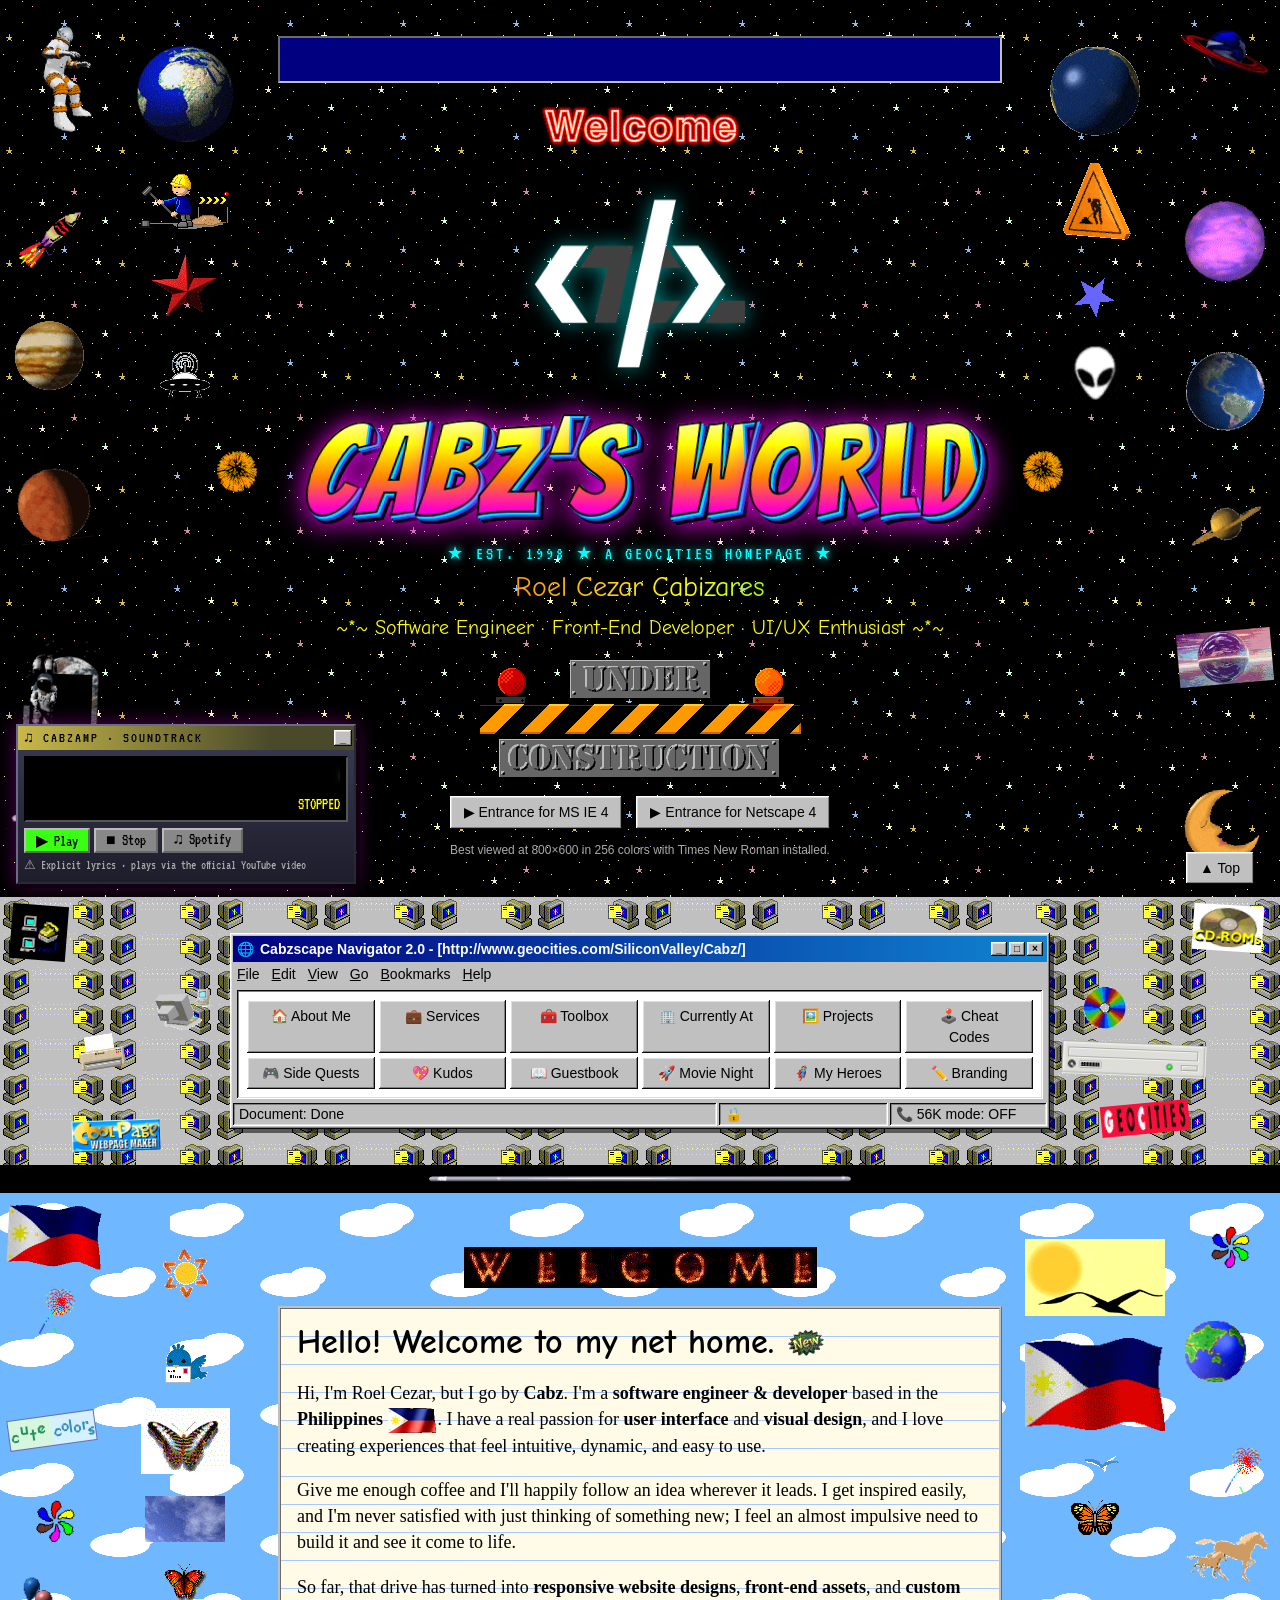
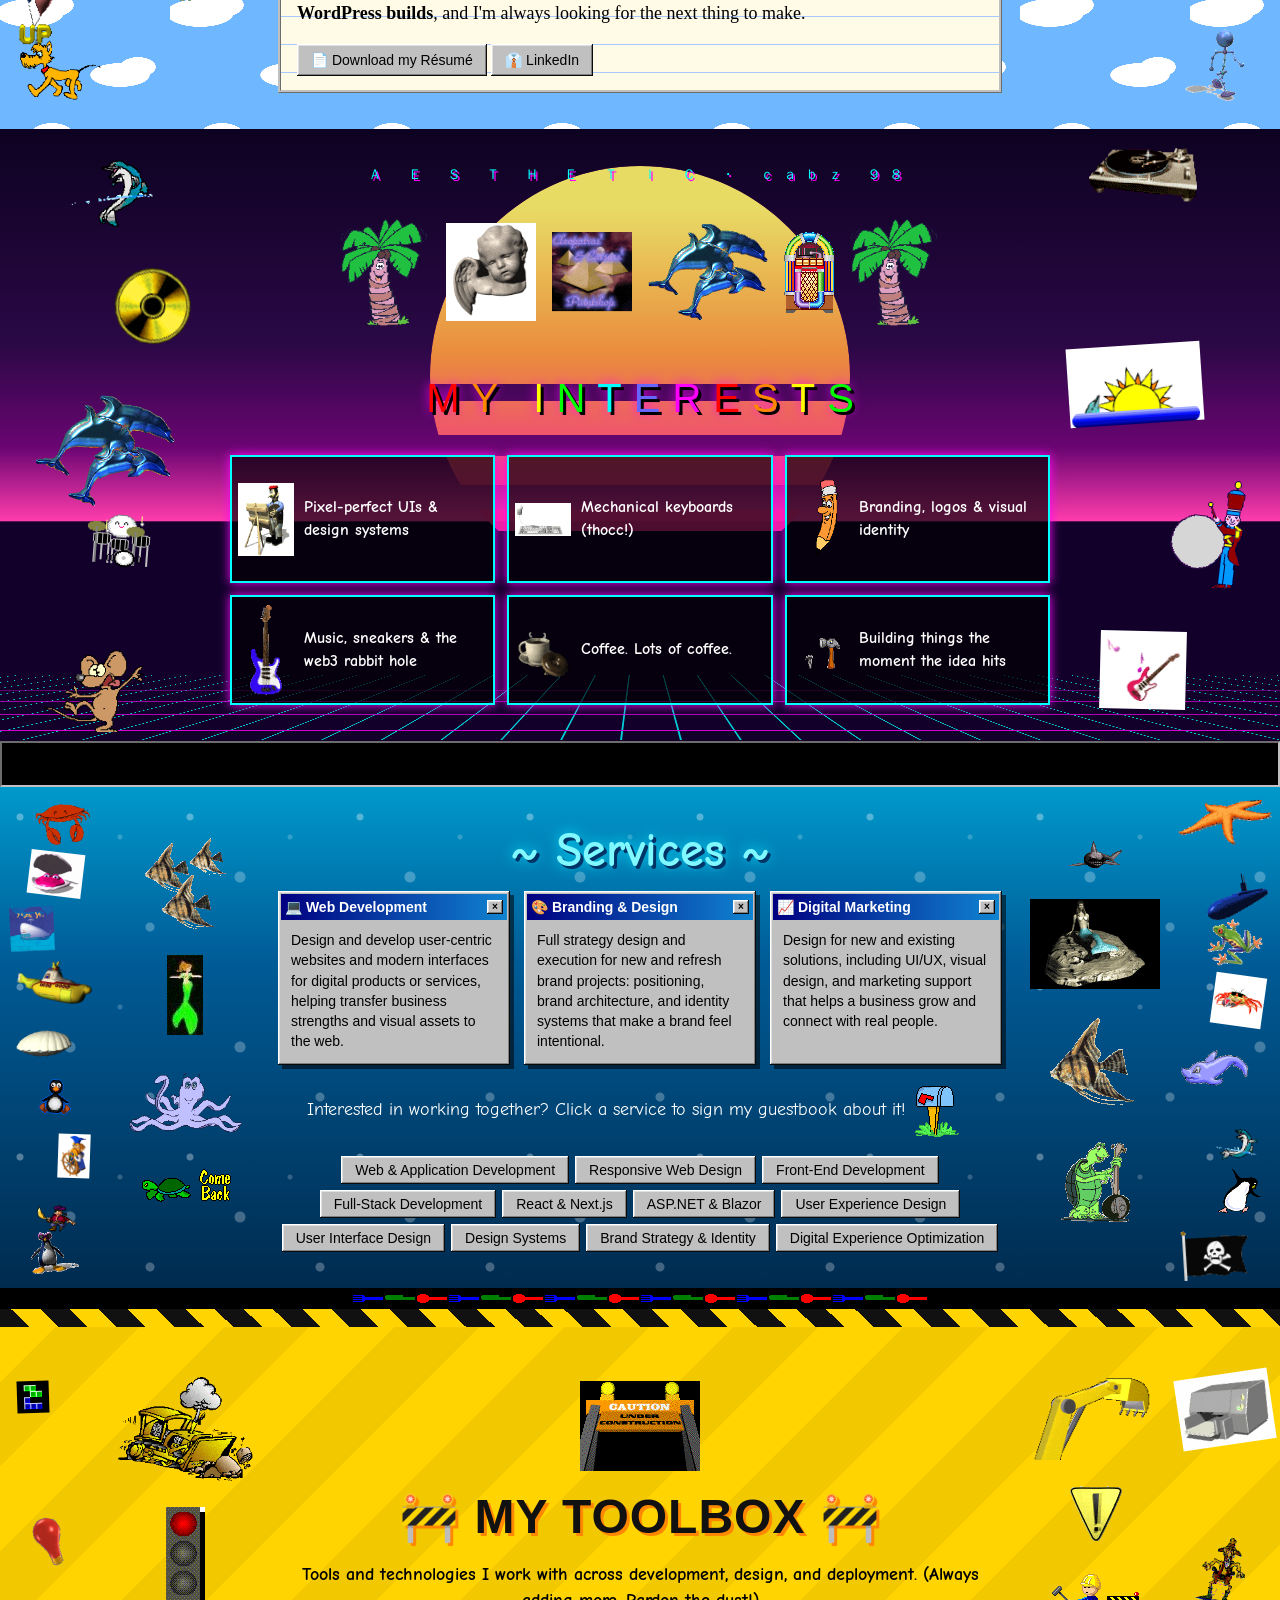
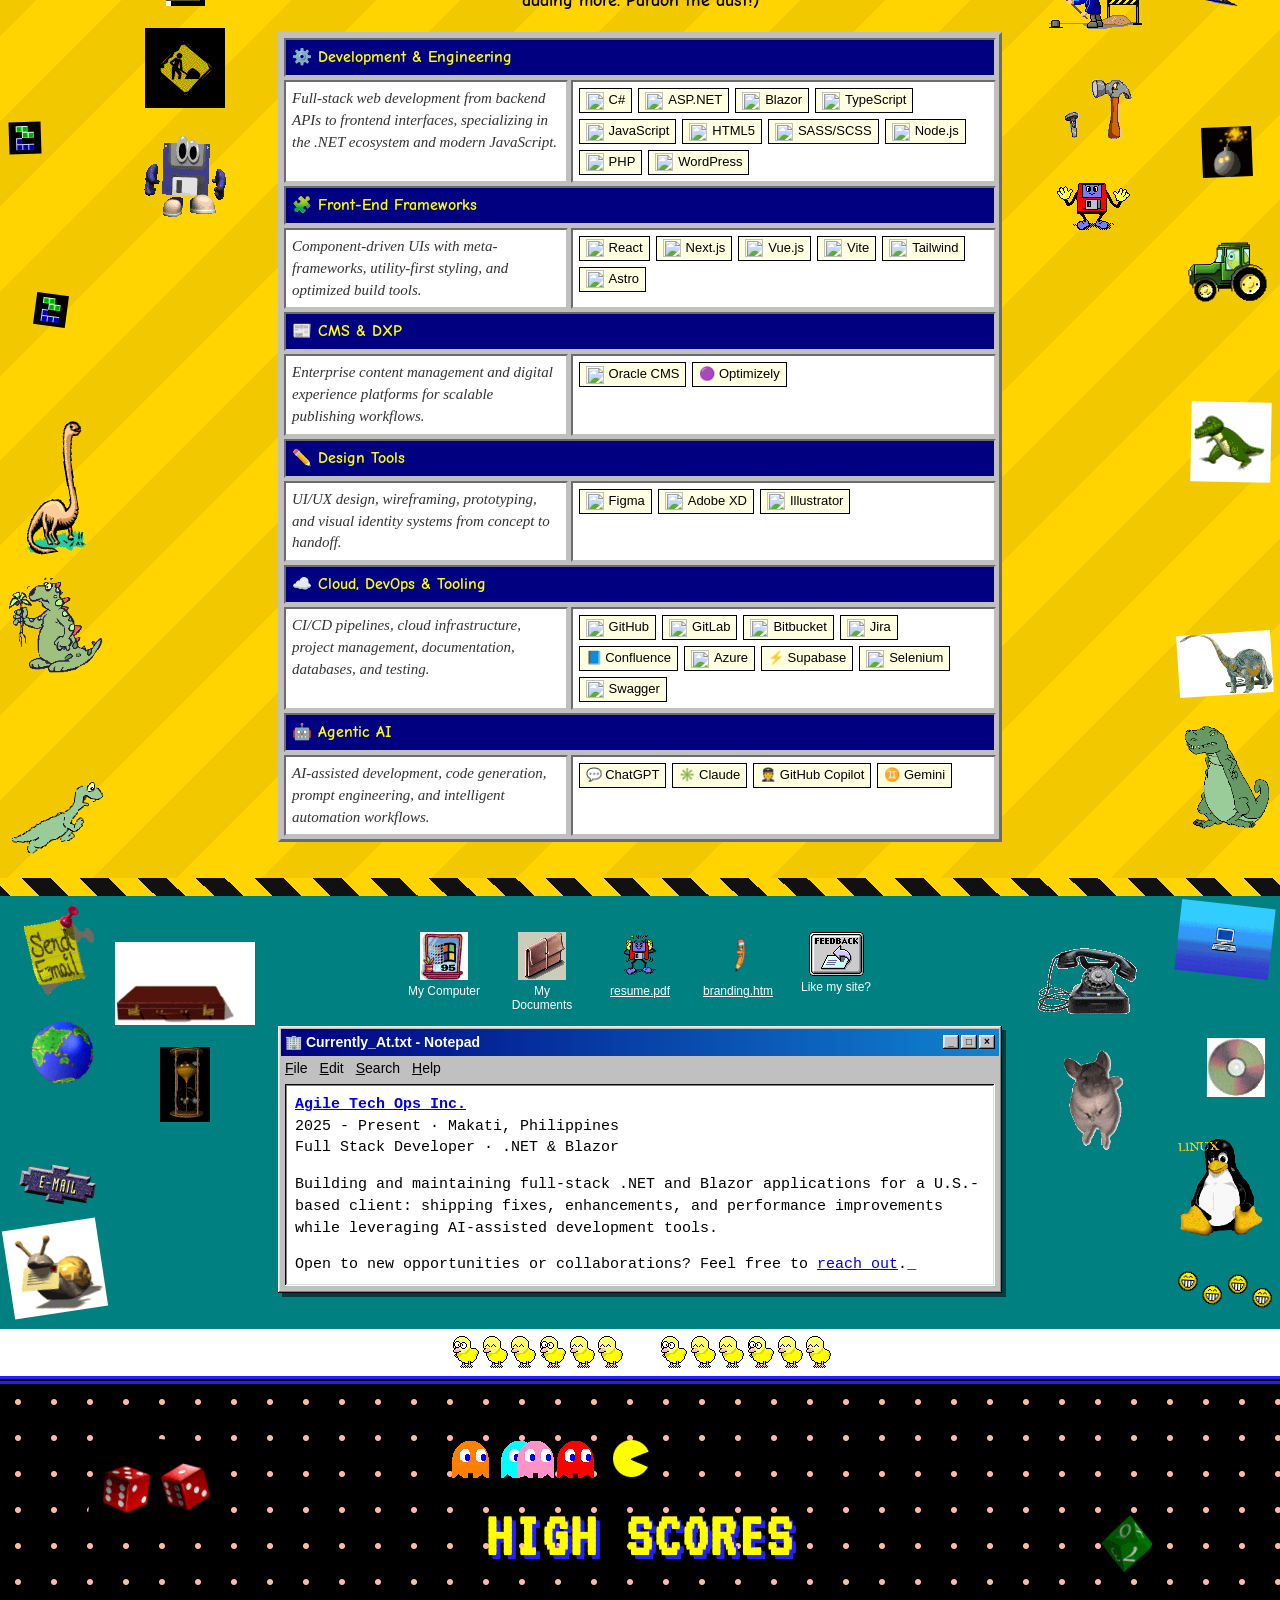
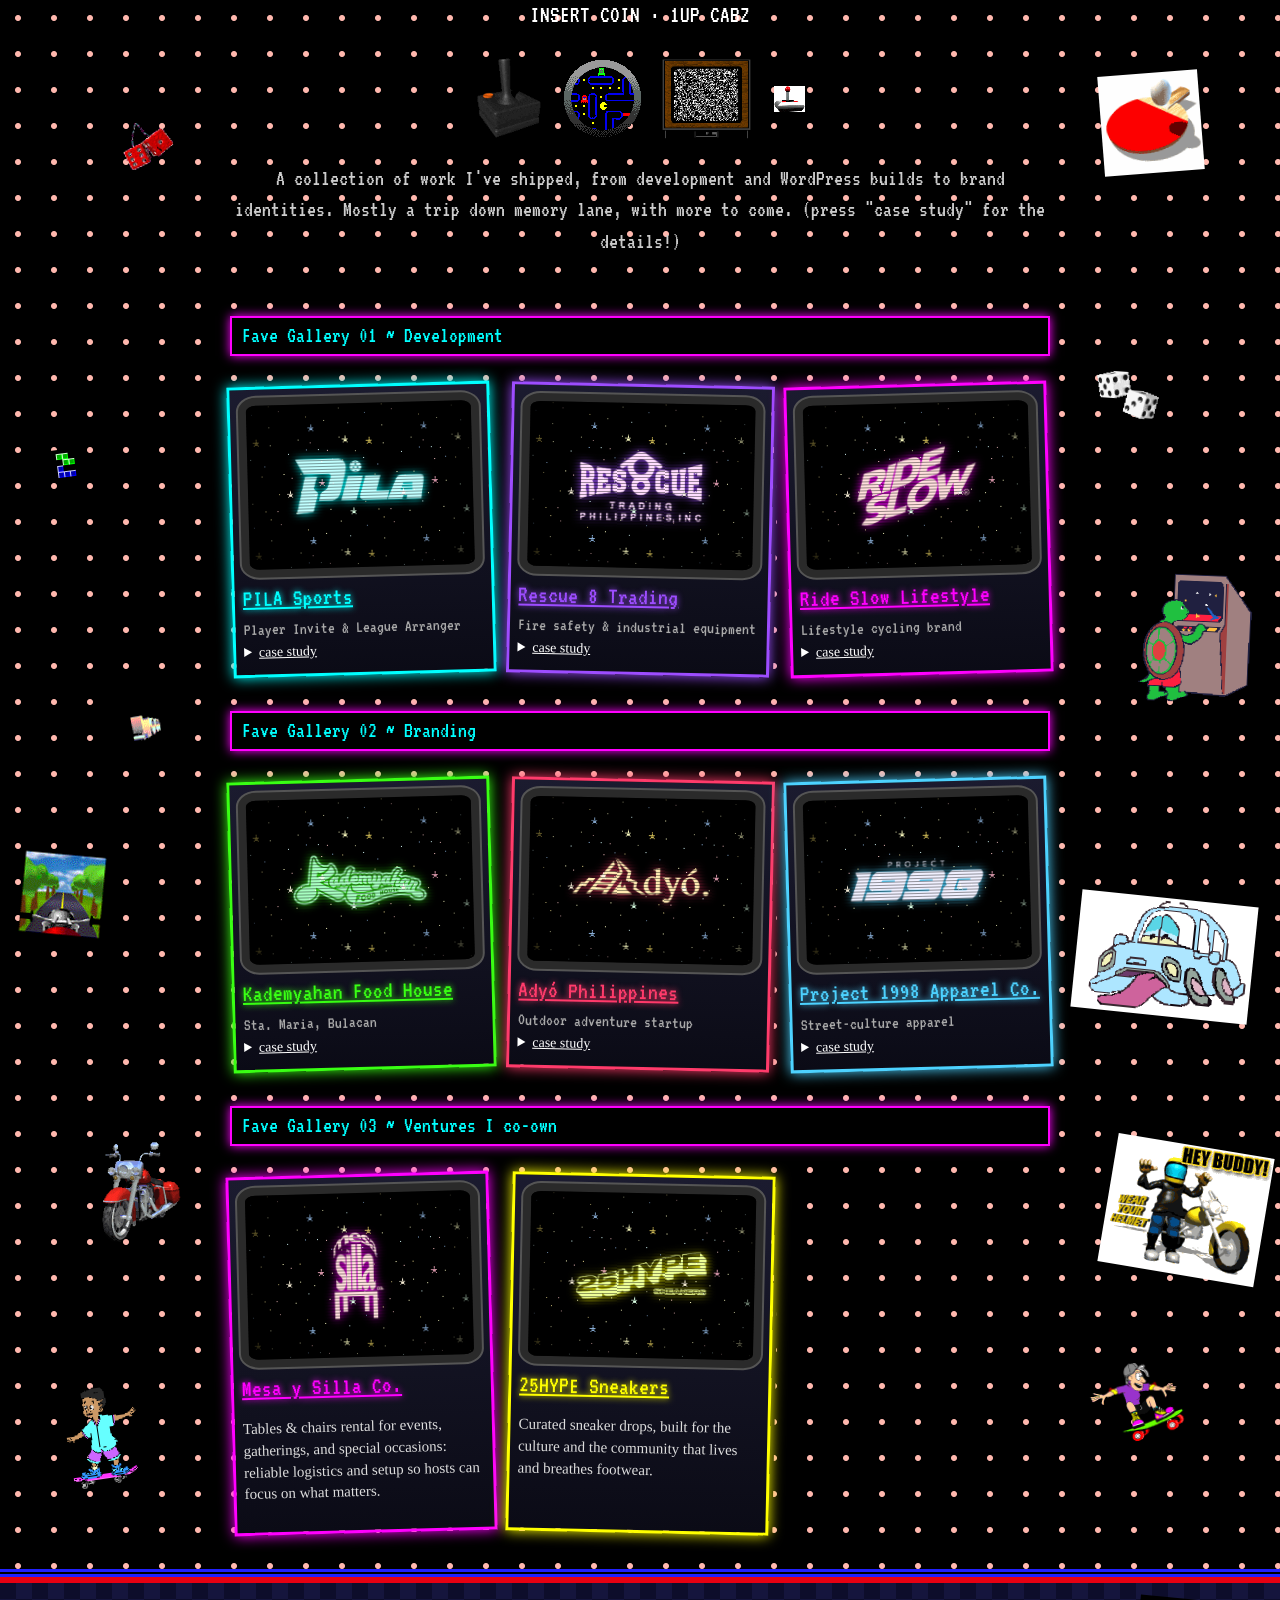
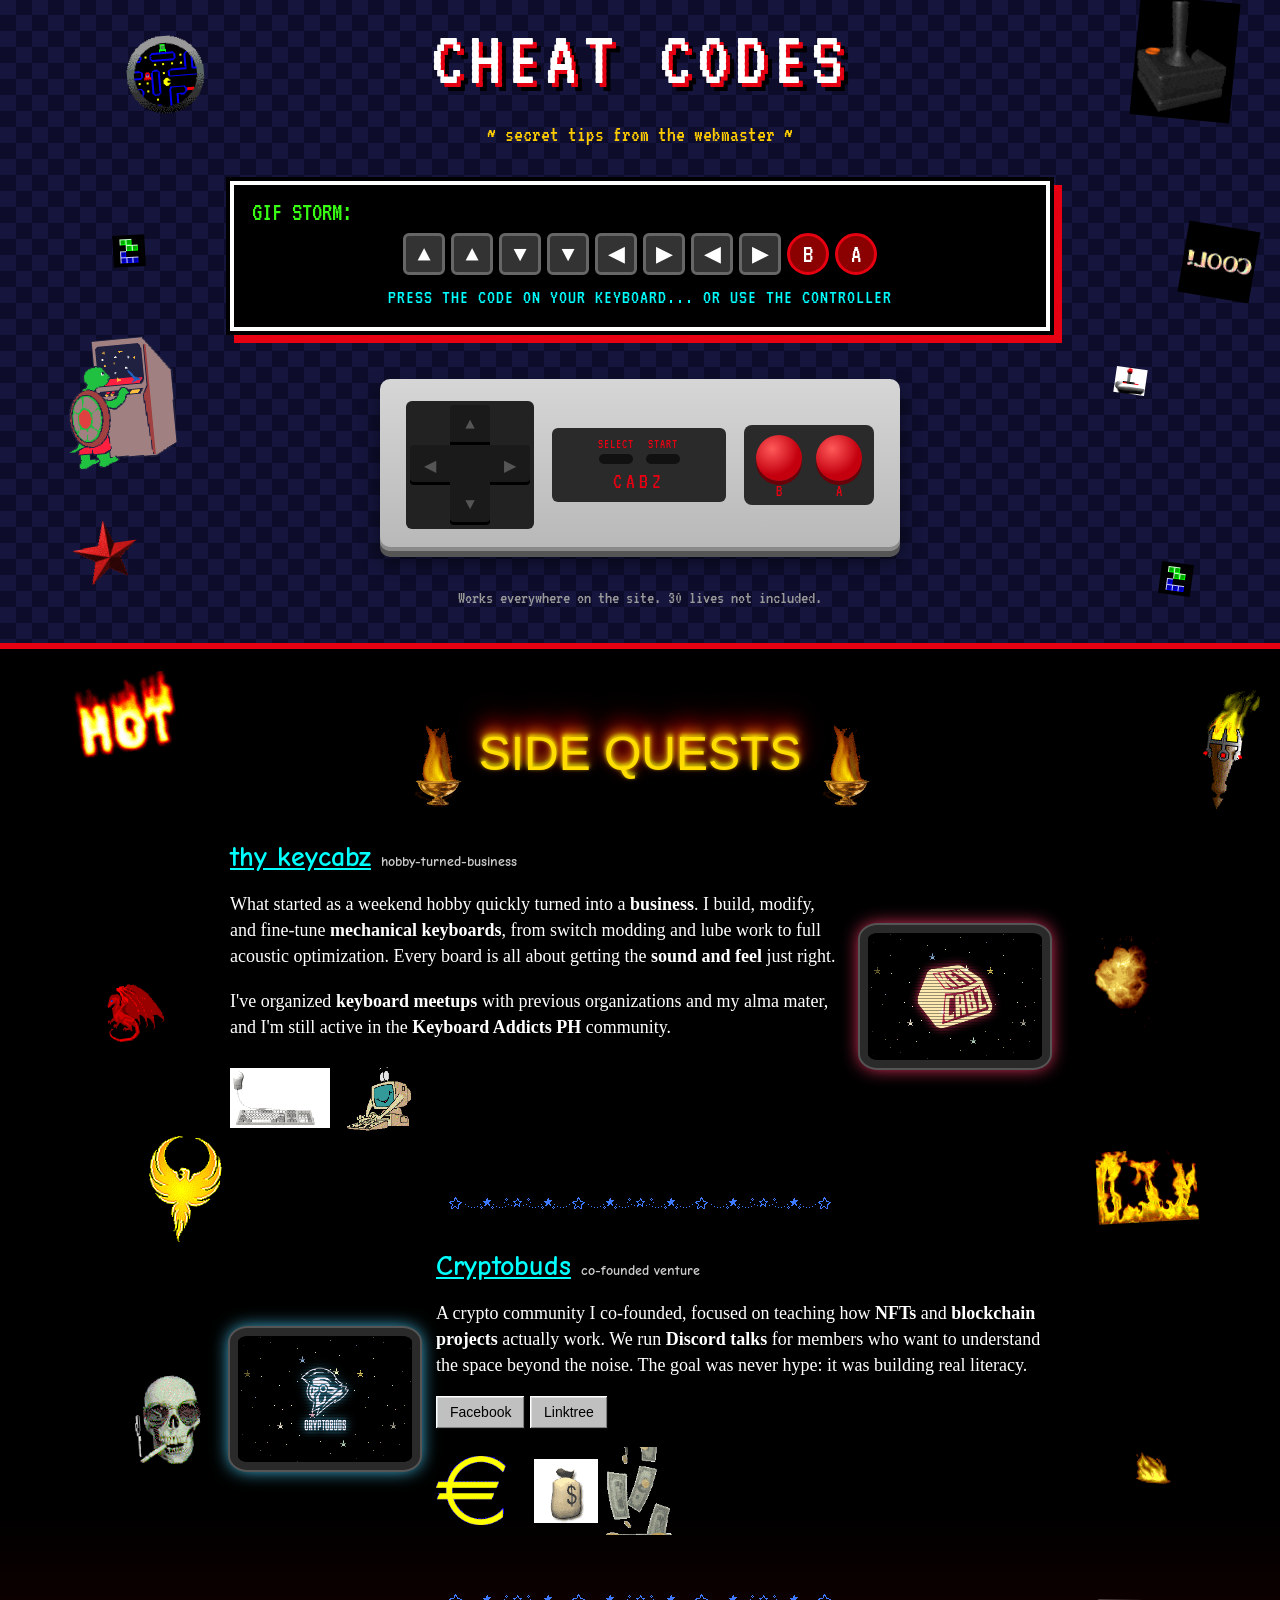
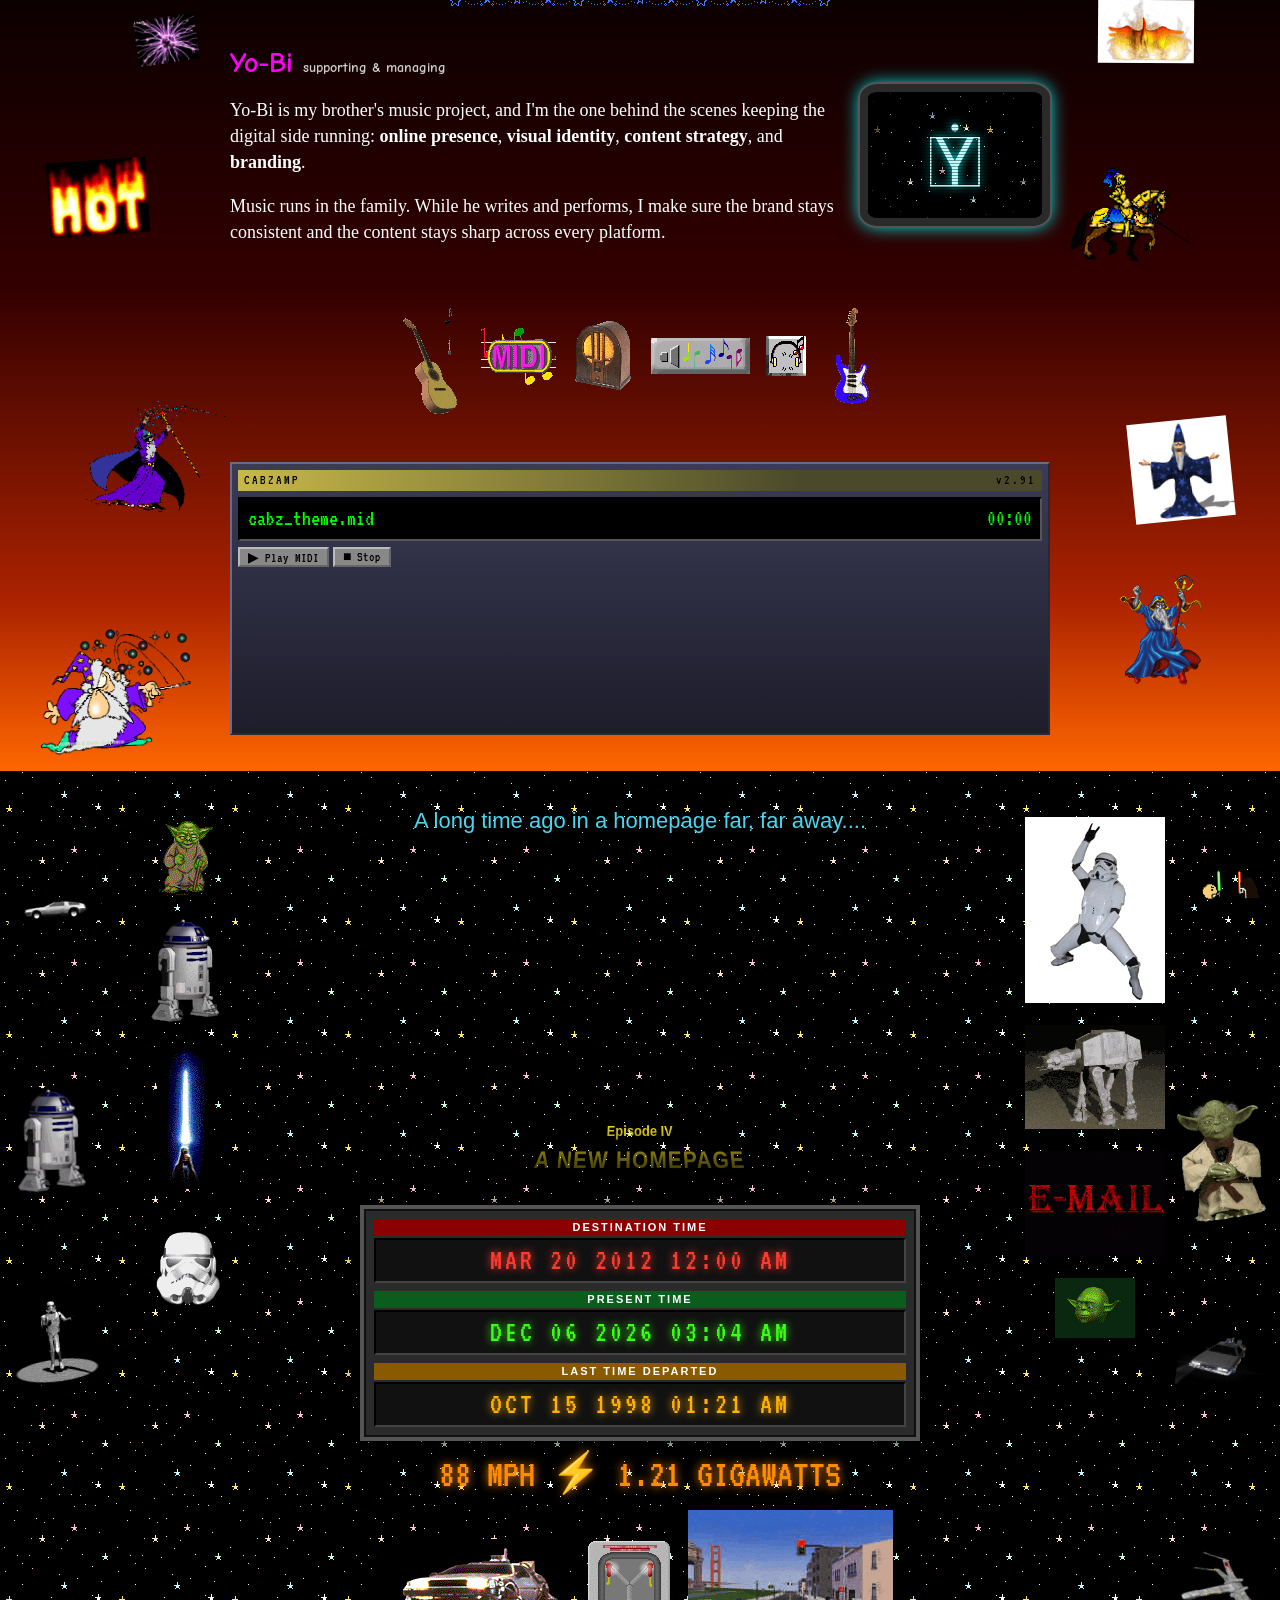
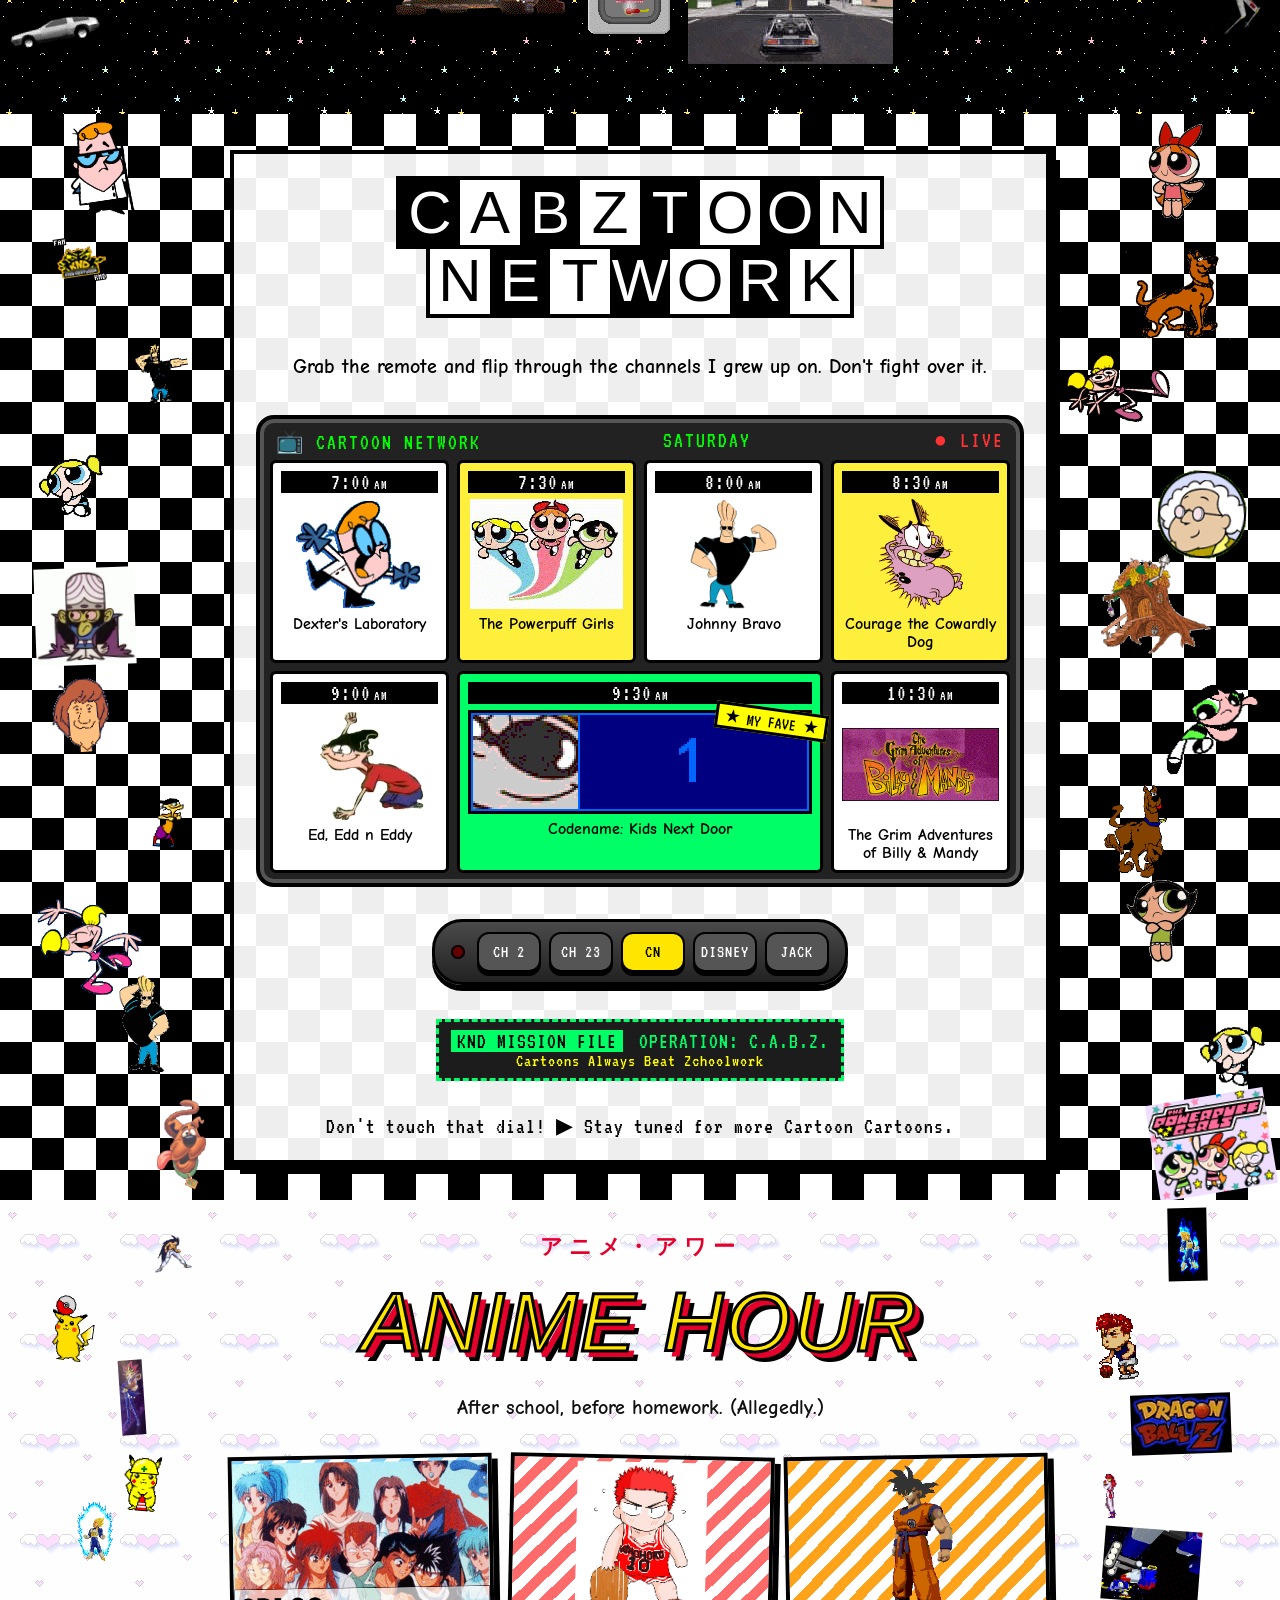
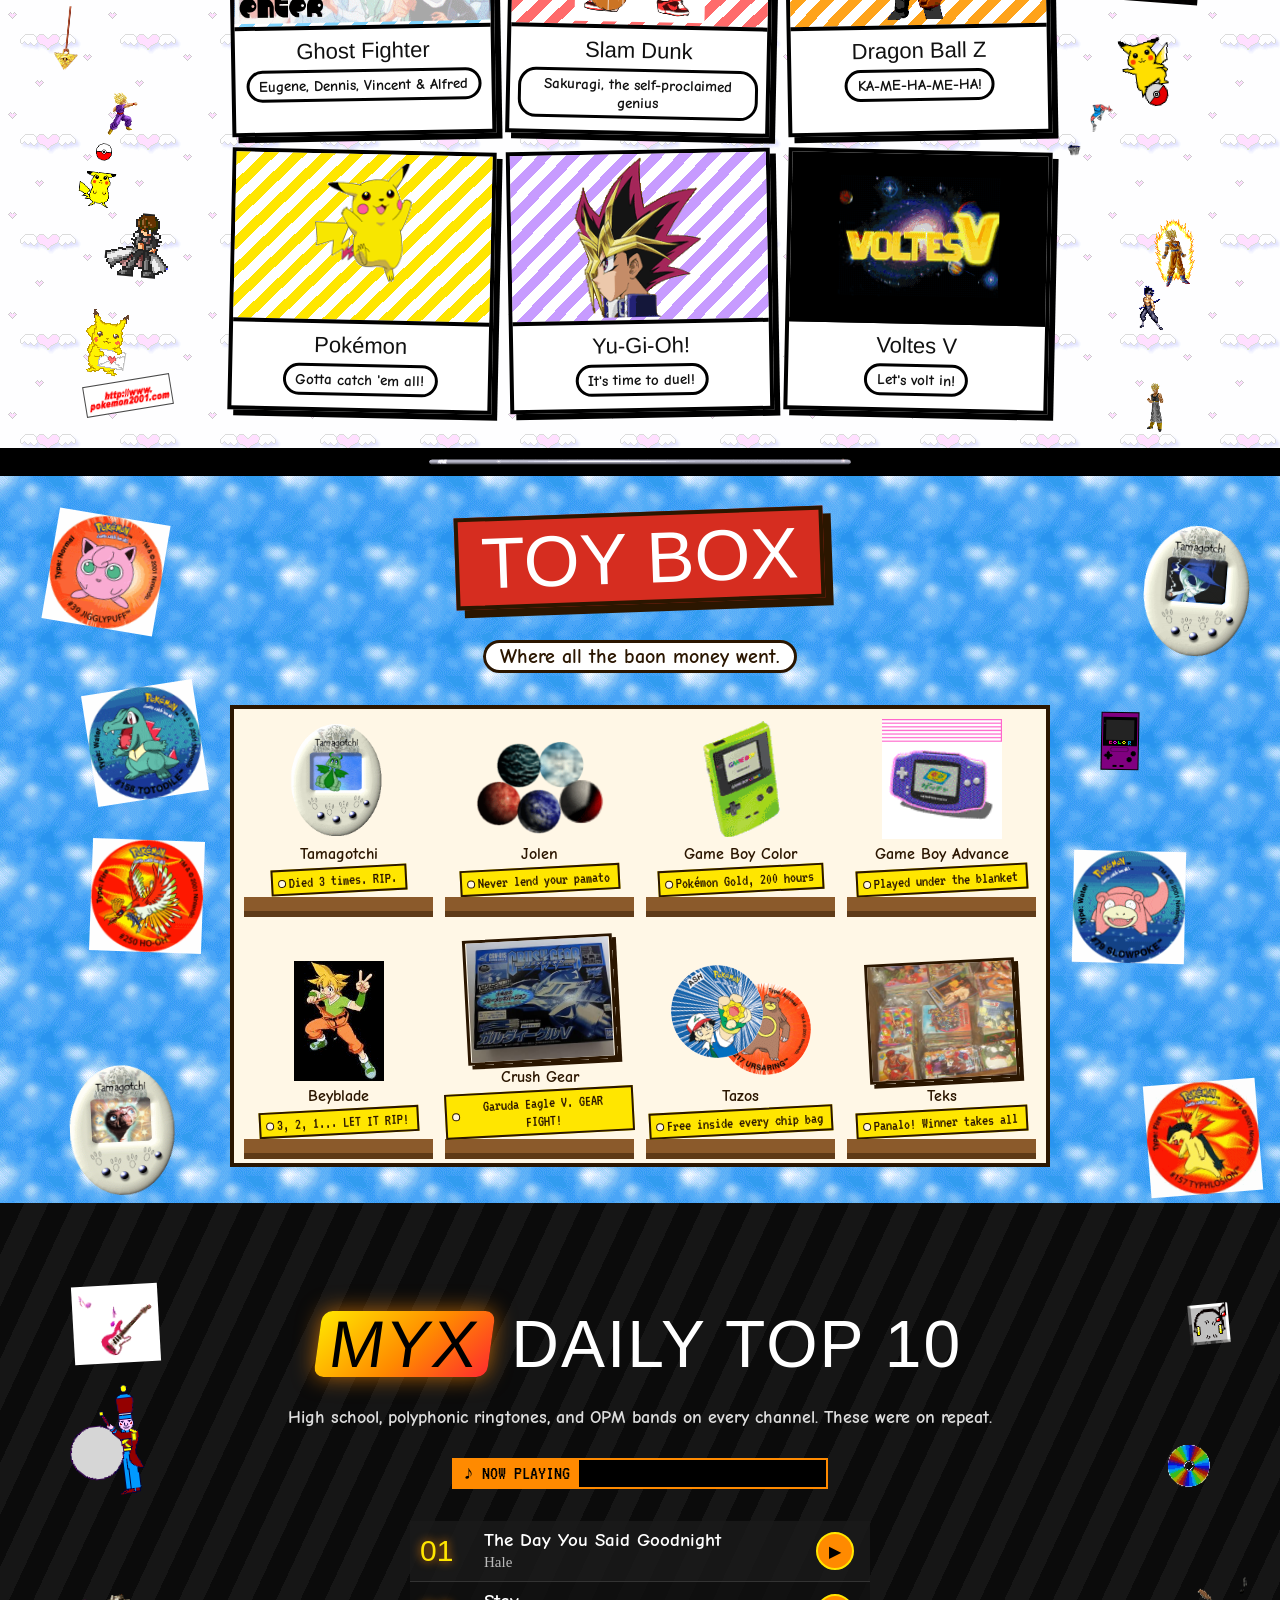
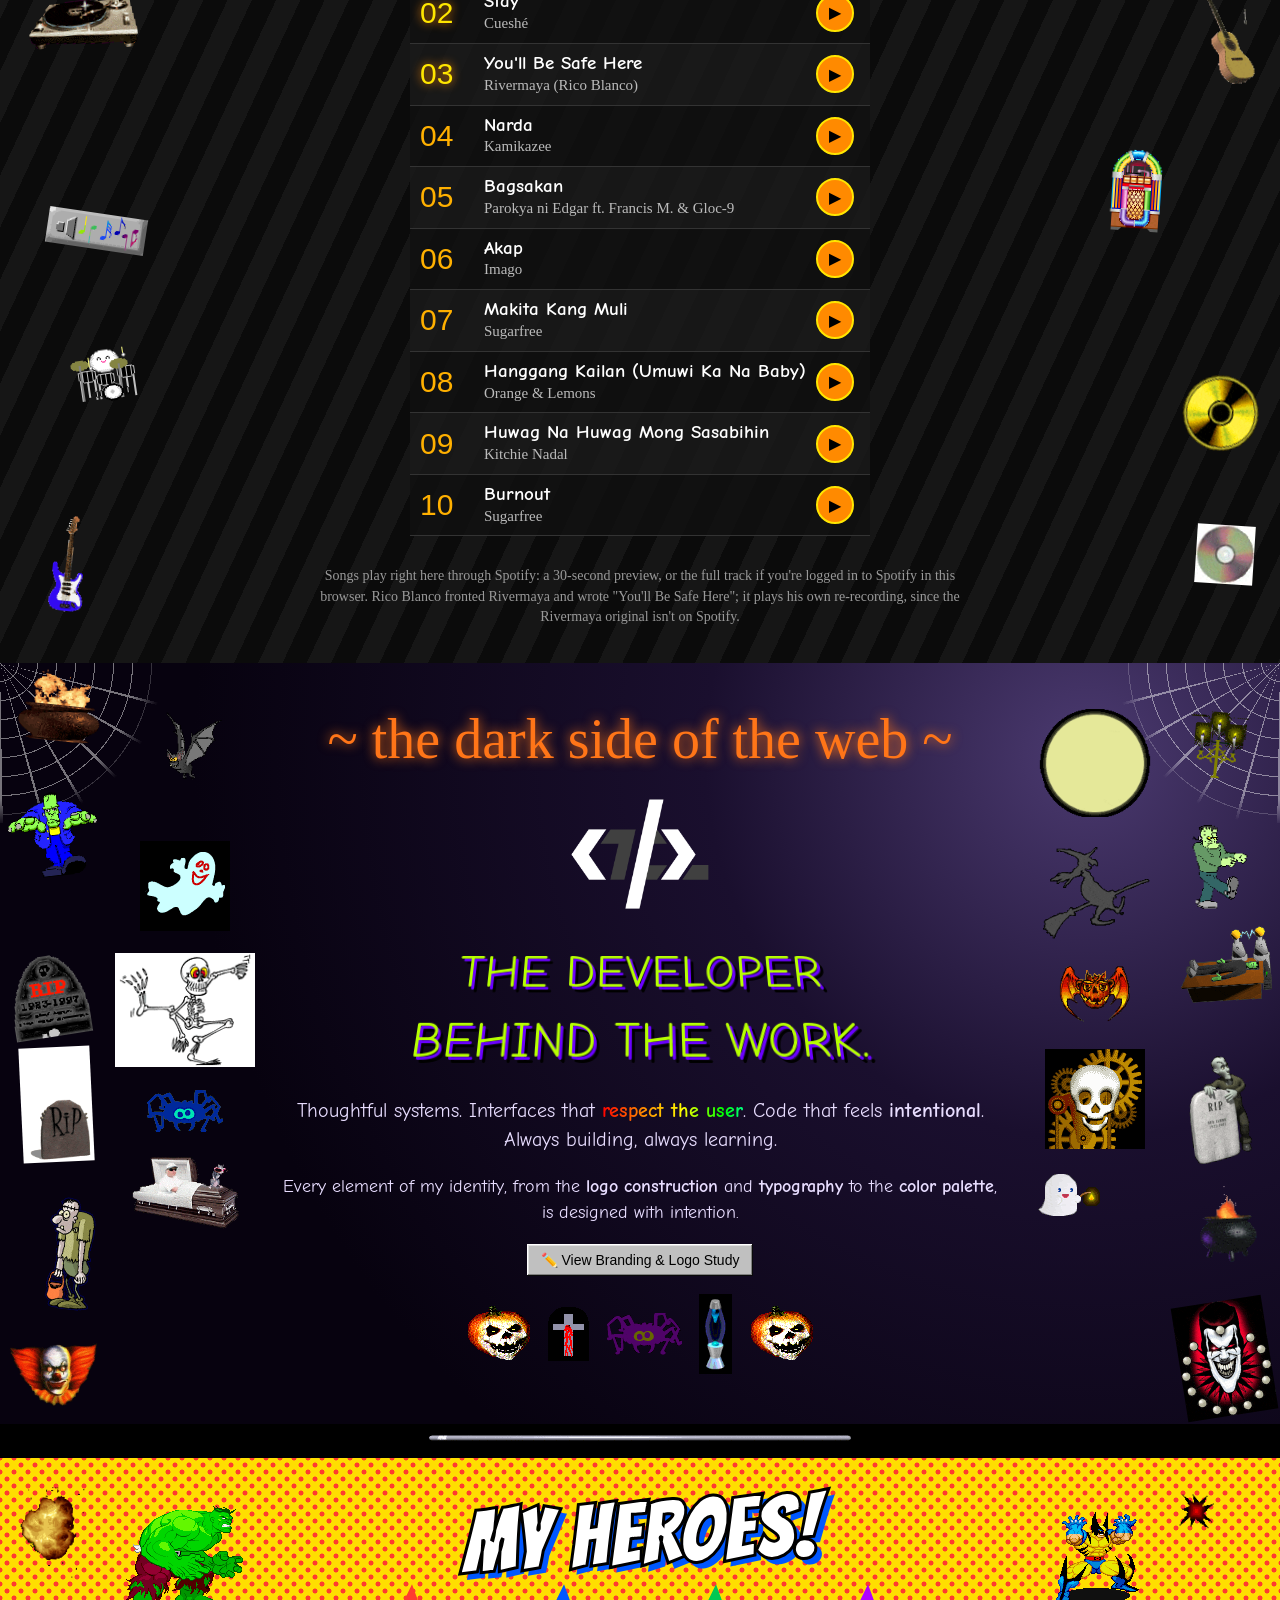
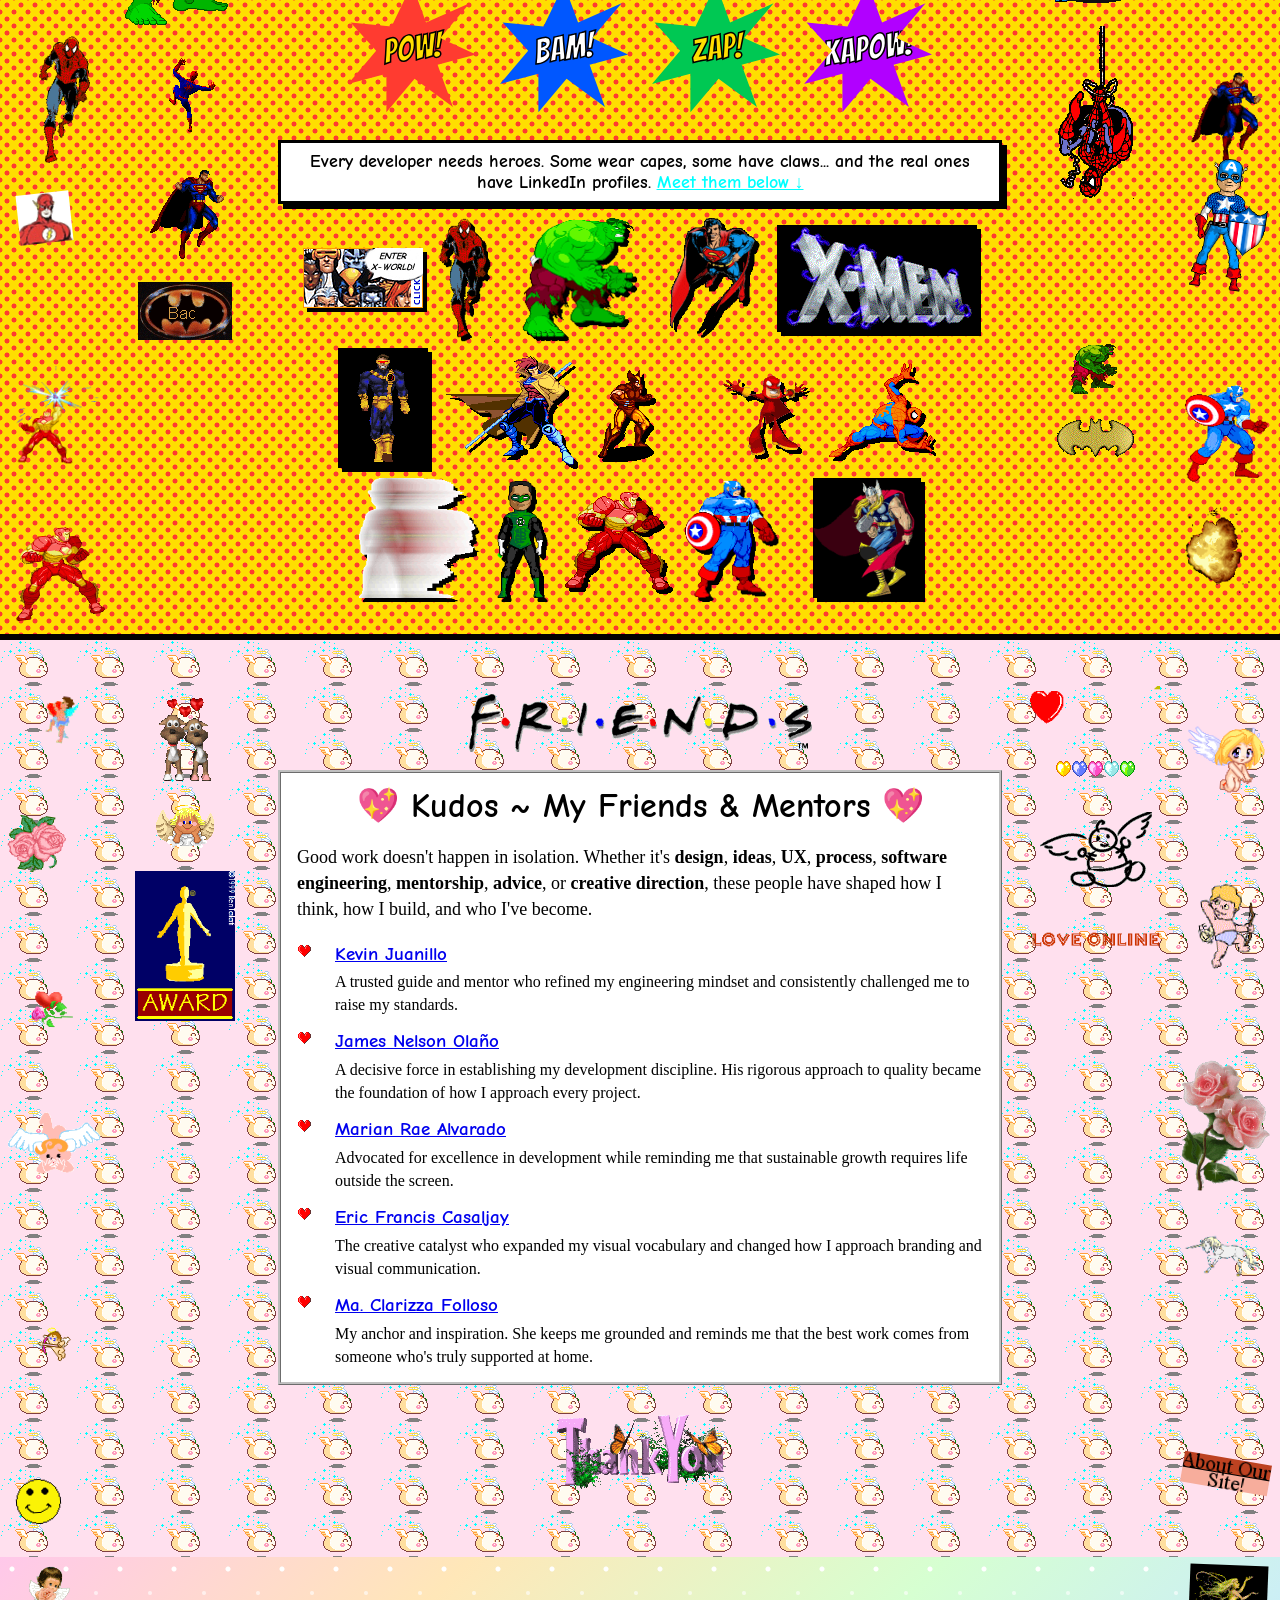
==== commit 79d60cd4: "Reorder the TV channels, swap in Kitchie Nadal and Orange & Lemons - Remote and screens now run CH 2" ====
--- a/index.html
+++ b/index.html
@@ -729,6 +729,20 @@
     <p class="cn-sub">Grab the remote and flip through the channels I grew up on. Don't fight over it.</p>
     <div class="cn-tv" data-tv>
       <div class="cn-tv-head"><span class="cn-ch-name">📺 CARTOON NETWORK</span><span class="cn-day">SATURDAY</span><span class="blink">● LIVE</span></div>
+      <div class="cn-screen" id="ch-abs" data-ch="abs" data-name="📺 CHANNEL 2" data-day="WEEKDAY AFTERNOON">
+        <div class="ph-shows">
+          <div class="ph-show sine"><img class="gif" src="assets/gifs/sci-beaker.gif" alt="A bubbling science beaker" width="60" height="100" loading="lazy"><b>Sineskwela</b><p>Science class, but on TV. Way better than the real one.</p></div>
+          <div class="ph-show hiraya"><img class="gif" src="assets/gifs/fairy.gif" alt="A sparkling fairy" width="105" height="103" loading="lazy"><b>Hiraya Manawari</b><p>Fairy tales, magic, and a lesson at the end of every episode.</p></div>
+        </div>
+      </div>
+      <div class="cn-screen" id="ch-s23" data-ch="s23" data-name="📺 STUDIO 23" data-day="ANYTIME">
+        <div class="s23">
+          <img class="gif s23-static" src="assets/gifs/tv-static.gif" alt="" width="131" height="106" loading="lazy">
+          <p class="s23-logo" aria-label="Studio 23"><span>STUDIO</span><b>23</b></p>
+          <figure class="s23-show"><img src="assets/img/barkada-trip.jpg" alt="Barkada Trip title card: bald Bok giving a thumbs up in front of the barkada, with Malas the cat and Aries the tarsier" width="443" height="337" loading="lazy"><figcaption><b>Barkada Trip</b> Bok (a.k.a. Kalbo) and the barkada, in two-minute shorts.</figcaption></figure>
+          <p class="s23-next">Next on Cabz's World: <a href="#anime">Anime Hour ▼</a></p>
+        </div>
+      </div>
       <div class="cn-screen" id="ch-cn" data-ch="cn" data-name="📺 CARTOON NETWORK" data-day="SATURDAY">
         <ol class="cn-guide">
           <li><span class="cn-time">7:00<small>AM</small></span><img class="gif" src="assets/gifs/cn-dexter-run.gif" alt="Dexter" width="130" height="112" loading="lazy"><b>Dexter's Laboratory</b></li>
@@ -746,20 +760,6 @@
           <div><b>Art Attack</b><p>Neil Buchanan, PVA glue, and a giant masterpiece made out of stuff on the floor. Where it all started for this designer.</p><p class="flip-try">Try this at home! (Ask a grown-up first.)</p></div>
         </div>
       </div>
-      <div class="cn-screen" id="ch-abs" data-ch="abs" data-name="📺 CHANNEL 2" data-day="WEEKDAY AFTERNOON">
-        <div class="ph-shows">
-          <div class="ph-show sine"><img class="gif" src="assets/gifs/sci-beaker.gif" alt="A bubbling science beaker" width="60" height="100" loading="lazy"><b>Sineskwela</b><p>Science class, but on TV. Way better than the real one.</p></div>
-          <div class="ph-show hiraya"><img class="gif" src="assets/gifs/fairy.gif" alt="A sparkling fairy" width="105" height="103" loading="lazy"><b>Hiraya Manawari</b><p>Fairy tales, magic, and a lesson at the end of every episode.</p></div>
-        </div>
-      </div>
-      <div class="cn-screen" id="ch-s23" data-ch="s23" data-name="📺 STUDIO 23" data-day="ANYTIME">
-        <div class="s23">
-          <img class="gif s23-static" src="assets/gifs/tv-static.gif" alt="" width="131" height="106" loading="lazy">
-          <p class="s23-logo" aria-label="Studio 23"><span>STUDIO</span><b>23</b></p>
-          <figure class="s23-show"><img src="assets/img/barkada-trip.jpg" alt="Barkada Trip title card: bald Bok giving a thumbs up in front of the barkada, with Malas the cat and Aries the tarsier" width="443" height="337" loading="lazy"><figcaption><b>Barkada Trip</b> Bok (a.k.a. Kalbo) and the barkada, in two-minute shorts.</figcaption></figure>
-          <p class="s23-next">Next on Cabz's World: <a href="#anime">Anime Hour ▼</a></p>
-        </div>
-      </div>
       <div class="cn-screen" id="ch-jack" data-ch="jack" data-name="📺 JACK TV" data-day="FRIDAY NIGHT">
         <div class="jack">
           <p class="jack-logo" aria-label="Jack TV"><b>jack</b><span>TV</span></p>
@@ -774,10 +774,10 @@
     </div>
     <div class="remote" role="group" aria-label="TV remote: change the channel">
       <span class="remote-ir" aria-hidden="true"></span>
+      <button type="button" class="rbtn" aria-controls="ch-abs" aria-pressed="false">CH 2</button>
+      <button type="button" class="rbtn" aria-controls="ch-s23" aria-pressed="false">CH 23</button>
       <button type="button" class="rbtn" aria-controls="ch-cn" aria-pressed="true">CN</button>
       <button type="button" class="rbtn" aria-controls="ch-disney" aria-pressed="false">DISNEY</button>
-      <button type="button" class="rbtn" aria-controls="ch-abs" aria-pressed="false">CH 2</button>
-      <button type="button" class="rbtn" aria-controls="ch-s23" aria-pressed="false">CH 23</button>
       <button type="button" class="rbtn" aria-controls="ch-jack" aria-pressed="false">JACK</button>
     </div>
     <p class="knd-file"><span>KND MISSION FILE</span> OPERATION: C.A.B.Z. <small>Cartoons Always Beat Zchoolwork</small></p>
@@ -895,11 +895,11 @@
       <li data-uri="spotify:track:5v3gtW2EjxOuCe3akCiBlD"><span class="rank">05</span><span class="song"><b>Bagsakan</b>Parokya ni Edgar ft. Francis M. &amp; Gloc-9</span><a class="play" href="https://open.spotify.com/track/5v3gtW2EjxOuCe3akCiBlD" target="_blank" rel="noopener" data-nav-skip aria-label="Play Bagsakan by Parokya ni Edgar">▶</a></li>
       <li data-uri="spotify:track:2BPFPvaPh3N675z8qYahIy"><span class="rank">06</span><span class="song"><b>Akap</b>Imago</span><a class="play" href="https://open.spotify.com/track/2BPFPvaPh3N675z8qYahIy" target="_blank" rel="noopener" data-nav-skip aria-label="Play Akap by Imago">▶</a></li>
       <li data-uri="spotify:track:50DeHtxAMKFU3PKkrR6xKX"><span class="rank">07</span><span class="song"><b>Makita Kang Muli</b>Sugarfree</span><a class="play" href="https://open.spotify.com/track/50DeHtxAMKFU3PKkrR6xKX" target="_blank" rel="noopener" data-nav-skip aria-label="Play Makita Kang Muli by Sugarfree">▶</a></li>
-      <li data-uri="spotify:track:5zMR44ZH4KVZj4FlhTj3SE"><span class="rank">08</span><span class="song"><b>Magbalik</b>Callalily</span><a class="play" href="https://open.spotify.com/track/5zMR44ZH4KVZj4FlhTj3SE" target="_blank" rel="noopener" data-nav-skip aria-label="Play Magbalik by Callalily">▶</a></li>
-      <li data-uri="spotify:track:5ueVF4xIdaCLeklZTL5mm2"><span class="rank">09</span><span class="song"><b>Sunday Driving</b>Rivermaya (Rico Blanco)</span><a class="play" href="https://open.spotify.com/track/5ueVF4xIdaCLeklZTL5mm2" target="_blank" rel="noopener" data-nav-skip aria-label="Play Sunday Driving by Rivermaya">▶</a></li>
+      <li data-uri="spotify:track:69u8qQcaA3o0A7Ko87juqp"><span class="rank">08</span><span class="song"><b>Hanggang Kailan (Umuwi Ka Na Baby)</b>Orange &amp; Lemons</span><a class="play" href="https://open.spotify.com/track/69u8qQcaA3o0A7Ko87juqp" target="_blank" rel="noopener" data-nav-skip aria-label="Play Hanggang Kailan (Umuwi Ka Na Baby) by Orange & Lemons">▶</a></li>
+      <li data-uri="spotify:track:4mOjjXKDOR1sel6APULUaN"><span class="rank">09</span><span class="song"><b>Huwag Na Huwag Mong Sasabihin</b>Kitchie Nadal</span><a class="play" href="https://open.spotify.com/track/4mOjjXKDOR1sel6APULUaN" target="_blank" rel="noopener" data-nav-skip aria-label="Play Huwag Na Huwag Mong Sasabihin by Kitchie Nadal">▶</a></li>
       <li data-uri="spotify:track:6Srj2NoAIGgBFORh6r5Whs"><span class="rank">10</span><span class="song"><b>Burnout</b>Sugarfree</span><a class="play" href="https://open.spotify.com/track/6Srj2NoAIGgBFORh6r5Whs" target="_blank" rel="noopener" data-nav-skip aria-label="Play Burnout by Sugarfree">▶</a></li>
     </ol>
-    <p class="myx-note">Songs play right here through Spotify: a 30-second preview, or the full track if you're logged in to Spotify in this browser. Rico Blanco fronted Rivermaya and wrote "You'll Be Safe Here" and "Sunday Driving"; the first one plays his own re-recording, since the original isn't on Spotify.</p>
+    <p class="myx-note">Songs play right here through Spotify: a 30-second preview, or the full track if you're logged in to Spotify in this browser. Rico Blanco fronted Rivermaya and wrote "You'll Be Safe Here"; it plays his own re-recording, since the Rivermaya original isn't on Spotify.</p>
   </div>
   <div class="collage gif-row" aria-hidden="true">
     <img class="gif" src="assets/gifs/guitar-pink.gif" alt="" width="86" height="78" loading="lazy">
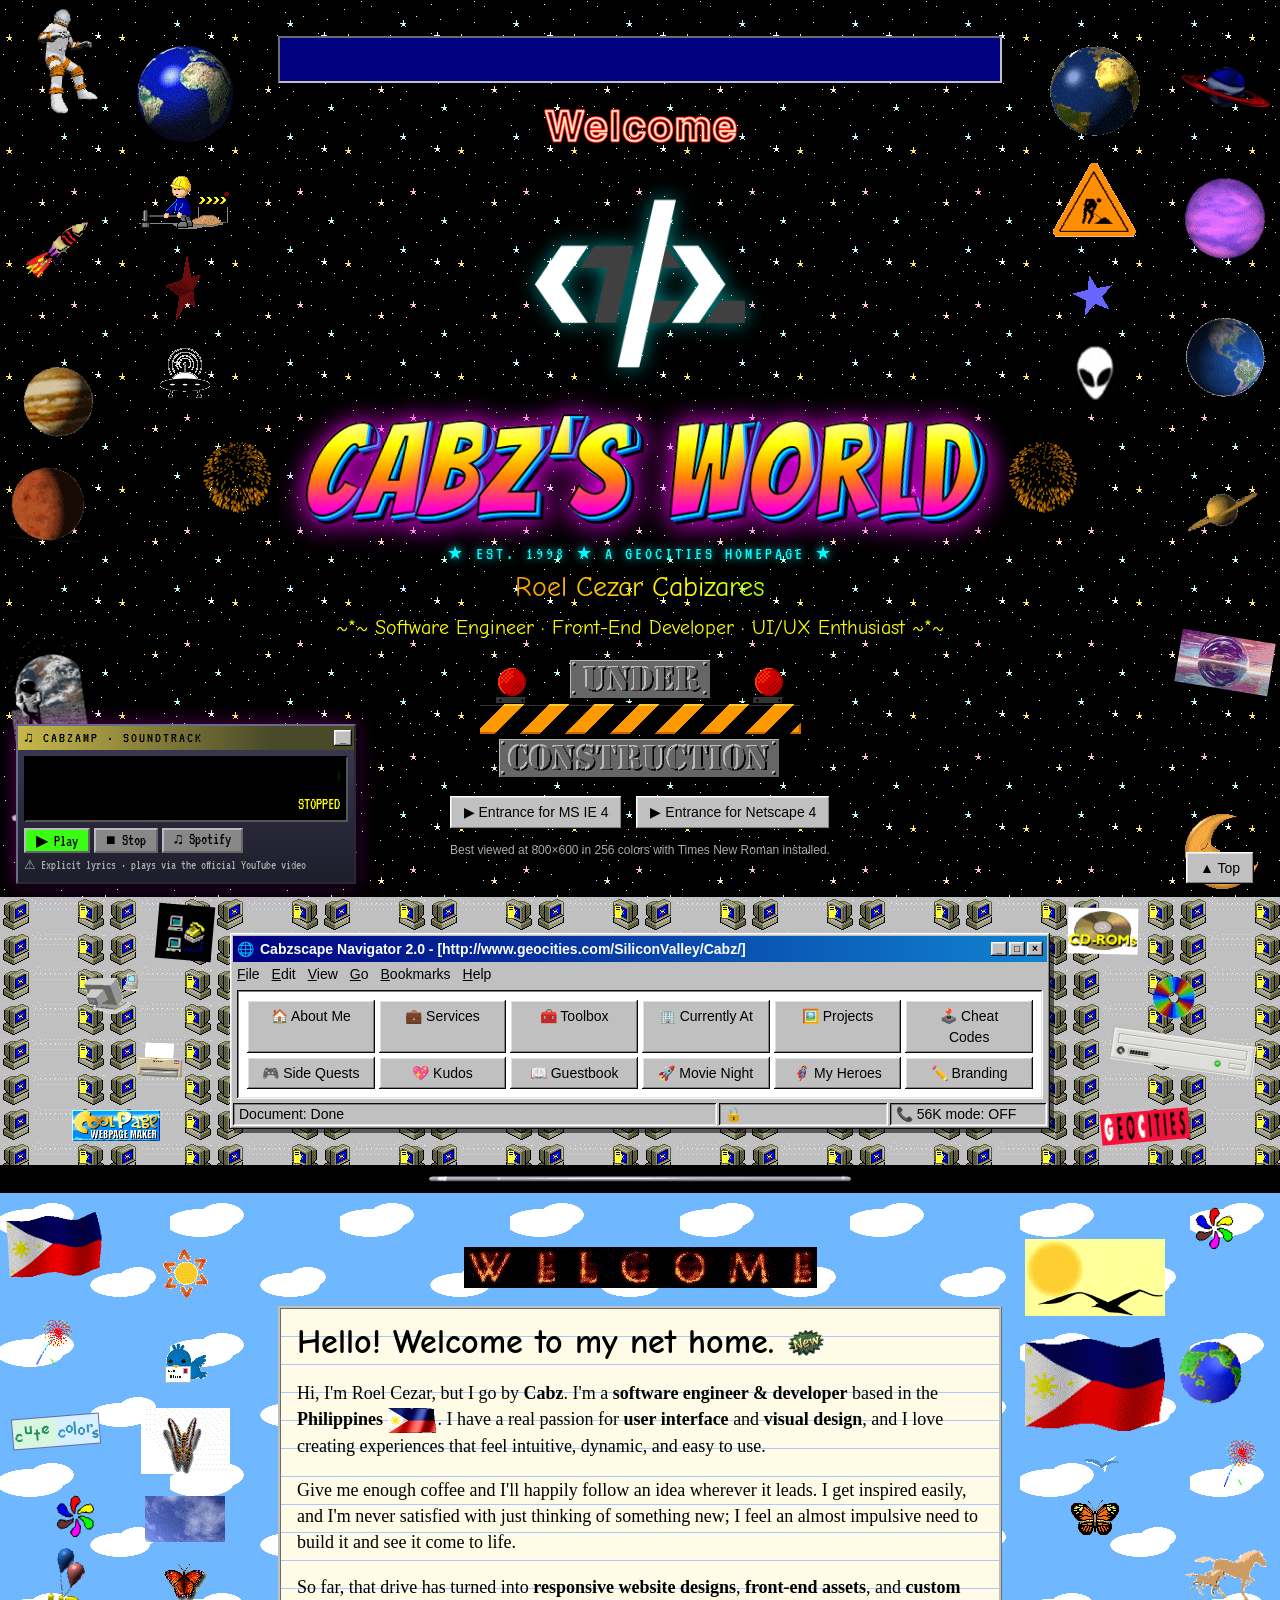
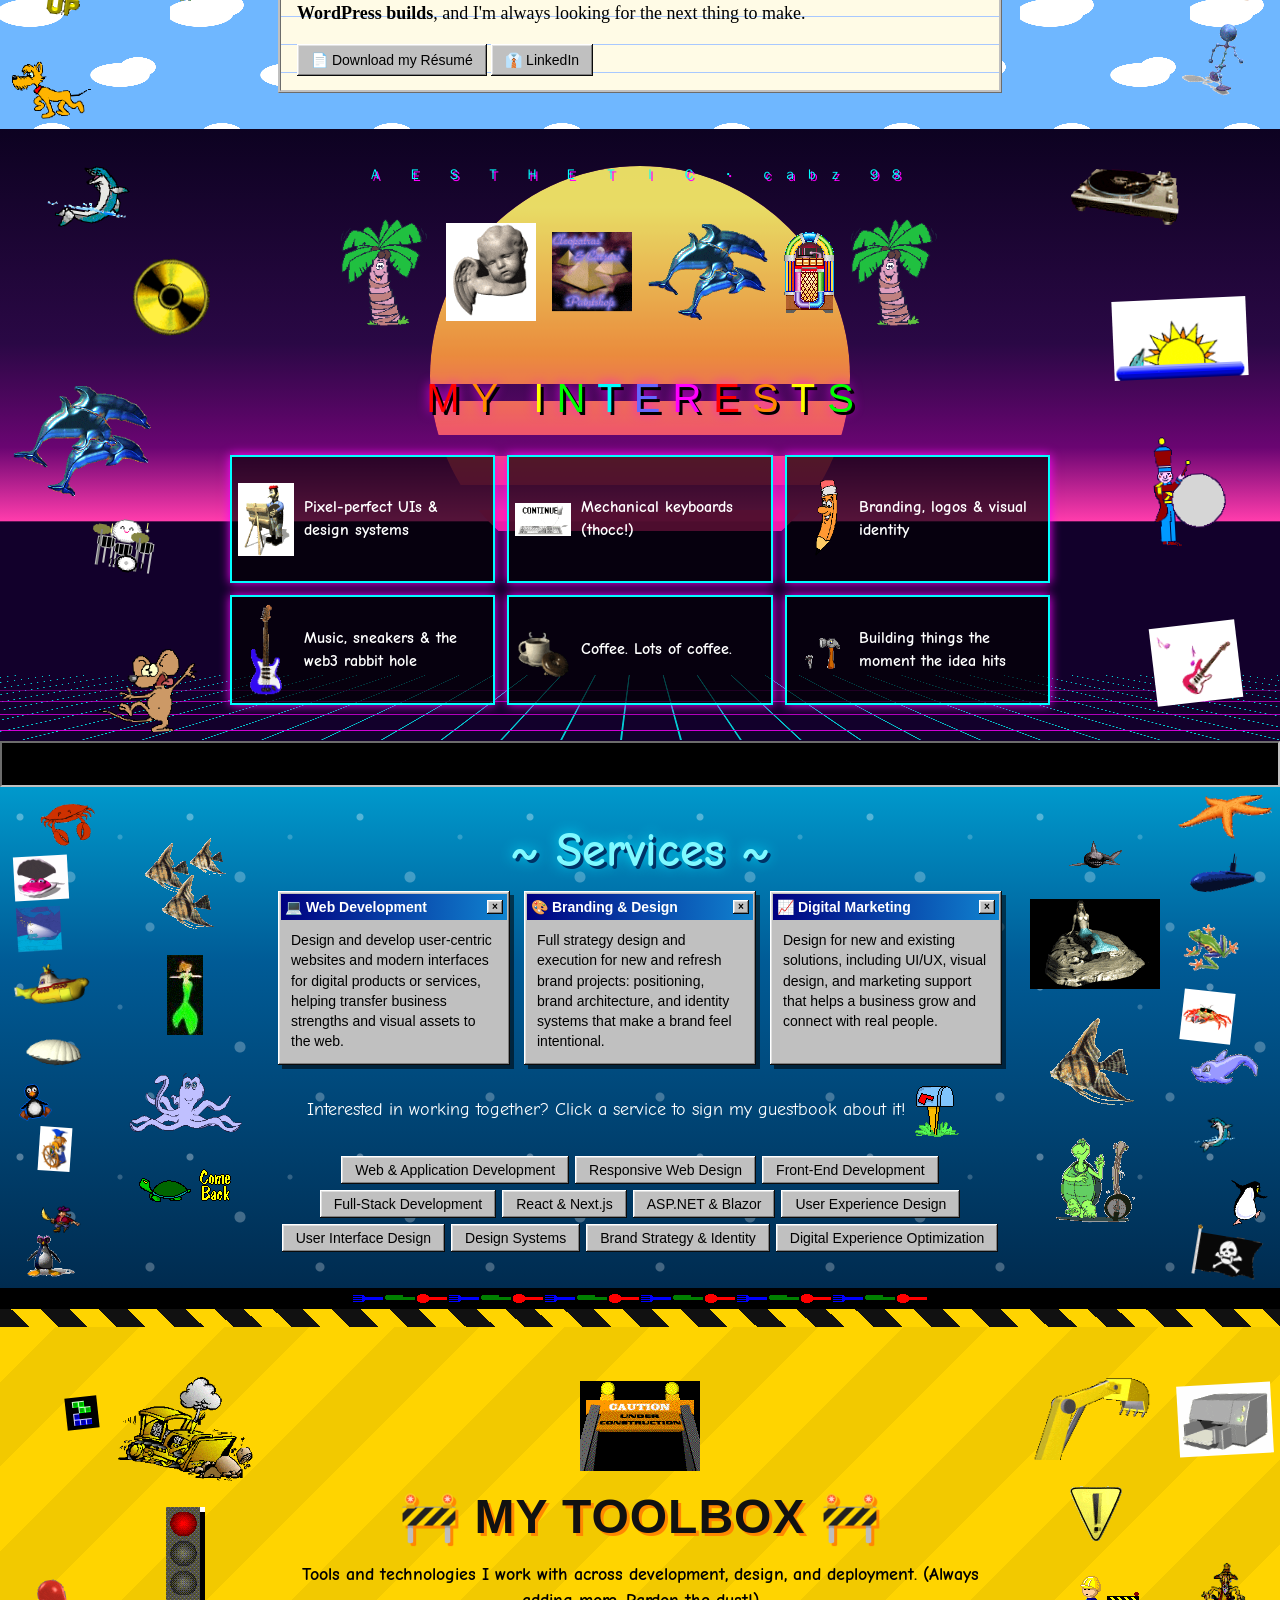
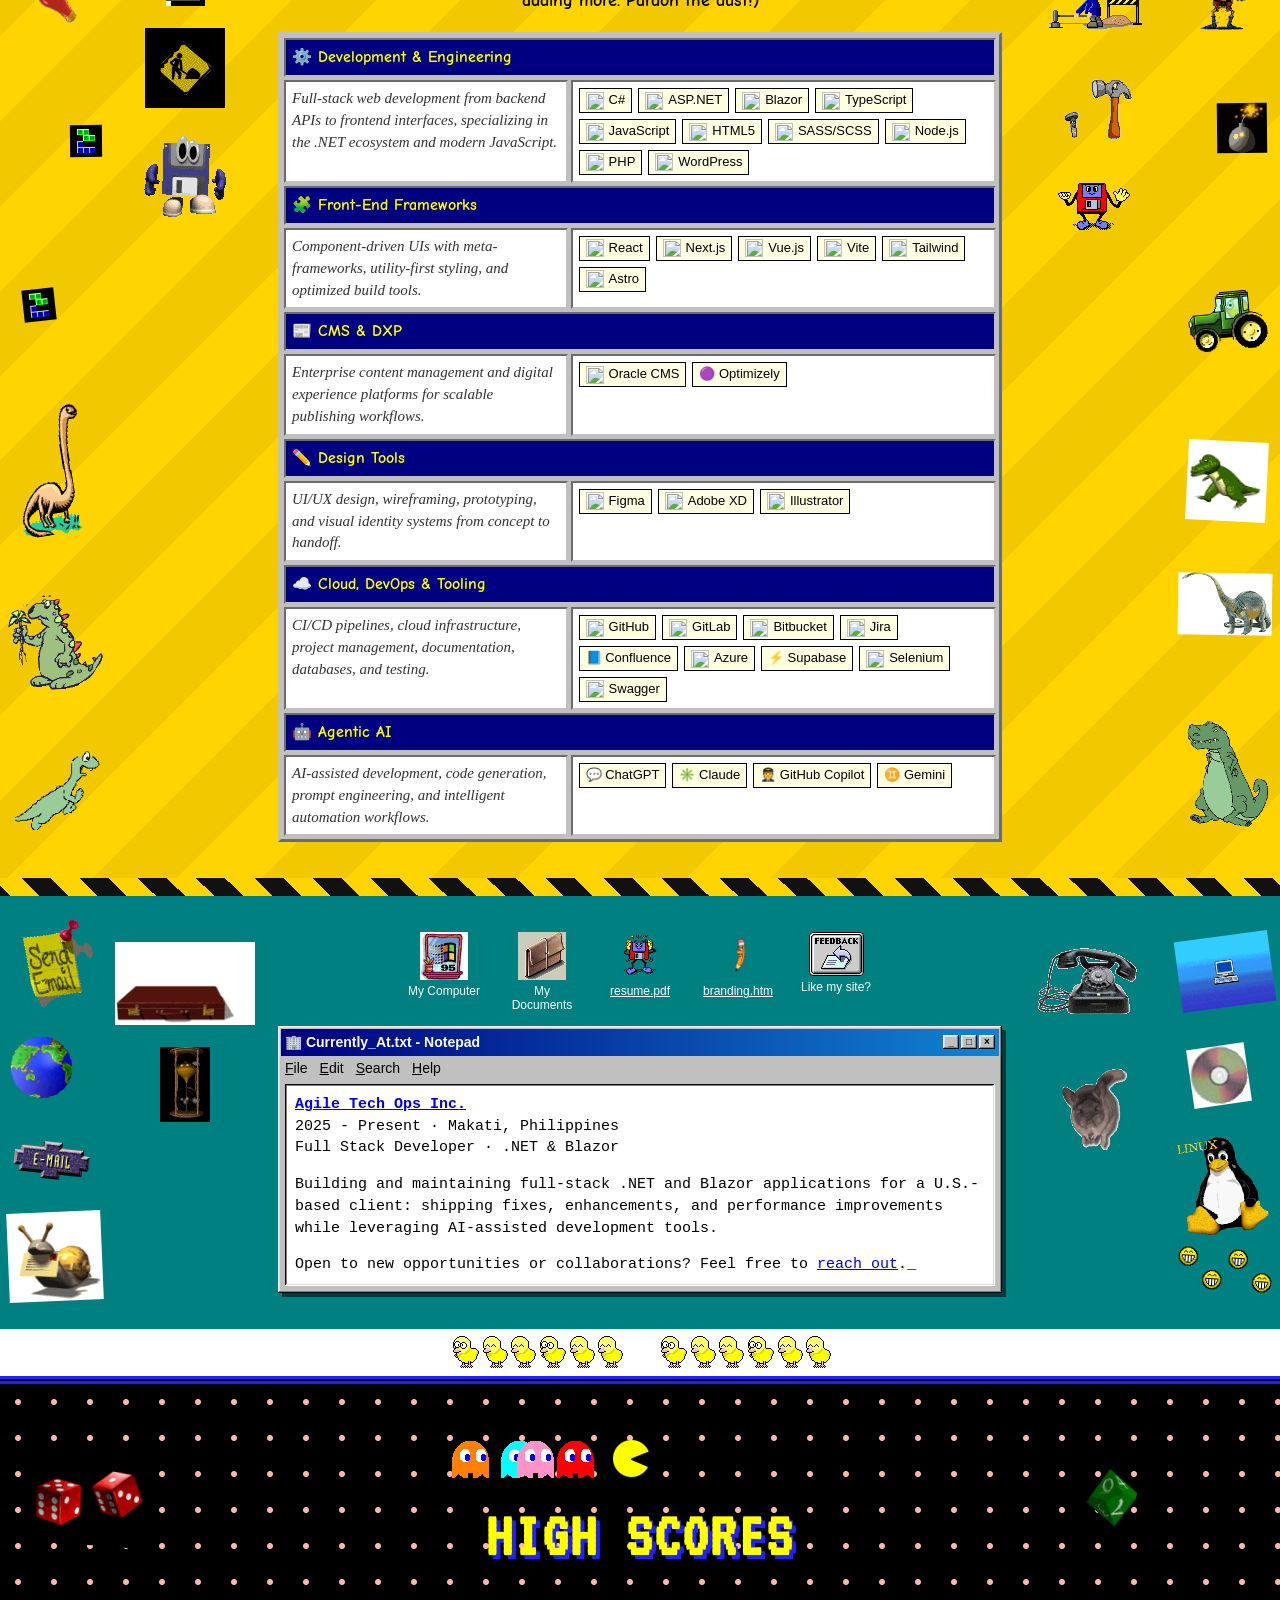
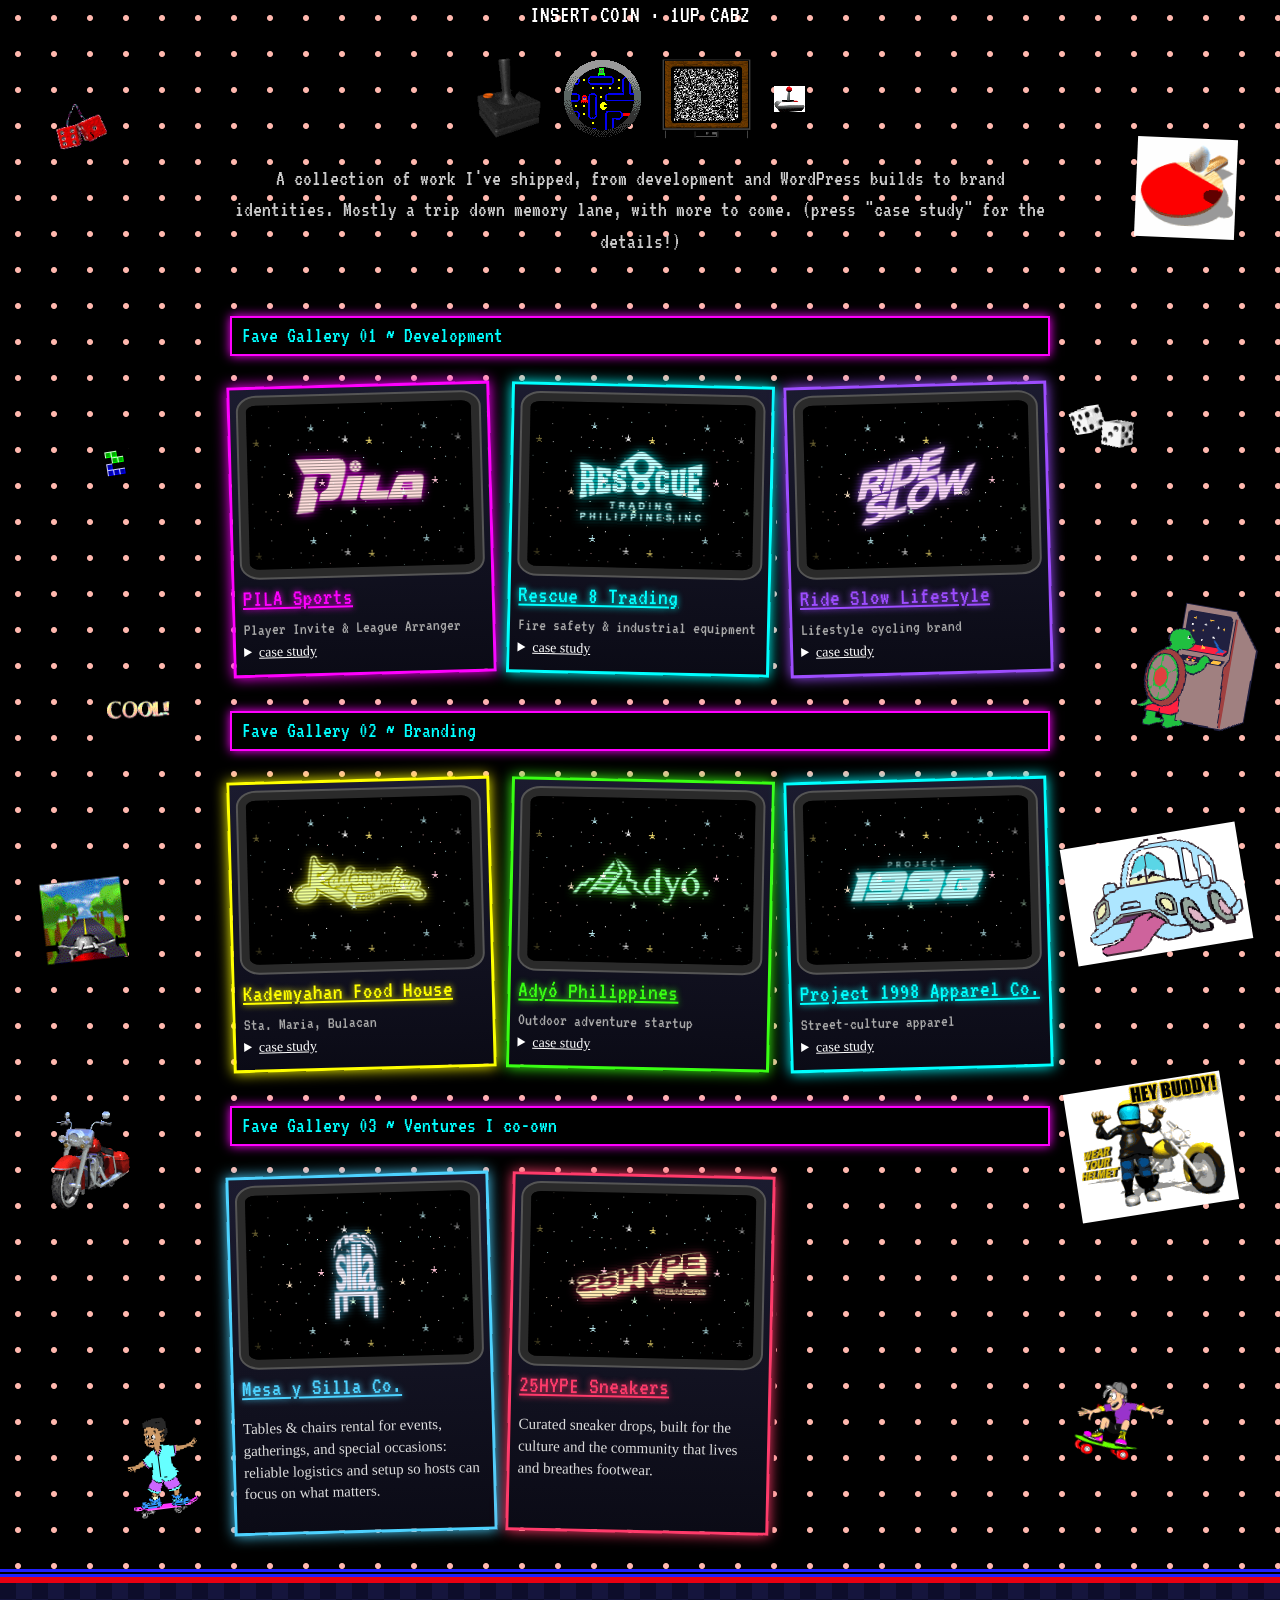
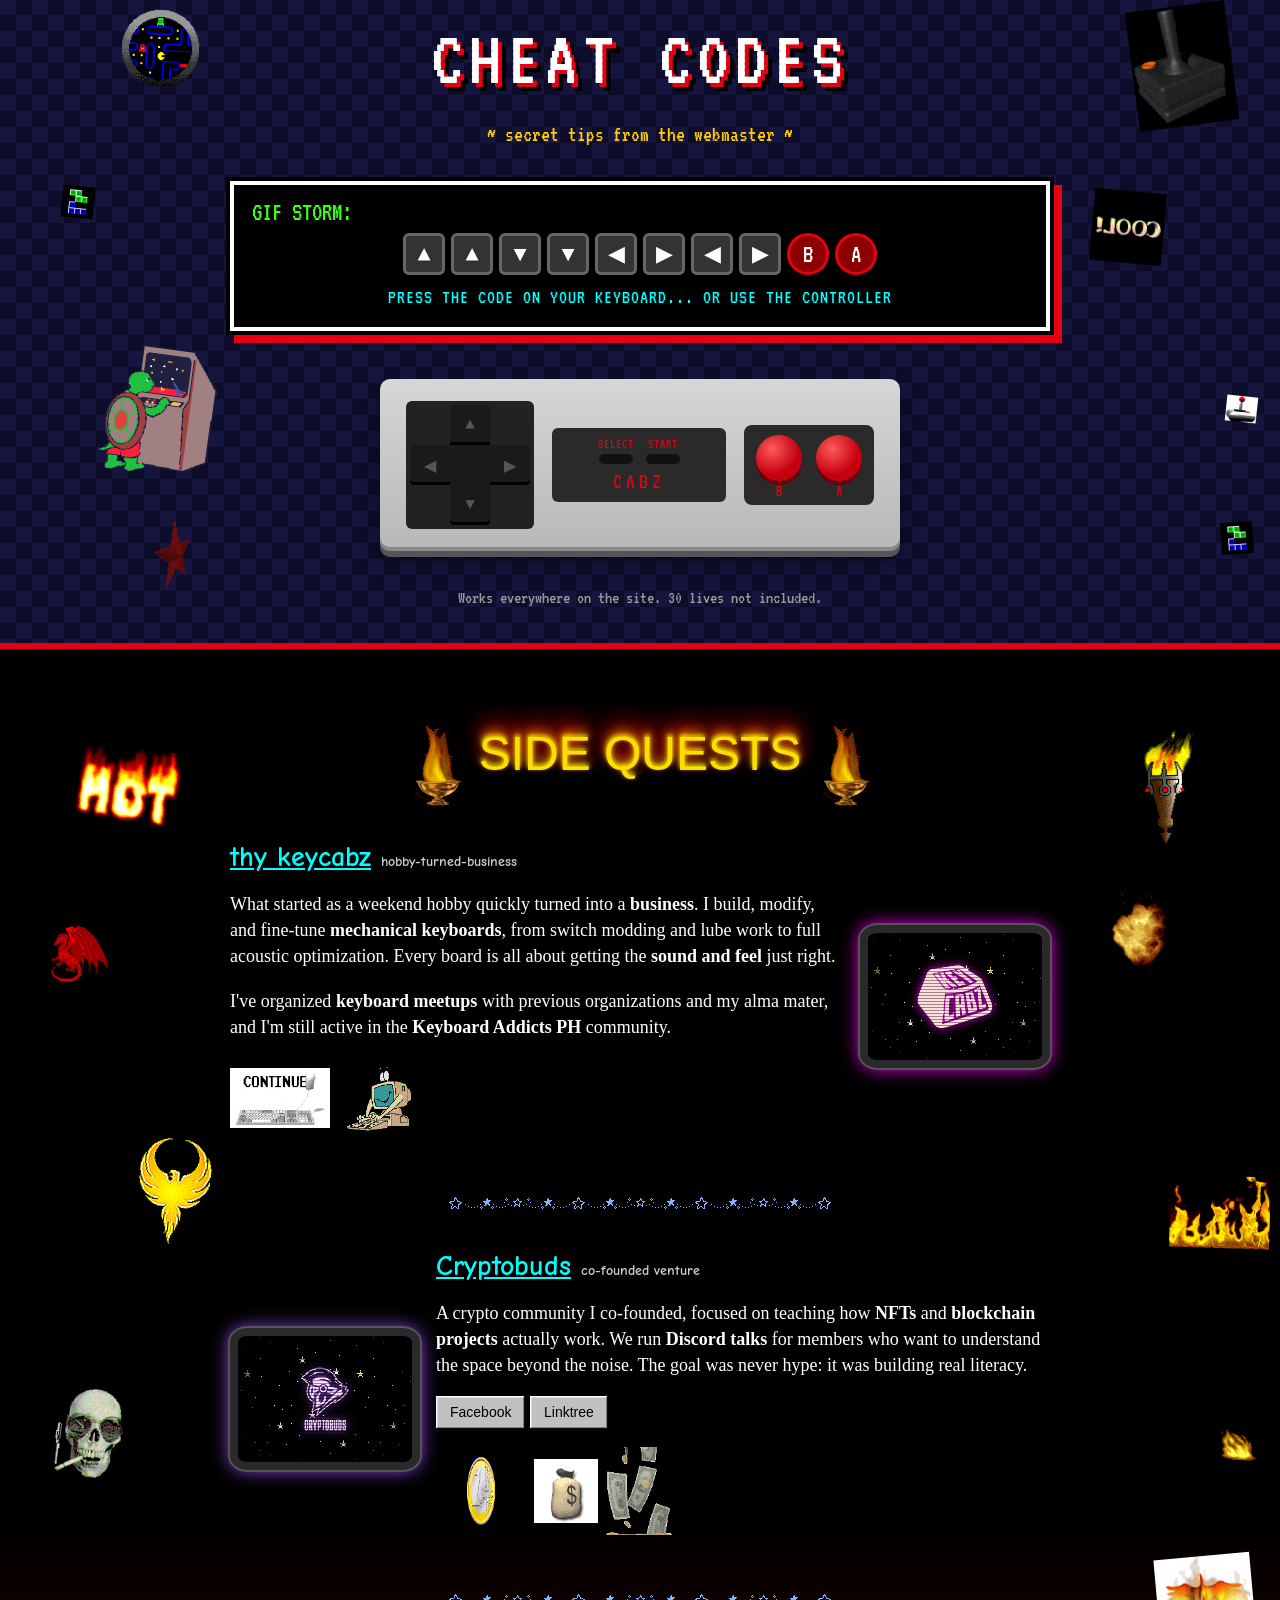
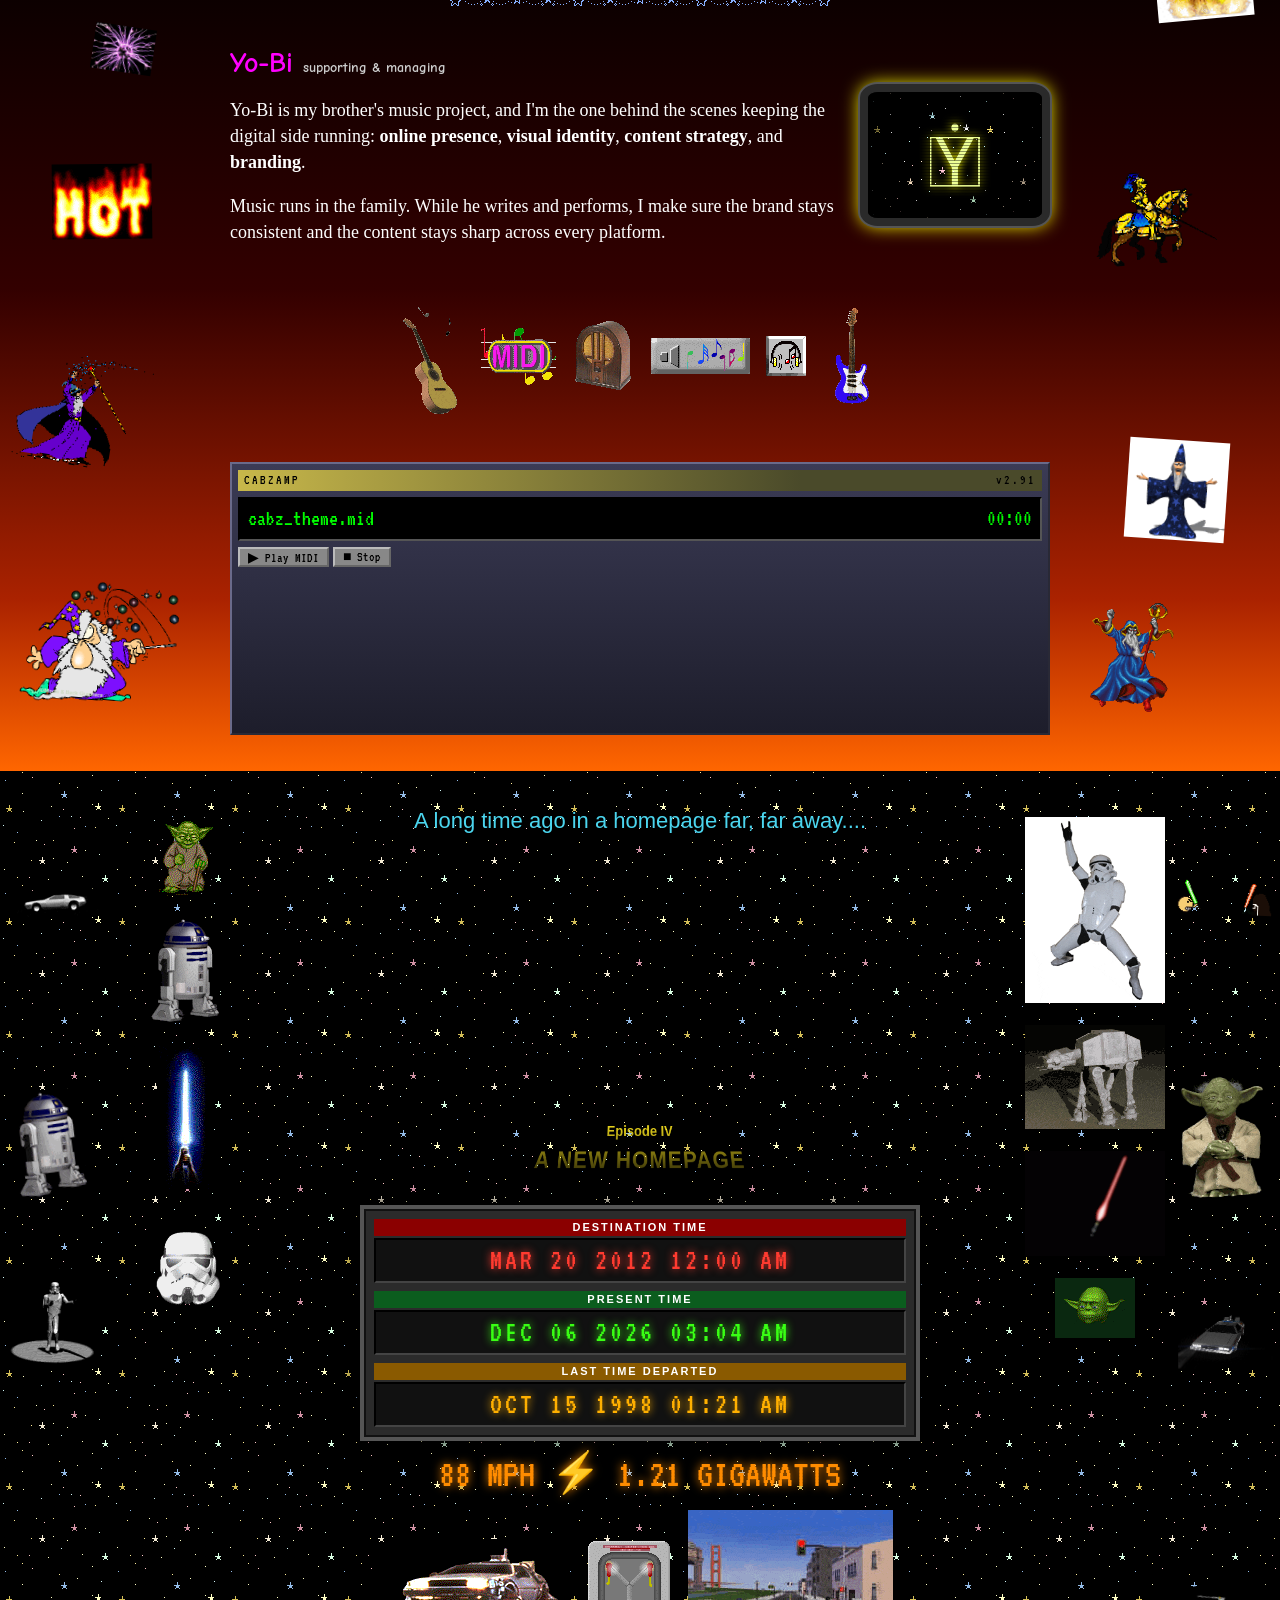
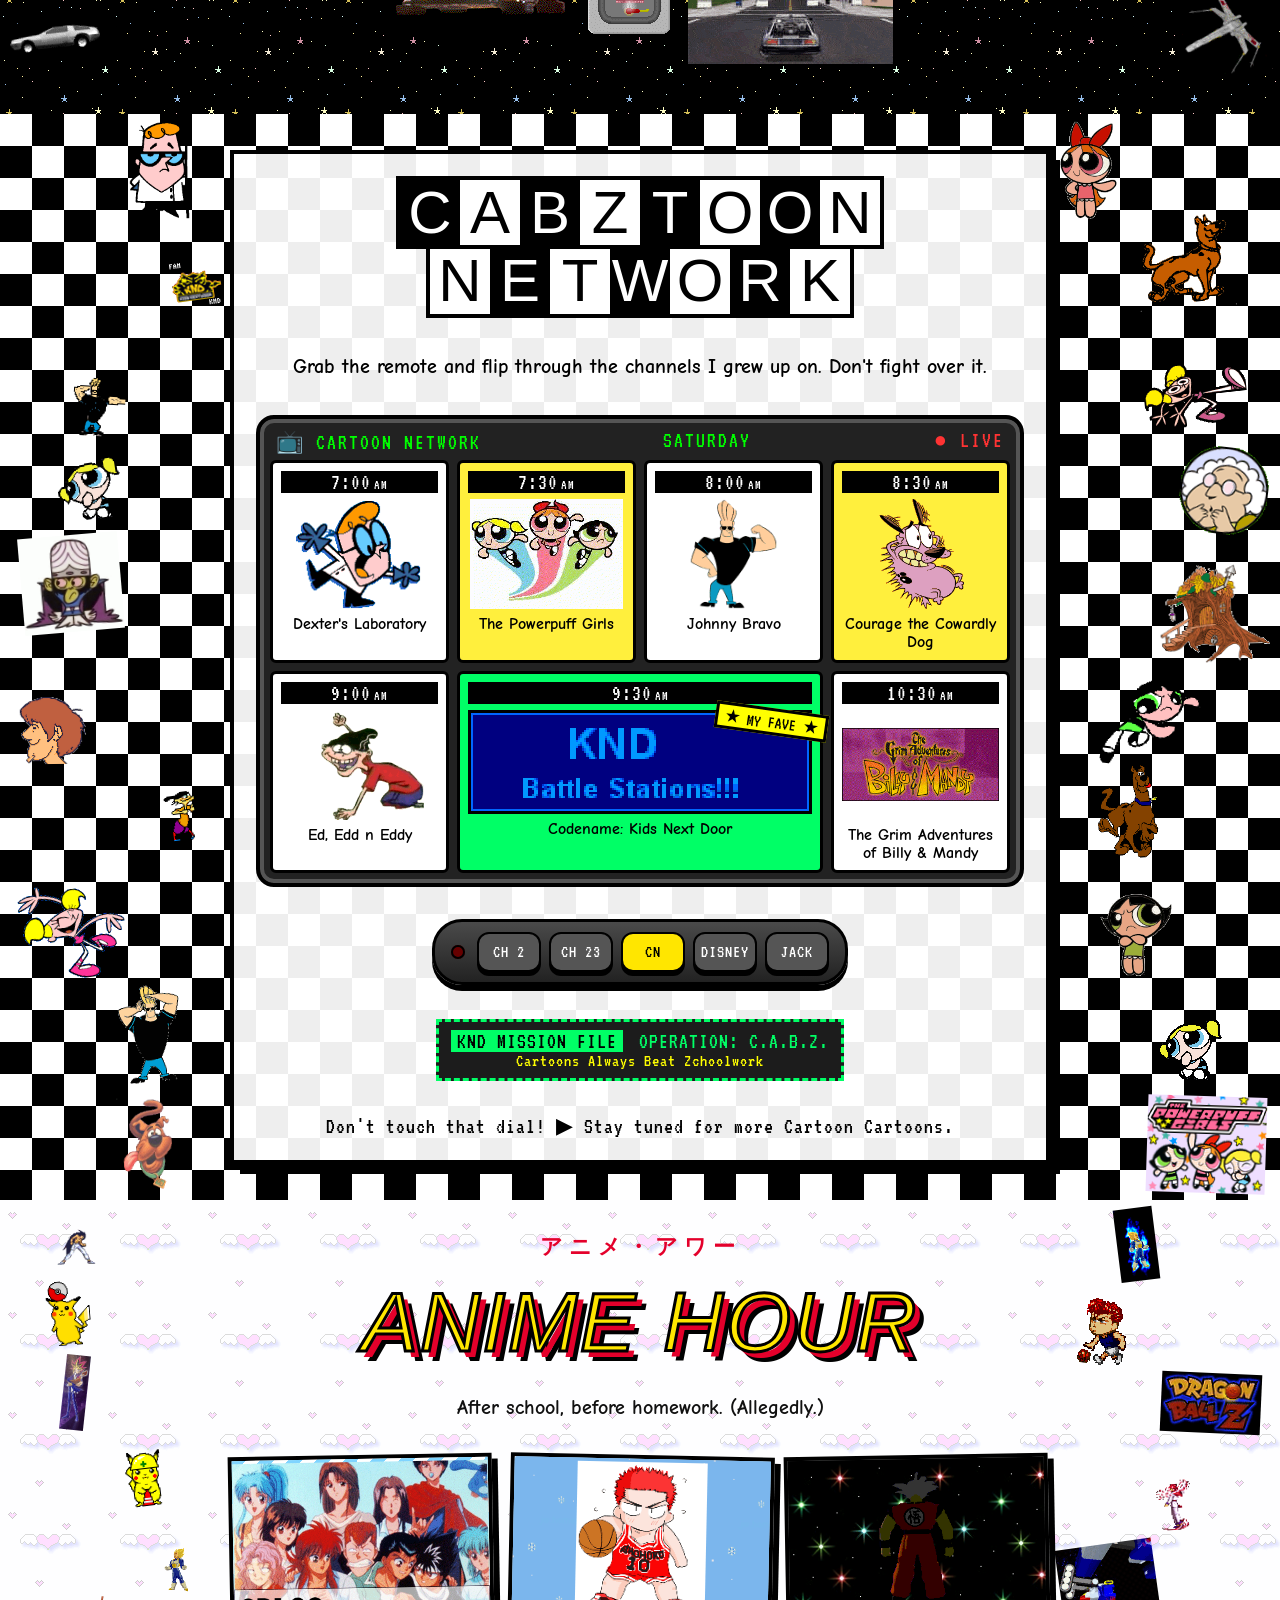
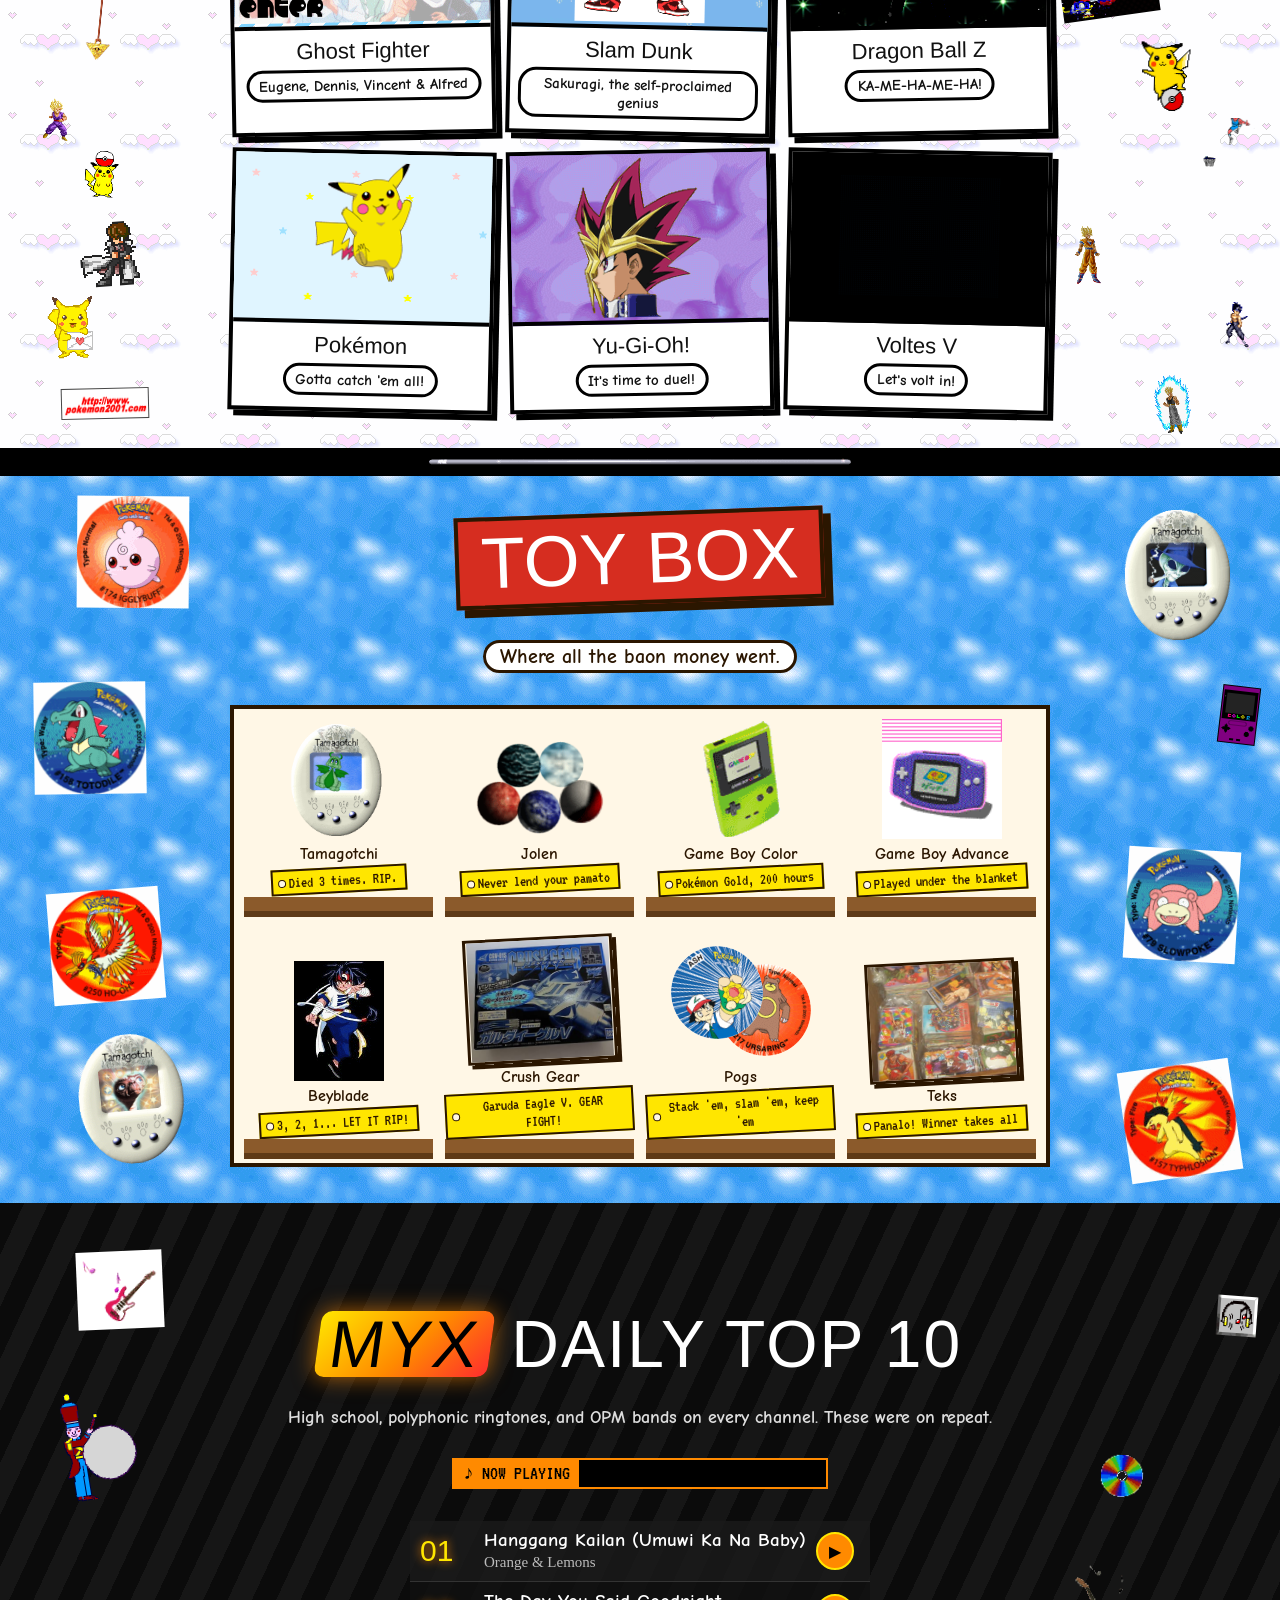
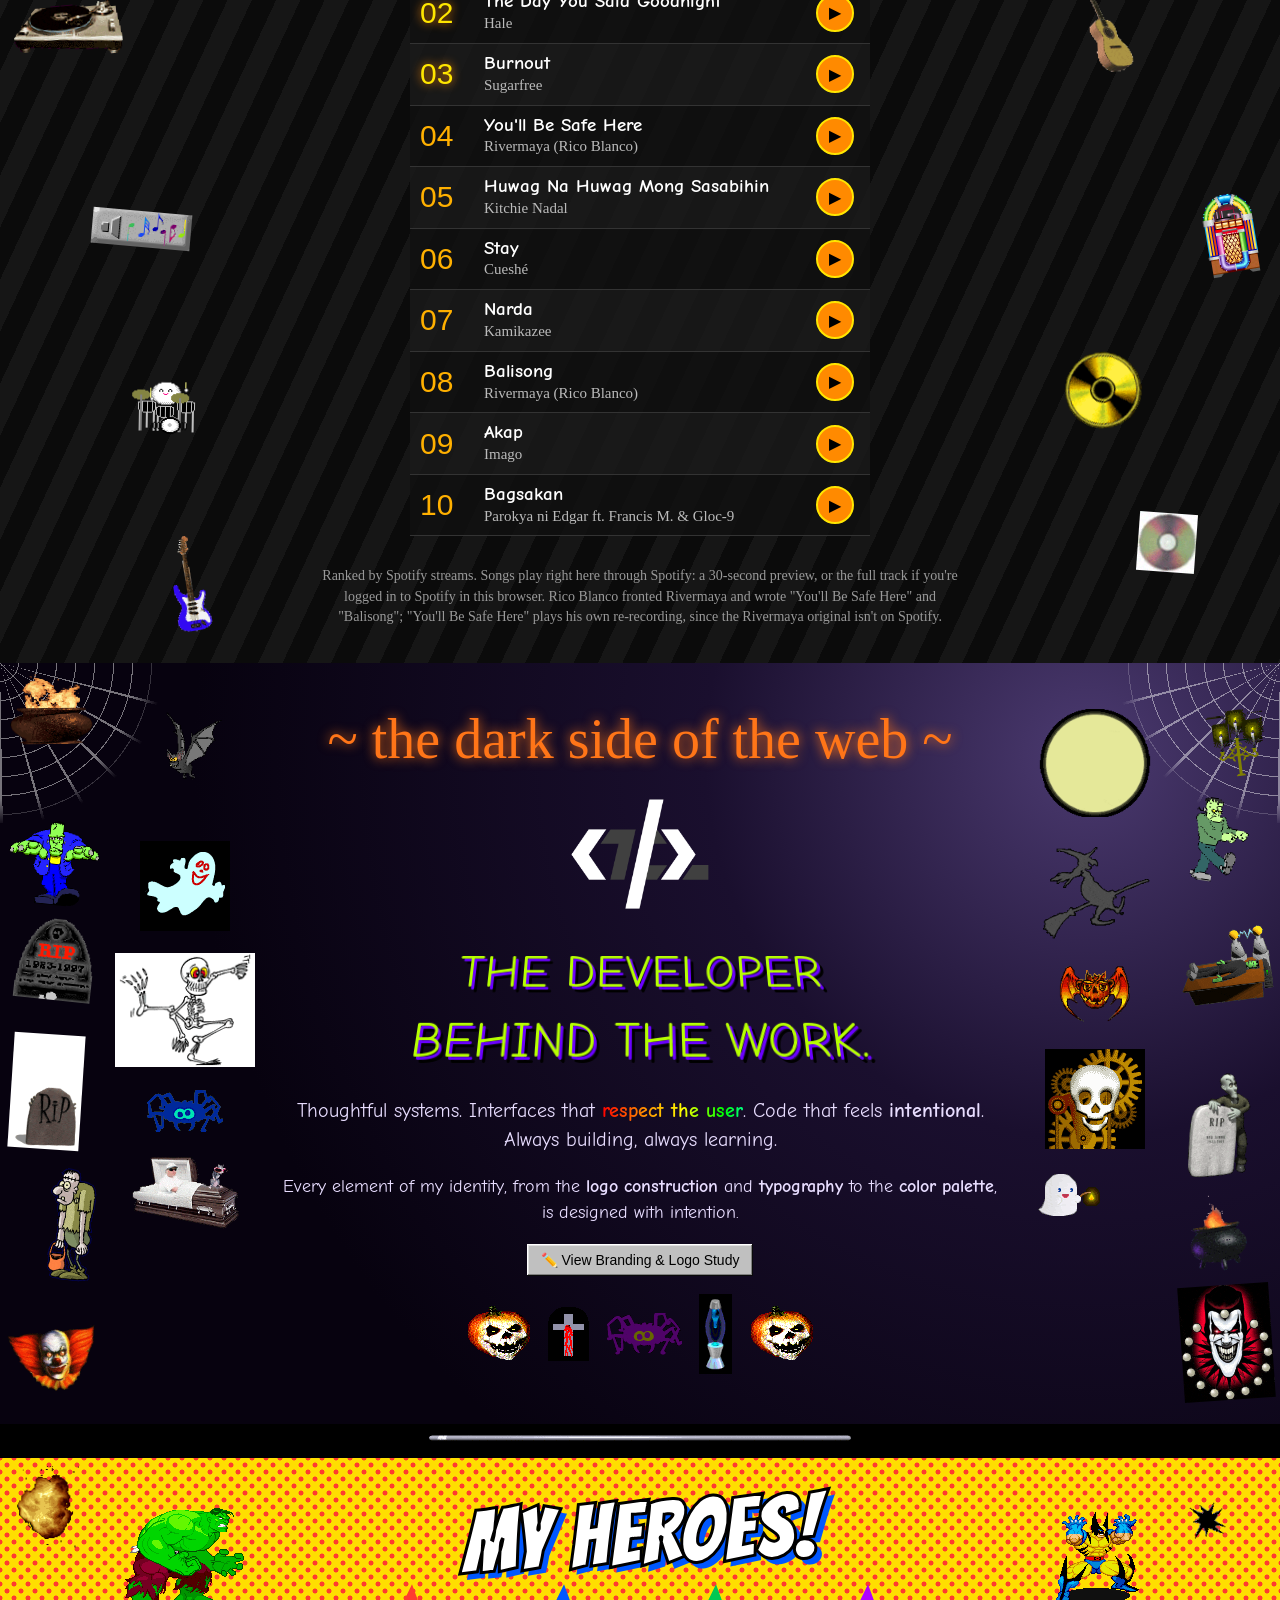
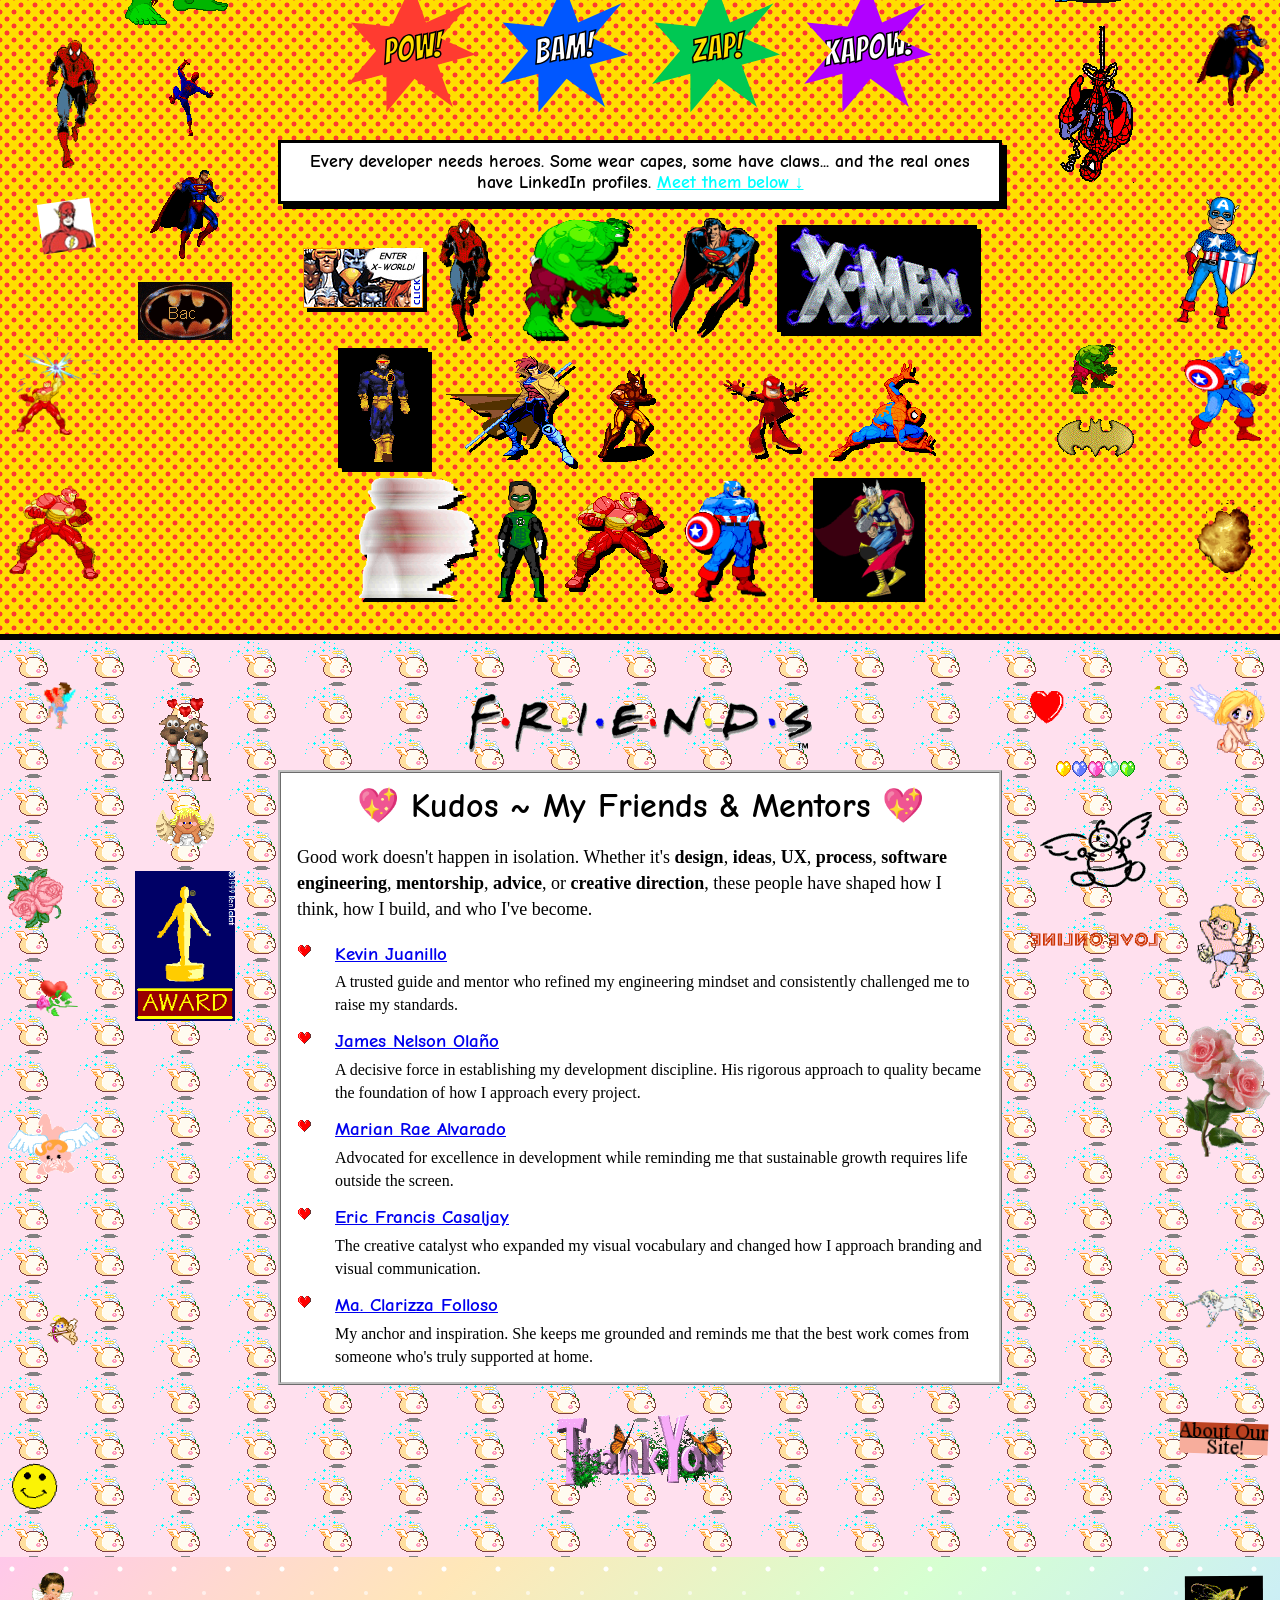
==== commit e7360e80: "Rank the Myx Top 10 by Spotify streams, add Balisong, Pogs, card tiles - Myx: Rivermaya's Balisong r" ====
--- a/index.html
+++ b/index.html
@@ -861,7 +861,7 @@
       <figure class="toy"><img class="gif" src="assets/gifs/toy-gba.gif" alt="A Game Boy Advance" width="100" height="100" loading="lazy"><figcaption><b>Game Boy Advance</b><span class="tag">Played under the blanket</span></figcaption></figure>
       <figure class="toy"><img class="gif" src="assets/gifs/toy-beyblade.gif" alt="Tyson from Beyblade with his launcher" width="150" height="200" loading="lazy"><figcaption><b>Beyblade</b><span class="tag">3, 2, 1... LET IT RIP!</span></figcaption></figure>
       <figure class="toy"><img class="toy-photo" src="assets/img/crush-gear-garuda-eagle.jpg" alt="Boxed Crush Gear CGV-01S Garuda Eagle V by Bandai" width="320" height="267" loading="lazy"><figcaption><b>Crush Gear</b><span class="tag">Garuda Eagle V. GEAR FIGHT!</span></figcaption></figure>
-      <figure class="toy"><div class="tazo-stack"><img class="gif" src="assets/gifs/toy-tazo-ash.gif" alt="A Pokémon Tazo with Ash" width="112" height="113" loading="lazy"><img class="gif" src="assets/gifs/toy-tazo-ursaring.gif" alt="A Pokémon Tazo with Ursaring" width="112" height="112" loading="lazy"></div><figcaption><b>Tazos</b><span class="tag">Free inside every chip bag</span></figcaption></figure>
+      <figure class="toy"><div class="tazo-stack"><img class="gif" src="assets/gifs/toy-tazo-ash.gif" alt="A Pokémon pog with Ash" width="112" height="113" loading="lazy"><img class="gif" src="assets/gifs/toy-tazo-ursaring.gif" alt="A Pokémon pog with Ursaring" width="112" height="112" loading="lazy"></div><figcaption><b>Pogs</b><span class="tag">Stack 'em, slam 'em, keep 'em</span></figcaption></figure>
       <figure class="toy"><img class="toy-photo" src="assets/img/teks.jpg" alt="Bundles of 90s Filipino teks cards: Slam Dunk, Ghost Fighter and Dragon Ball Z" width="300" height="237" loading="lazy"><figcaption><b>Teks</b><span class="tag">Panalo! Winner takes all</span></figcaption></figure>
     </div>
   </div>
@@ -888,18 +888,18 @@
       <div id="myx-embed" class="myx-embed"></div>
     </div>
     <ol class="myx-list">
-      <li data-uri="spotify:track:2cjp6qXf56En6dSHKfF8NE"><span class="rank">01</span><span class="song"><b>The Day You Said Goodnight</b>Hale</span><a class="play" href="https://open.spotify.com/track/2cjp6qXf56En6dSHKfF8NE" target="_blank" rel="noopener" data-nav-skip aria-label="Play The Day You Said Goodnight by Hale">▶</a></li>
-      <li data-uri="spotify:track:1jImST6hhs1EV45p78RBpM"><span class="rank">02</span><span class="song"><b>Stay</b>Cueshé</span><a class="play" href="https://open.spotify.com/track/1jImST6hhs1EV45p78RBpM" target="_blank" rel="noopener" data-nav-skip aria-label="Play Stay by Cueshé">▶</a></li>
-      <li data-uri="spotify:track:0IuKNTVgn9vapnGU44natX"><span class="rank">03</span><span class="song"><b>You'll Be Safe Here</b>Rivermaya (Rico Blanco)</span><a class="play" href="https://open.spotify.com/track/0IuKNTVgn9vapnGU44natX" target="_blank" rel="noopener" data-nav-skip aria-label="Play You&#39;ll Be Safe Here by Rivermaya">▶</a></li>
-      <li data-uri="spotify:track:7pFoQ4rWKHaTUuoVCcIECH"><span class="rank">04</span><span class="song"><b>Narda</b>Kamikazee</span><a class="play" href="https://open.spotify.com/track/7pFoQ4rWKHaTUuoVCcIECH" target="_blank" rel="noopener" data-nav-skip aria-label="Play Narda by Kamikazee">▶</a></li>
-      <li data-uri="spotify:track:5v3gtW2EjxOuCe3akCiBlD"><span class="rank">05</span><span class="song"><b>Bagsakan</b>Parokya ni Edgar ft. Francis M. &amp; Gloc-9</span><a class="play" href="https://open.spotify.com/track/5v3gtW2EjxOuCe3akCiBlD" target="_blank" rel="noopener" data-nav-skip aria-label="Play Bagsakan by Parokya ni Edgar">▶</a></li>
-      <li data-uri="spotify:track:2BPFPvaPh3N675z8qYahIy"><span class="rank">06</span><span class="song"><b>Akap</b>Imago</span><a class="play" href="https://open.spotify.com/track/2BPFPvaPh3N675z8qYahIy" target="_blank" rel="noopener" data-nav-skip aria-label="Play Akap by Imago">▶</a></li>
-      <li data-uri="spotify:track:50DeHtxAMKFU3PKkrR6xKX"><span class="rank">07</span><span class="song"><b>Makita Kang Muli</b>Sugarfree</span><a class="play" href="https://open.spotify.com/track/50DeHtxAMKFU3PKkrR6xKX" target="_blank" rel="noopener" data-nav-skip aria-label="Play Makita Kang Muli by Sugarfree">▶</a></li>
-      <li data-uri="spotify:track:69u8qQcaA3o0A7Ko87juqp"><span class="rank">08</span><span class="song"><b>Hanggang Kailan (Umuwi Ka Na Baby)</b>Orange &amp; Lemons</span><a class="play" href="https://open.spotify.com/track/69u8qQcaA3o0A7Ko87juqp" target="_blank" rel="noopener" data-nav-skip aria-label="Play Hanggang Kailan (Umuwi Ka Na Baby) by Orange & Lemons">▶</a></li>
-      <li data-uri="spotify:track:4mOjjXKDOR1sel6APULUaN"><span class="rank">09</span><span class="song"><b>Huwag Na Huwag Mong Sasabihin</b>Kitchie Nadal</span><a class="play" href="https://open.spotify.com/track/4mOjjXKDOR1sel6APULUaN" target="_blank" rel="noopener" data-nav-skip aria-label="Play Huwag Na Huwag Mong Sasabihin by Kitchie Nadal">▶</a></li>
-      <li data-uri="spotify:track:6Srj2NoAIGgBFORh6r5Whs"><span class="rank">10</span><span class="song"><b>Burnout</b>Sugarfree</span><a class="play" href="https://open.spotify.com/track/6Srj2NoAIGgBFORh6r5Whs" target="_blank" rel="noopener" data-nav-skip aria-label="Play Burnout by Sugarfree">▶</a></li>
+      <li data-uri="spotify:track:69u8qQcaA3o0A7Ko87juqp"><span class="rank">01</span><span class="song"><b>Hanggang Kailan (Umuwi Ka Na Baby)</b>Orange &amp; Lemons</span><a class="play" href="https://open.spotify.com/track/69u8qQcaA3o0A7Ko87juqp" target="_blank" rel="noopener" data-nav-skip aria-label="Play Hanggang Kailan (Umuwi Ka Na Baby) by Orange & Lemons">▶</a></li>
+      <li data-uri="spotify:track:2cjp6qXf56En6dSHKfF8NE"><span class="rank">02</span><span class="song"><b>The Day You Said Goodnight</b>Hale</span><a class="play" href="https://open.spotify.com/track/2cjp6qXf56En6dSHKfF8NE" target="_blank" rel="noopener" data-nav-skip aria-label="Play The Day You Said Goodnight by Hale">▶</a></li>
+      <li data-uri="spotify:track:6Srj2NoAIGgBFORh6r5Whs"><span class="rank">03</span><span class="song"><b>Burnout</b>Sugarfree</span><a class="play" href="https://open.spotify.com/track/6Srj2NoAIGgBFORh6r5Whs" target="_blank" rel="noopener" data-nav-skip aria-label="Play Burnout by Sugarfree">▶</a></li>
+      <li data-uri="spotify:track:0IuKNTVgn9vapnGU44natX"><span class="rank">04</span><span class="song"><b>You'll Be Safe Here</b>Rivermaya (Rico Blanco)</span><a class="play" href="https://open.spotify.com/track/0IuKNTVgn9vapnGU44natX" target="_blank" rel="noopener" data-nav-skip aria-label="Play You&#39;ll Be Safe Here by Rivermaya">▶</a></li>
+      <li data-uri="spotify:track:4mOjjXKDOR1sel6APULUaN"><span class="rank">05</span><span class="song"><b>Huwag Na Huwag Mong Sasabihin</b>Kitchie Nadal</span><a class="play" href="https://open.spotify.com/track/4mOjjXKDOR1sel6APULUaN" target="_blank" rel="noopener" data-nav-skip aria-label="Play Huwag Na Huwag Mong Sasabihin by Kitchie Nadal">▶</a></li>
+      <li data-uri="spotify:track:1jImST6hhs1EV45p78RBpM"><span class="rank">06</span><span class="song"><b>Stay</b>Cueshé</span><a class="play" href="https://open.spotify.com/track/1jImST6hhs1EV45p78RBpM" target="_blank" rel="noopener" data-nav-skip aria-label="Play Stay by Cueshé">▶</a></li>
+      <li data-uri="spotify:track:7pFoQ4rWKHaTUuoVCcIECH"><span class="rank">07</span><span class="song"><b>Narda</b>Kamikazee</span><a class="play" href="https://open.spotify.com/track/7pFoQ4rWKHaTUuoVCcIECH" target="_blank" rel="noopener" data-nav-skip aria-label="Play Narda by Kamikazee">▶</a></li>
+      <li data-uri="spotify:track:61qmUg56QggXtSfsDvljMJ"><span class="rank">08</span><span class="song"><b>Balisong</b>Rivermaya (Rico Blanco)</span><a class="play" href="https://open.spotify.com/track/61qmUg56QggXtSfsDvljMJ" target="_blank" rel="noopener" data-nav-skip aria-label="Play Balisong by Rivermaya">▶</a></li>
+      <li data-uri="spotify:track:2BPFPvaPh3N675z8qYahIy"><span class="rank">09</span><span class="song"><b>Akap</b>Imago</span><a class="play" href="https://open.spotify.com/track/2BPFPvaPh3N675z8qYahIy" target="_blank" rel="noopener" data-nav-skip aria-label="Play Akap by Imago">▶</a></li>
+      <li data-uri="spotify:track:5v3gtW2EjxOuCe3akCiBlD"><span class="rank">10</span><span class="song"><b>Bagsakan</b>Parokya ni Edgar ft. Francis M. &amp; Gloc-9</span><a class="play" href="https://open.spotify.com/track/5v3gtW2EjxOuCe3akCiBlD" target="_blank" rel="noopener" data-nav-skip aria-label="Play Bagsakan by Parokya ni Edgar">▶</a></li>
     </ol>
-    <p class="myx-note">Songs play right here through Spotify: a 30-second preview, or the full track if you're logged in to Spotify in this browser. Rico Blanco fronted Rivermaya and wrote "You'll Be Safe Here"; it plays his own re-recording, since the Rivermaya original isn't on Spotify.</p>
+    <p class="myx-note">Ranked by Spotify streams. Songs play right here through Spotify: a 30-second preview, or the full track if you're logged in to Spotify in this browser. Rico Blanco fronted Rivermaya and wrote "You'll Be Safe Here" and "Balisong"; "You'll Be Safe Here" plays his own re-recording, since the Rivermaya original isn't on Spotify.</p>
   </div>
   <div class="collage gif-row" aria-hidden="true">
     <img class="gif" src="assets/gifs/guitar-pink.gif" alt="" width="86" height="78" loading="lazy">
--- a/assets/retro.css
+++ b/assets/retro.css
@@ -1168,6 +1168,10 @@
 .an-card.spirit { --an: #7fd4ff; } .an-card.dunk { --an: #ff6b6b; } .an-card.dbz { --an: #ffa31a; }
 .an-card.poke { --an: #ffe600; } .an-card.ygo { --an: #c79bff; } .an-card.voltes { --an: #4d7dff; }
 .an-card.voltes .an-art { background: #000; }
+.an-card.dunk .an-art { background: #7ab8ea url("gifs/bg-snow-blue.gif"); }
+.an-card.dbz .an-art { background: #000 url("gifs/bg-sparkle-black.gif"); }
+.an-card.poke .an-art { background: #e0f4ff url("gifs/bg-pastel-stars.gif"); }
+.an-card.ygo .an-art { background: #6b3fb5 url("gifs/bg-purple-swirl.gif"); }
 .z-anime .gif.px { image-rendering: pixelated; }
 
 /* ---------- TOY BOX (sari-sari store shelf) ---------- */
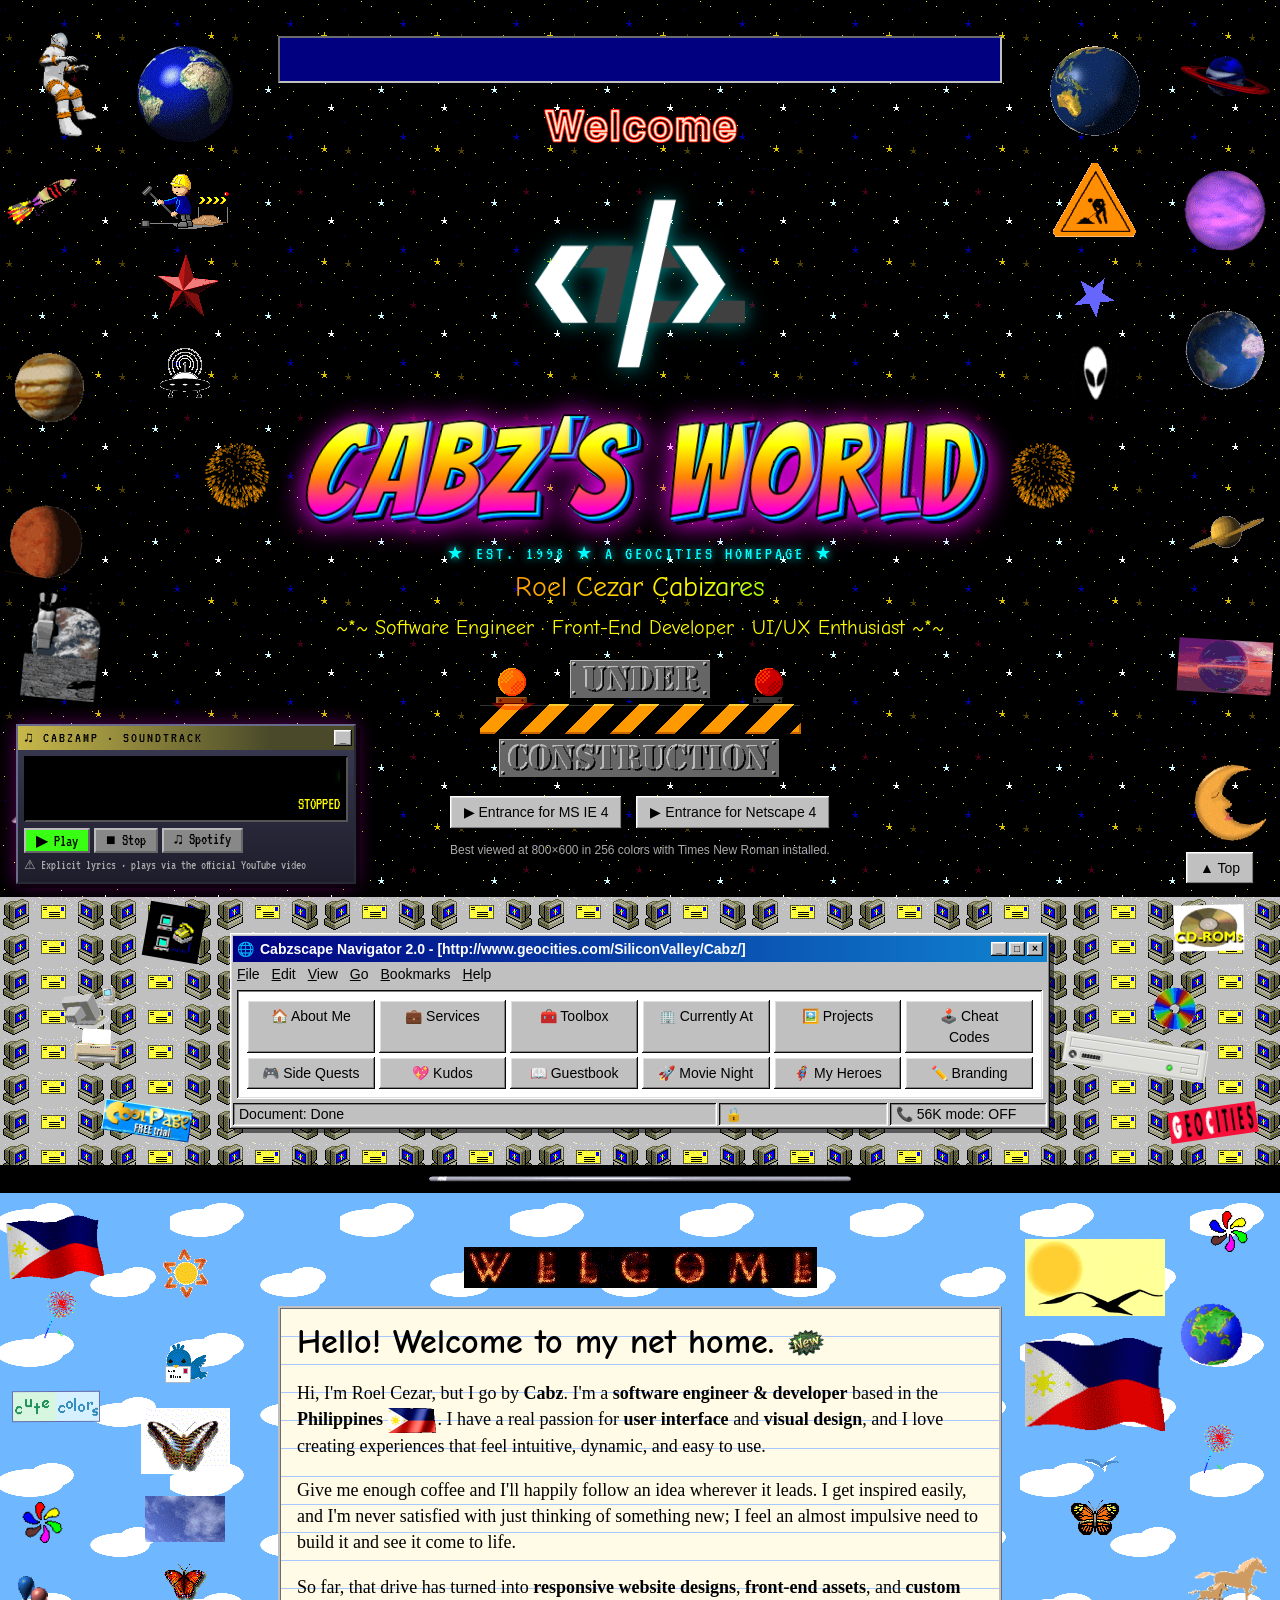
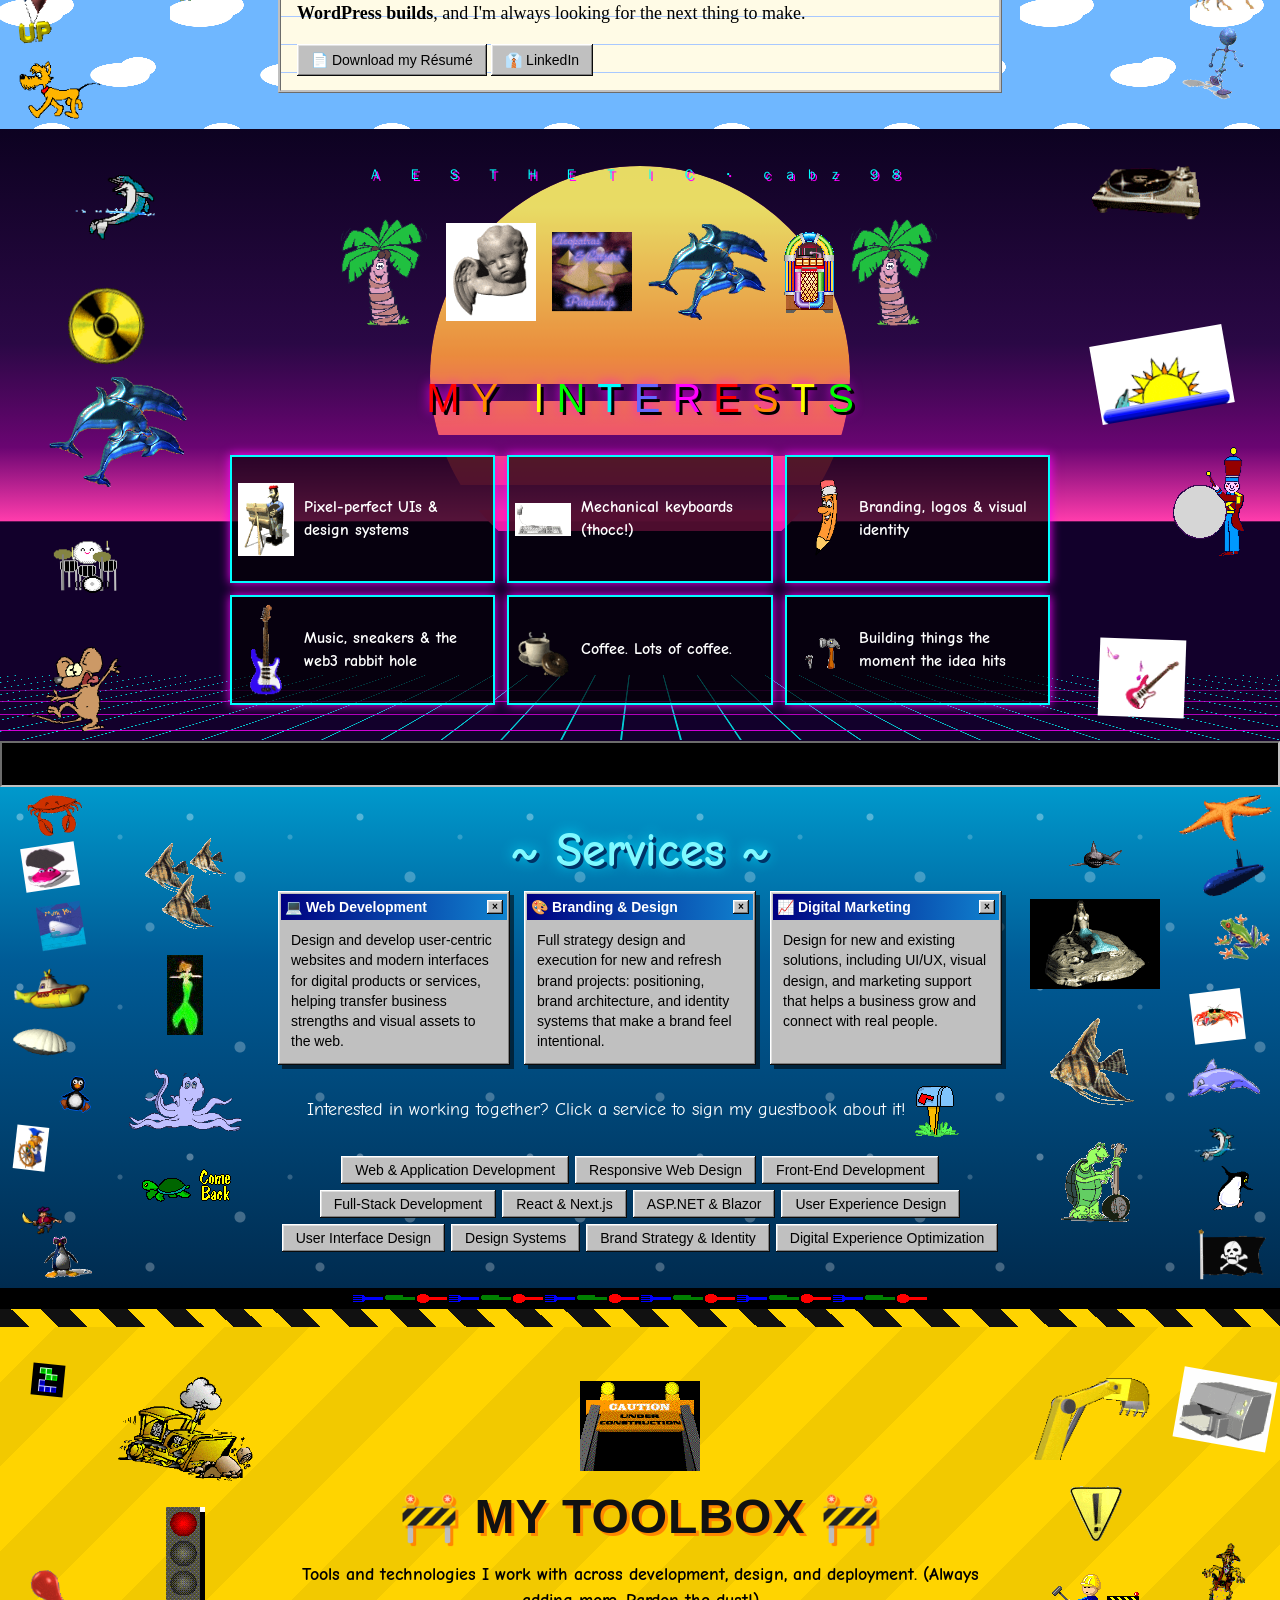
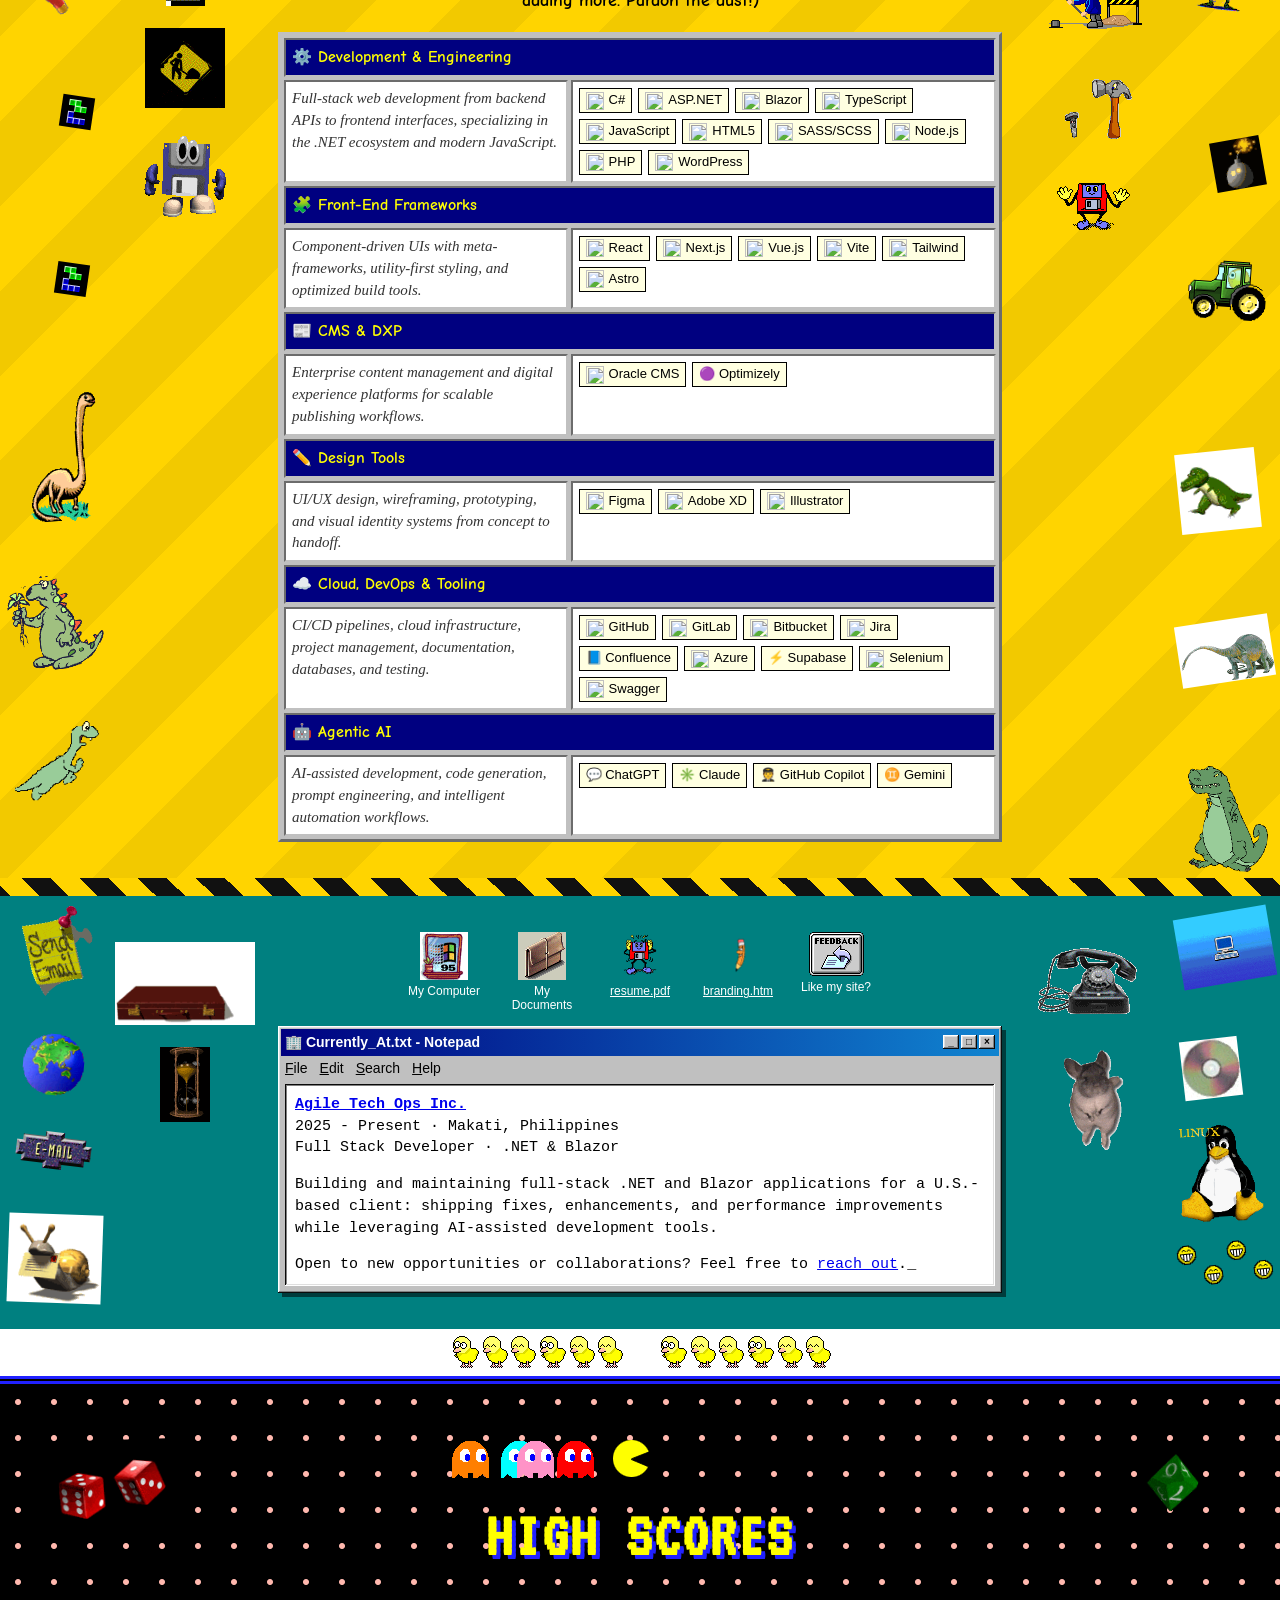
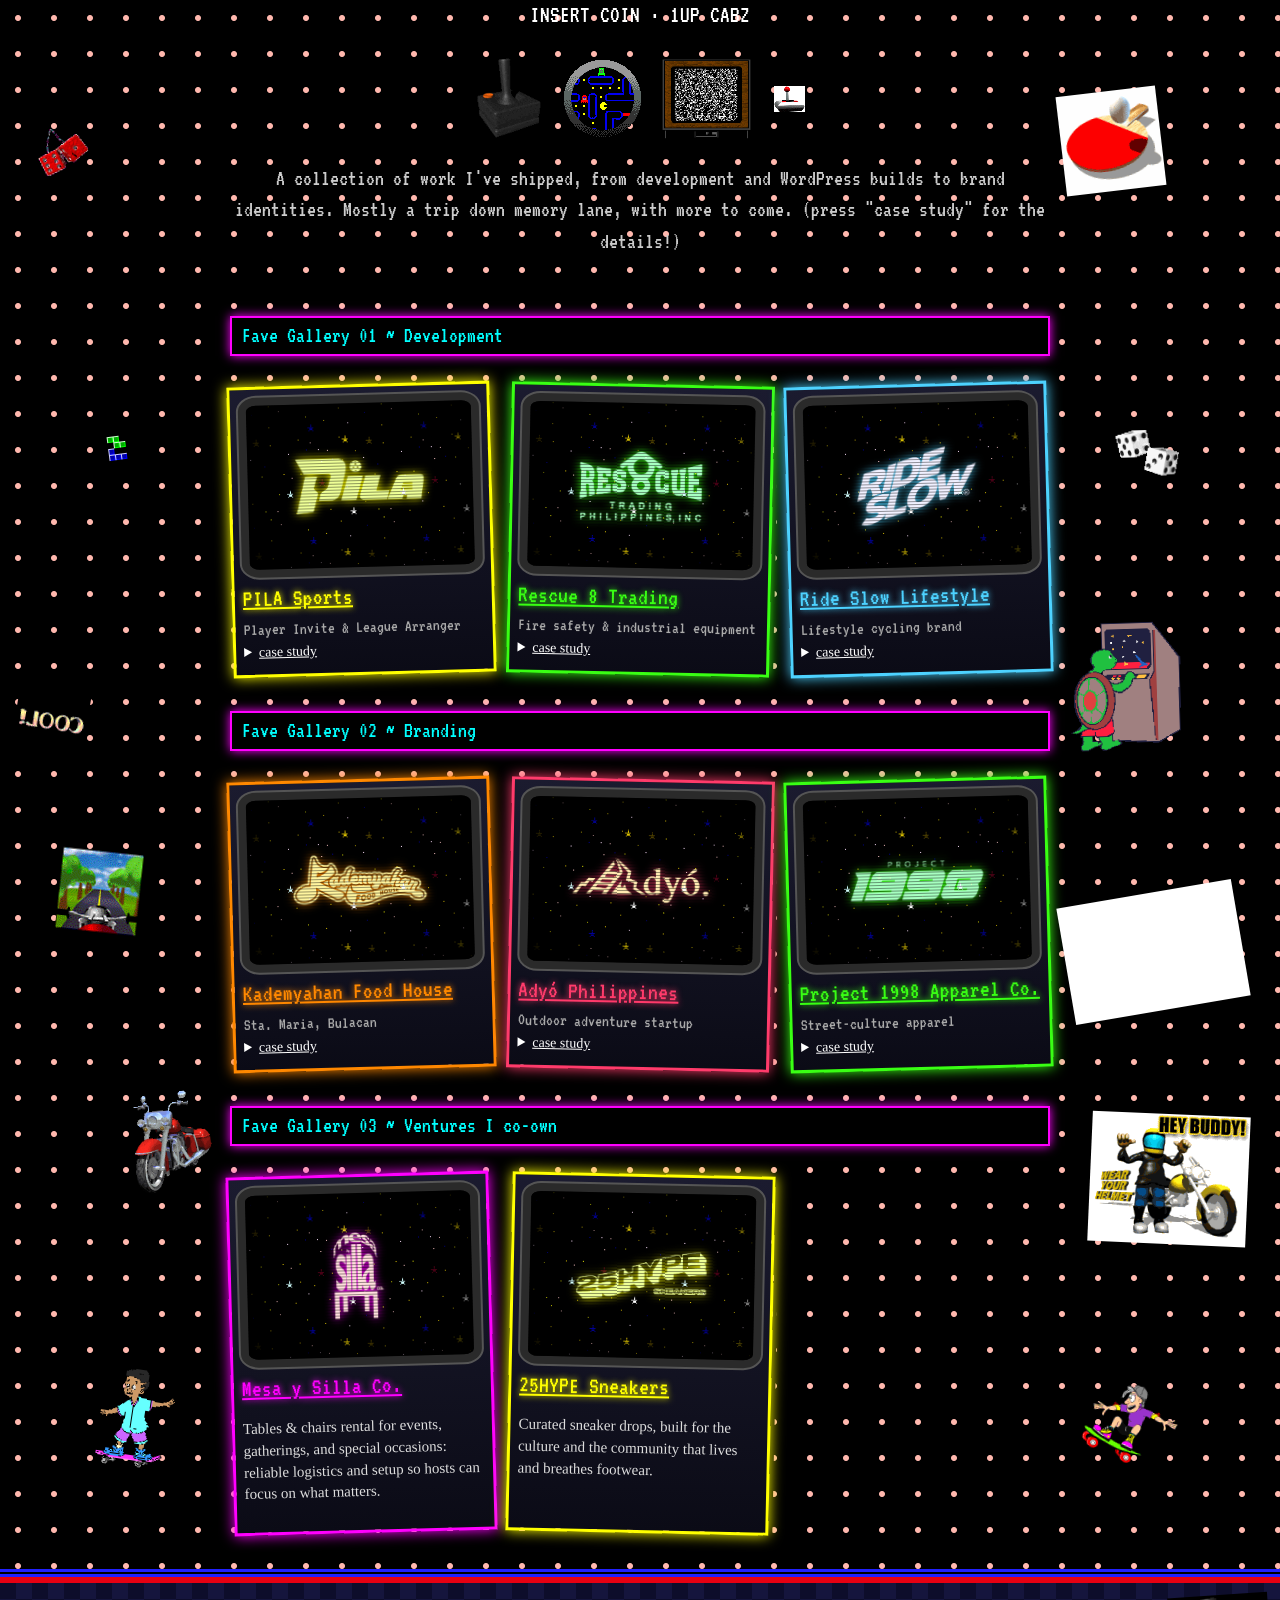
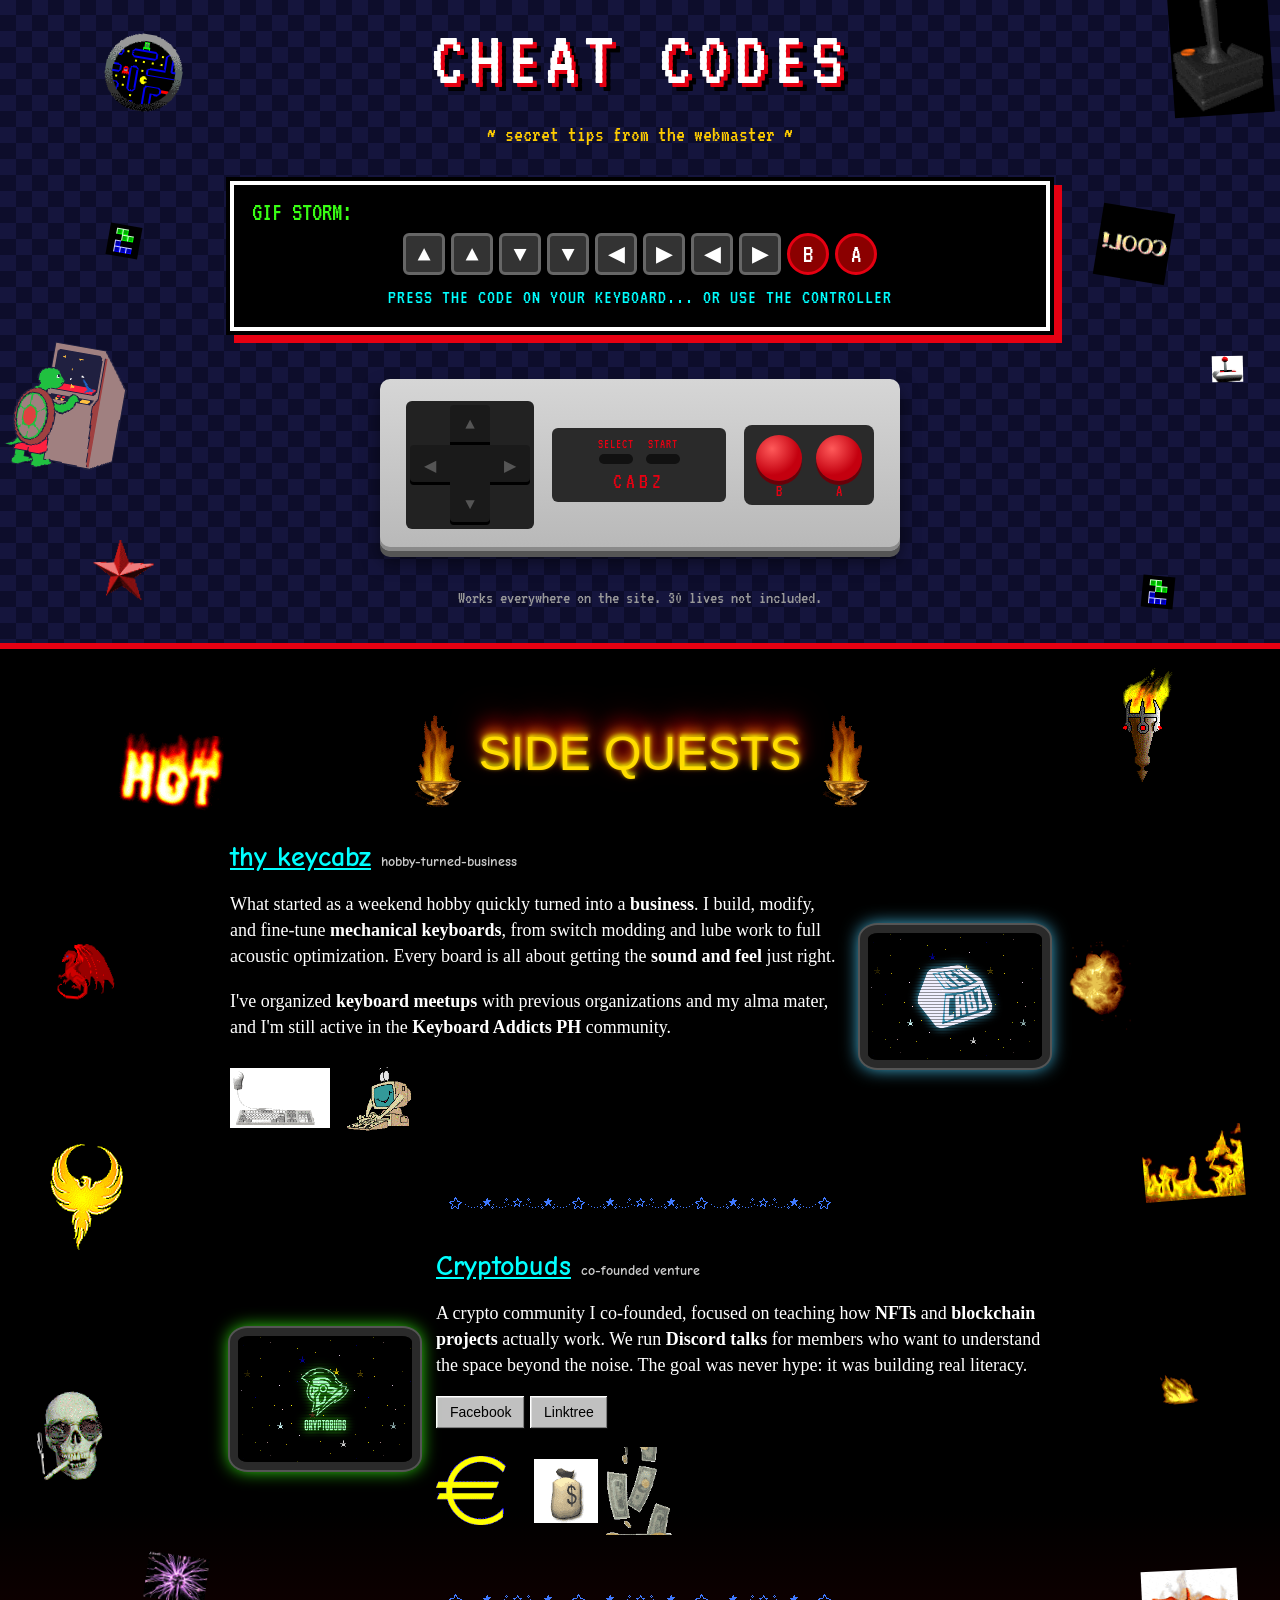
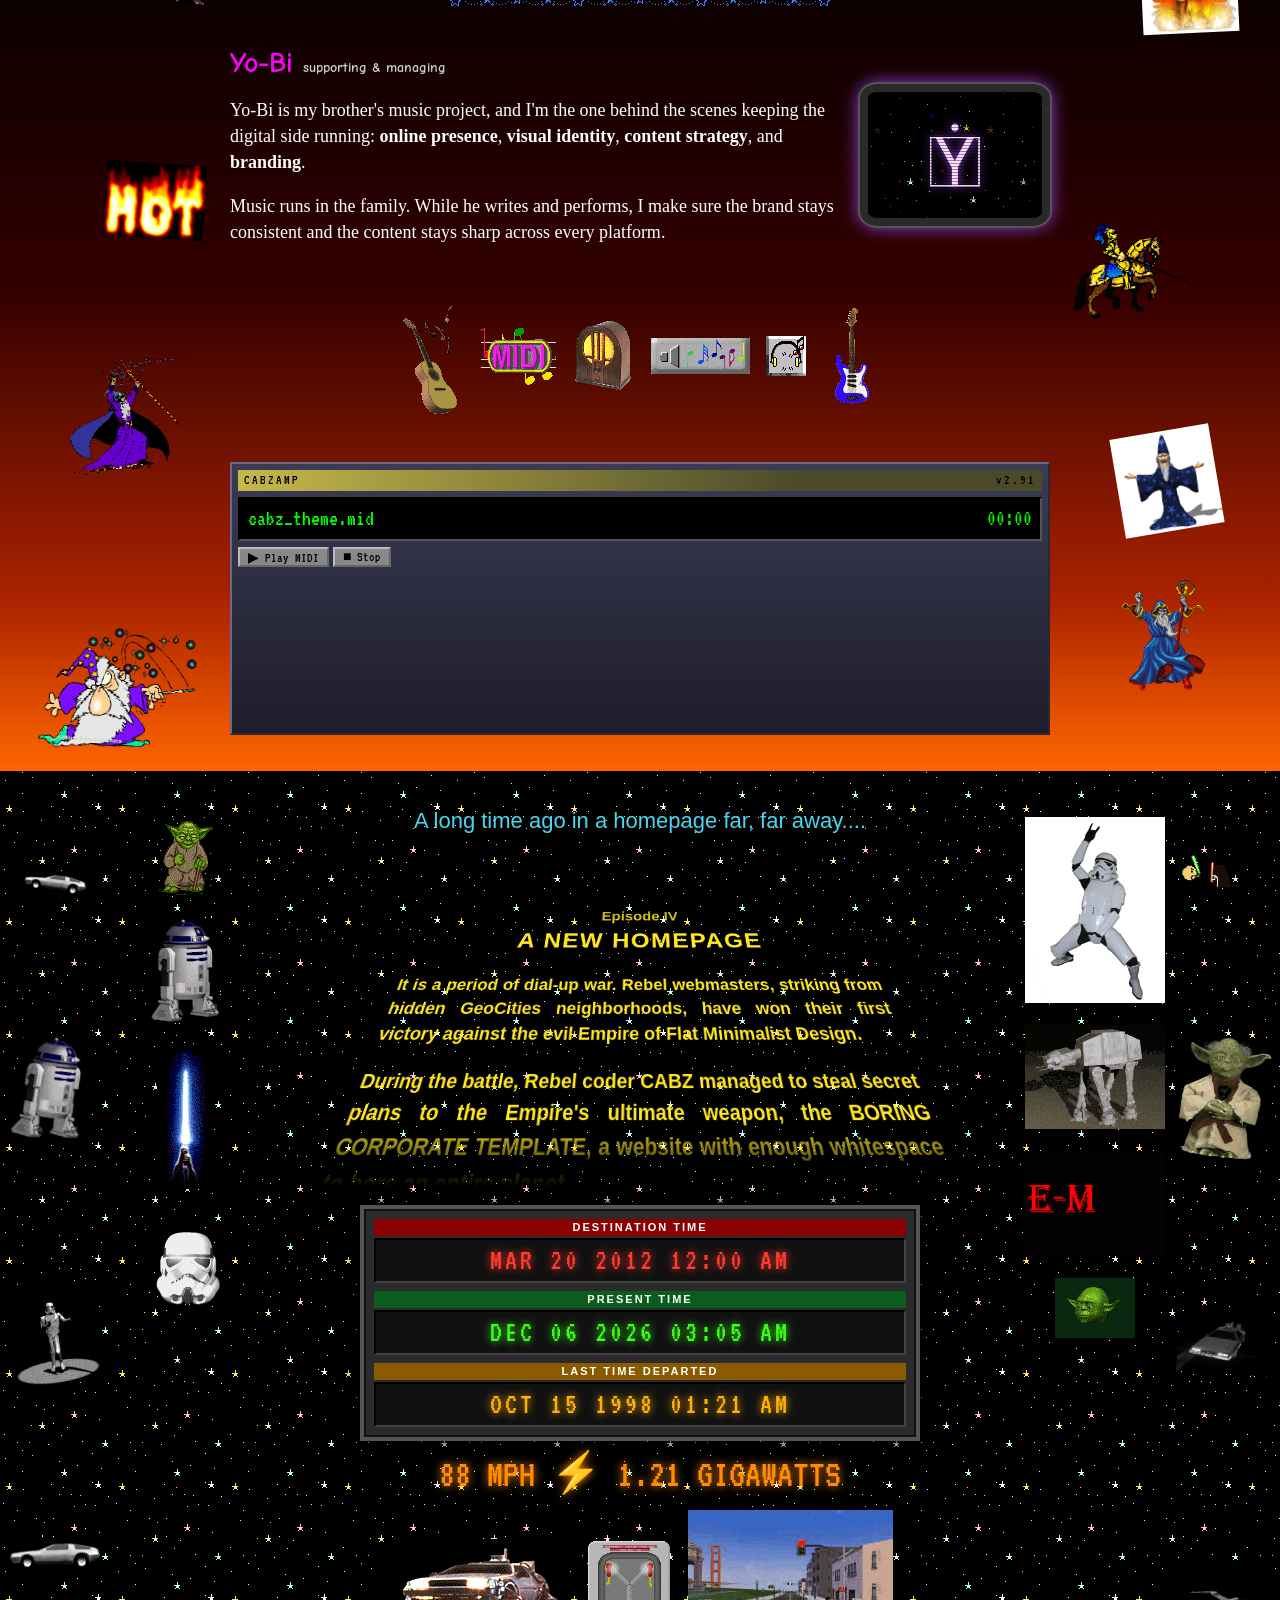
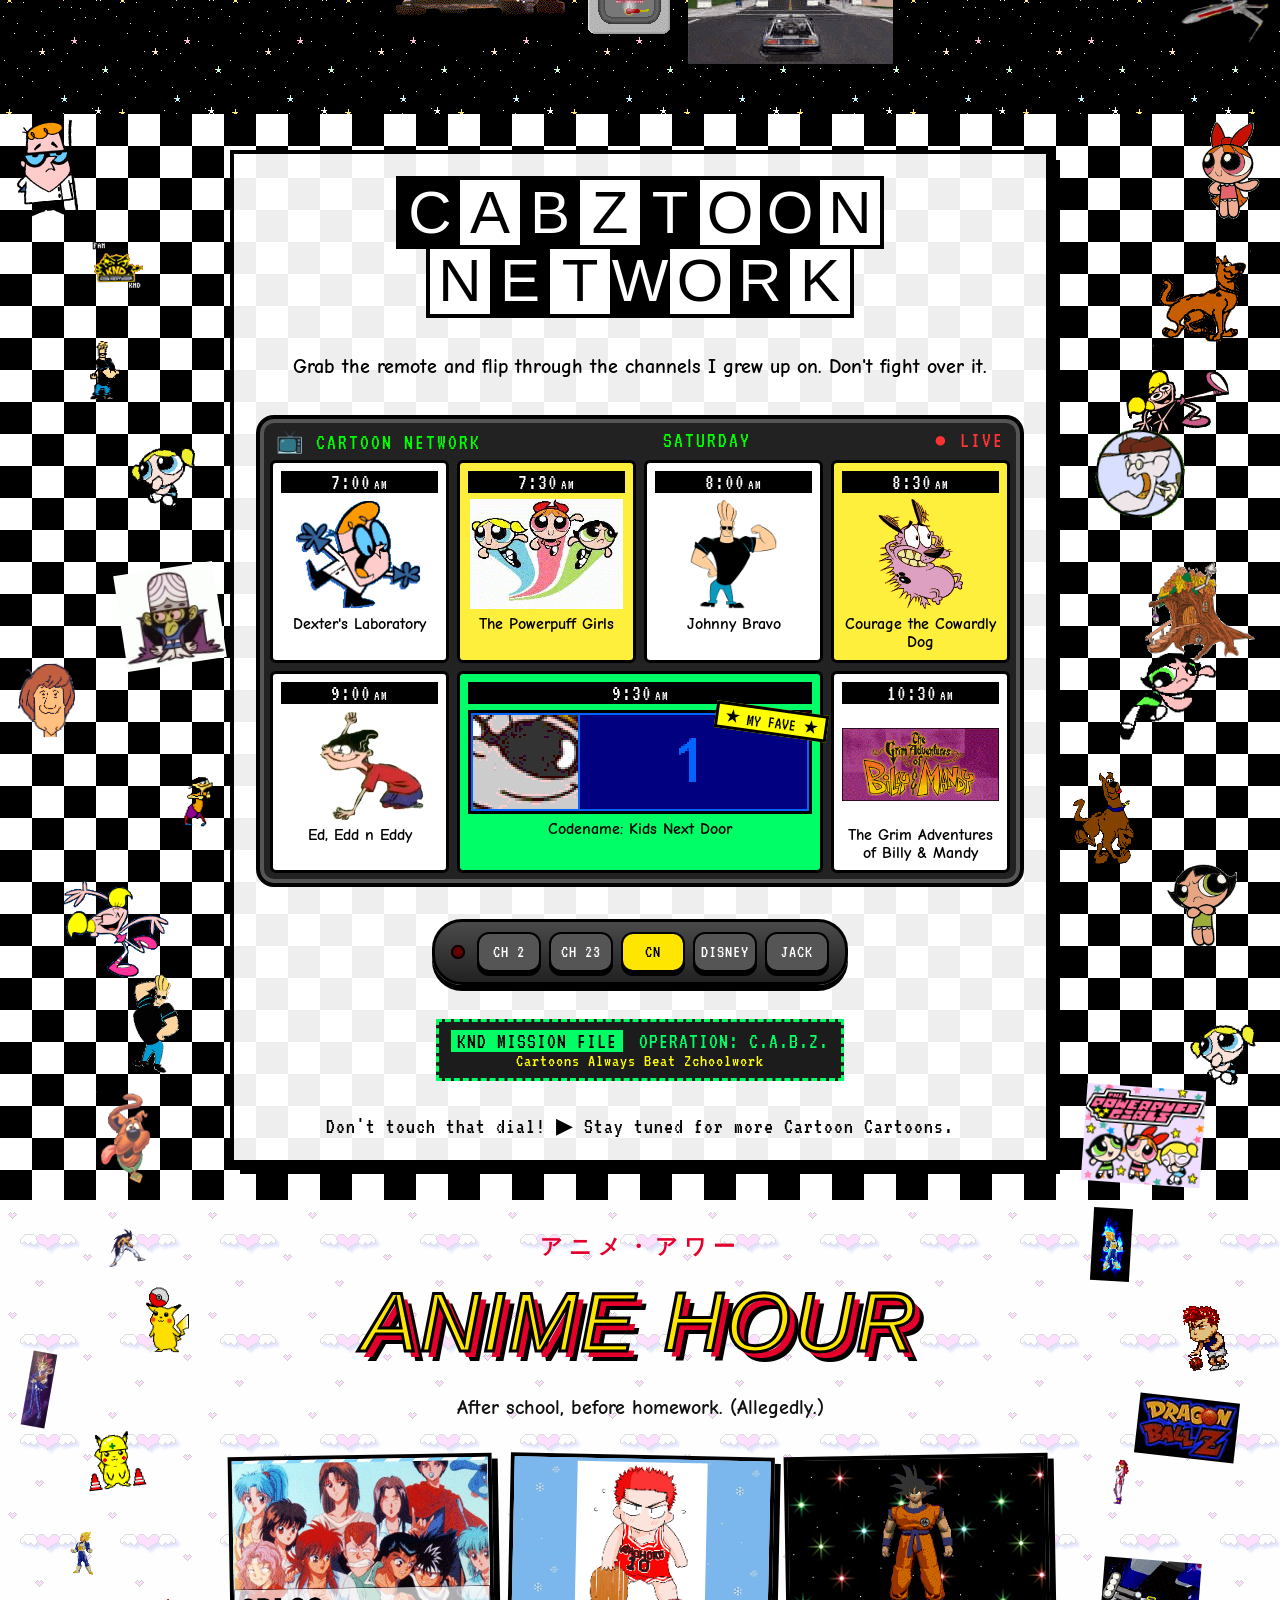
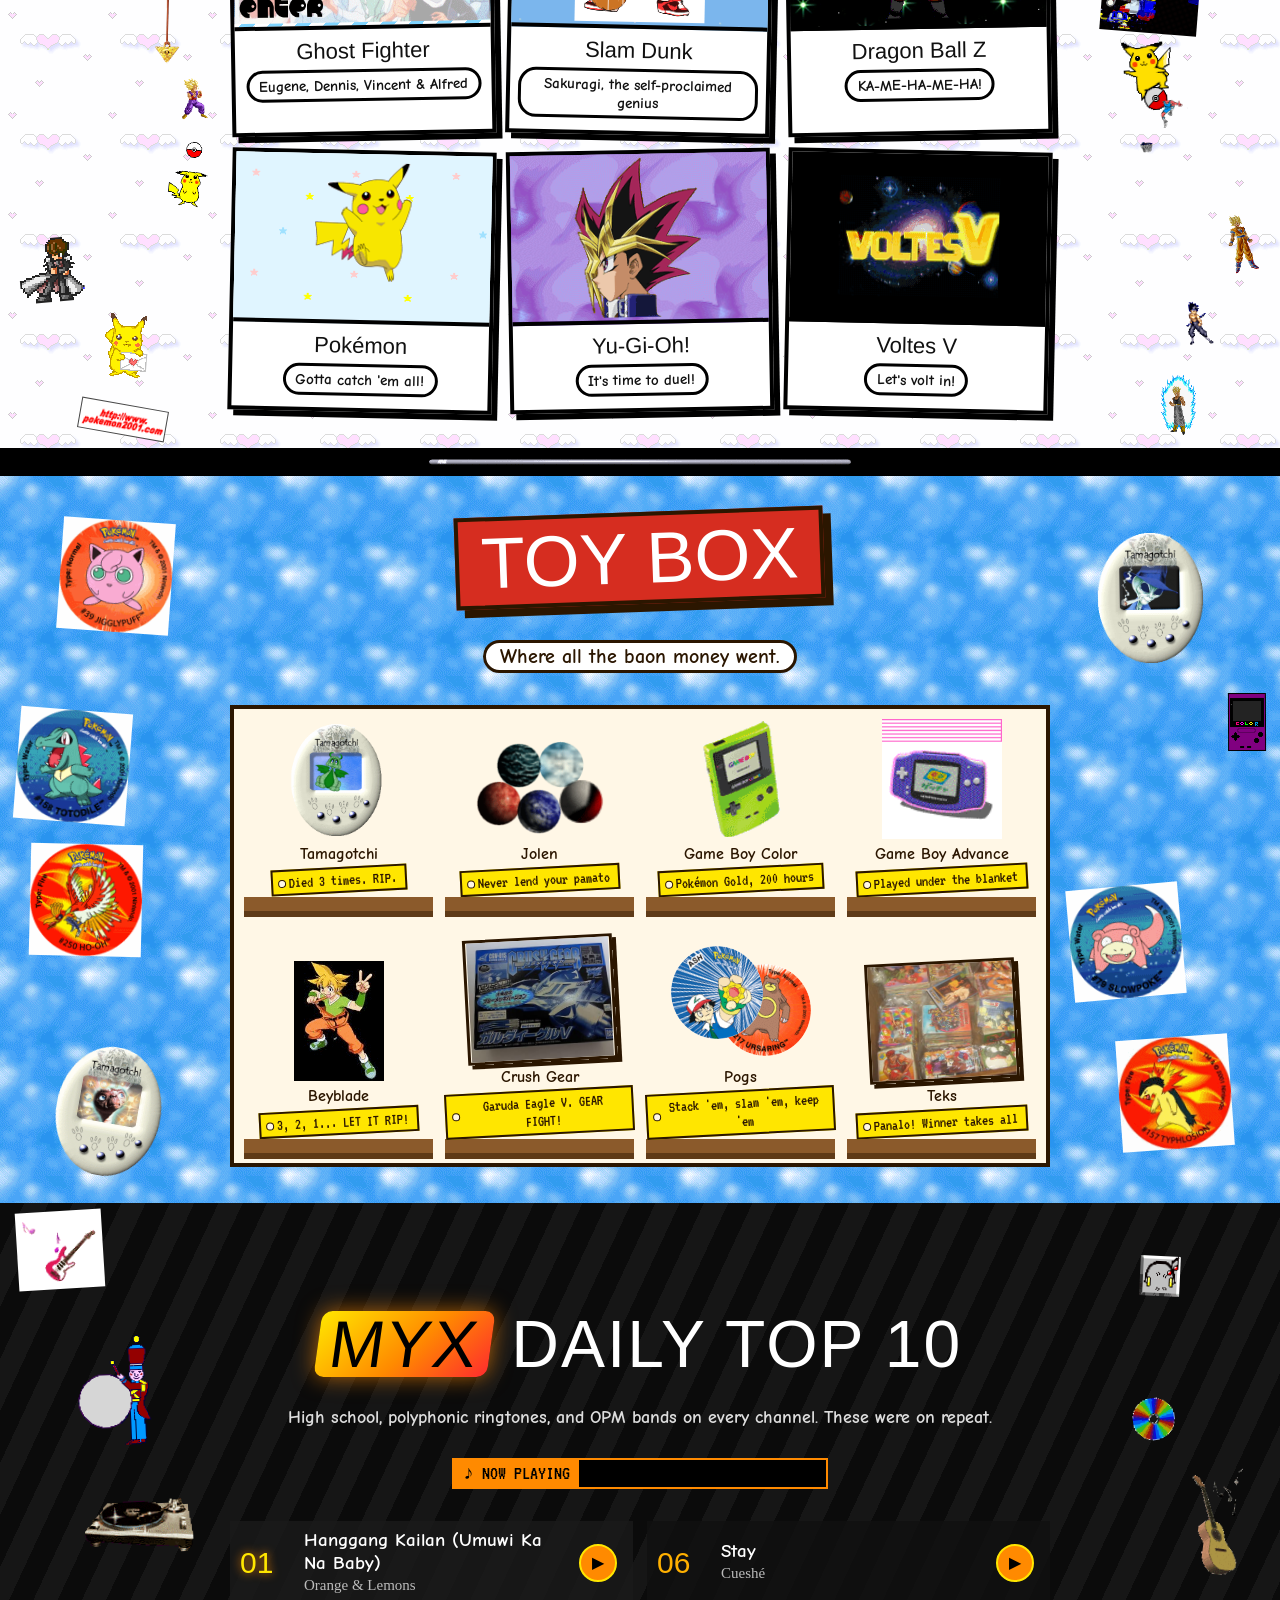
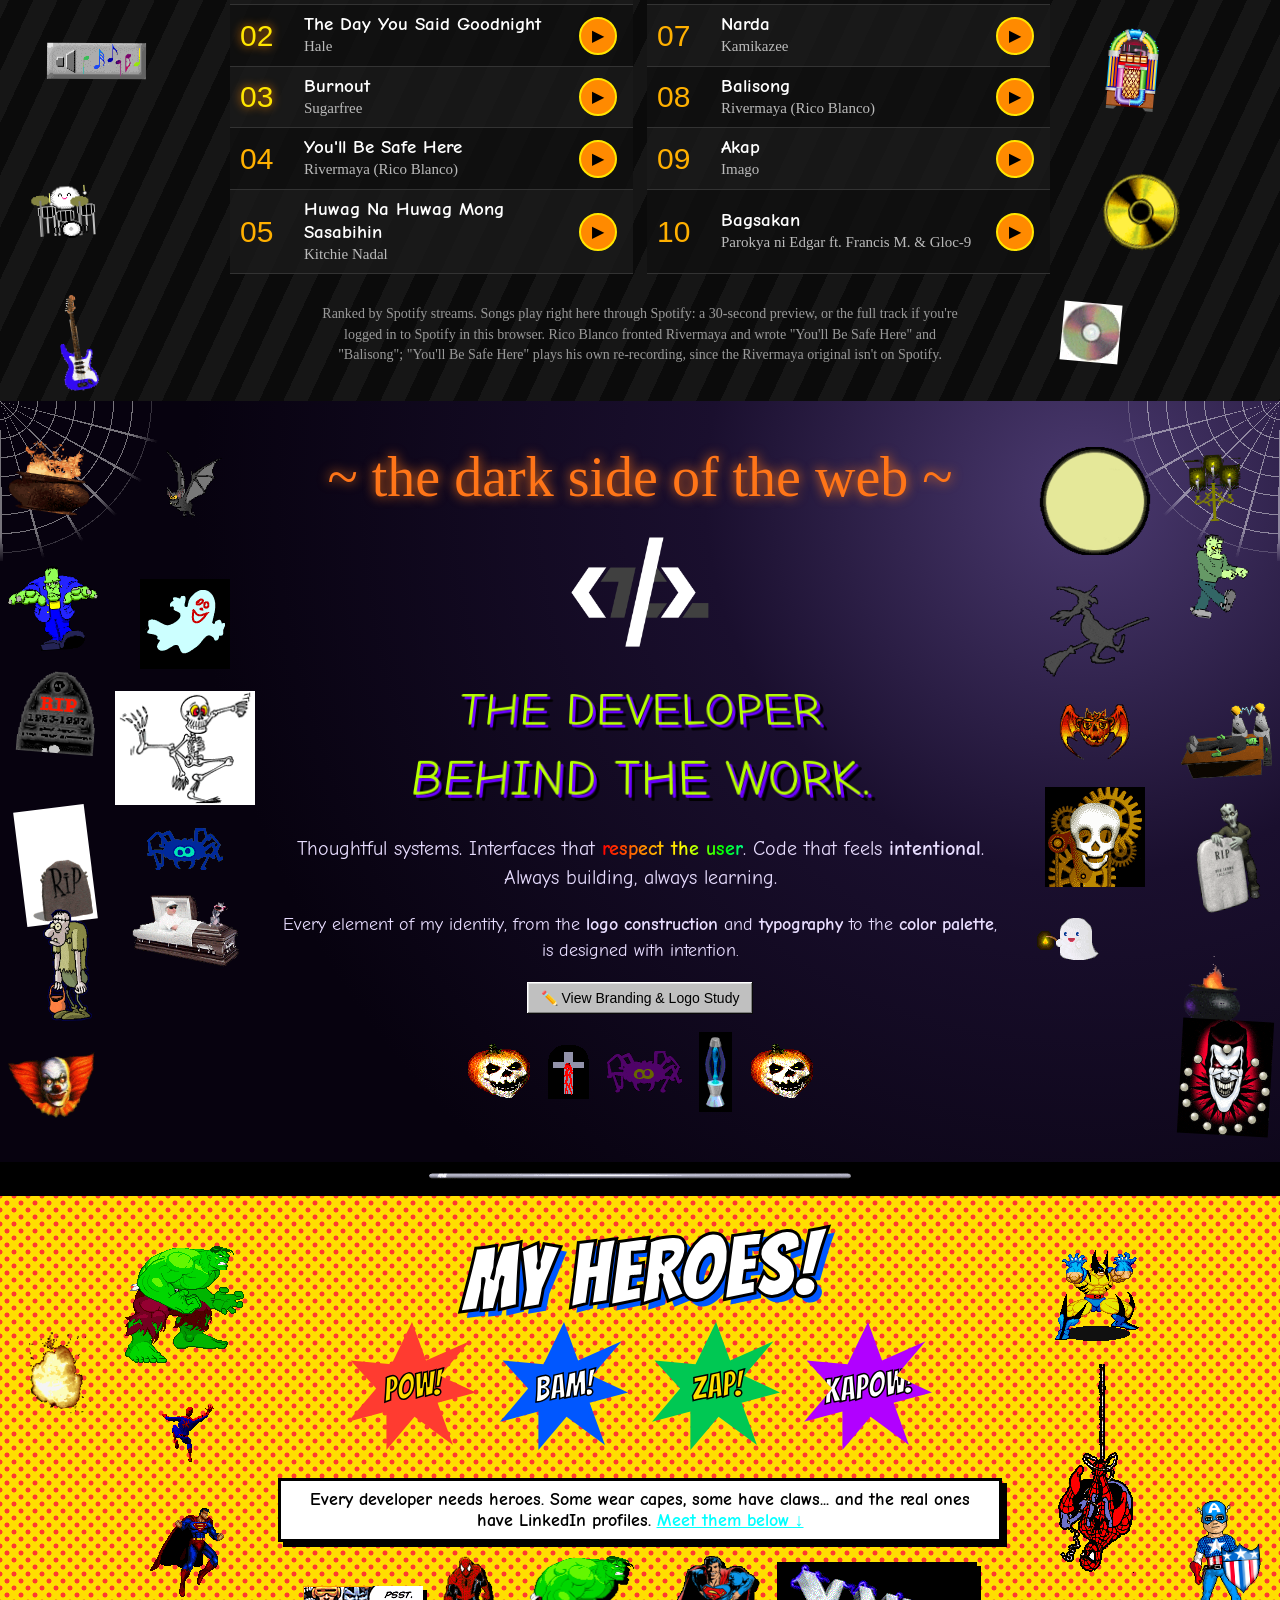
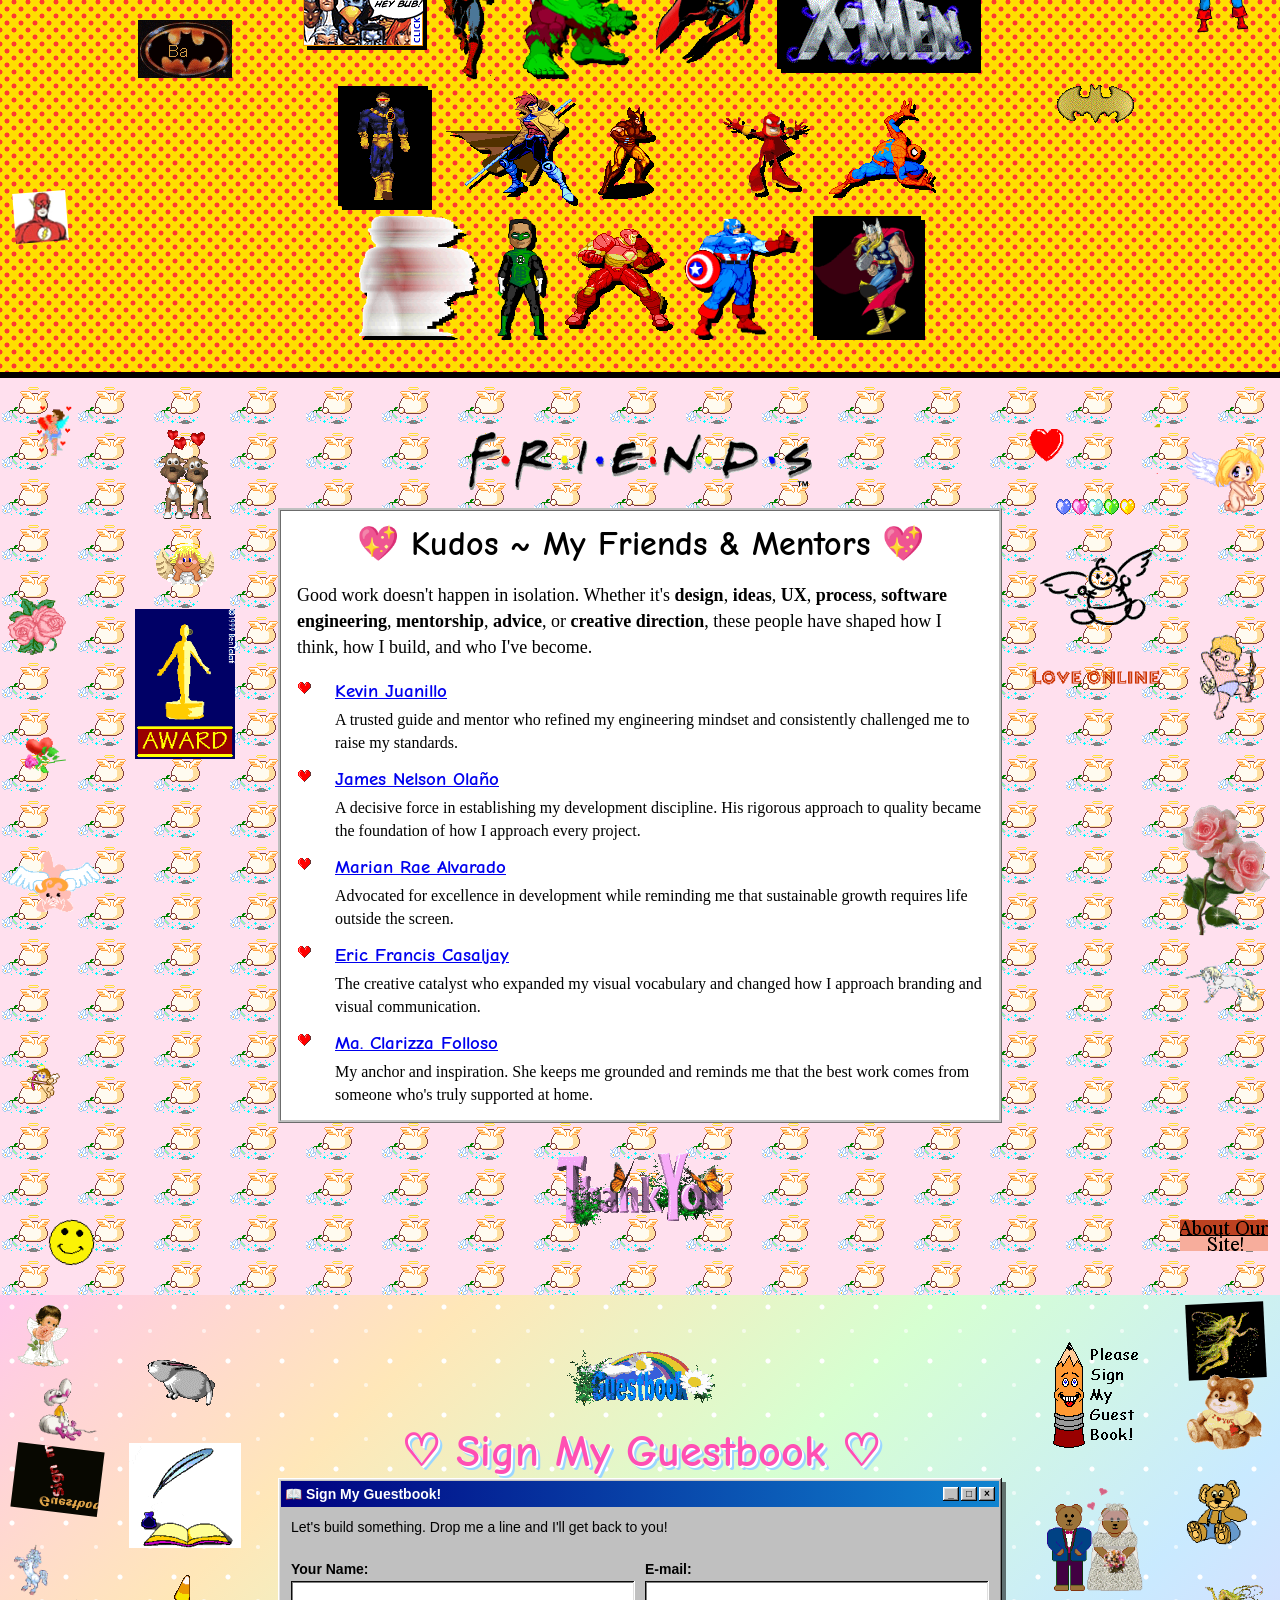
==== commit 19e050d0: "Trim duplicate hero GIFs, two-column Top 10, seamless Star Wars crawl - My Heroes: 34 GIFs down to 2" ====
--- a/index.html
+++ b/index.html
@@ -684,11 +684,22 @@
       <p class="sw-intro">A long time ago in a homepage far, far away....</p>
       <div class="crawl-wrap" aria-label="Opening crawl: Episode IV, A New Homepage">
         <div class="crawl">
-          <p class="crawl-ep">Episode IV</p>
-          <p class="crawl-title">A NEW HOMEPAGE</p>
-          <p>It is a period of dial-up war. Rebel webmasters, striking from hidden GeoCities neighborhoods, have won their first victory against the evil Empire of Flat Minimalist Design.</p>
-          <p>During the battle, Rebel coder CABZ managed to steal secret plans to the Empire's ultimate weapon, the BORING CORPORATE TEMPLATE, a website with enough whitespace to bore an entire planet.</p>
-          <p>Pursued by the Empire's sinister agents, CABZ races home aboard his 56k modem, custodian of the stolen GIFs that can save his people and restore fun to the galaxy....</p>
+          <div class="crawl-track">
+            <div class="crawl-copy">
+              <p class="crawl-ep">Episode IV</p>
+              <p class="crawl-title">A NEW HOMEPAGE</p>
+              <p>It is a period of dial-up war. Rebel webmasters, striking from hidden GeoCities neighborhoods, have won their first victory against the evil Empire of Flat Minimalist Design.</p>
+              <p>During the battle, Rebel coder CABZ managed to steal secret plans to the Empire's ultimate weapon, the BORING CORPORATE TEMPLATE, a website with enough whitespace to bore an entire planet.</p>
+              <p>Pursued by the Empire's sinister agents, CABZ races home aboard his 56k modem, custodian of the stolen GIFs that can save his people and restore fun to the galaxy....</p>
+            </div>
+            <div class="crawl-copy" aria-hidden="true">
+              <p class="crawl-ep">Episode IV</p>
+              <p class="crawl-title">A NEW HOMEPAGE</p>
+              <p>It is a period of dial-up war. Rebel webmasters, striking from hidden GeoCities neighborhoods, have won their first victory against the evil Empire of Flat Minimalist Design.</p>
+              <p>During the battle, Rebel coder CABZ managed to steal secret plans to the Empire's ultimate weapon, the BORING CORPORATE TEMPLATE, a website with enough whitespace to bore an entire planet.</p>
+              <p>Pursued by the Empire's sinister agents, CABZ races home aboard his 56k modem, custodian of the stolen GIFs that can save his people and restore fun to the galaxy....</p>
+            </div>
+          </div>
         </div>
       </div>
       <div class="time-circuits" aria-label="Time circuits">
@@ -1003,21 +1014,13 @@
     <div class="rail right" aria-hidden="true">
       <img class="gif" src="assets/gifs/wolverine.gif" alt="" width="110" height="100" loading="lazy">
       <img class="gif" src="assets/gifs/spidey-hang.gif" alt="" width="77" height="296" loading="lazy">
-      <img class="gif" src="assets/gifs/hulk-smash.gif" alt="" width="50" height="50" loading="lazy">
       <img class="gif" src="assets/gifs/bat-gold.gif" alt="" width="80" height="45" loading="lazy">
     </div>
   </div>
   <div class="collage gif-row" aria-hidden="true">
     <img class="gif" src="assets/gifs/explosion-2.gif" alt="" width="71" height="100" loading="lazy">
-    <img class="gif" src="assets/gifs/burst-black.gif" alt="" width="32" height="32" loading="lazy">
-    <img class="gif" src="assets/gifs/spidey.gif" alt="" width="67" height="154" loading="lazy">
-    <img class="gif" src="assets/gifs/superman.gif" alt="" width="82" height="91" loading="lazy">
+    <img class="gif" src="assets/gifs/hero-cap-shield.gif" alt="" width="100" height="166" loading="lazy">
     <img class="gif" src="assets/gifs/hero-flash-icon.gif" alt="" width="53" height="50" loading="lazy">
-    <img class="gif" src="assets/gifs/hero-cap-shield.gif" alt="" width="100" height="166" loading="lazy">
-    <img class="gif" src="assets/gifs/hero-ironman-blast.gif" alt="" width="198" height="210" loading="lazy">
-    <img class="gif" src="assets/gifs/hero-cap-2.gif" alt="" width="105" height="122" loading="lazy">
-    <img class="gif" src="assets/gifs/hero-ironman-2.gif" alt="" width="108" height="121" loading="lazy">
-    <img class="gif" src="assets/gifs/explosion-2.gif" alt="" width="71" height="100" loading="lazy">
   </div>
 </section>
 
--- a/assets/retro.css
+++ b/assets/retro.css
@@ -912,12 +912,14 @@
 .z-movies { background: #000 url("gifs/bg-stars-2.gif"); color: #ffe81f; }
 .sw-intro { font: 22px/1.3 "Franklin Gothic Medium", Arial, sans-serif; color: #4bd5ee; margin: 0 0 12px; }
 .crawl-wrap { position: relative; height: 340px; overflow: hidden; perspective: 320px; perspective-origin: 50% 30%; -webkit-mask-image: linear-gradient(transparent, #000 25%, #000 80%, transparent); mask-image: linear-gradient(transparent, #000 25%, #000 80%, transparent); }
-.crawl { position: absolute; left: 6%; right: 6%; top: 100%; transform-origin: 50% 100%; transform: rotateX(28deg); animation: crawl 38s linear infinite; text-align: justify; font: bold 22px/1.45 "Franklin Gothic Medium", "Arial Narrow", Arial, sans-serif; color: #ffe81f; }
+.crawl { position: absolute; left: 6%; right: 6%; top: 0; bottom: 0; transform-origin: 50% 100%; transform: rotateX(28deg); text-align: justify; font: bold 22px/1.45 "Franklin Gothic Medium", "Arial Narrow", Arial, sans-serif; color: #ffe81f; }
 .crawl p { margin: 0 0 1em; }
 .crawl .crawl-ep, .crawl .crawl-title { text-align: center; margin: 0; }
 .crawl .crawl-title { font-size: 34px; letter-spacing: 2px; margin-bottom: .8em; }
-@keyframes crawl { from { top: 100%; } to { top: -170%; } }
-@media (prefers-reduced-motion: reduce) { .crawl-wrap { height: auto; perspective: none; -webkit-mask-image: none; mask-image: none; } .crawl { position: static; transform: none; } }
+.crawl-track { animation: crawl 40s linear infinite; }
+.crawl-copy { padding-bottom: 2.5em; }
+@keyframes crawl { from { transform: translateY(0); } to { transform: translateY(-50%); } }
+@media (prefers-reduced-motion: reduce) { .crawl-wrap { height: auto; perspective: none; -webkit-mask-image: none; mask-image: none; } .crawl { position: static; transform: none; } .crawl-track { animation: none; } .crawl-copy[aria-hidden] { display: none; } }
 .time-circuits { display: grid; gap: 8px; max-width: 560px; margin: 18px auto 8px; padding: 10px; background: #2b2b2b; border: 4px solid #555; box-shadow: inset 0 0 0 2px #111, 0 0 18px #000; }
 .tc { display: grid; grid-template-columns: 1fr; gap: 2px; text-align: center; }
 .tc-label { font: bold 11px/1 Arial, sans-serif; letter-spacing: 2px; color: #fff; background: #8b0000; padding: 3px 0; }
@@ -1231,7 +1233,7 @@
 .myx-tick { flex: 1; overflow: hidden; white-space: nowrap; color: #ffe600; }
 .myx-tick span { display: inline-block; padding-left: 100%; animation: myx-tick 60s linear infinite; }
 @keyframes myx-tick { to { transform: translateX(-100%); } }
-.myx-list { list-style: none; margin: 0 auto; padding: 0; max-width: 640px; text-align: left; counter-reset: none; }
+.myx-list { list-style: none; margin: 0 auto; padding: 0; max-width: 820px; display: grid; grid-template-columns: 1fr 1fr; grid-template-rows: repeat(5, auto); grid-auto-flow: column; column-gap: 14px; text-align: left; counter-reset: none; }
 .myx-list li { display: grid; grid-template-columns: 54px 1fr 44px; align-items: center; gap: 10px; padding: 8px 10px; border-bottom: 1px solid #333; background: #111c; }
 .myx-list li:nth-child(odd) { background: #1b1b1bcc; }
 .myx-list li:hover { background: #2a1a00; }
@@ -1242,6 +1244,7 @@
 .play { display: grid; place-items: center; width: 38px; height: 38px; border-radius: 50%; background: #ff8a00; color: #000; text-decoration: none; font-size: 16px; border: 2px solid #ffe600; }
 .play:hover, .play:focus-visible { background: #ffe600; outline: none; box-shadow: 0 0 12px #ffe600; }
 .myx-note { font-size: 14px; color: #999; margin: 12px auto 0; max-width: 640px; }
+@media (max-width: 700px) { .myx-list { grid-template-columns: 1fr; grid-template-rows: none; grid-auto-flow: row; max-width: 640px; } }
 @media (max-width: 480px) { .myx-list li { grid-template-columns: 40px 1fr 40px; } .rank { font-size: 24px; } }
 .myx-player { max-width: 640px; margin: 0 auto 14px; }
 .myx-player .myx-now { margin: 0; }
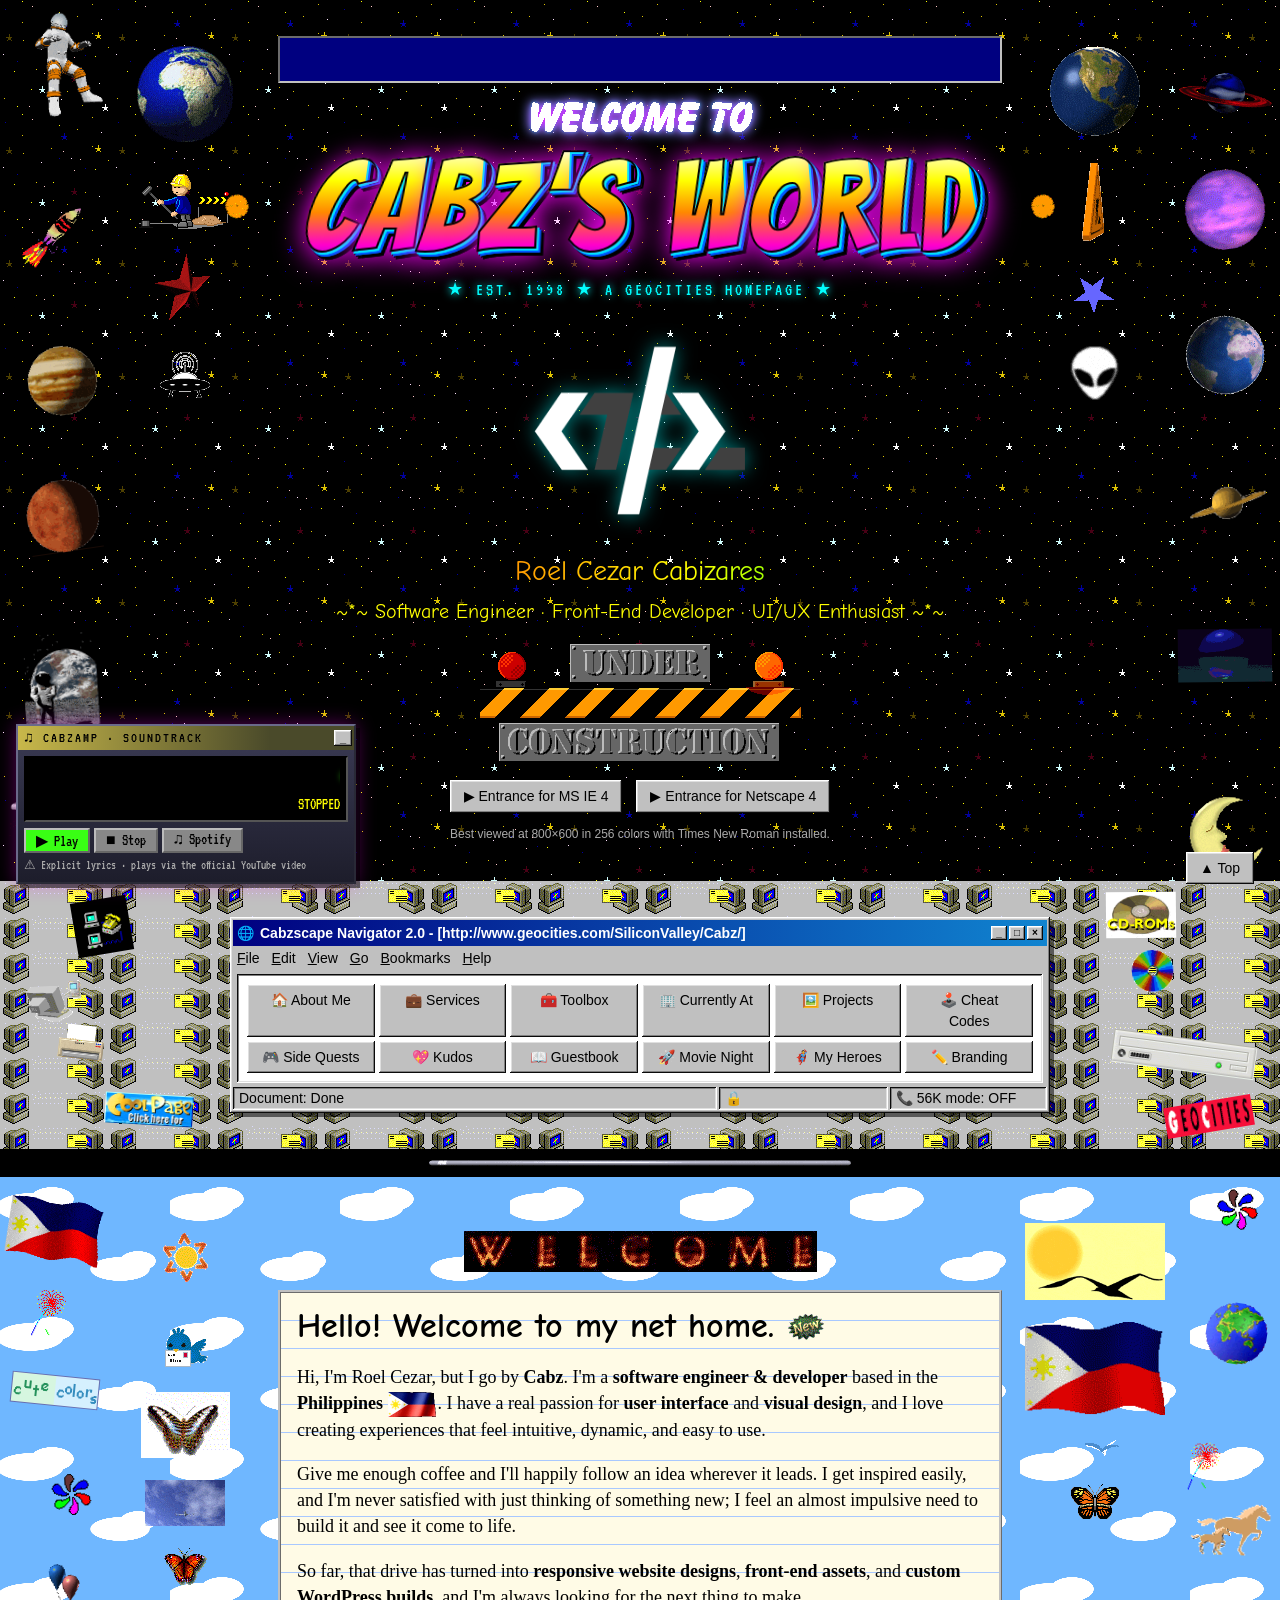
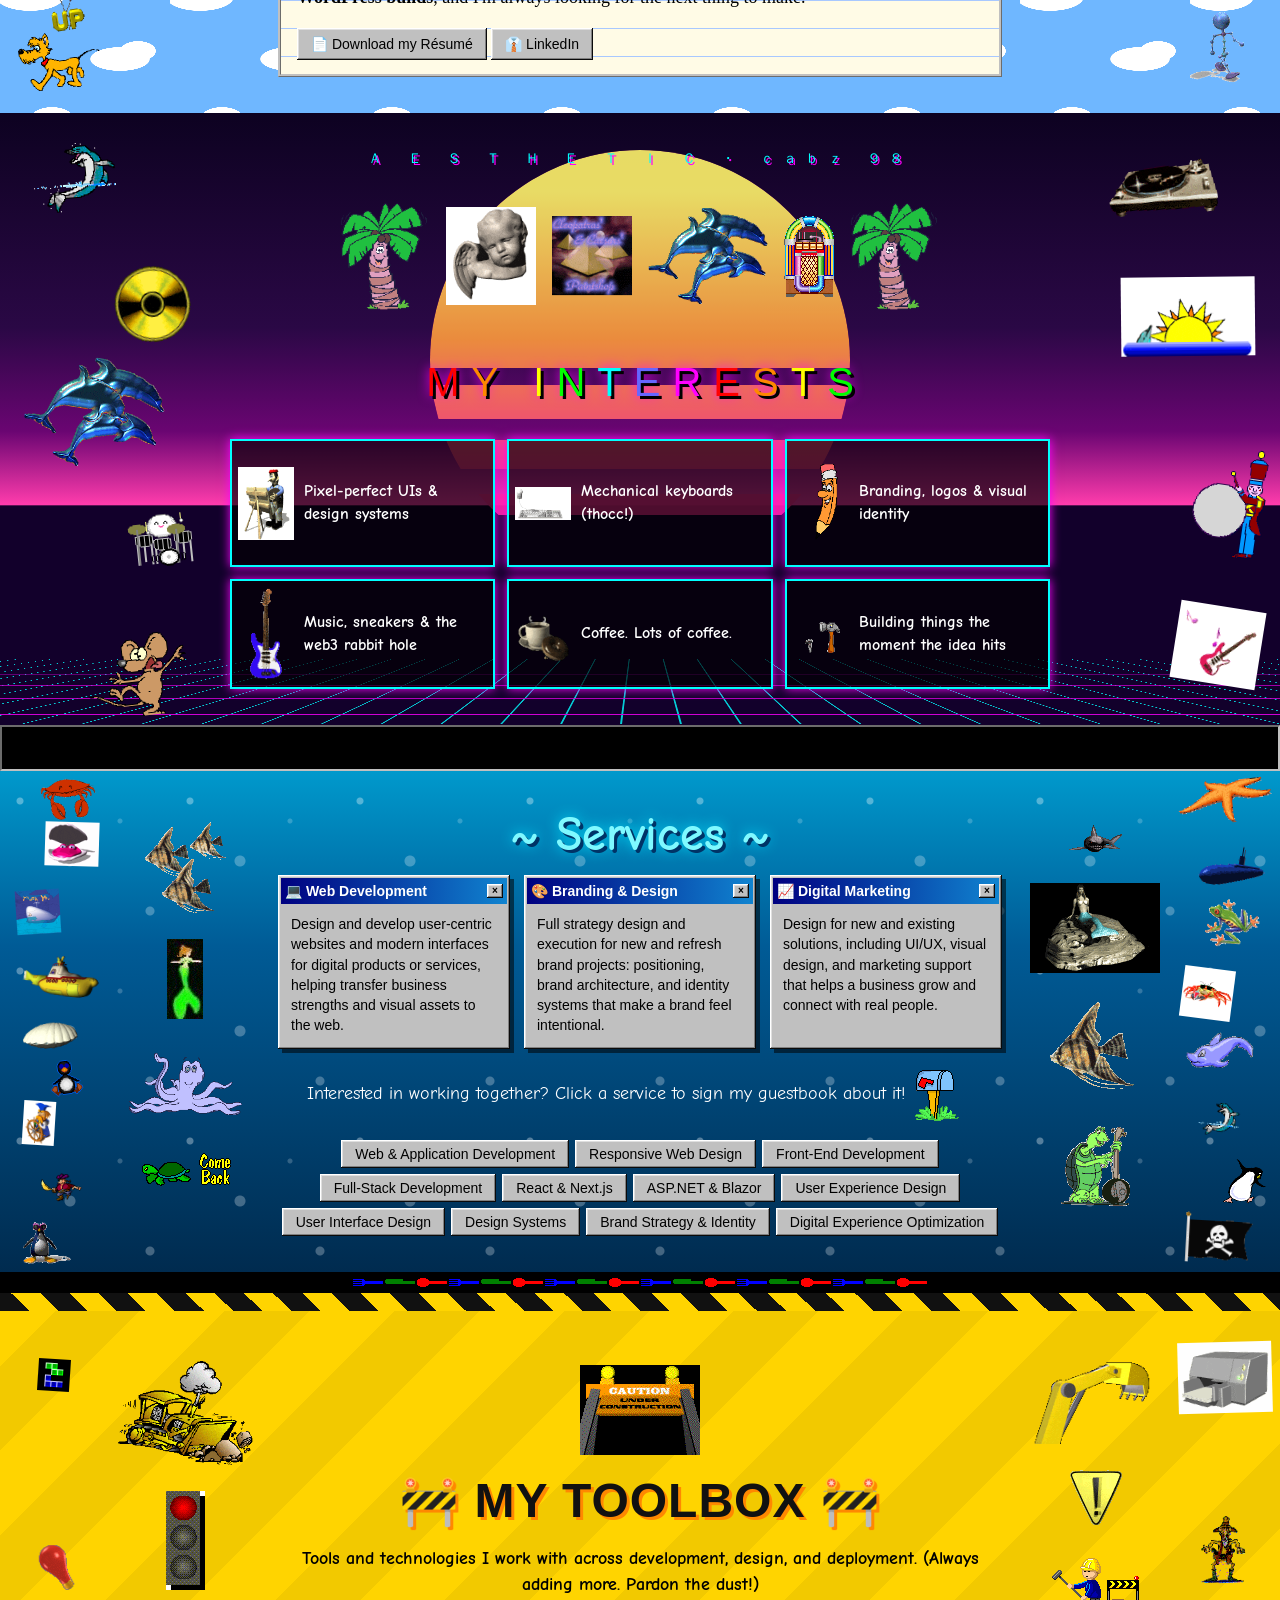
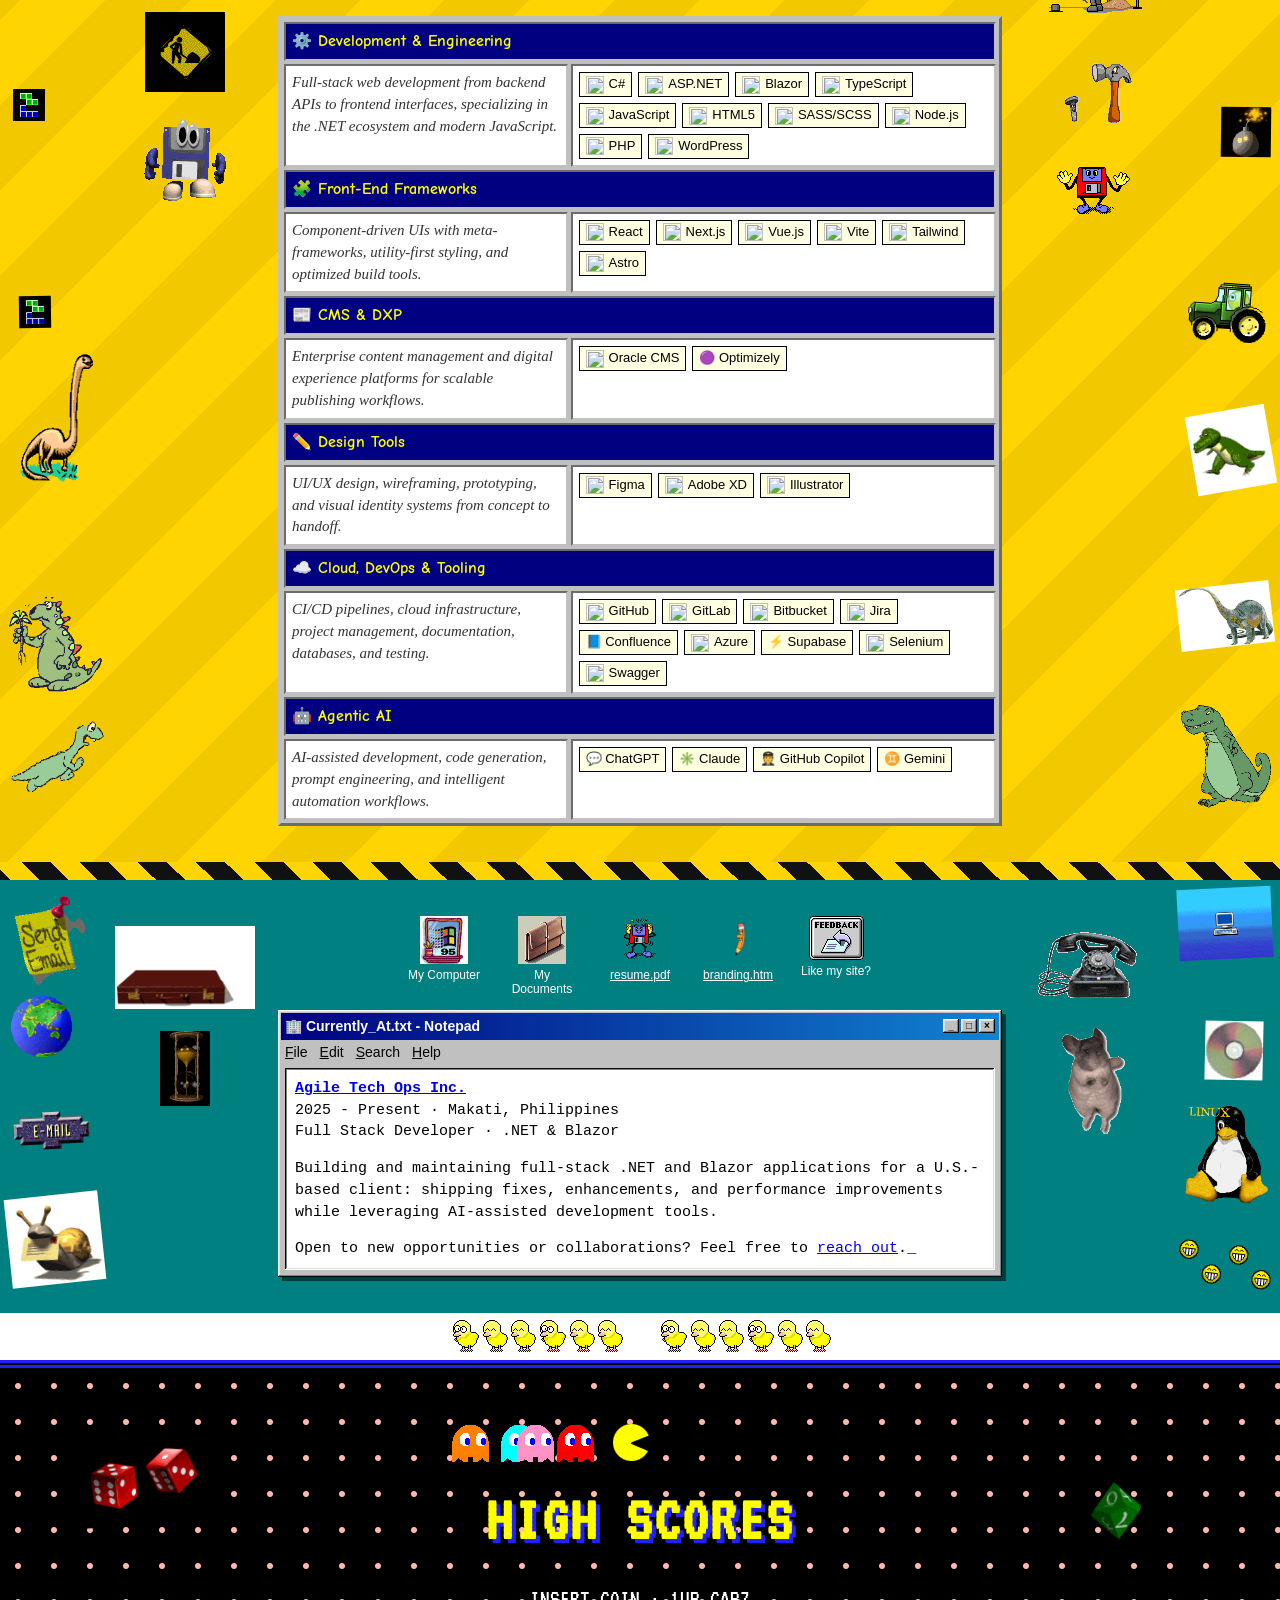
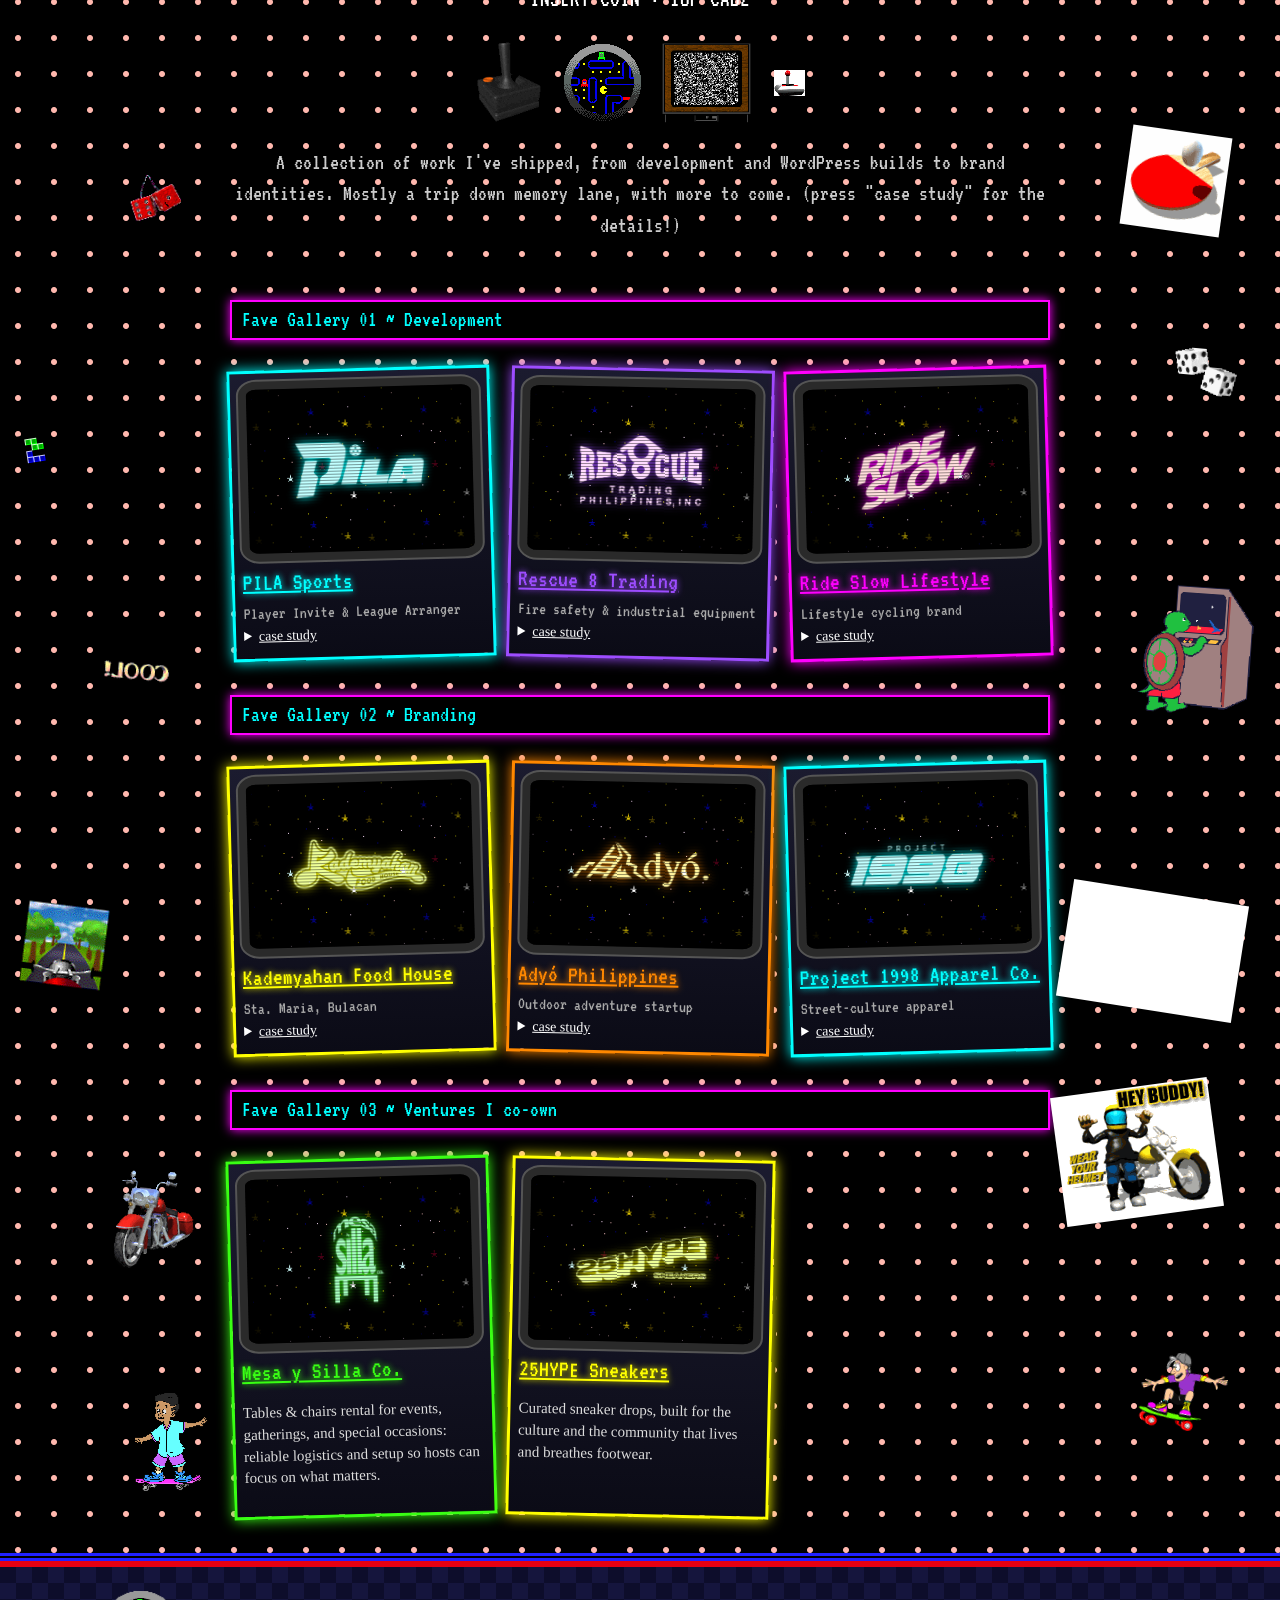
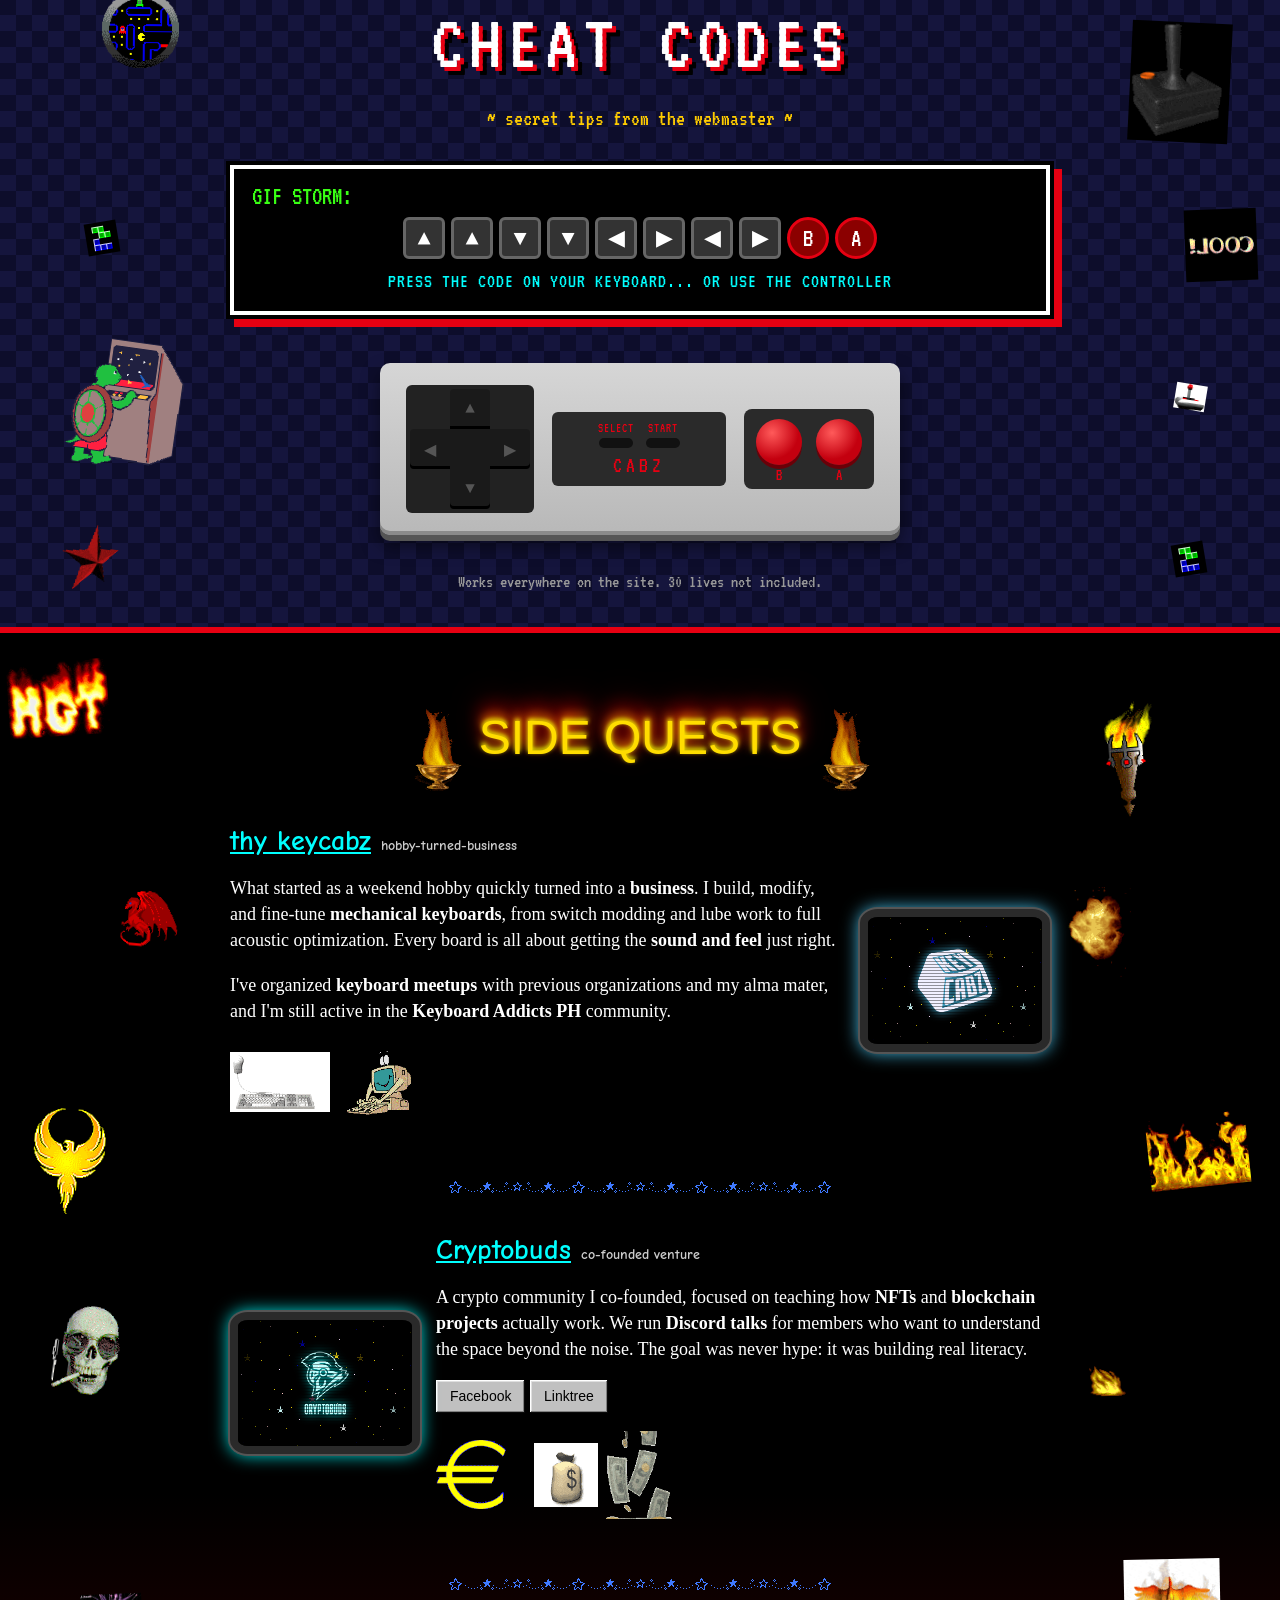
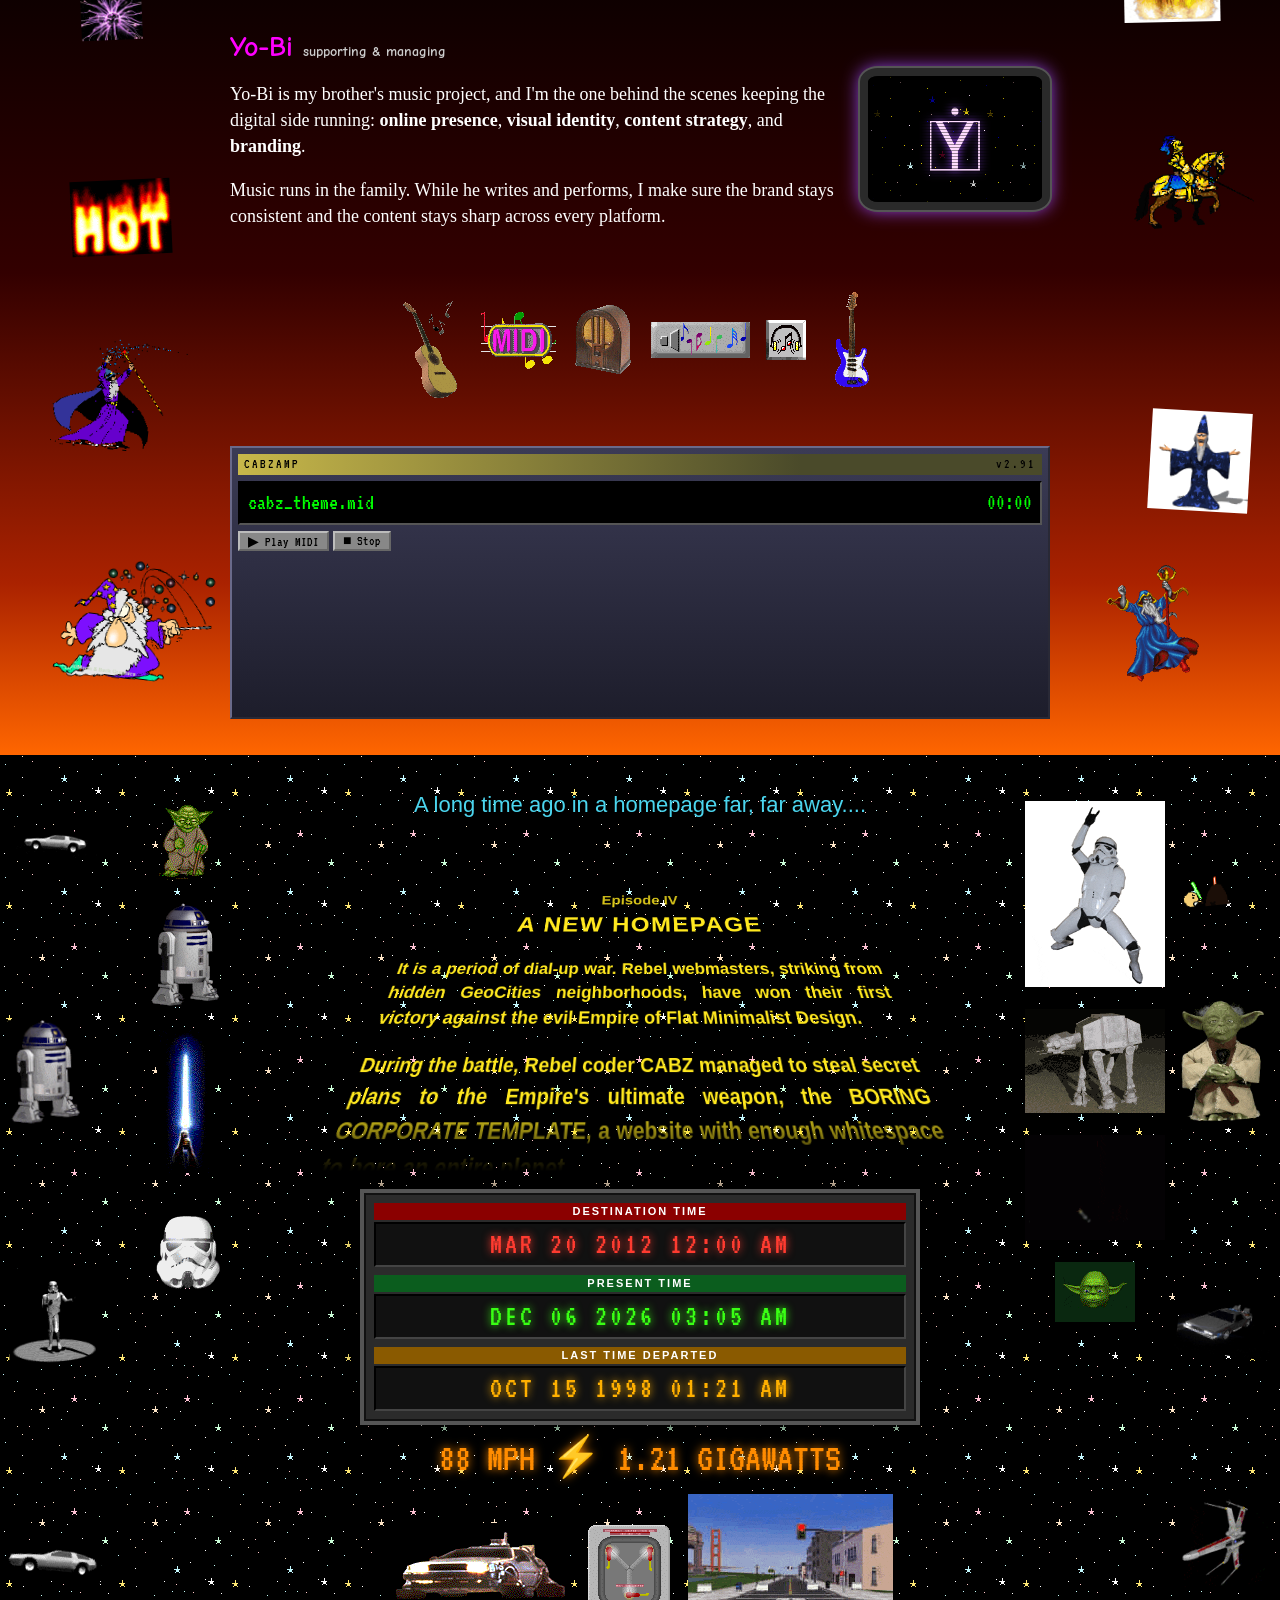
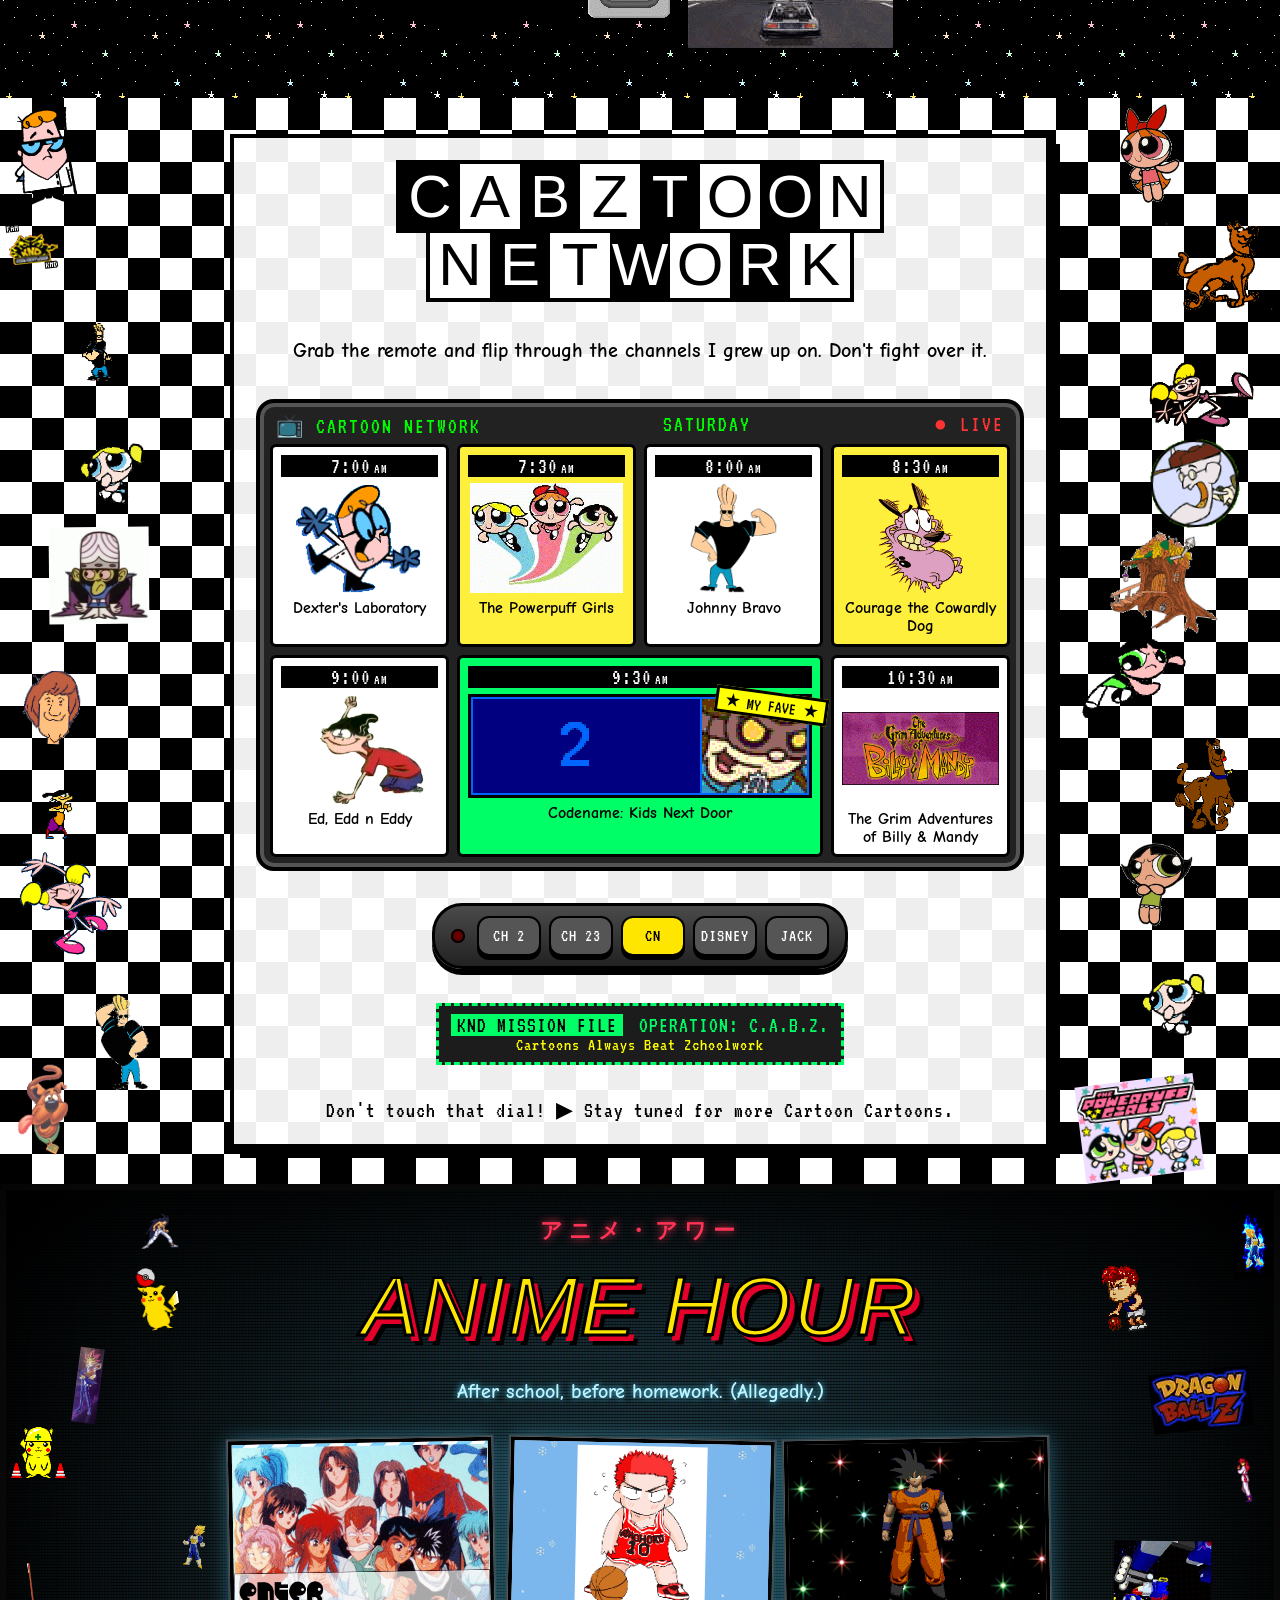
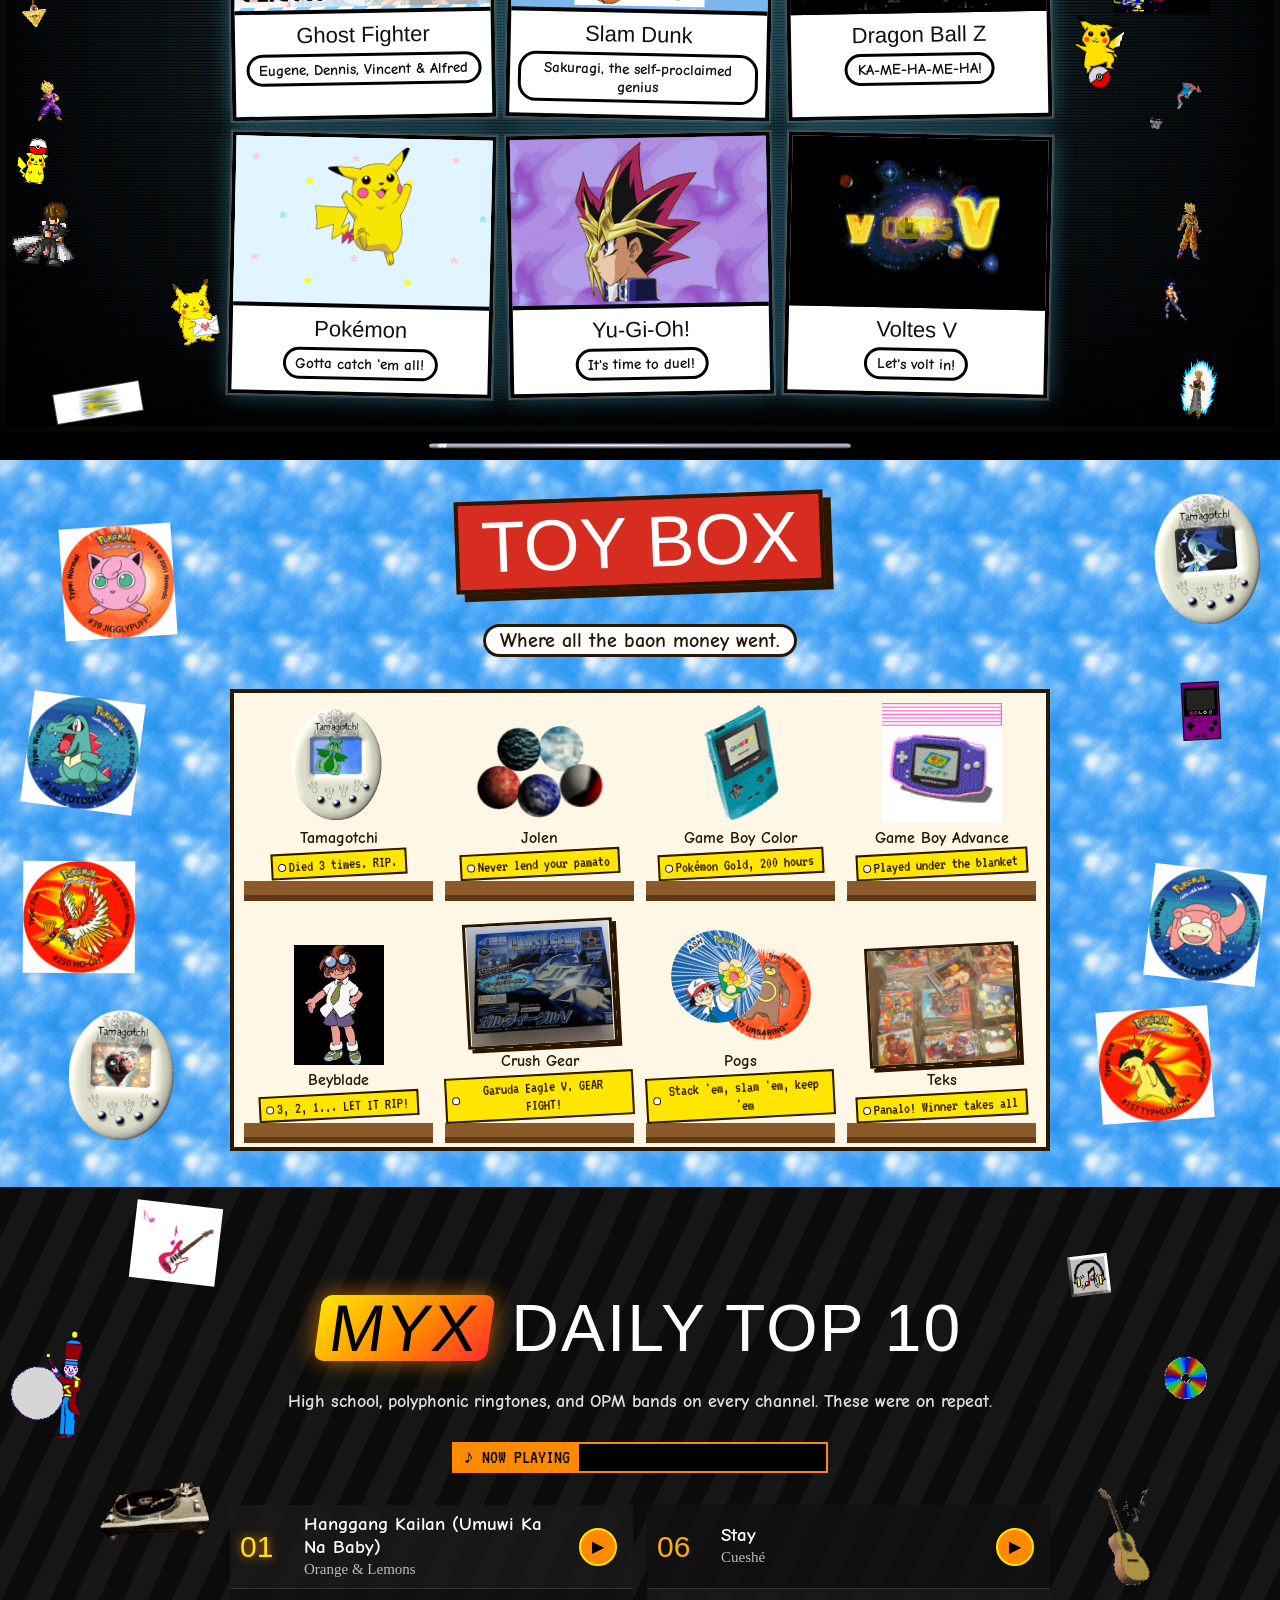
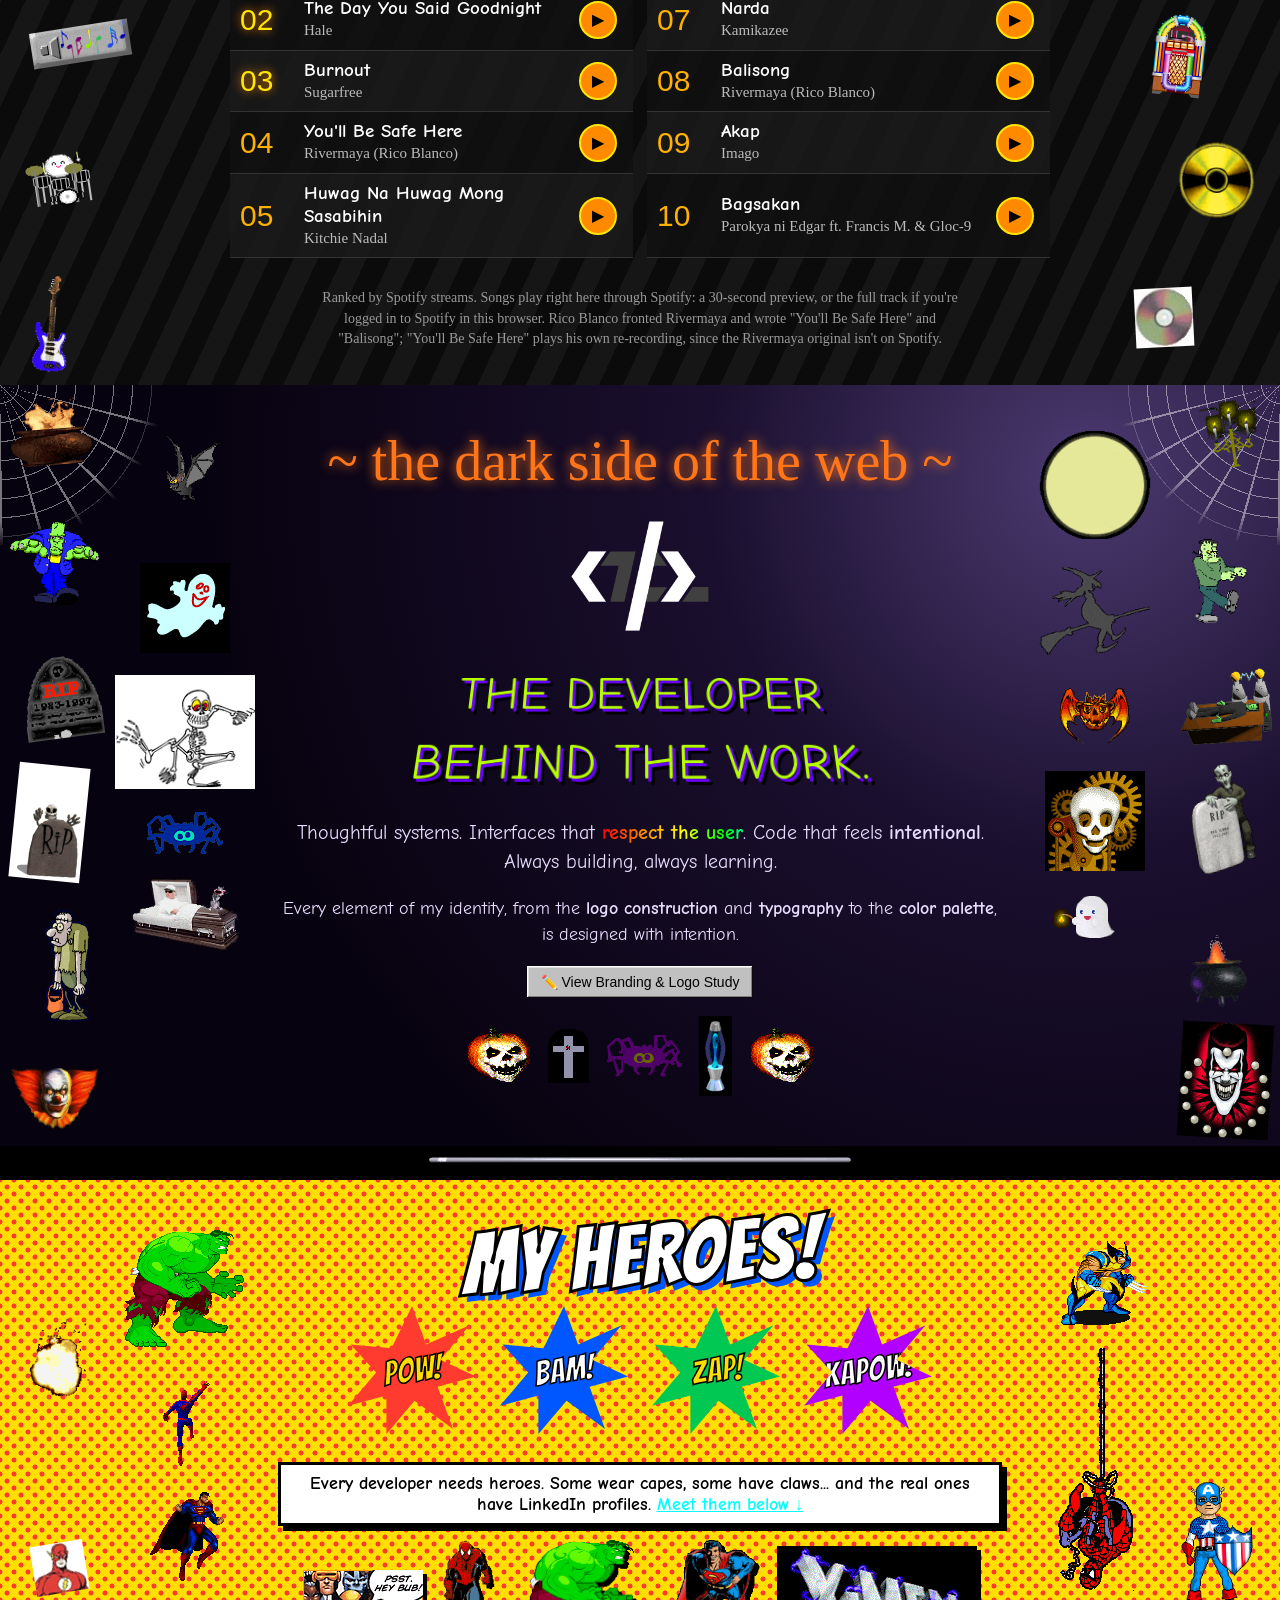
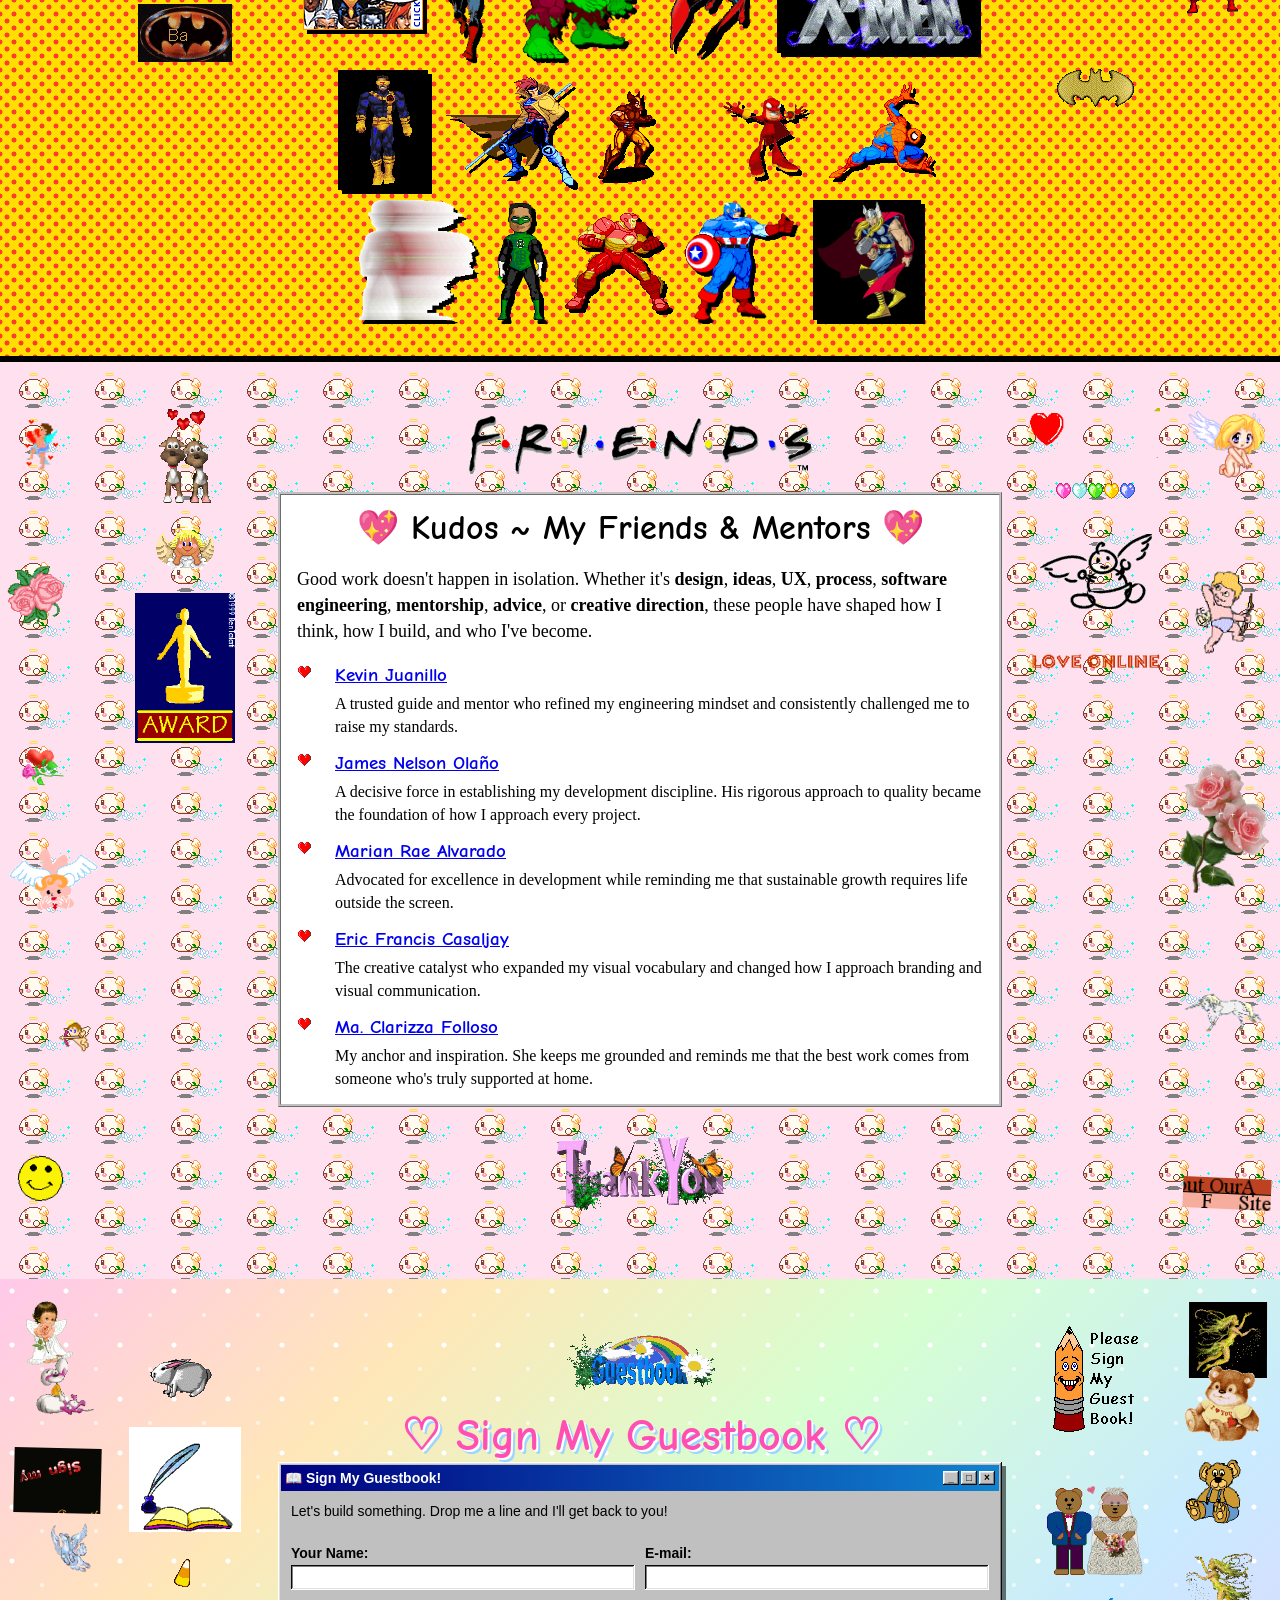
==== commit fd6e5000: "Entrance: Welcome to, Cabz's World, then the logo Swap the red "Welcome" GIF for a vintage "WELCOME " ====
--- a/index.html
+++ b/index.html
@@ -42,14 +42,14 @@
     </div>
     <div class="main entrance">
       <div class="marquee yellow fast" aria-hidden="true"><span>★ WELCOME TO MY HOMEPAGE ★ thanks for stopping by ★ please sign my guestbook ★ this site is ALWAYS under construction ★</span></div>
-      <p><img class="gif" src="assets/gifs/welcome-red.gif" alt="Welcome" width="207" height="51"></p>
-      <img class="logo" src="assets/img/logo.png" alt="CABZ logo" width="230" height="230">
+      <p class="welcome-to"><img class="gif" src="assets/gifs/welcome-to.gif" alt="Welcome to" width="283" height="39"></p>
       <div class="mega-wrap">
         <img class="gif" src="assets/gifs/fireworks-2.gif" alt="" width="100" height="100" aria-hidden="true">
         <h1 class="megatitle" aria-label="Cabz’s World"><span aria-hidden="true"><span style="--i:0">C</span><span style="--i:1">a</span><span style="--i:2">b</span><span style="--i:3">z</span><span style="--i:4">’</span><span style="--i:5">s</span><span class="sp"> </span><span style="--i:7">W</span><span style="--i:8">o</span><span style="--i:9">r</span><span style="--i:10">l</span><span style="--i:11">d</span></span></h1>
         <img class="gif" src="assets/gifs/fireworks-3.gif" alt="" width="100" height="100" aria-hidden="true">
       </div>
       <p class="mega-tag" aria-hidden="true">★ EST. 1998 ★ A GEOCITIES HOMEPAGE ★</p>
+      <img class="logo" src="assets/img/logo.png" alt="CABZ logo" width="230" height="230">
       <p class="name rainbow">Roel Cezar Cabizares</p>
       <p class="welcome">~*~ Software Engineer · Front-End Developer · UI/UX Enthusiast ~*~</p>
       <p><img class="gif" src="assets/gifs/construction-bar.gif" alt="This page is under construction" width="323" height="118"></p>
--- a/assets/retro.css
+++ b/assets/retro.css
@@ -271,7 +271,9 @@
    ========================================================== */
 .entrance { text-align: center; }
 .entrance .welcome { font-family: var(--comic); font-size: 20px; color: var(--yellow); margin: 6px 0; }
-.entrance .logo { width: clamp(150px, 30vw, 230px); display: block; margin: 0 auto; filter: drop-shadow(0 0 10px #0ff8); animation: hover 3s ease-in-out infinite alternate; }
+.entrance .welcome-to { margin: 14px 0 0; }
+.entrance .welcome-to img { width: clamp(200px, 60vw, 283px); height: auto; filter: drop-shadow(0 0 6px #f0f) drop-shadow(0 0 2px #0ff); }
+.entrance .logo { width: clamp(150px, 30vw, 230px); display: block; margin: 18px auto 0; filter: drop-shadow(0 0 10px #0ff8); animation: hover 3s ease-in-out infinite alternate; }
 @keyframes hover { to { transform: translateY(-8px); } }
 .entrance .name { font-family: var(--comic); font-size: clamp(20px, 4vw, 28px); margin: 4px 0 0; }
 .entrance .entrances { display: flex; gap: 14px; justify-content: center; flex-wrap: wrap; margin: 18px 0 6px; }
@@ -1148,18 +1150,33 @@
 
 /* ---------- ANIME HOUR ---------- */
 .z-anime {
-  background: #fff url("gifs/bg-wing-hearts.gif");
-  animation: bg-drift 18s linear infinite;
-  color: #111;
-}
-@keyframes bg-drift { to { background-position: 200px 100px; } }
+  background:
+    radial-gradient(ellipse at center, #0000 45%, #000e 100%),
+    repeating-linear-gradient(#0000 0 2px, #0009 2px 3px),
+    repeating-linear-gradient(90deg, #ff000010 0 1px, #00ff0010 1px 2px, #0000ff10 2px 3px),
+    radial-gradient(ellipse at 50% 35%, #16303a 0%, #0a1418 55%, #030506 100%);
+  box-shadow: inset 0 0 140px #000, inset 0 0 0 6px #111;
+  color: #dff6ff;
+}
+.z-anime::before {
+  content: "";
+  position: absolute;
+  left: 0;
+  right: 0;
+  top: -160px;
+  height: 160px;
+  pointer-events: none;
+  background: linear-gradient(#0000, #8fe3ff12 45%, #8fe3ff1f 50%, #0000);
+  animation: crt-roll 8s linear infinite;
+}
+@keyframes crt-roll { from { top: -160px; } to { top: 100%; } }
 .z-anime .zone-inner { text-align: center; }
-.an-kana { margin: 0; font: 700 22px/1 sans-serif; color: #e4002b; letter-spacing: 6px; }
+.an-kana { margin: 0; font: 700 22px/1 sans-serif; color: #ff3355; text-shadow: 0 0 8px #ff3355; letter-spacing: 6px; }
 .an-title { margin: 4px 0 0; font: italic 400 clamp(44px, 10vw, 84px)/1 "Arial Black", Impact, sans-serif; color: #ffe600; -webkit-text-stroke: 3px #000; text-shadow: 6px 6px 0 #e4002b, 10px 10px 0 #000; letter-spacing: 2px; }
-.an-sub { font: 700 20px var(--comic); margin: 14px 0 18px; }
+.an-sub { font: 700 20px var(--comic); margin: 14px 0 18px; color: #bff2ff; text-shadow: 0 0 6px #4fd8ff; }
 .an-grid { display: grid; grid-template-columns: repeat(3, 1fr); gap: 14px; }
 @media (max-width: 760px) { .an-grid { grid-template-columns: repeat(2, 1fr); } }
-.an-card { margin: 0; background: #fff; border: 4px solid #000; box-shadow: 6px 6px 0 #000; display: flex; flex-direction: column; transform: rotate(-1deg); }
+.an-card { margin: 0; color: #111; background: #fff; border: 4px solid #000; box-shadow: 0 0 0 2px #3a4a50, 0 0 22px #4fd8ff66; display: flex; flex-direction: column; transform: rotate(-1deg); }
 .an-card:nth-child(even) { transform: rotate(1.2deg); }
 .an-art { height: 170px; display: grid; place-items: center; overflow: hidden; border-bottom: 4px solid #000; background: repeating-linear-gradient(135deg, var(--an, #ffe600) 0 10px, #fff 10px 20px); }
 .an-art img { max-height: 160px; max-width: 100%; width: auto; height: auto; }
@@ -1183,7 +1200,7 @@
   color: #2b1600;
 }
 @keyframes bg-drift-2 { to { background-position: -200px 200px; } }
-@media (prefers-reduced-motion: reduce) { .z-anime, .z-toys { animation: none; } }
+@media (prefers-reduced-motion: reduce) { .z-toys { animation: none; } .z-anime::before { display: none; } }
 .z-toys .zone-inner { text-align: center; }
 .toy-title { margin: 0; }
 .toy-title span { display: inline-block; font: 400 clamp(40px, 9vw, 72px)/1 "Arial Black", Impact, sans-serif; color: #fff; background: #d62d20; border: 4px solid #2b1600; padding: 6px 22px; box-shadow: 8px 8px 0 #2b1600; transform: rotate(-2deg); }
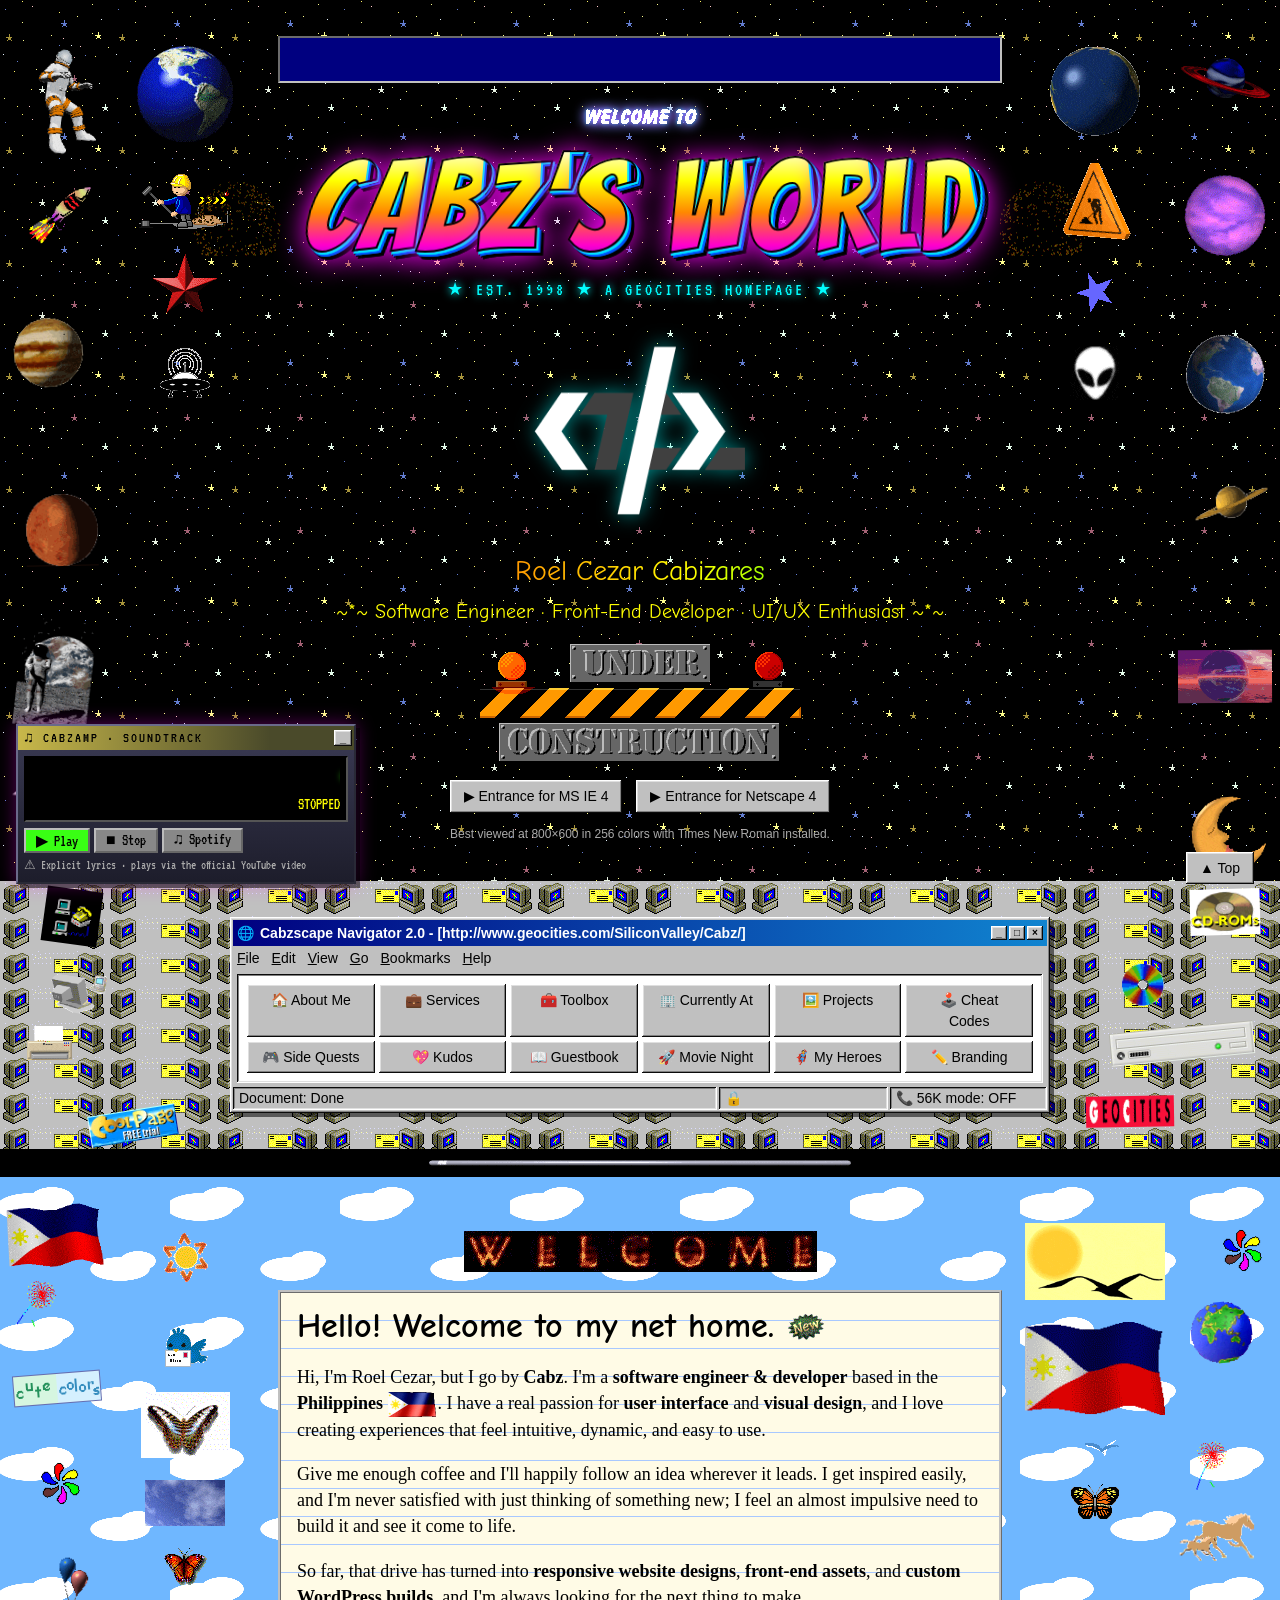
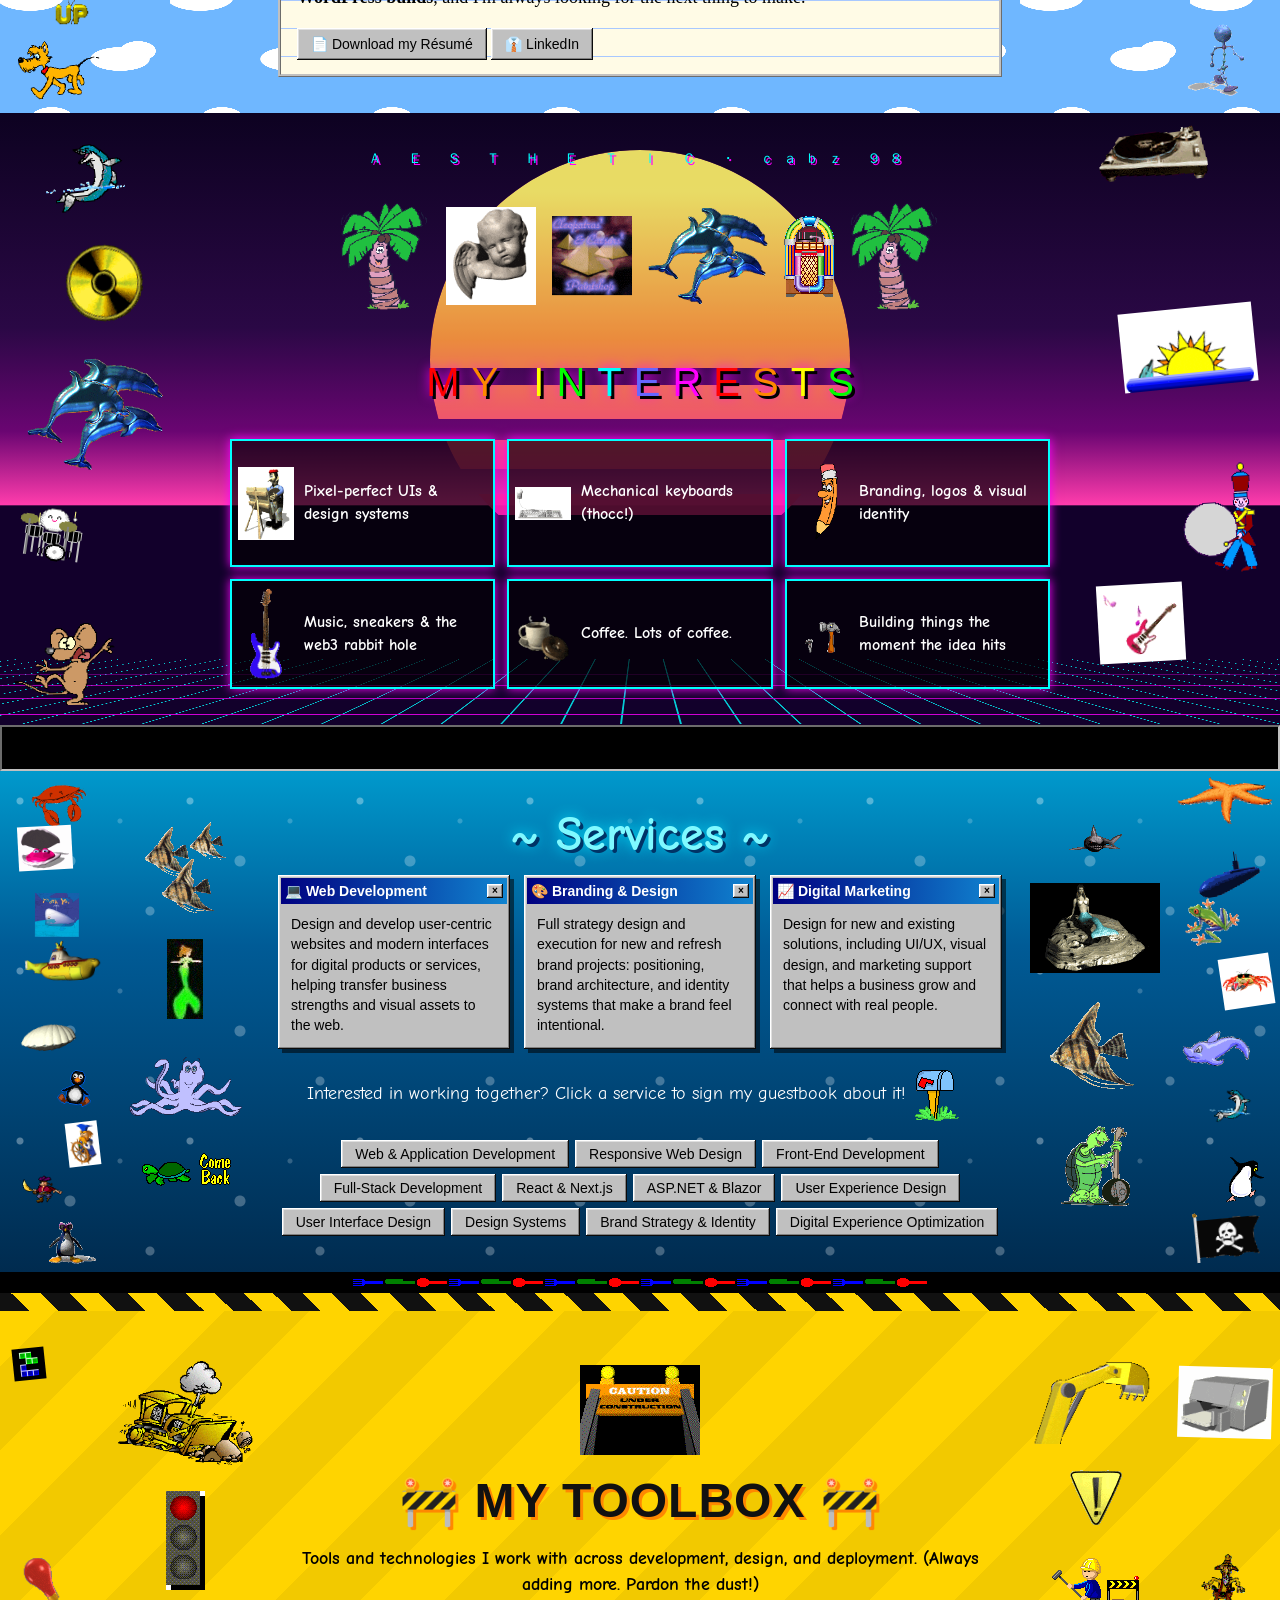
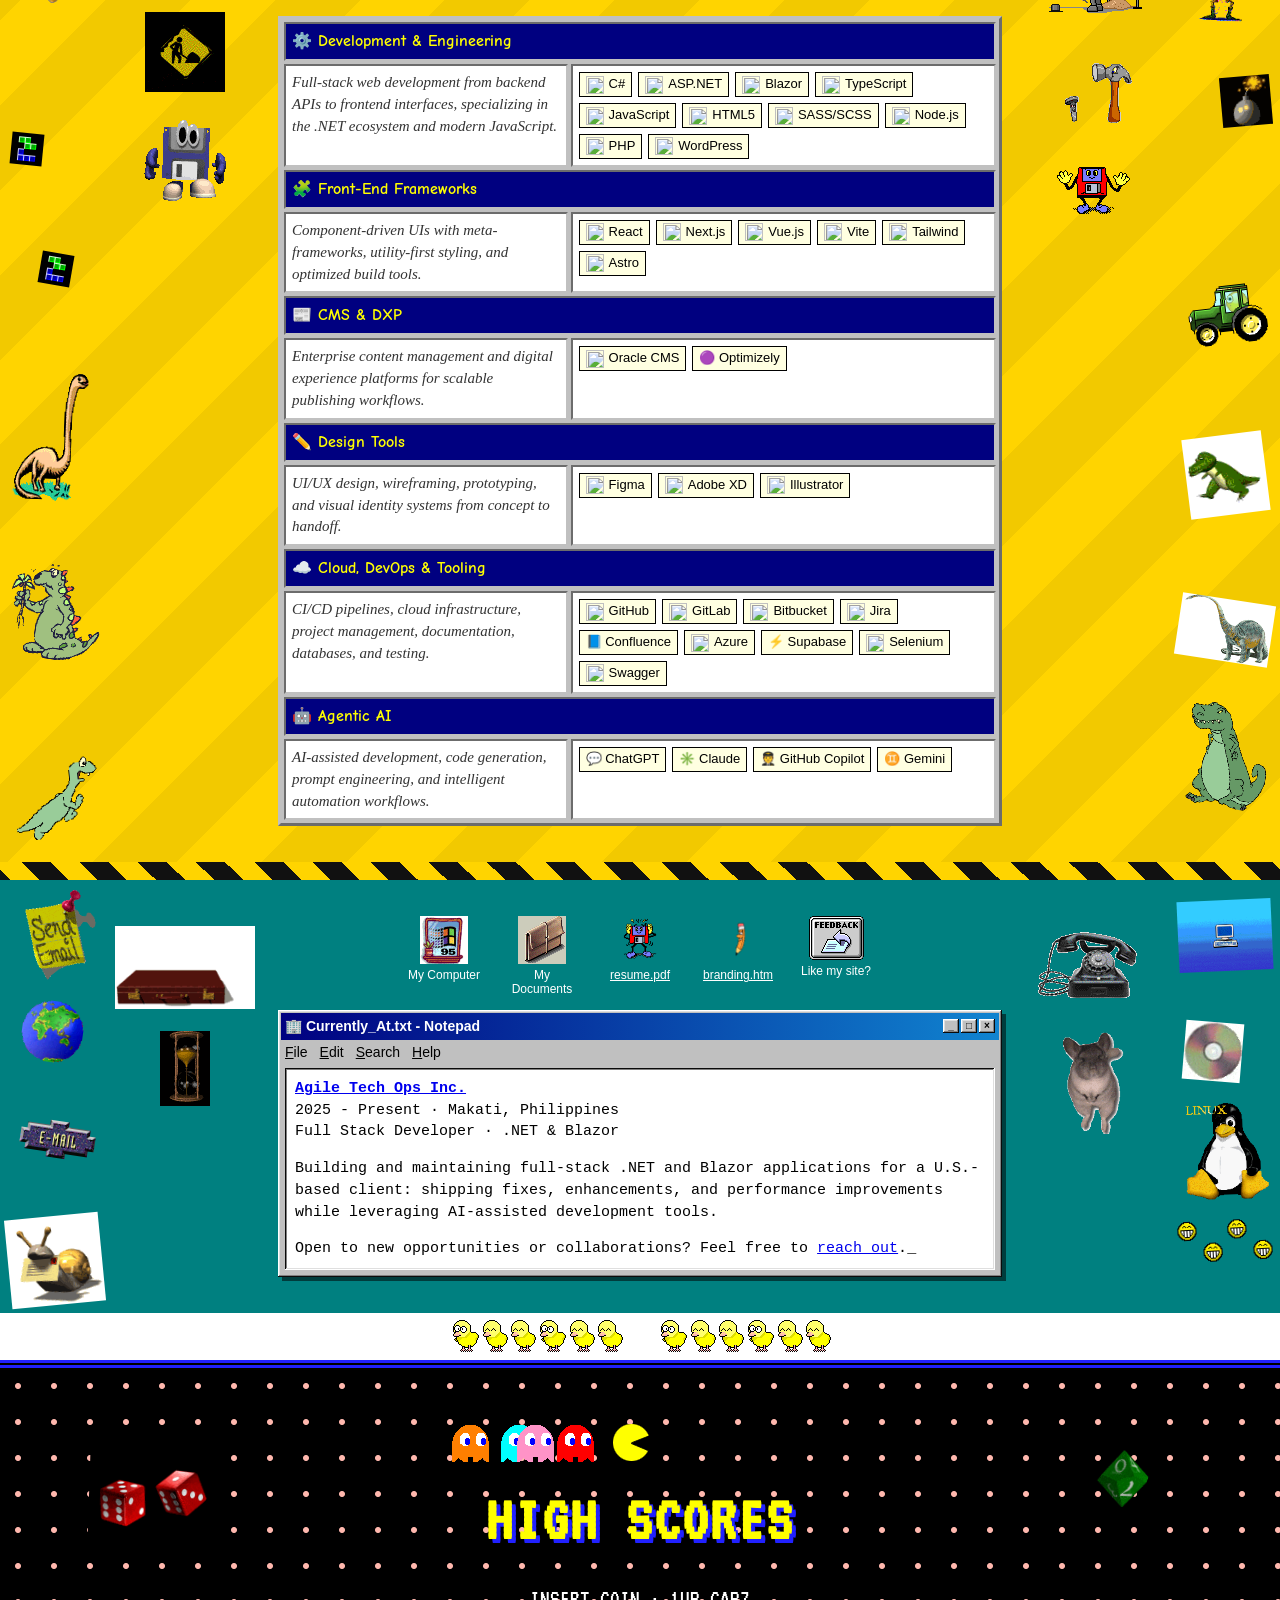
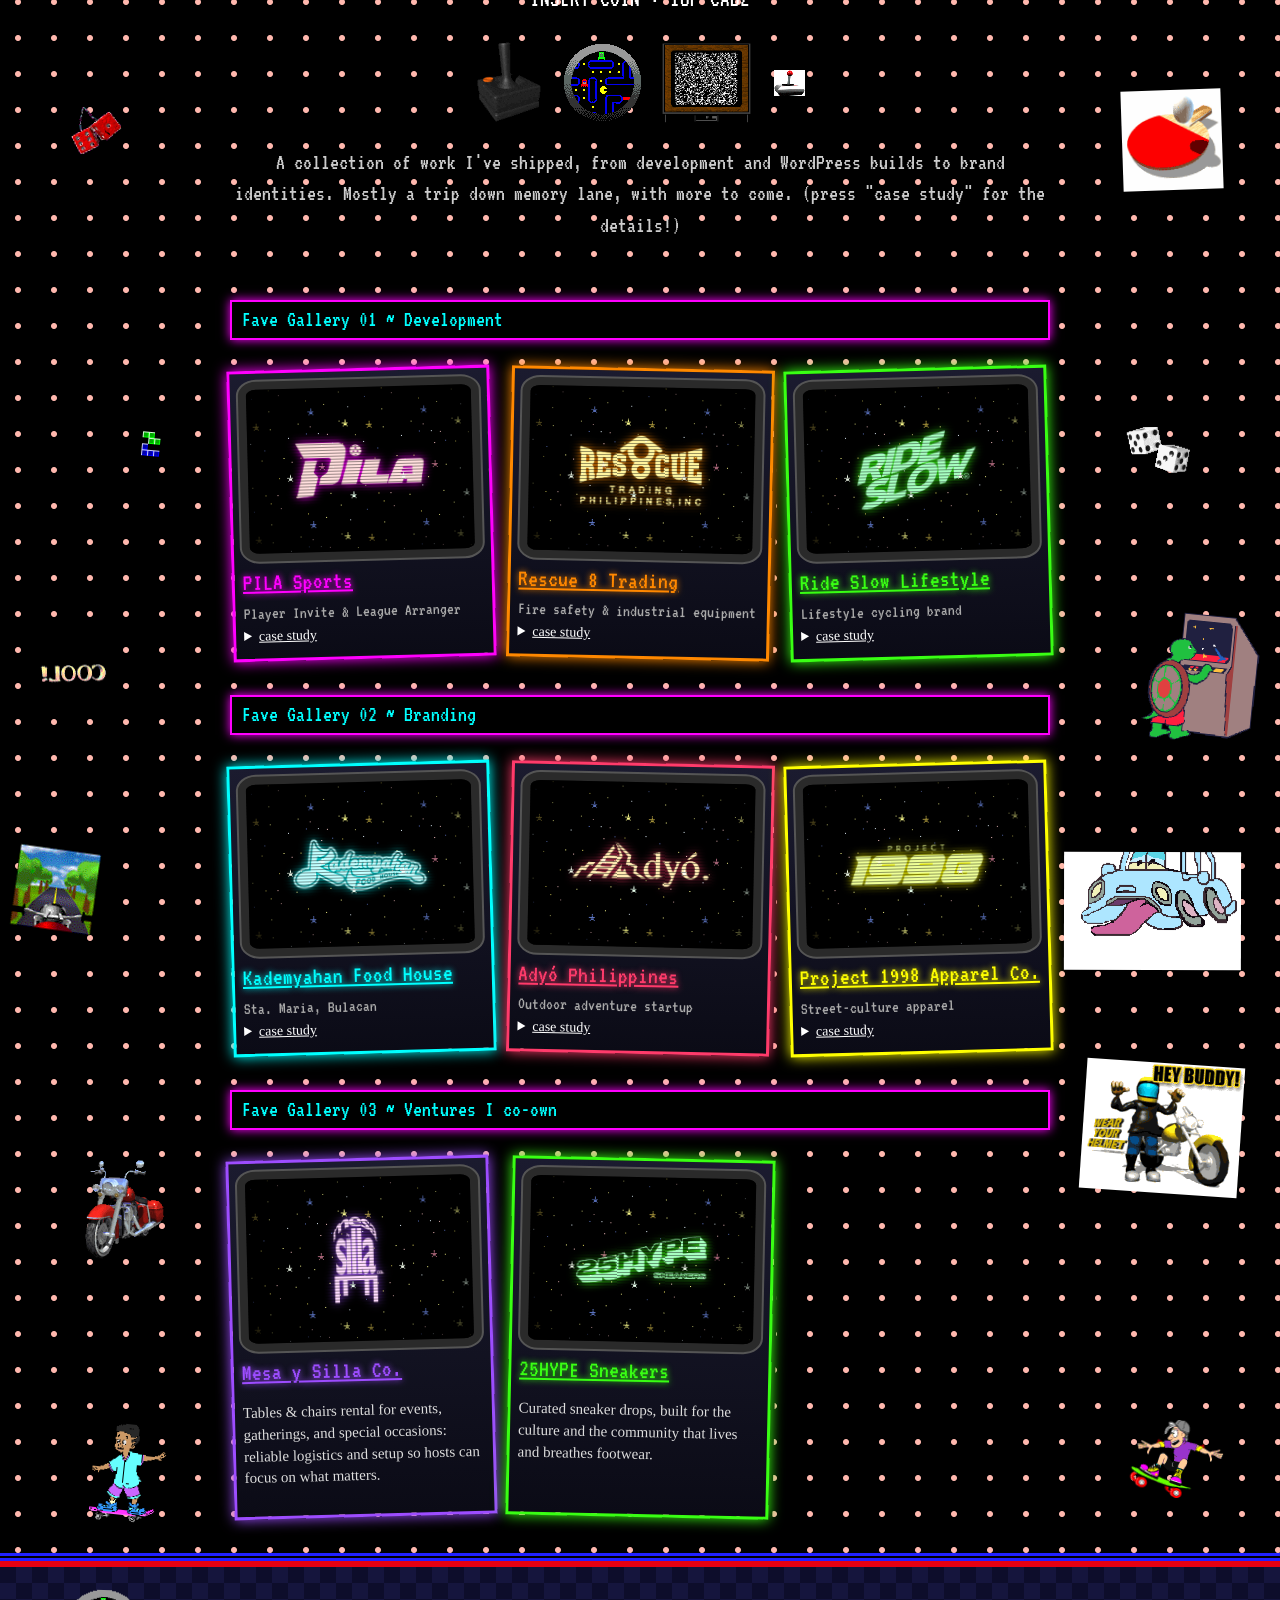
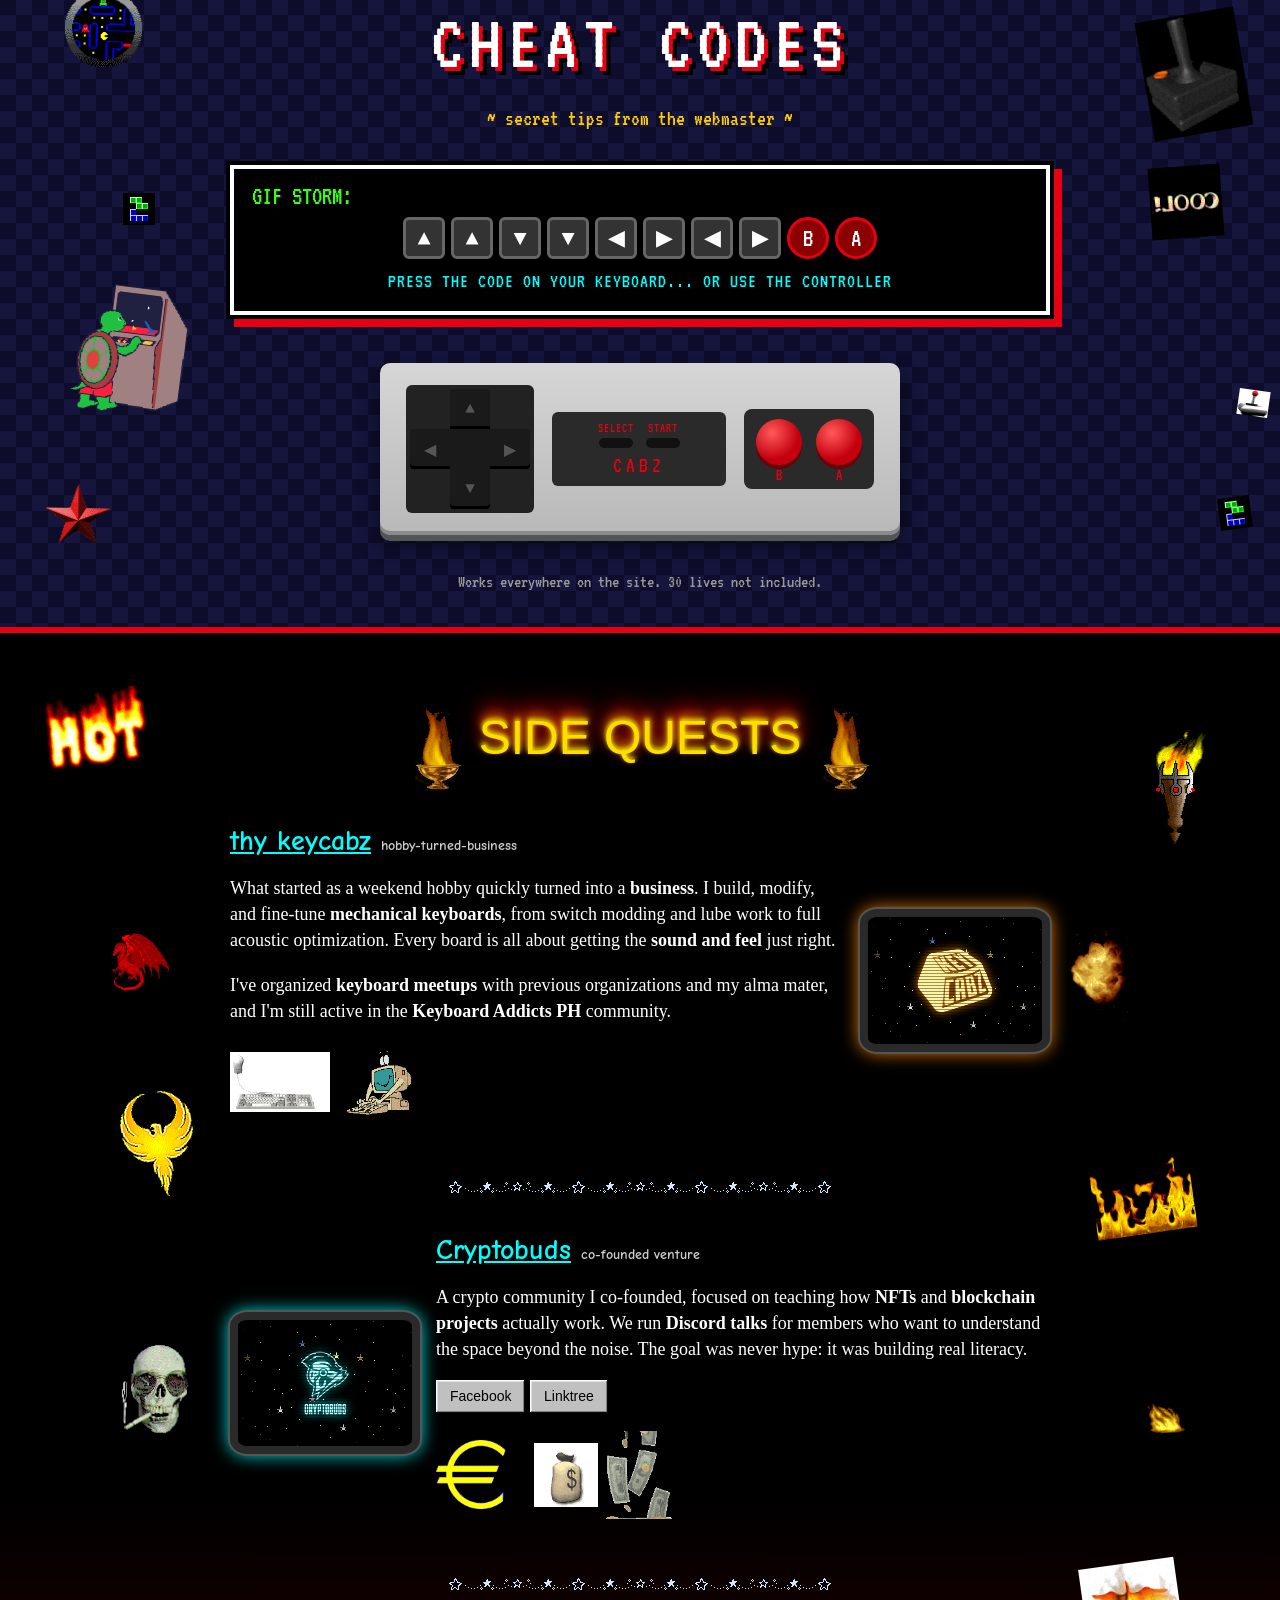
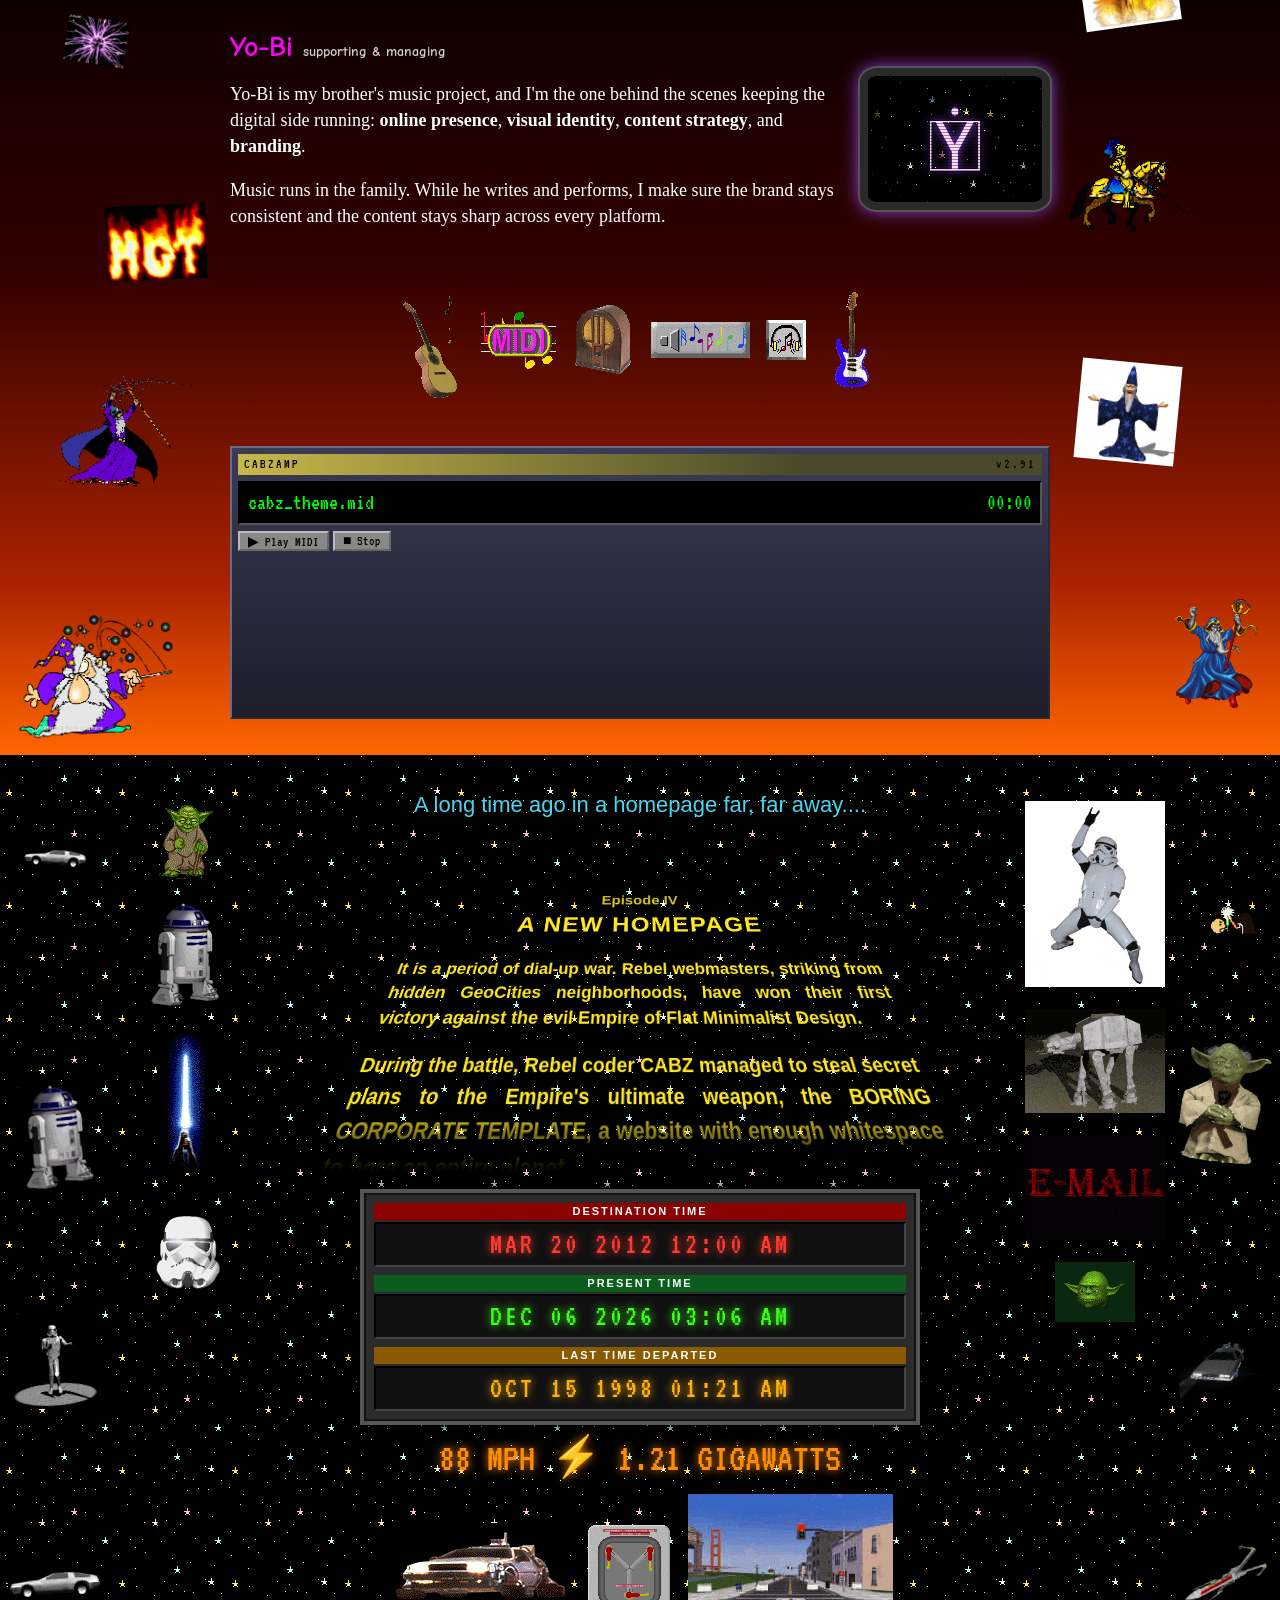
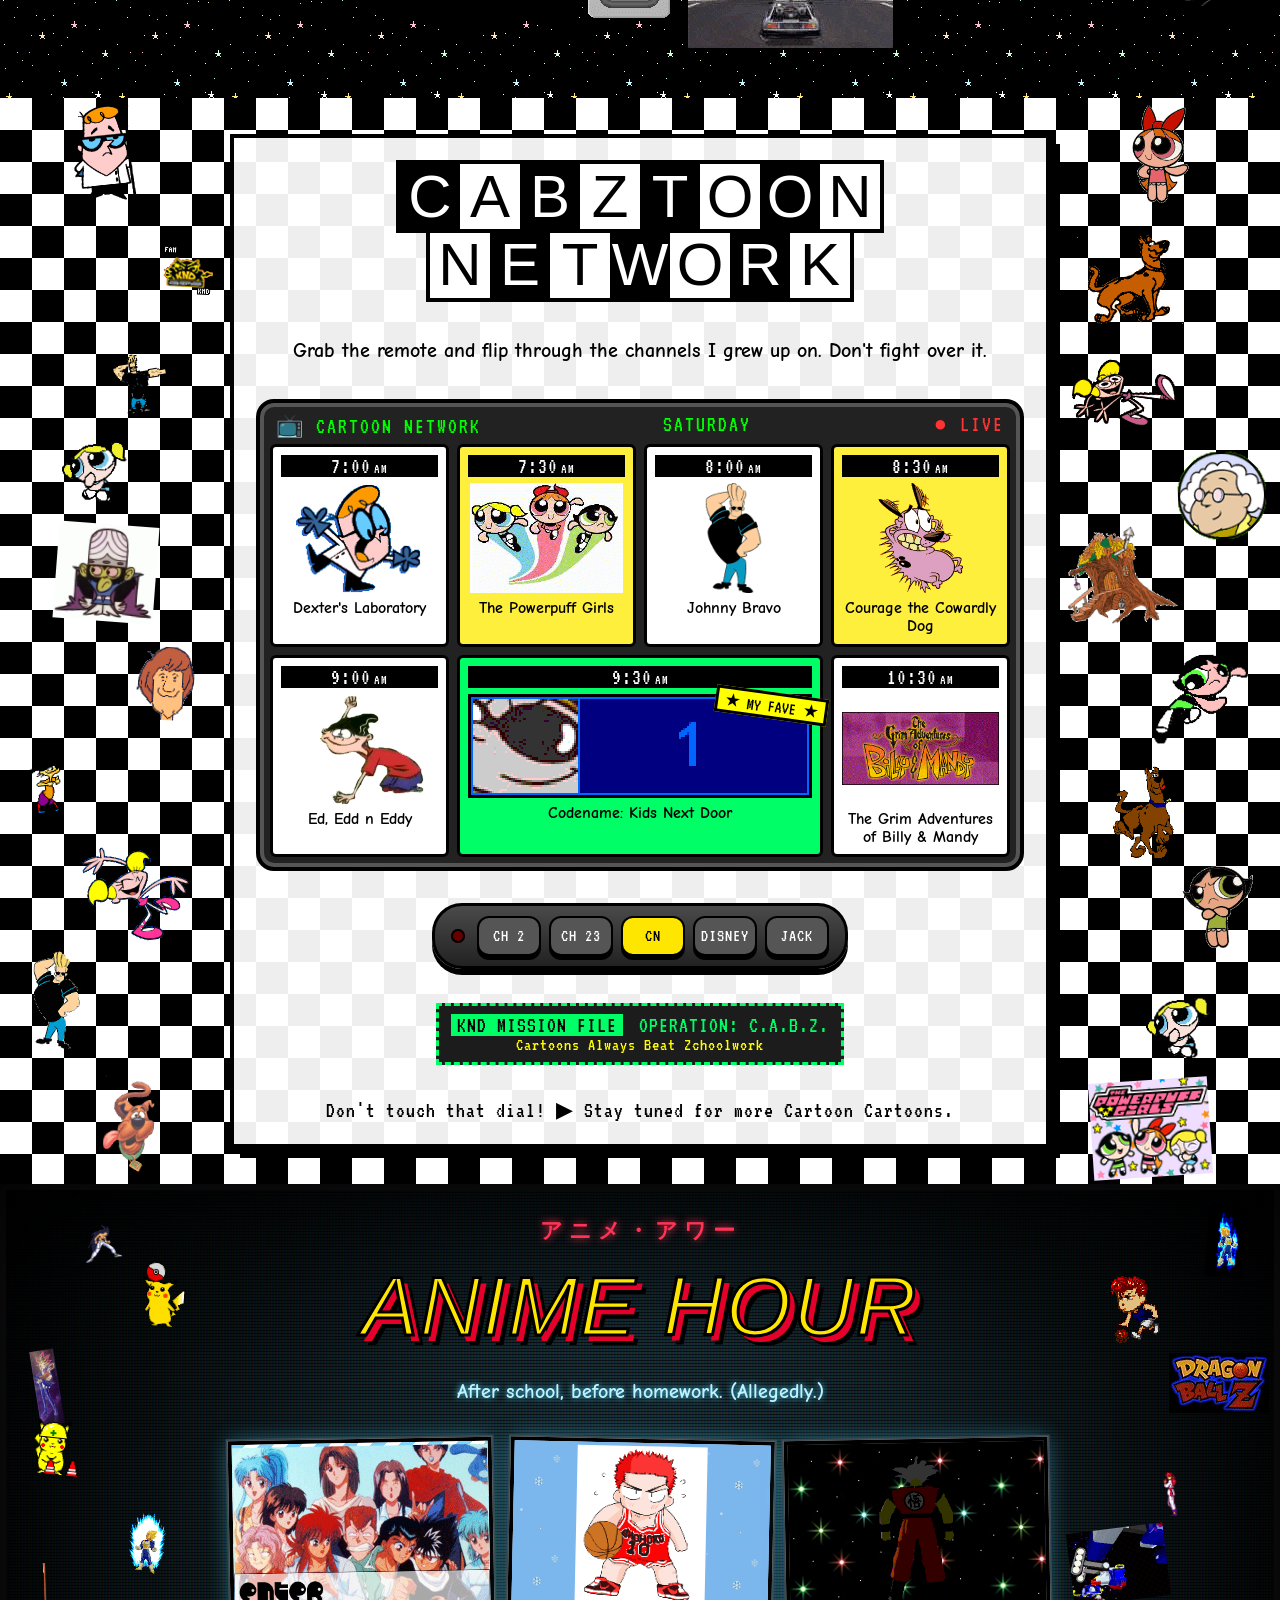
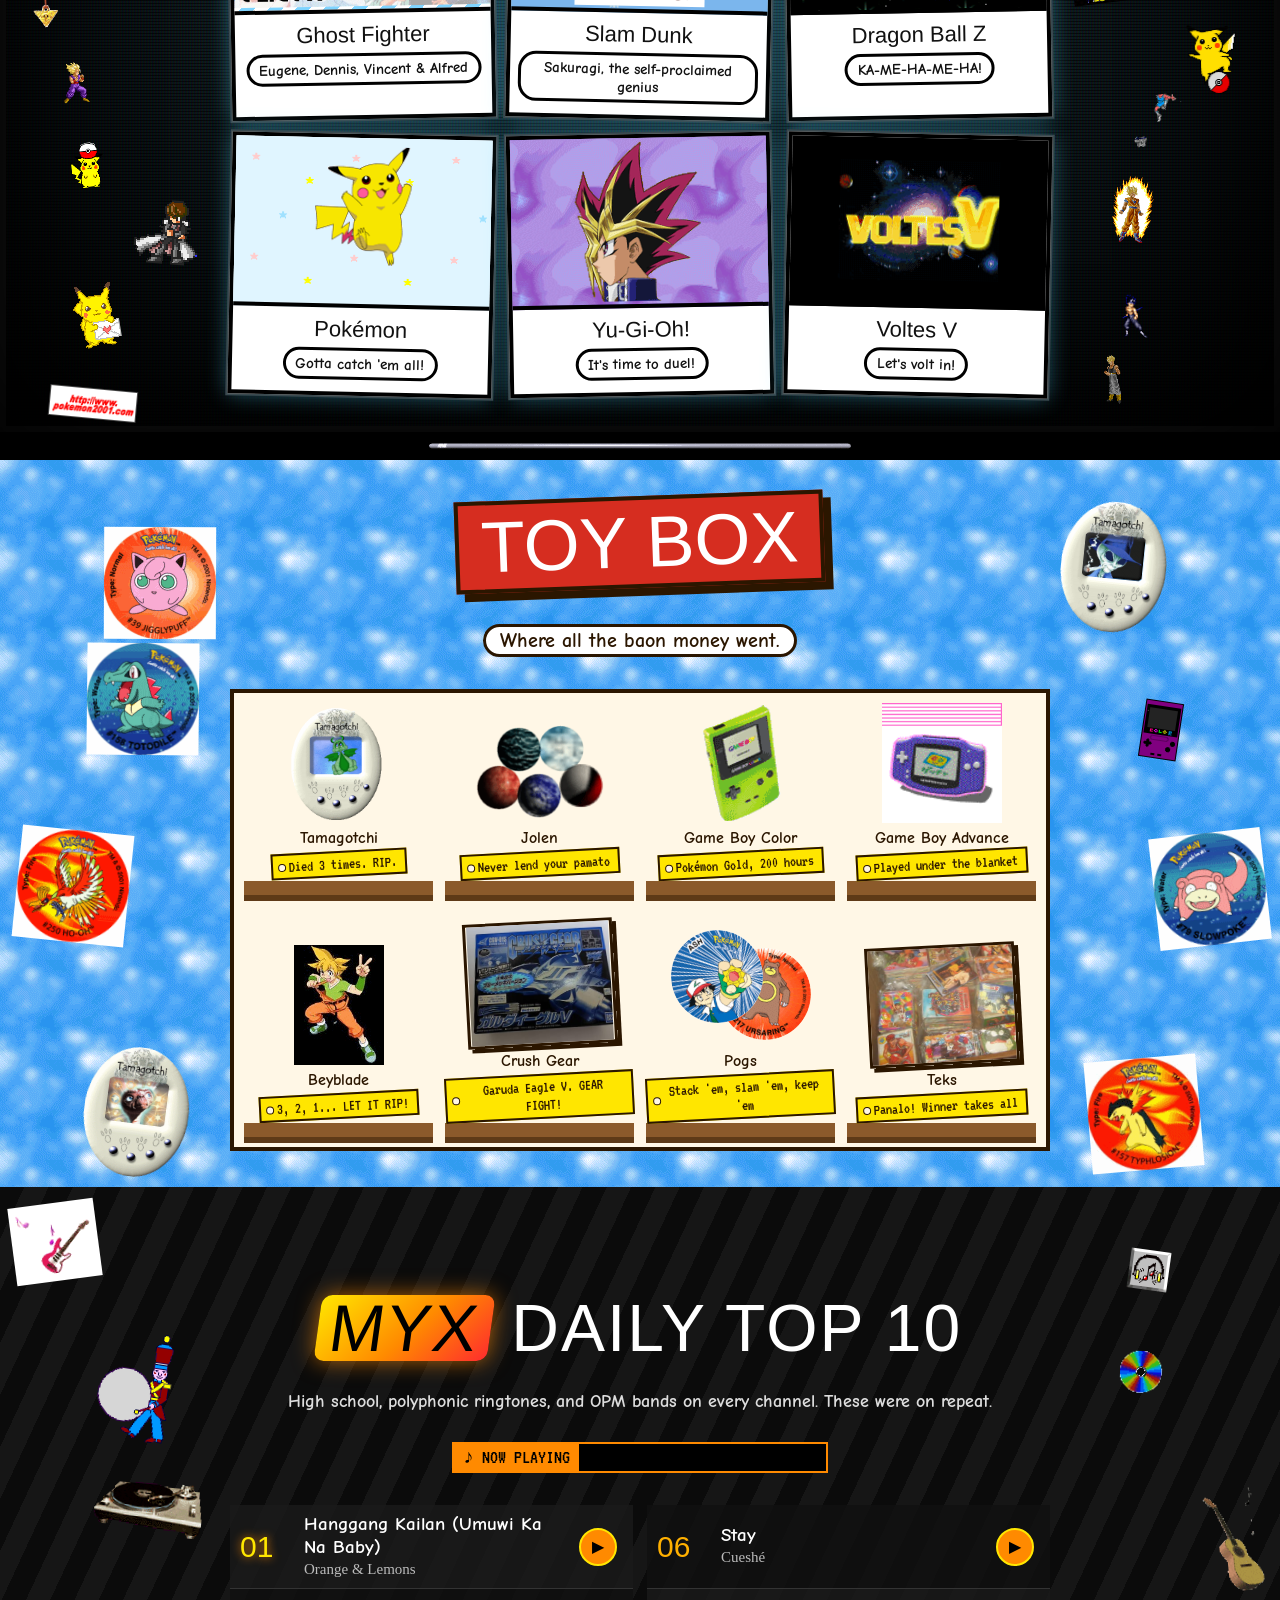
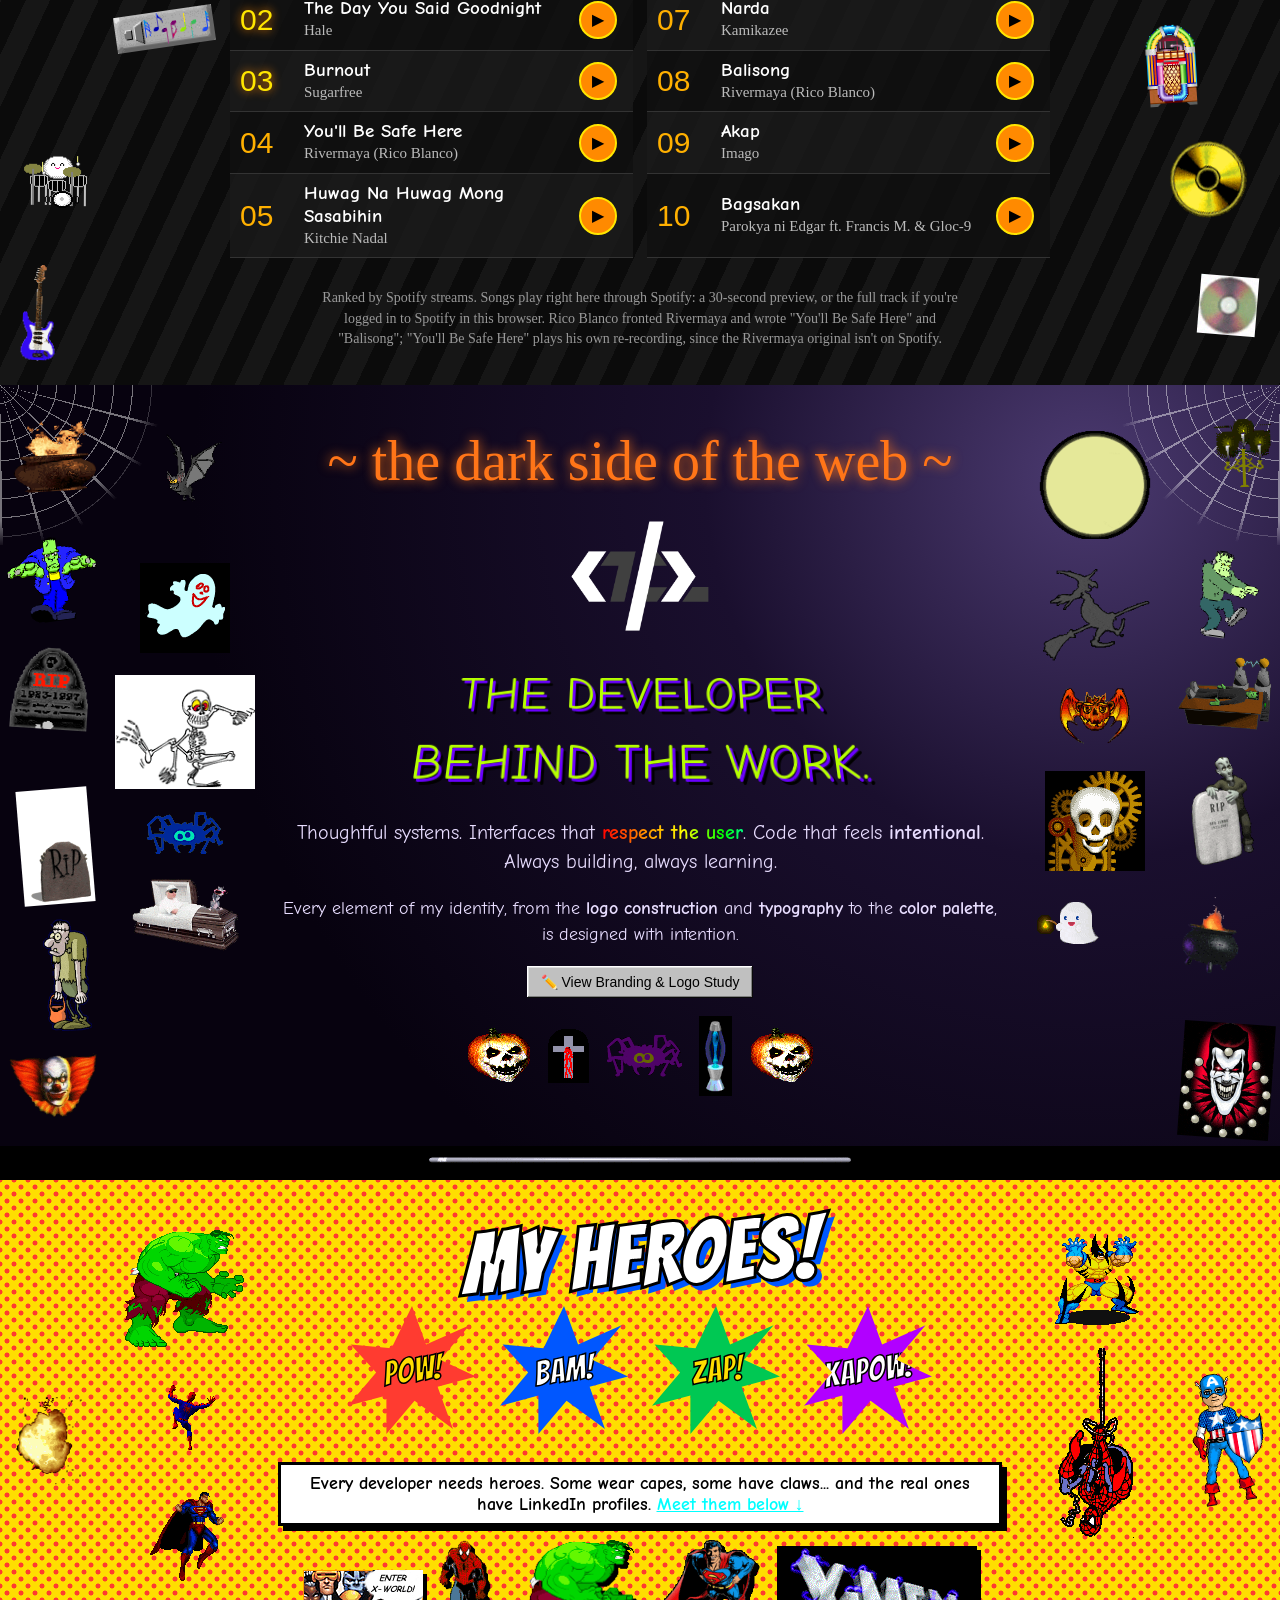
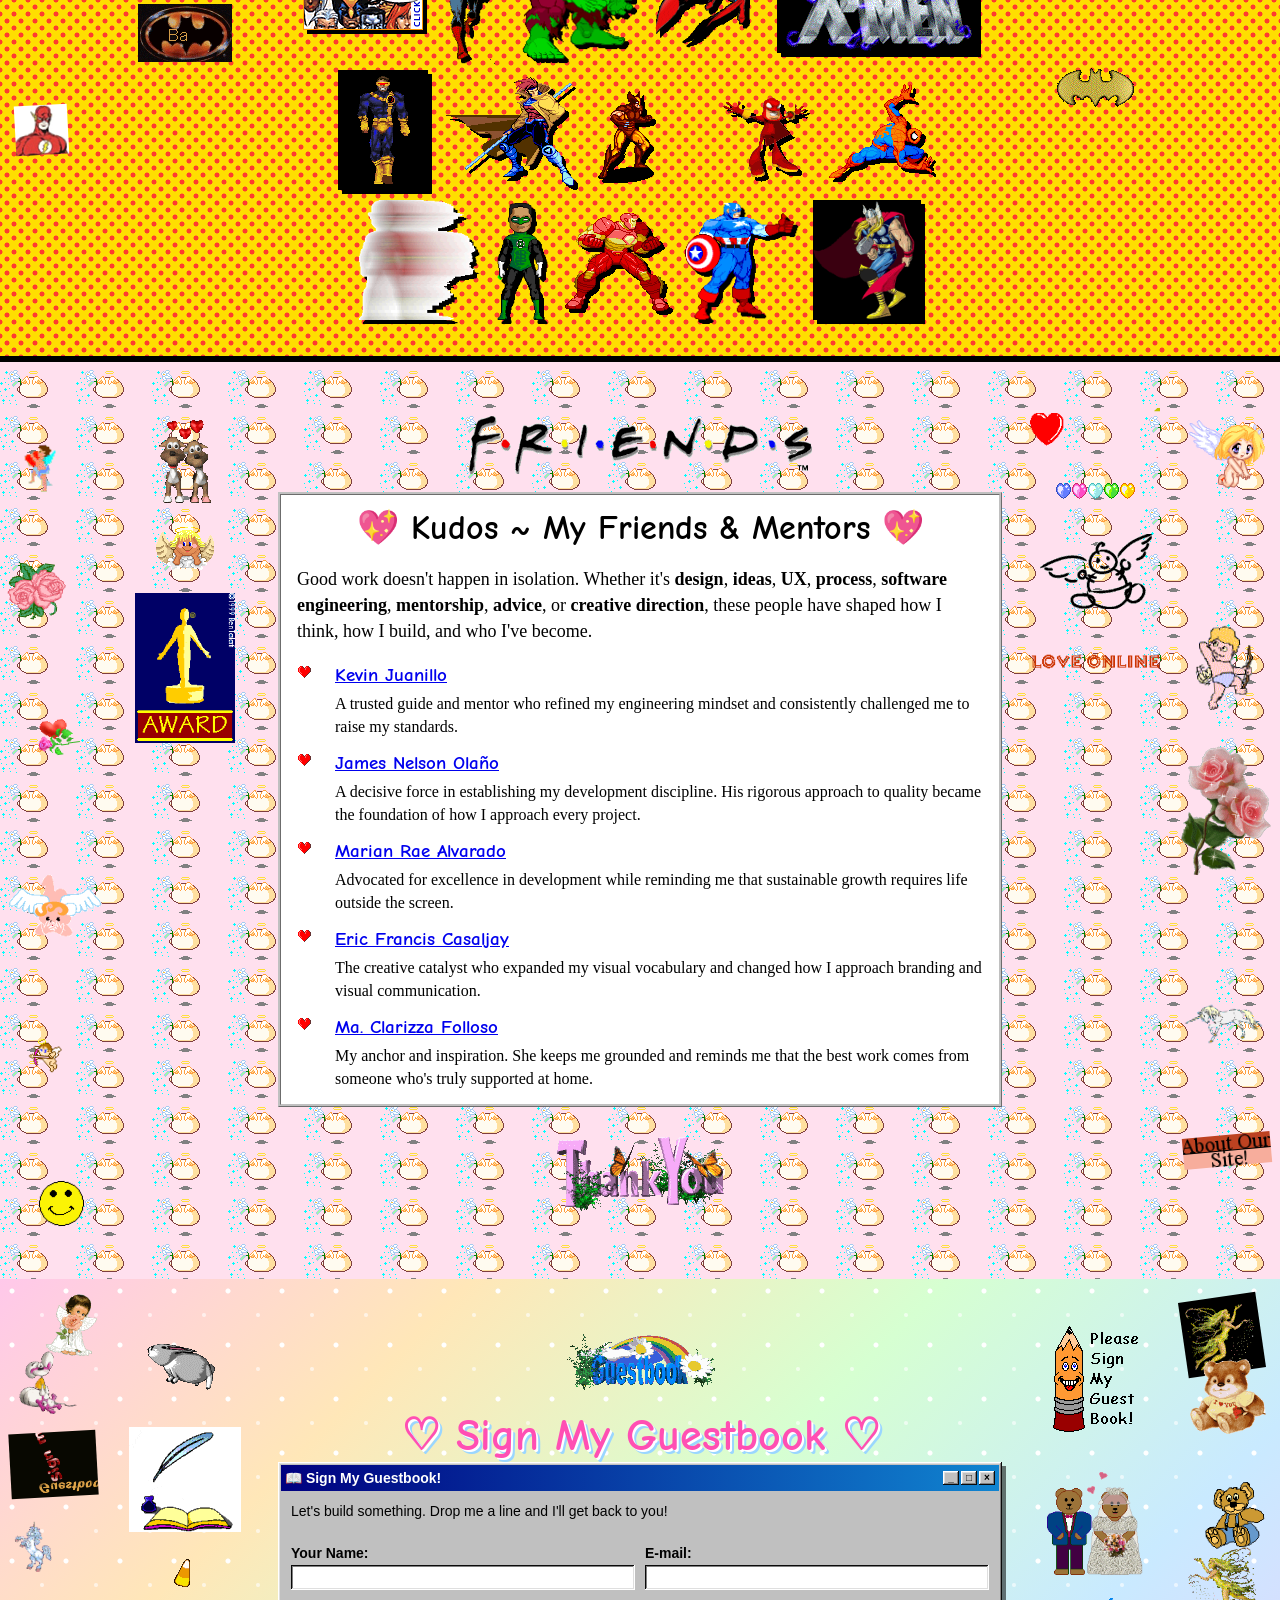
==== commit 89287849: "Refresh the social share preview New 1200x630 card that matches the entrance (Welcome to, Cabz's Wor" ====
--- a/index.html
+++ b/index.html
@@ -8,18 +8,22 @@
   <meta name="author" content="Roel Cezar Cabizares">
   <meta name="keywords" content="Roel Cezar Cabizares, Cabz, web developer, .NET, Blazor, front-end, UI/UX, Philippines, homepage">
   <meta property="og:type" content="website">
+  <meta property="og:locale" content="en_US">
   <meta property="og:site_name" content="Cabz’s World">
   <meta property="og:url" content="https://cabizaresroelcezar-se.github.io/cabizaresroelcezar-retro/">
   <meta property="og:title" content="Cabz’s World ~ Roel Cezar Cabizares">
   <meta property="og:description" content="Welcome to my homepage on the Information Superhighway! Software engineer, front-end developer and UI/UX enthusiast from the Philippines. Est. 1998. Please sign my guestbook!">
-  <meta property="og:image" content="https://cabizaresroelcezar-se.github.io/cabizaresroelcezar-retro/assets/og.png">
+  <meta property="og:image" content="https://cabizaresroelcezar-se.github.io/cabizaresroelcezar-retro/assets/og-card.png">
+  <meta property="og:image:secure_url" content="https://cabizaresroelcezar-se.github.io/cabizaresroelcezar-retro/assets/og-card.png">
+  <meta property="og:image:type" content="image/png">
   <meta property="og:image:width" content="1200">
   <meta property="og:image:height" content="630">
-  <meta property="og:image:alt" content="Cabz’s World: a GeoCities-style homepage by Roel Cezar Cabizares">
+  <meta property="og:image:alt" content="Welcome to Cabz’s World: a GeoCities-style homepage by Roel Cezar Cabizares">
   <meta name="twitter:card" content="summary_large_image">
   <meta name="twitter:title" content="Cabz’s World ~ Roel Cezar Cabizares">
   <meta name="twitter:description" content="Welcome to my homepage on the Information Superhighway! Software engineer, front-end developer and UI/UX enthusiast from the Philippines. Est. 1998. Please sign my guestbook!">
-  <meta name="twitter:image" content="https://cabizaresroelcezar-se.github.io/cabizaresroelcezar-retro/assets/og.png">
+  <meta name="twitter:image" content="https://cabizaresroelcezar-se.github.io/cabizaresroelcezar-retro/assets/og-card.png">
+  <meta name="twitter:image:alt" content="Welcome to Cabz’s World: a GeoCities-style homepage by Roel Cezar Cabizares">
   <link rel="canonical" href="https://cabizaresroelcezar-se.github.io/cabizaresroelcezar-retro/">
   <link rel="icon" href="assets/img/favicon.png">
   <script>try { if (localStorage.getItem("cabz-lite") === "1") document.documentElement.classList.add("lite"); } catch (e) {}</script>
